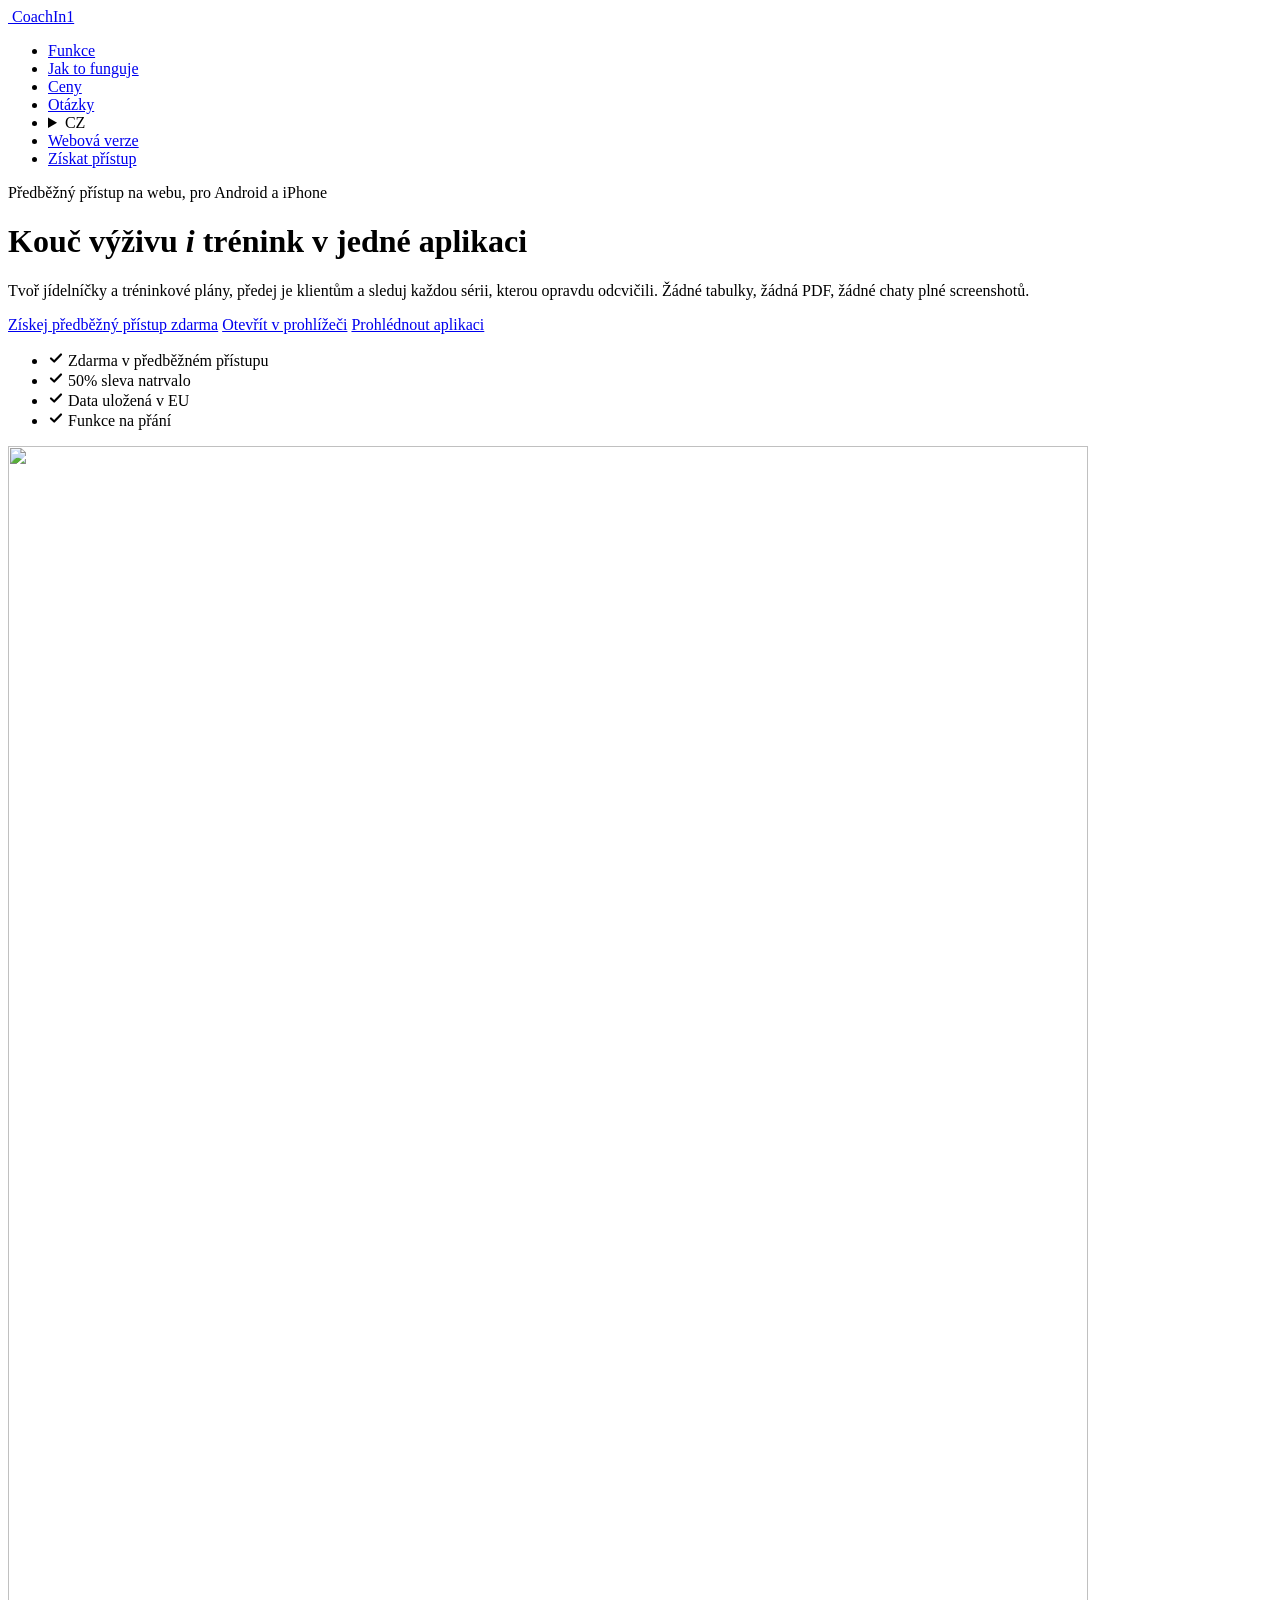
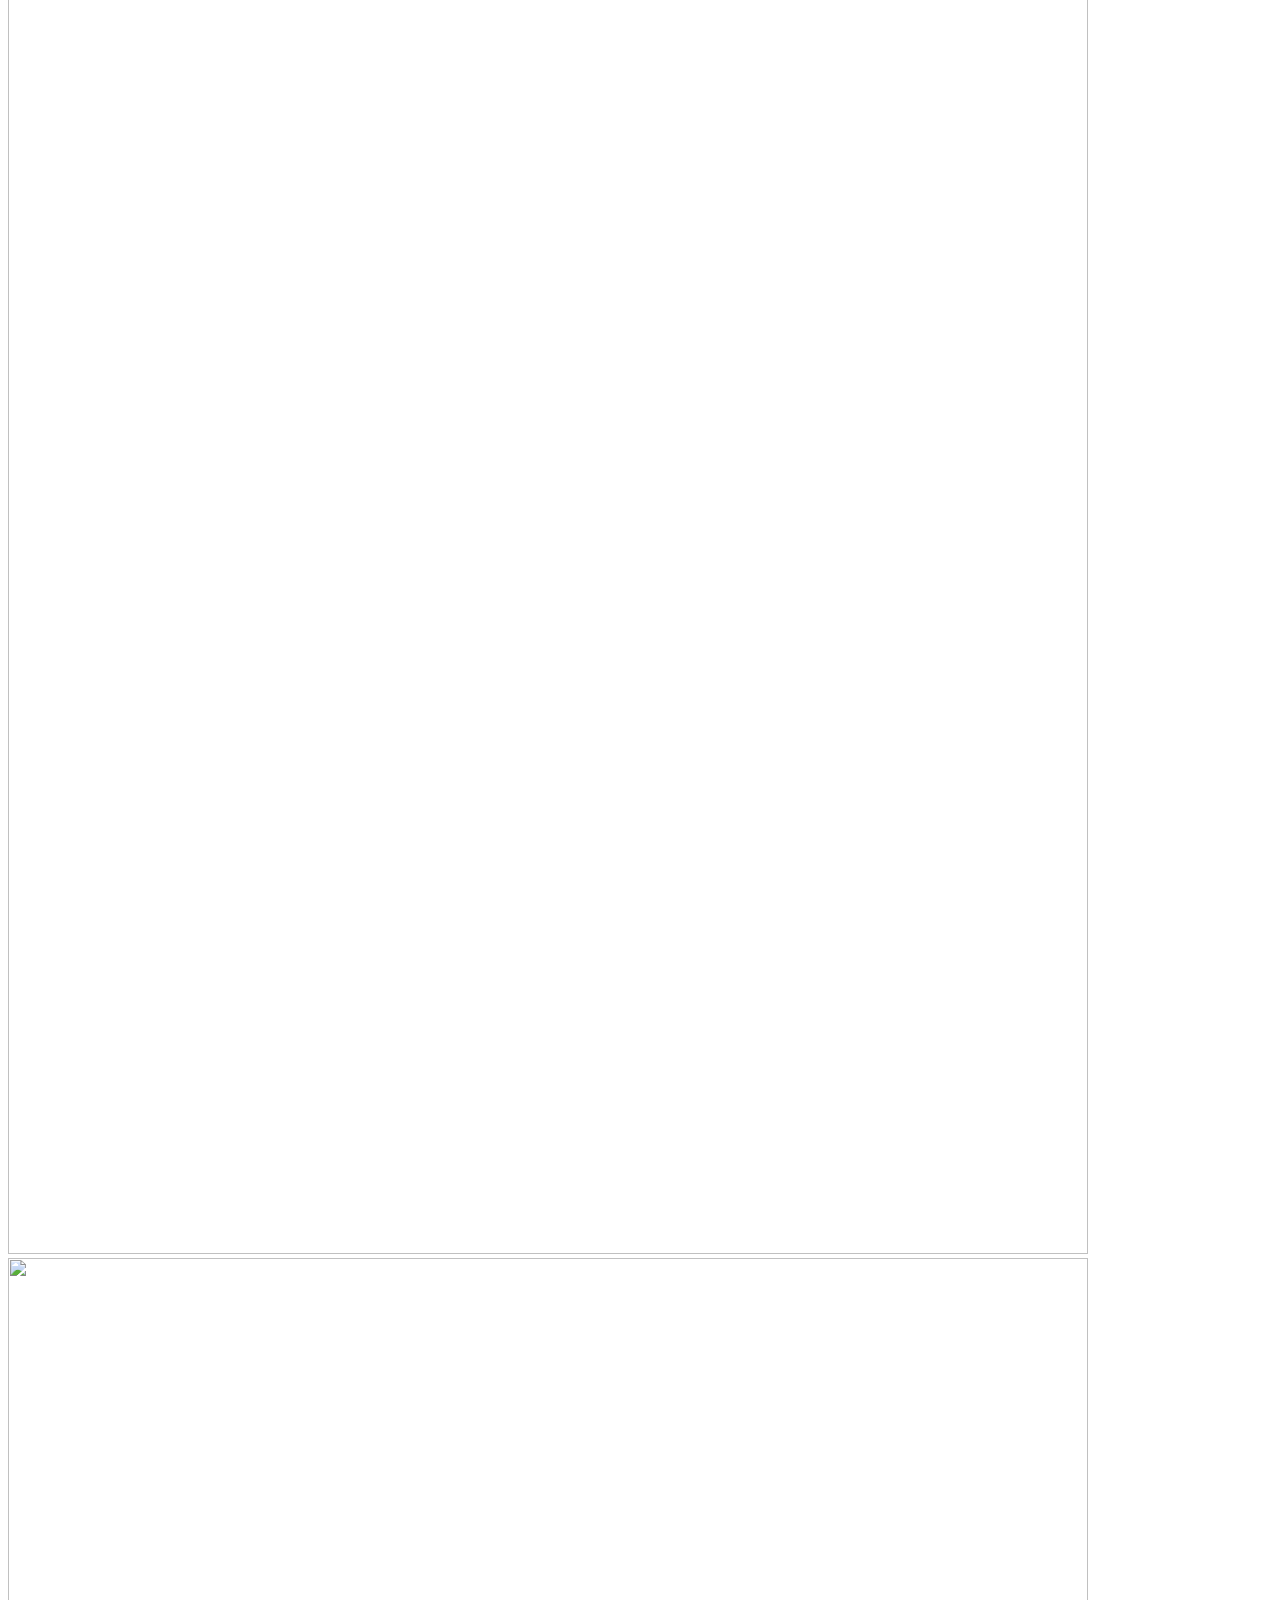
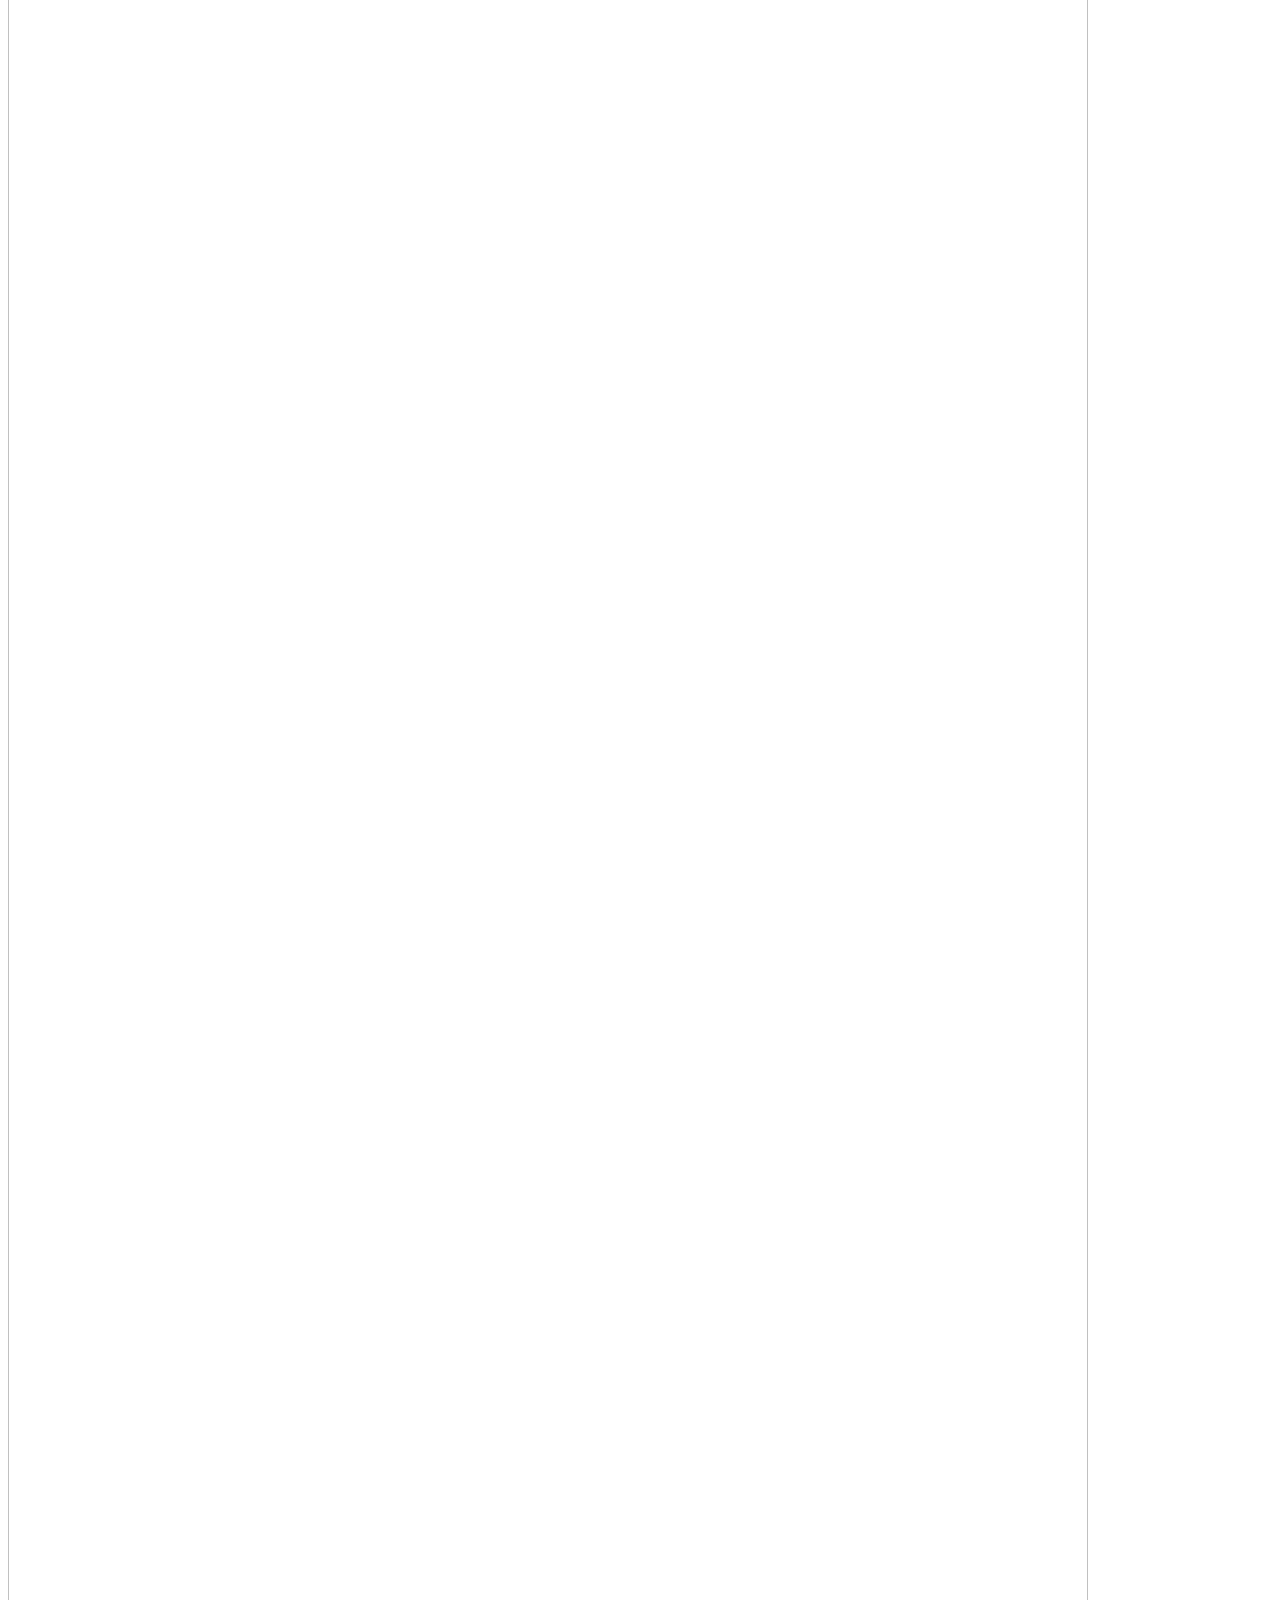
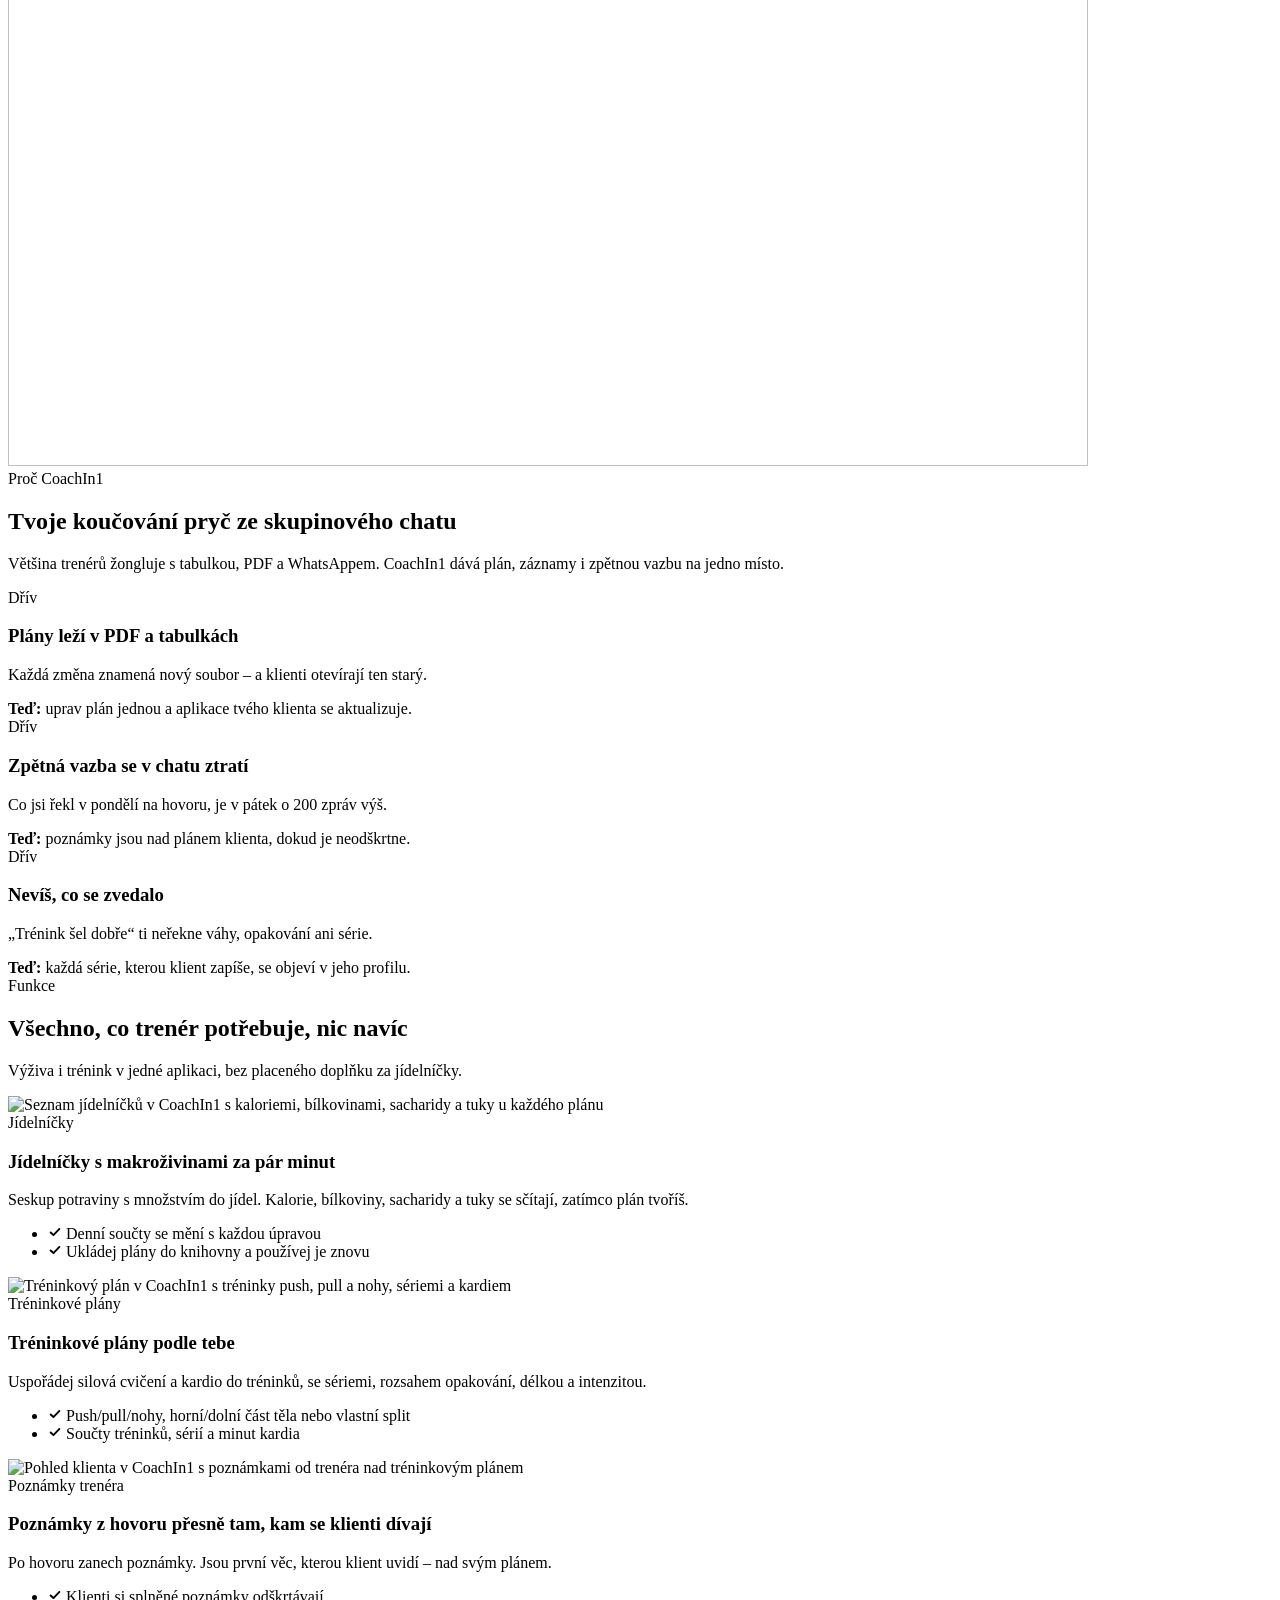
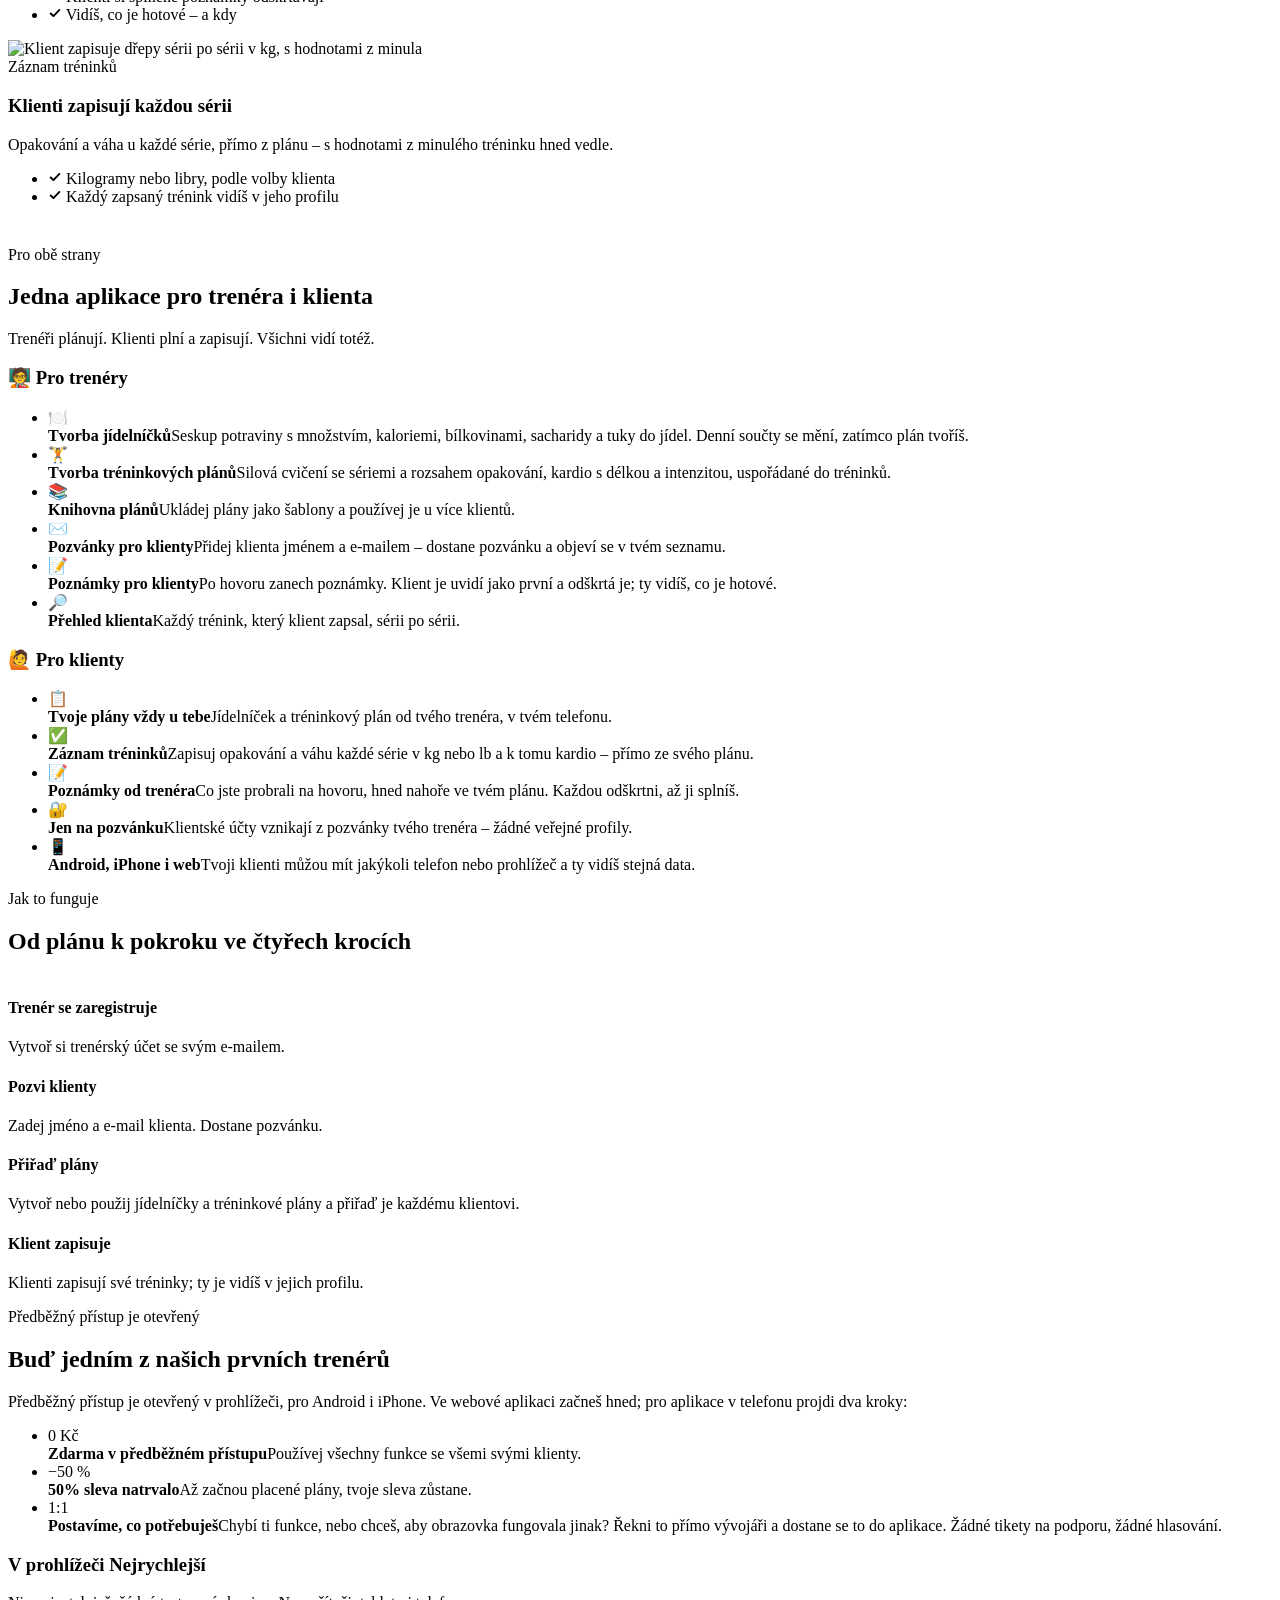
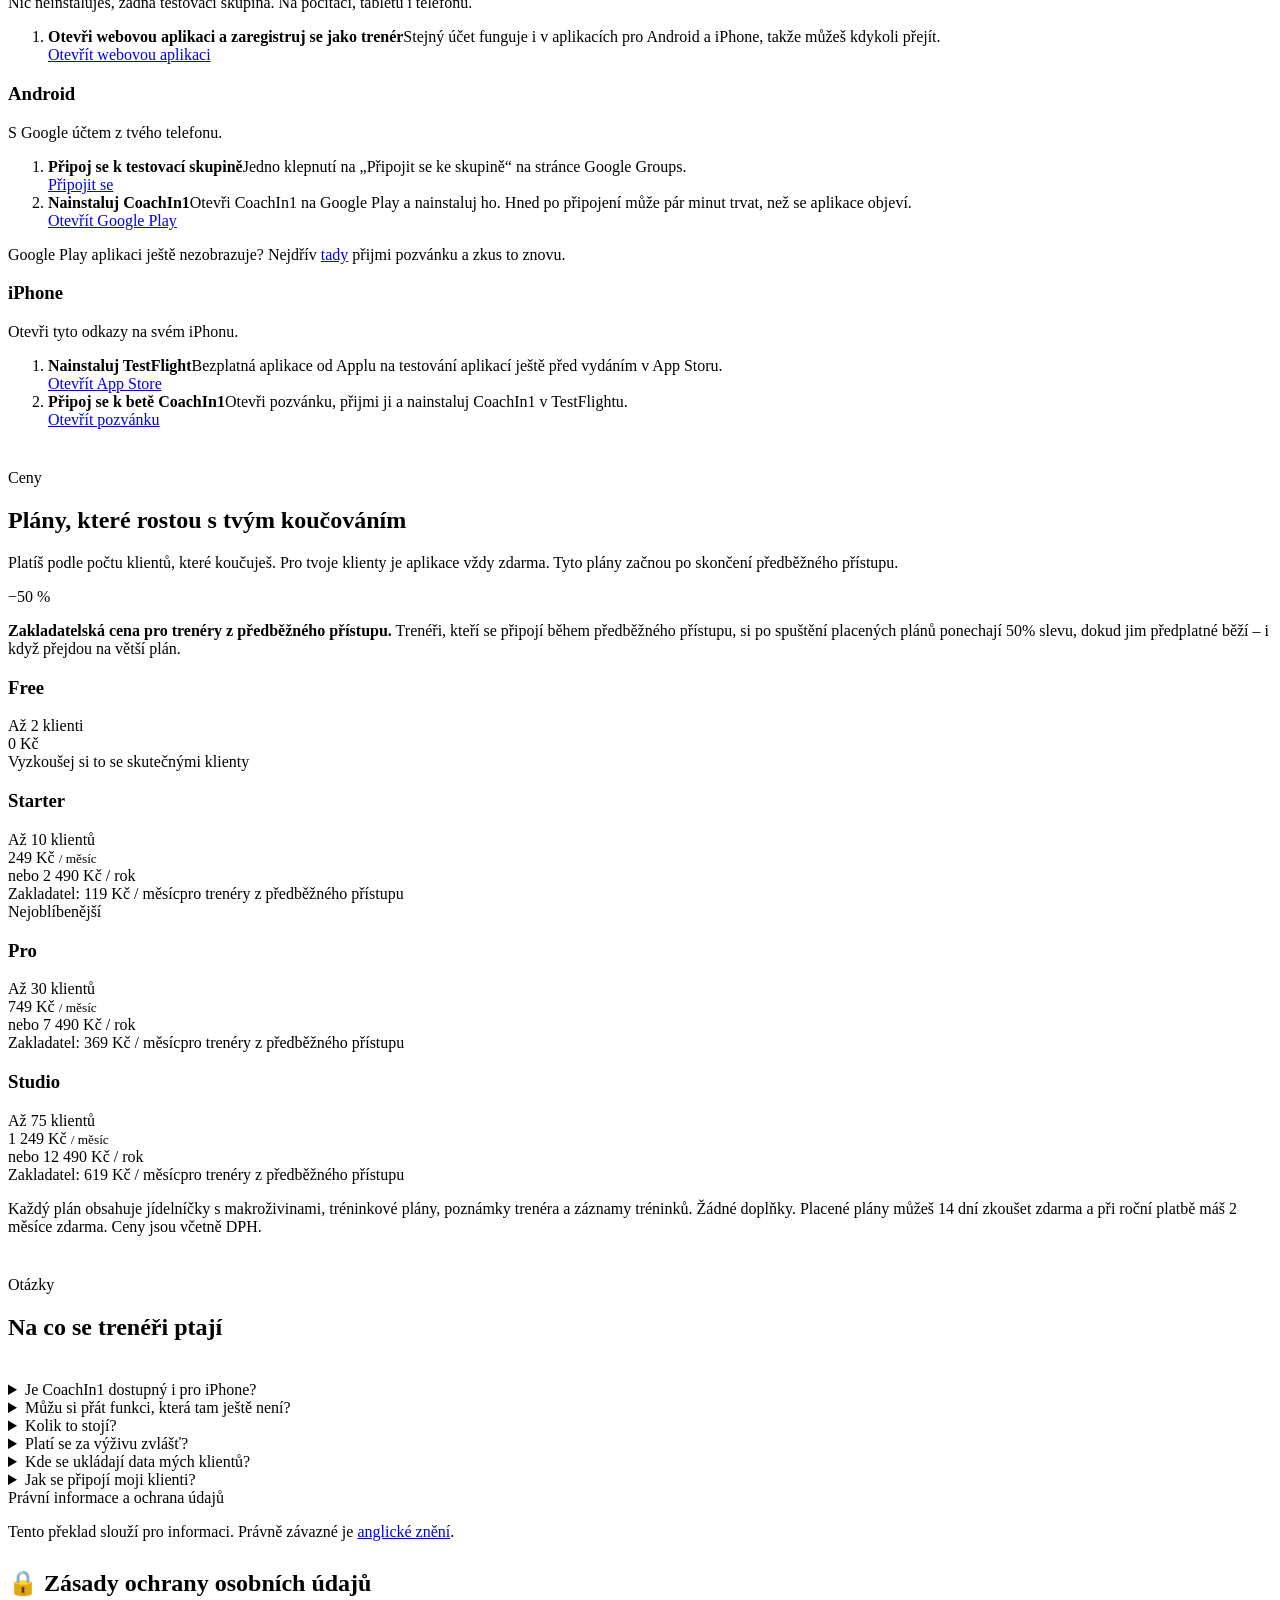
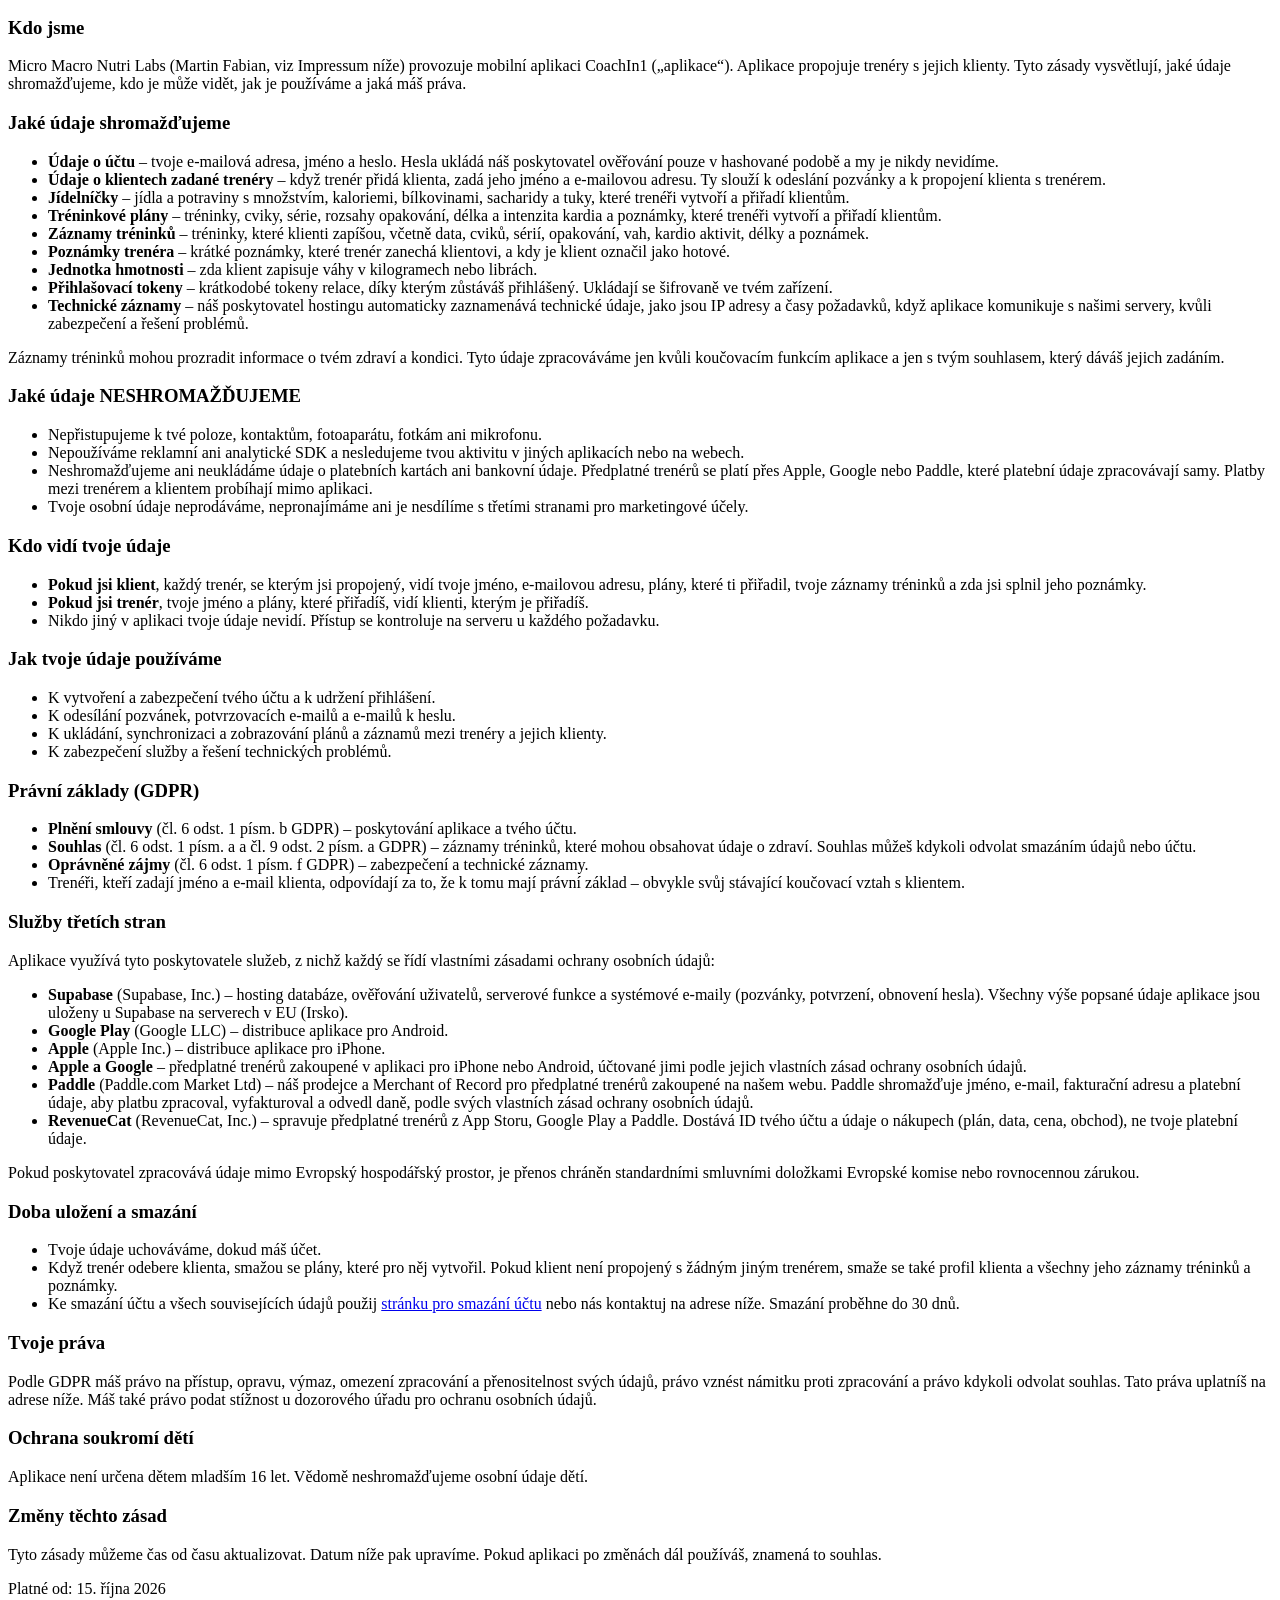
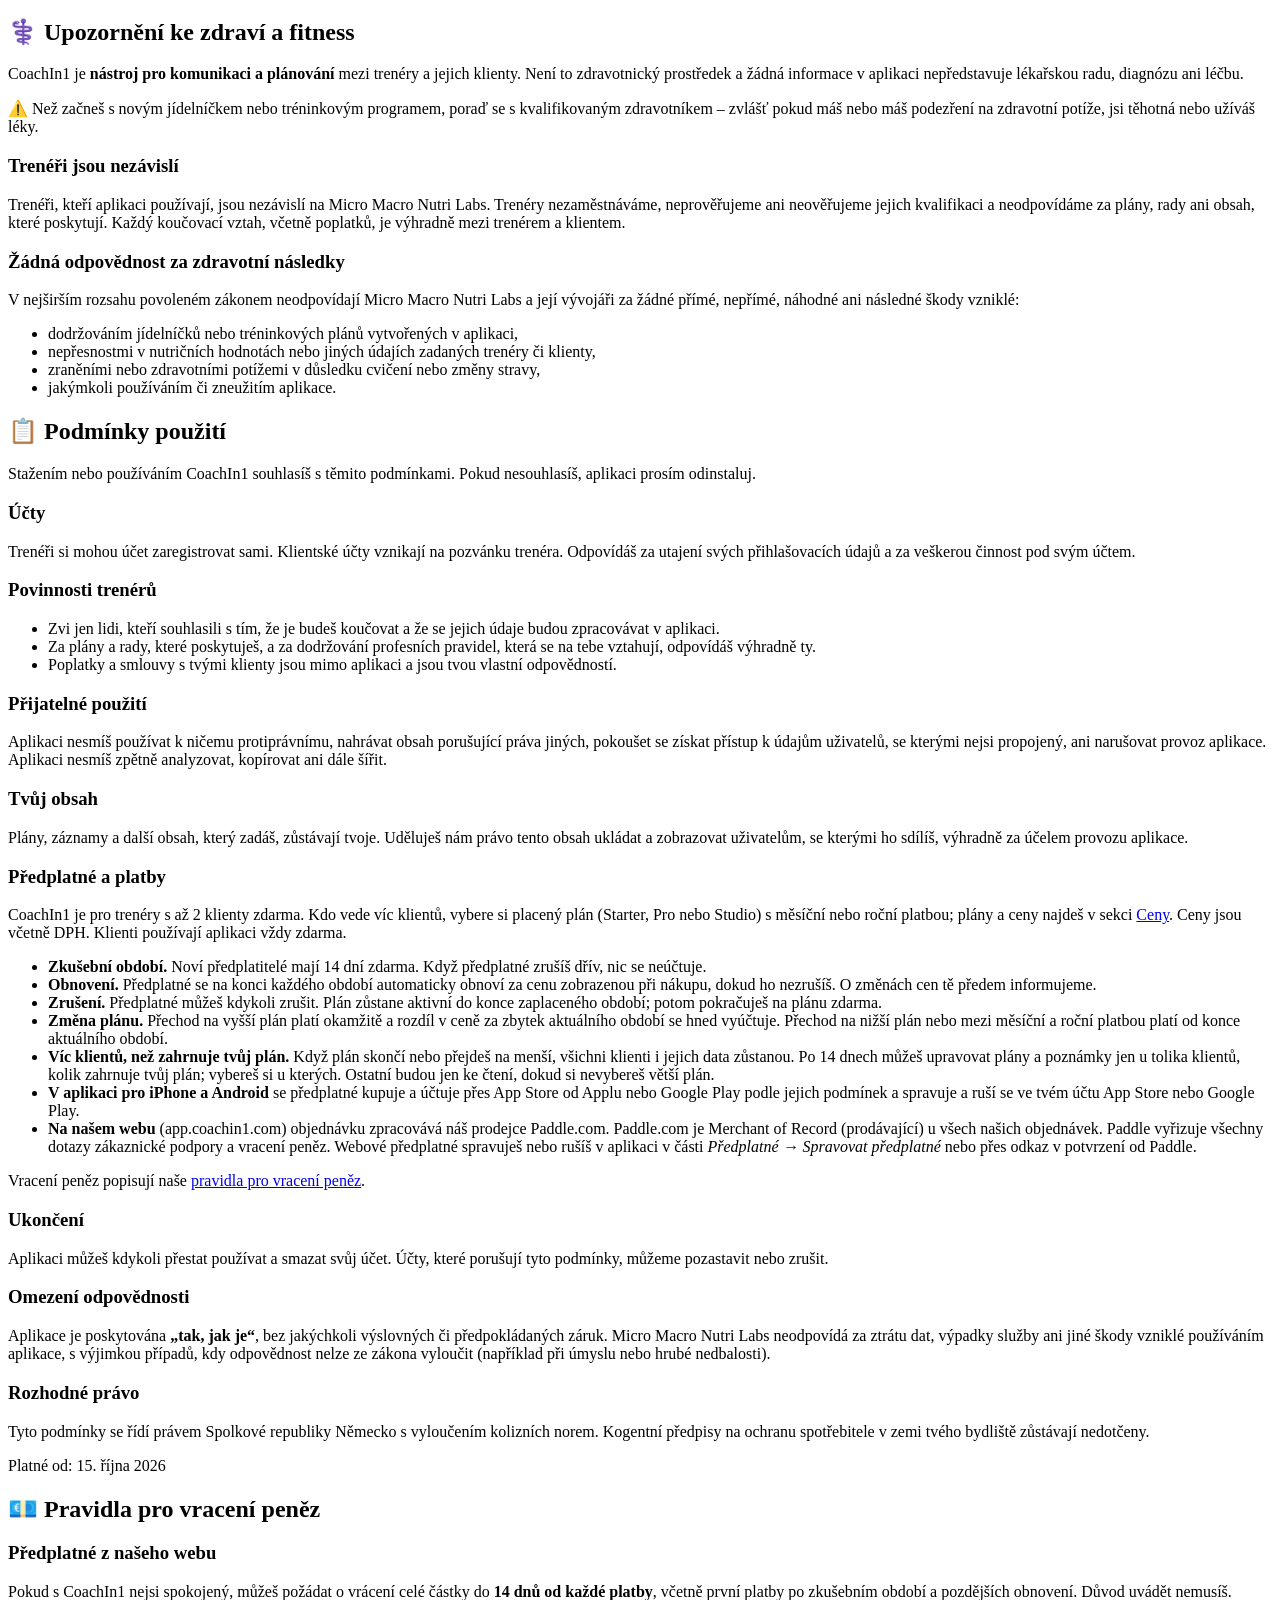
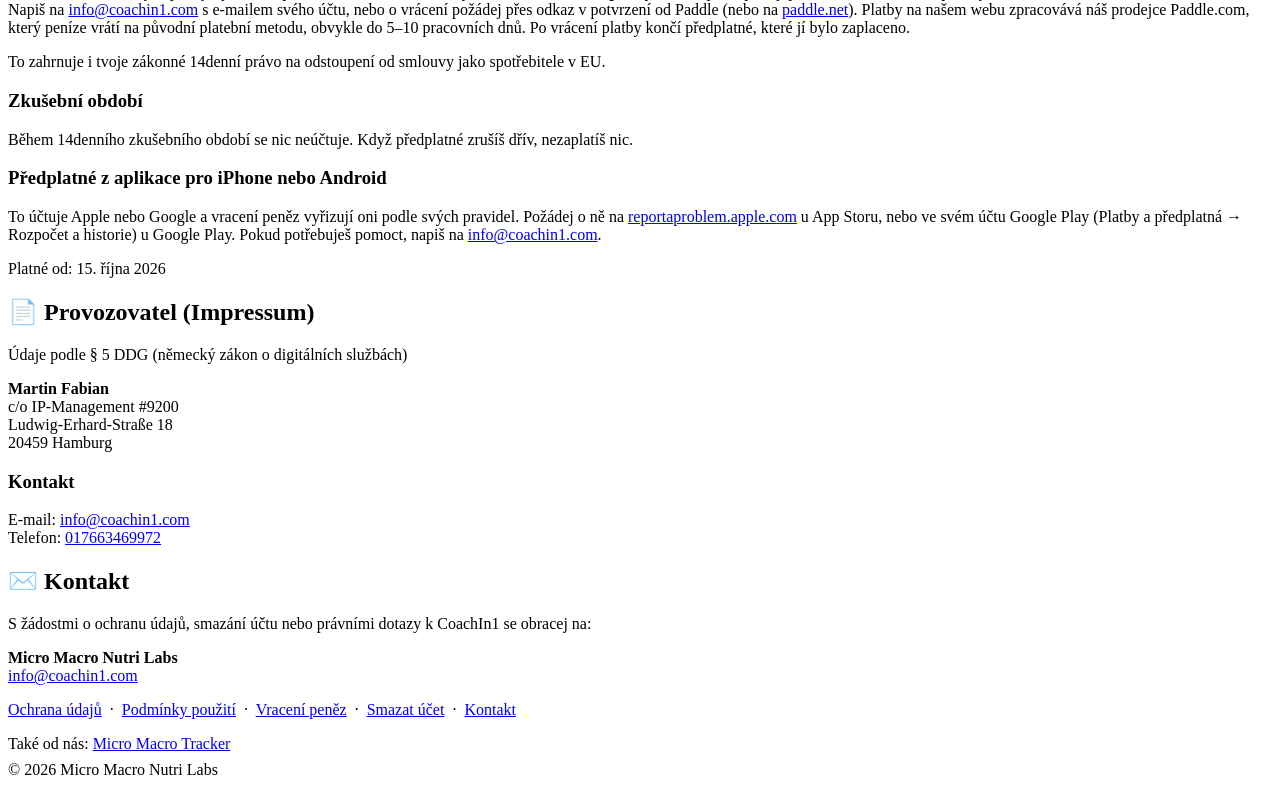
==== public/cs/index.html @ 8df4903b "Translate the subscription terms and refund policy into German, Czech and Slovak Co-Authored-By: Cla" ====
<!DOCTYPE html>
<html lang="cs">
<head>
  <meta charset="UTF-8" />
  <meta name="viewport" content="width=device-width, initial-scale=1.0" />
  <title>CoachIn1 – Aplikace pro trenéry výživy a tréninku</title>
  <meta name="description" content="V CoachIn1 tvoří fitness a výživoví trenéři jídelníčky a tréninkové plány, přiřazují je klientům a vidí každý trénink, který klienti zapíšou. Předběžný přístup na webu, pro Android a iPhone – během něj zdarma." />
  <meta name="theme-color" content="#0b1a16" />

  <link rel="canonical" href="https://coachin1.com/cs/" />
  <link rel="alternate" hreflang="en" href="https://coachin1.com/" />
  <link rel="alternate" hreflang="de" href="https://coachin1.com/de/" />
  <link rel="alternate" hreflang="cs" href="https://coachin1.com/cs/" />
  <link rel="alternate" hreflang="sk" href="https://coachin1.com/sk/" />
  <link rel="alternate" hreflang="x-default" href="https://coachin1.com/" />
  <link rel="icon" href="/icon.png" />
  <link rel="preload" as="image" href="/img/cs/coach-client.webp" imagesrcset="/img/cs/coach-client-300.webp 300w, /img/cs/coach-client-600.webp 600w, /img/cs/coach-client-900.webp 900w, /img/cs/coach-client.webp 1080w" imagesizes="(max-width: 420px) 360px, 540px" />

  <meta property="og:type" content="website" />
  <meta property="og:locale" content="cs_CZ" />
  <meta property="og:site_name" content="CoachIn1" />
  <meta property="og:title" content="CoachIn1 – výživa a trénink tvých klientů v jedné aplikaci" />
  <meta property="og:description" content="Tvoř jídelníčky a tréninkové plány, zvi klienty e-mailem a sleduj každou sérii, kterou zapíšou. Předběžný přístup na webu, pro Android a iPhone." />
  <meta property="og:url" content="https://coachin1.com/cs/" />
  <meta property="og:image" content="https://coachin1.com/icon.png" />
  <meta name="twitter:card" content="summary" />
  <meta name="twitter:title" content="CoachIn1" />
  <meta name="twitter:description" content="Aplikace pro koučování výživy a tréninku – pro trenéry a jejich klienty. Předběžný přístup na webu, pro Android a iPhone." />
  <meta name="twitter:image" content="https://coachin1.com/icon.png" />

  <script type="application/ld+json">
  {
    "@context": "https://schema.org",
    "@type": "MobileApplication",
    "name": "CoachIn1",
    "inLanguage": "cs",
    "operatingSystem": "Web, Android, iOS",
    "applicationCategory": "HealthApplication",
    "url": "https://coachin1.com/cs/",
    "image": "https://coachin1.com/icon.png",
    "screenshot": [
      "https://coachin1.com/img/cs/coach-client.webp",
      "https://coachin1.com/img/cs/meal-plans.webp",
      "https://coachin1.com/img/cs/training-plan.webp",
      "https://coachin1.com/img/cs/workout-log.webp"
    ],
    "description": "CoachIn1 je aplikace pro výživové a fitness trenéry v předběžném přístupu pro Android a iPhone. Trenéři tvoří jídelníčky (potraviny s kaloriemi, bílkovinami, sacharidy a tuky) a tréninkové plány (silové a kardio tréninky), zvou klienty e-mailem a přiřazují jim plány. Klienti se řídí svými plány a zapisují tréninky sérii po sérii v kg nebo lb, takže trenér vidí, co se skutečně odcvičilo. Trenéři mohou klientům nechávat poznámky, které si klienti odškrtávají. Výživa i trénink jsou v jedné aplikaci a data se ukládají v EU.",
    "featureList": [
      "Tvorba jídelníčků s makroživinami",
      "Tvorba tréninkových plánů (síla a kardio)",
      "Knihovna plánů k opakovanému použití",
      "Pozvánky pro klienty e-mailem",
      "Záznam tréninků (série, opakování, váha v kg nebo lb, kardio)",
      "Poznámky trenéra pro klienty",
      "Přehled tréninků klientů pro trenéra",
      "Data uložená v EU"
    ],
    "offers": {
      "@type": "AggregateOffer",
      "lowPrice": "0",
      "highPrice": "1249",
      "priceCurrency": "CZK",
      "offerCount": "4",
      "description": "Zdarma až pro 2 klienty; Starter 249 Kč, Pro 749 Kč a Studio 1 249 Kč měsíčně až pro 10, 30 a 75 klientů. Během předběžného přístupu zdarma; trenéři z předběžného přístupu si ponechají 50% slevu, dokud jim předplatné běží."
    },
    "publisher": {
      "@type": "Organization",
      "name": "Micro Macro Nutri Labs",
      "url": "https://micromacronutrilabs.com/"
    }
  }
  </script>

  <script type="application/ld+json">
  {
    "@context": "https://schema.org",
    "@type": "FAQPage",
    "inLanguage": "cs",
    "mainEntity": [
      {
        "@type": "Question",
        "name": "Je CoachIn1 dostupný i pro iPhone?",
        "acceptedAnswer": { "@type": "Answer", "text": "Ano. Předběžný přístup je otevřený pro Android i iPhone, pro trenéry i jejich klienty. CoachIn1 můžeš používat i v prohlížeči bez instalace: app.coachin1.com." }
      },
      {
        "@type": "Question",
        "name": "Můžu si přát funkci, která tam ještě není?",
        "acceptedAnswer": { "@type": "Answer", "text": "Ano. Mluvíš přímo s vývojářem, ne s podporou. Řekni nám, jakou funkci, obrazovku nebo změnu designu tvůj coaching potřebuje, a zabudujeme ji do CoachIn1. Trenéři v předběžném přístupu rozhodují, co přijde dál." }
      },
      {
        "@type": "Question",
        "name": "Kolik CoachIn1 stojí?",
        "acceptedAnswer": { "@type": "Answer", "text": "Během předběžného přístupu je CoachIn1 zdarma. Potom trenéři platí podle počtu klientů: zdarma až pro 2 klienty, dále 249 Kč, 749 Kč nebo 1 249 Kč měsíčně až pro 10, 30 nebo 75 klientů. Trenéři, kteří se připojí během předběžného přístupu, si ponechají 50% slevu, dokud jim předplatné běží." }
      },
      {
        "@type": "Question",
        "name": "Je koučování výživy placený doplněk?",
        "acceptedAnswer": { "@type": "Answer", "text": "Ne. Jídelníčky s makroživinami i tréninkové plány jsou součástí CoachIn1." }
      },
      {
        "@type": "Question",
        "name": "Kde se ukládají data CoachIn1?",
        "acceptedAnswer": { "@type": "Answer", "text": "Data CoachIn1 se ukládají u Supabase v EU (Irsko) a aplikace je provozována z Německa podle GDPR." }
      },
      {
        "@type": "Question",
        "name": "Jak se klienti připojí k CoachIn1?",
        "acceptedAnswer": { "@type": "Answer", "text": "Trenér přidá klienta jménem a e-mailem. Klient dostane pozvánku, nainstaluje si aplikaci a vidí plány, které mu trenér přiřadil." }
      }
    ]
  }
  </script>

  <link rel="stylesheet" href="/style.css" />
</head>
<body>

<svg width="0" height="0" style="position:absolute" aria-hidden="true">
  <symbol id="tick" viewBox="0 0 16 16"><path d="M3 8.5l3.2 3L13 4.5" fill="none" stroke="currentColor" stroke-width="2.2" stroke-linecap="round" stroke-linejoin="round"/></symbol>
</svg>

<nav>
  <div class="container">
    <a href="#" class="nav-brand"><img src="/icon.png" alt="" /> CoachIn1</a>
    <ul class="nav-links">
      <li class="hide-mobile"><a href="#features">Funkce</a></li>
      <li class="hide-mobile"><a href="#how-it-works">Jak to funguje</a></li>
      <li class="hide-mobile"><a href="#pricing">Ceny</a></li>
      <li class="hide-mobile"><a href="#faq">Otázky</a></li>
      <li>
        <details class="lang">
          <summary aria-label="Jazyk">CZ</summary>
          <div class="lang-menu">
            <a href="/" hreflang="en" lang="en">English</a>
            <a href="/de/" hreflang="de" lang="de">Deutsch</a>
            <a href="/cs/" hreflang="cs" lang="cs" aria-current="page">Čeština</a>
            <a href="/sk/" hreflang="sk" lang="sk">Slovenčina</a>
          </div>
        </details>
      </li>
      <li class="hide-narrow"><a href="https://app.coachin1.com" class="btn btn-web btn-sm">Webová verze</a></li>
      <li><a href="#early-access" class="btn btn-primary btn-sm">Získat přístup</a></li>
    </ul>
  </div>
</nav>


<!-- ══════════════════════════════════════════════════════
     HERO
══════════════════════════════════════════════════════ -->
<header class="hero">
  <div class="container">
    <div class="hero-copy">
      <span class="badge"><span class="dot"></span> Předběžný přístup na webu, pro Android a iPhone</span>
      <h1>Kouč výživu <em>i</em> trénink v jedné aplikaci</h1>
      <p class="lead">Tvoř jídelníčky a tréninkové plány, předej je klientům a sleduj každou sérii, kterou opravdu odcvičili. Žádné tabulky, žádná PDF, žádné chaty plné screenshotů.</p>
      <div class="cta-row">
        <a href="#early-access" class="btn btn-primary">Získej předběžný přístup zdarma</a>
        <a href="https://app.coachin1.com" class="btn btn-web">Otevřít v prohlížeči</a>
        <a href="#features" class="btn btn-ghost">Prohlédnout aplikaci</a>
      </div>
      <ul class="perks">
        <li><svg width="16" height="16"><use href="#tick"/></svg> Zdarma v předběžném přístupu</li>
        <li><svg width="16" height="16"><use href="#tick"/></svg> 50% sleva natrvalo</li>
        <li><svg width="16" height="16"><use href="#tick"/></svg> Data uložená v EU</li>
        <li><svg width="16" height="16"><use href="#tick"/></svg> Funkce na přání</li>
      </ul>
    </div>
    <div class="hero-visual" aria-hidden="true">
      <div class="phone back"><img src="/img/cs/clients.webp" srcset="/img/cs/clients-300.webp 300w, /img/cs/clients-600.webp 600w, /img/cs/clients-900.webp 900w, /img/cs/clients.webp 1080w" sizes="(max-width: 420px) 360px, 540px" alt="" width="1080" height="2408" /></div>
      <div class="phone front"><img src="/img/cs/coach-client.webp" srcset="/img/cs/coach-client-300.webp 300w, /img/cs/coach-client-600.webp 600w, /img/cs/coach-client-900.webp 900w, /img/cs/coach-client.webp 1080w" sizes="(max-width: 420px) 360px, 540px" alt="" width="1080" height="2408" /></div>
    </div>
  </div>
</header>


<!-- ══════════════════════════════════════════════════════
     PROBLEM → SOLUTION
══════════════════════════════════════════════════════ -->
<section class="block">
  <div class="container">
    <div class="section-label">Proč CoachIn1</div>
    <h2 class="section-title">Tvoje koučování pryč ze skupinového chatu</h2>
    <p class="section-sub">Většina trenérů žongluje s tabulkou, PDF a WhatsAppem. CoachIn1 dává plán, záznamy i zpětnou vazbu na jedno místo.</p>
    <div class="pains">
      <div class="pain">
        <div class="before">Dřív</div>
        <h3>Plány leží v PDF a tabulkách</h3>
        <p>Každá změna znamená nový soubor – a klienti otevírají ten starý.</p>
        <div class="after"><strong>Teď:</strong> uprav plán jednou a aplikace tvého klienta se aktualizuje.</div>
      </div>
      <div class="pain">
        <div class="before">Dřív</div>
        <h3>Zpětná vazba se v chatu ztratí</h3>
        <p>Co jsi řekl v pondělí na hovoru, je v pátek o 200 zpráv výš.</p>
        <div class="after"><strong>Teď:</strong> poznámky jsou nad plánem klienta, dokud je neodškrtne.</div>
      </div>
      <div class="pain">
        <div class="before">Dřív</div>
        <h3>Nevíš, co se zvedalo</h3>
        <p>„Trénink šel dobře“ ti neřekne váhy, opakování ani série.</p>
        <div class="after"><strong>Teď:</strong> každá série, kterou klient zapíše, se objeví v jeho profilu.</div>
      </div>
    </div>
  </div>
</section>


<!-- ══════════════════════════════════════════════════════
     FEATURE SHOWCASE
══════════════════════════════════════════════════════ -->
<section class="block showcase" id="features">
  <div class="container">
    <div class="section-label">Funkce</div>
    <h2 class="section-title">Všechno, co trenér potřebuje, nic navíc</h2>
    <p class="section-sub">Výživa i trénink v jedné aplikaci, bez placeného doplňku za jídelníčky.</p>

    <div class="feature-row">
      <div class="feature-media"><div class="phone"><img src="/img/cs/meal-plans.webp" srcset="/img/cs/meal-plans-300.webp 300w, /img/cs/meal-plans-600.webp 600w, /img/cs/meal-plans-900.webp 900w, /img/cs/meal-plans.webp 1080w" sizes="(max-width: 420px) 360px, 540px" alt="Seznam jídelníčků v CoachIn1 s kaloriemi, bílkovinami, sacharidy a tuky u každého plánu" width="1080" height="2408" loading="lazy" /></div></div>
      <div class="feature-copy">
        <div class="kicker">Jídelníčky</div>
        <h3>Jídelníčky s makroživinami za pár minut</h3>
        <p>Seskup potraviny s množstvím do jídel. Kalorie, bílkoviny, sacharidy a tuky se sčítají, zatímco plán tvoříš.</p>
        <ul class="ticks">
          <li><svg width="14" height="14"><use href="#tick"/></svg> Denní součty se mění s každou úpravou</li>
          <li><svg width="14" height="14"><use href="#tick"/></svg> Ukládej plány do knihovny a používej je znovu</li>
        </ul>
      </div>
    </div>

    <div class="feature-row flip">
      <div class="feature-media"><div class="phone"><img src="/img/cs/training-plan.webp" srcset="/img/cs/training-plan-300.webp 300w, /img/cs/training-plan-600.webp 600w, /img/cs/training-plan-900.webp 900w, /img/cs/training-plan.webp 1080w" sizes="(max-width: 420px) 360px, 540px" alt="Tréninkový plán v CoachIn1 s tréninky push, pull a nohy, sériemi a kardiem" width="1080" height="2408" loading="lazy" /></div></div>
      <div class="feature-copy">
        <div class="kicker">Tréninkové plány</div>
        <h3>Tréninkové plány podle tebe</h3>
        <p>Uspořádej silová cvičení a kardio do tréninků, se sériemi, rozsahem opakování, délkou a intenzitou.</p>
        <ul class="ticks">
          <li><svg width="14" height="14"><use href="#tick"/></svg> Push/pull/nohy, horní/dolní část těla nebo vlastní split</li>
          <li><svg width="14" height="14"><use href="#tick"/></svg> Součty tréninků, sérií a minut kardia</li>
        </ul>
      </div>
    </div>

    <div class="feature-row">
      <div class="feature-media"><div class="phone"><img src="/img/cs/client-plan.webp" srcset="/img/cs/client-plan-300.webp 300w, /img/cs/client-plan-600.webp 600w, /img/cs/client-plan-900.webp 900w, /img/cs/client-plan.webp 1080w" sizes="(max-width: 420px) 360px, 540px" alt="Pohled klienta v CoachIn1 s poznámkami od trenéra nad tréninkovým plánem" width="1080" height="2408" loading="lazy" /></div></div>
      <div class="feature-copy">
        <div class="kicker">Poznámky trenéra</div>
        <h3>Poznámky z hovoru přesně tam, kam se klienti dívají</h3>
        <p>Po hovoru zanech poznámky. Jsou první věc, kterou klient uvidí – nad svým plánem.</p>
        <ul class="ticks">
          <li><svg width="14" height="14"><use href="#tick"/></svg> Klienti si splněné poznámky odškrtávají</li>
          <li><svg width="14" height="14"><use href="#tick"/></svg> Vidíš, co je hotové – a kdy</li>
        </ul>
      </div>
    </div>

    <div class="feature-row flip">
      <div class="feature-media"><div class="phone"><img src="/img/cs/workout-log.webp" srcset="/img/cs/workout-log-300.webp 300w, /img/cs/workout-log-600.webp 600w, /img/cs/workout-log-900.webp 900w, /img/cs/workout-log.webp 1080w" sizes="(max-width: 420px) 360px, 540px" alt="Klient zapisuje dřepy sérii po sérii v kg, s hodnotami z minula" width="1080" height="2408" loading="lazy" /></div></div>
      <div class="feature-copy">
        <div class="kicker">Záznam tréninků</div>
        <h3>Klienti zapisují každou sérii</h3>
        <p>Opakování a váha u každé série, přímo z plánu – s hodnotami z minulého tréninku hned vedle.</p>
        <ul class="ticks">
          <li><svg width="14" height="14"><use href="#tick"/></svg> Kilogramy nebo libry, podle volby klienta</li>
          <li><svg width="14" height="14"><use href="#tick"/></svg> Každý zapsaný trénink vidíš v jeho profilu</li>
        </ul>
      </div>
    </div>
  </div>
</section>


<!-- ══════════════════════════════════════════════════════
     ROLES
══════════════════════════════════════════════════════ -->
<section class="block" style="padding-top:24px;">
  <div class="container">
    <div class="section-label">Pro obě strany</div>
    <h2 class="section-title">Jedna aplikace pro trenéra i klienta</h2>
    <p class="section-sub">Trenéři plánují. Klienti plní a zapisují. Všichni vidí totéž.</p>

    <div class="roles">
      <div class="role-card">
        <h3>🧑‍🏫 Pro trenéry</h3>
        <ul class="role-list">
          <li><span class="ic">🍽️</span><div><strong>Tvorba jídelníčků</strong><span class="d">Seskup potraviny s množstvím, kaloriemi, bílkovinami, sacharidy a tuky do jídel. Denní součty se mění, zatímco plán tvoříš.</span></div></li>
          <li><span class="ic">🏋️</span><div><strong>Tvorba tréninkových plánů</strong><span class="d">Silová cvičení se sériemi a rozsahem opakování, kardio s délkou a intenzitou, uspořádané do tréninků.</span></div></li>
          <li><span class="ic">📚</span><div><strong>Knihovna plánů</strong><span class="d">Ukládej plány jako šablony a používej je u více klientů.</span></div></li>
          <li><span class="ic">✉️</span><div><strong>Pozvánky pro klienty</strong><span class="d">Přidej klienta jménem a e-mailem – dostane pozvánku a objeví se v tvém seznamu.</span></div></li>
          <li><span class="ic">📝</span><div><strong>Poznámky pro klienty</strong><span class="d">Po hovoru zanech poznámky. Klient je uvidí jako první a odškrtá je; ty vidíš, co je hotové.</span></div></li>
          <li><span class="ic">🔎</span><div><strong>Přehled klienta</strong><span class="d">Každý trénink, který klient zapsal, sérii po sérii.</span></div></li>
        </ul>
      </div>

      <div class="role-card">
        <h3>🙋 Pro klienty</h3>
        <ul class="role-list">
          <li><span class="ic">📋</span><div><strong>Tvoje plány vždy u tebe</strong><span class="d">Jídelníček a tréninkový plán od tvého trenéra, v tvém telefonu.</span></div></li>
          <li><span class="ic">✅</span><div><strong>Záznam tréninků</strong><span class="d">Zapisuj opakování a váhu každé série v kg nebo lb a k tomu kardio – přímo ze svého plánu.</span></div></li>
          <li><span class="ic">📝</span><div><strong>Poznámky od trenéra</strong><span class="d">Co jste probrali na hovoru, hned nahoře ve tvém plánu. Každou odškrtni, až ji splníš.</span></div></li>
          <li><span class="ic">🔐</span><div><strong>Jen na pozvánku</strong><span class="d">Klientské účty vznikají z pozvánky tvého trenéra – žádné veřejné profily.</span></div></li>
          <li><span class="ic">📱</span><div><strong>Android, iPhone i web</strong><span class="d">Tvoji klienti můžou mít jakýkoli telefon nebo prohlížeč a ty vidíš stejná data.</span></div></li>
        </ul>
      </div>
    </div>
  </div>
</section>


<!-- ══════════════════════════════════════════════════════
     HOW IT WORKS
══════════════════════════════════════════════════════ -->
<section class="block steps-section" id="how-it-works">
  <div class="container">
    <div class="section-label">Jak to funguje</div>
    <h2 class="section-title" style="margin-bottom:44px;">Od plánu k pokroku ve čtyřech krocích</h2>
    <div class="steps">
      <div class="step"><h4>Trenér se zaregistruje</h4><p>Vytvoř si trenérský účet se svým e-mailem.</p></div>
      <div class="step"><h4>Pozvi klienty</h4><p>Zadej jméno a e-mail klienta. Dostane pozvánku.</p></div>
      <div class="step"><h4>Přiřaď plány</h4><p>Vytvoř nebo použij jídelníčky a tréninkové plány a přiřaď je každému klientovi.</p></div>
      <div class="step"><h4>Klient zapisuje</h4><p>Klienti zapisují své tréninky; ty je vidíš v jejich profilu.</p></div>
    </div>
  </div>
</section>


<!-- ══════════════════════════════════════════════════════
     EARLY ACCESS
══════════════════════════════════════════════════════ -->
<section class="block" id="early-access">
  <div class="container">
    <div class="offer">
      <div>
        <span class="badge"><span class="dot"></span> Předběžný přístup je otevřený</span>
        <h2>Buď jedním z našich prvních trenérů</h2>
        <p>Předběžný přístup je otevřený v prohlížeči, pro Android i iPhone. Ve webové aplikaci začneš hned; pro aplikace v telefonu projdi dva kroky:</p>
      </div>
      <ul class="offer-list">
        <li><span class="big">0 Kč</span><div><strong>Zdarma v předběžném přístupu</strong><span>Používej všechny funkce se všemi svými klienty.</span></div></li>
        <li><span class="big">−50 %</span><div><strong>50% sleva natrvalo</strong><span>Až začnou placené plány, tvoje sleva zůstane.</span></div></li>
        <li><span class="big">1:1</span><div><strong>Postavíme, co potřebuješ</strong><span>Chybí ti funkce, nebo chceš, aby obrazovka fungovala jinak? Řekni to přímo vývojáři a dostane se to do aplikace. Žádné tikety na podporu, žádné hlasování.</span></div></li>
      </ul>
      <div class="platforms">
        <div class="platform platform-web">
          <h3>V prohlížeči <span class="platform-tag">Nejrychlejší</span></h3>
          <p class="platform-sub">Nic neinstaluješ, žádná testovací skupina. Na počítači, tabletu i telefonu.</p>
          <ol class="join-steps">
            <li><div><strong>Otevři webovou aplikaci a zaregistruj se jako trenér</strong><span>Stejný účet funguje i v aplikacích pro Android a iPhone, takže můžeš kdykoli přejít.</span></div><a class="btn btn-primary btn-sm" href="https://app.coachin1.com" target="_blank" rel="noopener">Otevřít webovou aplikaci</a></li>
          </ol>
        </div>
        <div class="platform">
          <h3>Android</h3>
          <p class="platform-sub">S Google účtem z tvého telefonu.</p>
          <ol class="join-steps">
            <li><div><strong>Připoj se k testovací skupině</strong><span>Jedno klepnutí na „Připojit se ke skupině“ na stránce Google Groups.</span></div><a class="btn btn-primary btn-sm" href="https://groups.google.com/g/coachin1earlyaccess" target="_blank" rel="noopener">Připojit se</a></li>
            <li><div><strong>Nainstaluj CoachIn1</strong><span>Otevři CoachIn1 na Google Play a nainstaluj ho. Hned po připojení může pár minut trvat, než se aplikace objeví.</span></div><a class="btn btn-primary btn-sm" href="https://play.google.com/store/apps/details?id=com.martin.fabian2005.CoachIn1" target="_blank" rel="noopener">Otevřít Google Play</a></li>
          </ol>
          <p class="fine">Google Play aplikaci ještě nezobrazuje? Nejdřív <a href="https://play.google.com/apps/testing/com.martin.fabian2005.CoachIn1" target="_blank" rel="noopener">tady</a> přijmi pozvánku a zkus to znovu.</p>
        </div>
        <div class="platform">
          <h3>iPhone</h3>
          <p class="platform-sub">Otevři tyto odkazy na svém iPhonu.</p>
          <ol class="join-steps">
            <li><div><strong>Nainstaluj TestFlight</strong><span>Bezplatná aplikace od Applu na testování aplikací ještě před vydáním v App Storu.</span></div><a class="btn btn-primary btn-sm" href="https://apps.apple.com/app/testflight/id899247664" target="_blank" rel="noopener">Otevřít App Store</a></li>
            <li><div><strong>Připoj se k betě CoachIn1</strong><span>Otevři pozvánku, přijmi ji a nainstaluj CoachIn1 v TestFlightu.</span></div><a class="btn btn-primary btn-sm" href="https://testflight.apple.com/join/tNa2wwnq" target="_blank" rel="noopener">Otevřít pozvánku</a></li>
          </ol>
        </div>
      </div>
    </div>
  </div>
</section>


<!-- ══════════════════════════════════════════════════════
     PRICING
══════════════════════════════════════════════════════ -->
<section class="block" id="pricing" style="padding-top:24px;">
  <div class="container">
    <div class="section-label">Ceny</div>
    <h2 class="section-title">Plány, které rostou s tvým koučováním</h2>
    <p class="section-sub">Platíš podle počtu klientů, které koučuješ. Pro tvoje klienty je aplikace vždy zdarma. Tyto plány začnou po skončení předběžného přístupu.</p>

    <div class="founder-banner">
      <span class="big">−50 %</span>
      <p><strong>Zakladatelská cena pro trenéry z předběžného přístupu.</strong> Trenéři, kteří se připojí během předběžného přístupu, si po spuštění placených plánů ponechají 50% slevu, dokud jim předplatné běží – i když přejdou na větší plán.</p>
    </div>

    <div class="plans">
      <div class="plan">
        <h3>Free</h3>
        <div class="clients">Až 2 klienti</div>
        <div class="price">0 Kč</div>
        <div class="yearly">Vyzkoušej si to se skutečnými klienty</div>
      </div>
      <div class="plan">
        <h3>Starter</h3>
        <div class="clients">Až 10 klientů</div>
        <div class="price">249 Kč <small>/ měsíc</small></div>
        <div class="yearly">nebo 2 490 Kč / rok</div>
        <div class="founder">Zakladatel: 119 Kč / měsíc<span>pro trenéry z předběžného přístupu</span></div>
      </div>
      <div class="plan featured">
        <span class="tag">Nejoblíbenější</span>
        <h3>Pro</h3>
        <div class="clients">Až 30 klientů</div>
        <div class="price">749 Kč <small>/ měsíc</small></div>
        <div class="yearly">nebo 7 490 Kč / rok</div>
        <div class="founder">Zakladatel: 369 Kč / měsíc<span>pro trenéry z předběžného přístupu</span></div>
      </div>
      <div class="plan">
        <h3>Studio</h3>
        <div class="clients">Až 75 klientů</div>
        <div class="price">1 249 Kč <small>/ měsíc</small></div>
        <div class="yearly">nebo 12 490 Kč / rok</div>
        <div class="founder">Zakladatel: 619 Kč / měsíc<span>pro trenéry z předběžného přístupu</span></div>
      </div>
    </div>

    <p class="plans-note">Každý plán obsahuje jídelníčky s makroživinami, tréninkové plány, poznámky trenéra a záznamy tréninků. Žádné doplňky. Placené plány můžeš 14 dní zkoušet zdarma a při roční platbě máš 2 měsíce zdarma. Ceny jsou včetně DPH.</p>
  </div>
</section>


<!-- ══════════════════════════════════════════════════════
     FAQ
══════════════════════════════════════════════════════ -->
<section class="block" id="faq" style="padding-top:24px;">
  <div class="container">
    <div class="section-label">Otázky</div>
    <h2 class="section-title" style="margin-bottom:40px;">Na co se trenéři ptají</h2>
    <div class="faq">
      <details>
        <summary>Je CoachIn1 dostupný i pro iPhone?</summary>
        <p>Ano. Předběžný přístup je otevřený pro Android i iPhone, pro trenéry i jejich klienty. CoachIn1 můžeš používat i v prohlížeči bez instalace: app.coachin1.com.</p>
      </details>
      <details>
        <summary>Můžu si přát funkci, která tam ještě není?</summary>
        <p>Ano. Mluvíš přímo s vývojářem, ne s podporou. Řekni nám, jakou funkci, obrazovku nebo změnu designu tvůj coaching potřebuje, a zabudujeme ji do CoachIn1. Trenéři v předběžném přístupu rozhodují, co přijde dál.</p>
      </details>
      <details>
        <summary>Kolik to stojí?</summary>
        <p>Během předběžného přístupu je CoachIn1 zdarma. Potom trenéři platí podle počtu klientů: zdarma až pro 2 klienty, dále 249 Kč, 749 Kč nebo 1 249 Kč měsíčně až pro 10, 30 nebo 75 klientů. Trenéři, kteří se připojí během předběžného přístupu, si ponechají 50% slevu, dokud jim předplatné běží. Viz <a href="#pricing">ceny</a>.</p>
      </details>
      <details>
        <summary>Platí se za výživu zvlášť?</summary>
        <p>Ne. Jídelníčky s makroživinami i tréninkové plány jsou součástí CoachIn1.</p>
      </details>
      <details>
        <summary>Kde se ukládají data mých klientů?</summary>
        <p>U Supabase v EU (Irsko). CoachIn1 je provozován z Německa podle GDPR. Podrobnosti najdeš v <a href="#privacy-policy">zásadách ochrany osobních údajů</a>.</p>
      </details>
      <details>
        <summary>Jak se připojí moji klienti?</summary>
        <p>Přidáš klienta jménem a e-mailem. Dostane pozvánku, nainstaluje si aplikaci a uvidí plány, které jsi mu přiřadil.</p>
      </details>
    </div>
  </div>
</section>


<!-- ══════════════════════════════════════════════════════
     LEGAL
══════════════════════════════════════════════════════ -->
<div class="legal-wrapper" id="legal">
  <div class="legal-title">Právní informace a ochrana údajů</div>
  <p class="section-sub" style="margin-bottom:28px;">Tento překlad slouží pro informaci. Právně závazné je <a href="/#legal" hreflang="en">anglické znění</a>.</p>

  <!-- Privacy Policy -->
  <section class="legal-card" id="privacy-policy">
    <h2>🔒 Zásady ochrany osobních údajů</h2>

    <h3>Kdo jsme</h3>
    <p>Micro Macro Nutri Labs (Martin Fabian, viz Impressum níže) provozuje mobilní aplikaci CoachIn1 („aplikace“). Aplikace propojuje trenéry s jejich klienty. Tyto zásady vysvětlují, jaké údaje shromažďujeme, kdo je může vidět, jak je používáme a jaká máš práva.</p>

    <h3>Jaké údaje shromažďujeme</h3>
    <ul>
      <li><strong>Údaje o účtu</strong> – tvoje e-mailová adresa, jméno a heslo. Hesla ukládá náš poskytovatel ověřování pouze v hashované podobě a my je nikdy nevidíme.</li>
      <li><strong>Údaje o klientech zadané trenéry</strong> – když trenér přidá klienta, zadá jeho jméno a e-mailovou adresu. Ty slouží k odeslání pozvánky a k propojení klienta s trenérem.</li>
      <li><strong>Jídelníčky</strong> – jídla a potraviny s množstvím, kaloriemi, bílkovinami, sacharidy a tuky, které trenéři vytvoří a přiřadí klientům.</li>
      <li><strong>Tréninkové plány</strong> – tréninky, cviky, série, rozsahy opakování, délka a intenzita kardia a poznámky, které trenéři vytvoří a přiřadí klientům.</li>
      <li><strong>Záznamy tréninků</strong> – tréninky, které klienti zapíšou, včetně data, cviků, sérií, opakování, vah, kardio aktivit, délky a poznámek.</li>
      <li><strong>Poznámky trenéra</strong> – krátké poznámky, které trenér zanechá klientovi, a kdy je klient označil jako hotové.</li>
      <li><strong>Jednotka hmotnosti</strong> – zda klient zapisuje váhy v kilogramech nebo librách.</li>
      <li><strong>Přihlašovací tokeny</strong> – krátkodobé tokeny relace, díky kterým zůstáváš přihlášený. Ukládají se šifrovaně ve tvém zařízení.</li>
      <li><strong>Technické záznamy</strong> – náš poskytovatel hostingu automaticky zaznamenává technické údaje, jako jsou IP adresy a časy požadavků, když aplikace komunikuje s našimi servery, kvůli zabezpečení a řešení problémů.</li>
    </ul>
    <p style="margin-top:10px;">Záznamy tréninků mohou prozradit informace o tvém zdraví a kondici. Tyto údaje zpracováváme jen kvůli koučovacím funkcím aplikace a jen s tvým souhlasem, který dáváš jejich zadáním.</p>

    <h3>Jaké údaje NESHROMAŽĎUJEME</h3>
    <ul>
      <li>Nepřistupujeme k tvé poloze, kontaktům, fotoaparátu, fotkám ani mikrofonu.</li>
      <li>Nepoužíváme reklamní ani analytické SDK a nesledujeme tvou aktivitu v jiných aplikacích nebo na webech.</li>
      <li>Neshromažďujeme ani neukládáme údaje o platebních kartách ani bankovní údaje. Předplatné trenérů se platí přes Apple, Google nebo Paddle, které platební údaje zpracovávají samy. Platby mezi trenérem a klientem probíhají mimo aplikaci.</li>
      <li>Tvoje osobní údaje neprodáváme, nepronajímáme ani je nesdílíme s třetími stranami pro marketingové účely.</li>
    </ul>

    <h3>Kdo vidí tvoje údaje</h3>
    <ul>
      <li><strong>Pokud jsi klient</strong>, každý trenér, se kterým jsi propojený, vidí tvoje jméno, e-mailovou adresu, plány, které ti přiřadil, tvoje záznamy tréninků a zda jsi splnil jeho poznámky.</li>
      <li><strong>Pokud jsi trenér</strong>, tvoje jméno a plány, které přiřadíš, vidí klienti, kterým je přiřadíš.</li>
      <li>Nikdo jiný v aplikaci tvoje údaje nevidí. Přístup se kontroluje na serveru u každého požadavku.</li>
    </ul>

    <h3>Jak tvoje údaje používáme</h3>
    <ul>
      <li>K vytvoření a zabezpečení tvého účtu a k udržení přihlášení.</li>
      <li>K odesílání pozvánek, potvrzovacích e-mailů a e-mailů k heslu.</li>
      <li>K ukládání, synchronizaci a zobrazování plánů a záznamů mezi trenéry a jejich klienty.</li>
      <li>K zabezpečení služby a řešení technických problémů.</li>
    </ul>

    <h3>Právní základy (GDPR)</h3>
    <ul>
      <li><strong>Plnění smlouvy</strong> (čl. 6 odst. 1 písm. b GDPR) – poskytování aplikace a tvého účtu.</li>
      <li><strong>Souhlas</strong> (čl. 6 odst. 1 písm. a a čl. 9 odst. 2 písm. a GDPR) – záznamy tréninků, které mohou obsahovat údaje o zdraví. Souhlas můžeš kdykoli odvolat smazáním údajů nebo účtu.</li>
      <li><strong>Oprávněné zájmy</strong> (čl. 6 odst. 1 písm. f GDPR) – zabezpečení a technické záznamy.</li>
      <li>Trenéři, kteří zadají jméno a e-mail klienta, odpovídají za to, že k tomu mají právní základ – obvykle svůj stávající koučovací vztah s klientem.</li>
    </ul>

    <h3>Služby třetích stran</h3>
    <p>Aplikace využívá tyto poskytovatele služeb, z nichž každý se řídí vlastními zásadami ochrany osobních údajů:</p>
    <ul>
      <li><strong>Supabase</strong> (Supabase, Inc.) – hosting databáze, ověřování uživatelů, serverové funkce a systémové e-maily (pozvánky, potvrzení, obnovení hesla). Všechny výše popsané údaje aplikace jsou uloženy u Supabase na serverech v EU (Irsko).</li>
      <li><strong>Google Play</strong> (Google LLC) – distribuce aplikace pro Android.</li>
      <li><strong>Apple</strong> (Apple Inc.) – distribuce aplikace pro iPhone.</li>
      <li><strong>Apple a Google</strong> – předplatné trenérů zakoupené v aplikaci pro iPhone nebo Android, účtované jimi podle jejich vlastních zásad ochrany osobních údajů.</li>
      <li><strong>Paddle</strong> (Paddle.com Market Ltd) – náš prodejce a Merchant of Record pro předplatné trenérů zakoupené na našem webu. Paddle shromažďuje jméno, e-mail, fakturační adresu a platební údaje, aby platbu zpracoval, vyfakturoval a odvedl daně, podle svých vlastních zásad ochrany osobních údajů.</li>
      <li><strong>RevenueCat</strong> (RevenueCat, Inc.) – spravuje předplatné trenérů z App Storu, Google Play a Paddle. Dostává ID tvého účtu a údaje o nákupech (plán, data, cena, obchod), ne tvoje platební údaje.</li>
    </ul>
    <p style="margin-top:10px;">Pokud poskytovatel zpracovává údaje mimo Evropský hospodářský prostor, je přenos chráněn standardními smluvními doložkami Evropské komise nebo rovnocennou zárukou.</p>

    <h3>Doba uložení a smazání</h3>
    <ul>
      <li>Tvoje údaje uchováváme, dokud máš účet.</li>
      <li>Když trenér odebere klienta, smažou se plány, které pro něj vytvořil. Pokud klient není propojený s žádným jiným trenérem, smaže se také profil klienta a všechny jeho záznamy tréninků a poznámky.</li>
      <li>Ke smazání účtu a všech souvisejících údajů použij <a href="/account-deletion.html">stránku pro smazání účtu</a> nebo nás kontaktuj na adrese níže. Smazání proběhne do 30 dnů.</li>
    </ul>

    <h3>Tvoje práva</h3>
    <p>Podle GDPR máš právo na přístup, opravu, výmaz, omezení zpracování a přenositelnost svých údajů, právo vznést námitku proti zpracování a právo kdykoli odvolat souhlas. Tato práva uplatníš na adrese níže. Máš také právo podat stížnost u dozorového úřadu pro ochranu osobních údajů.</p>

    <h3>Ochrana soukromí dětí</h3>
    <p>Aplikace není určena dětem mladším 16 let. Vědomě neshromažďujeme osobní údaje dětí.</p>

    <h3>Změny těchto zásad</h3>
    <p>Tyto zásady můžeme čas od času aktualizovat. Datum níže pak upravíme. Pokud aplikaci po změnách dál používáš, znamená to souhlas.</p>

    <p class="effective-date">Platné od: 15. října 2026</p>
  </section>

  <!-- Health Disclaimer -->
  <section class="legal-card" id="health-disclaimer">
    <h2>⚕️ Upozornění ke zdraví a fitness</h2>

    <p>CoachIn1 je <strong>nástroj pro komunikaci a plánování</strong> mezi trenéry a jejich klienty. Není to zdravotnický prostředek a žádná informace v aplikaci nepředstavuje lékařskou radu, diagnózu ani léčbu.</p>

    <div class="warning-box">
      ⚠️ Než začneš s novým jídelníčkem nebo tréninkovým programem, poraď se s kvalifikovaným zdravotníkem – zvlášť pokud máš nebo máš podezření na zdravotní potíže, jsi těhotná nebo užíváš léky.
    </div>

    <h3>Trenéři jsou nezávislí</h3>
    <p>Trenéři, kteří aplikaci používají, jsou nezávislí na Micro Macro Nutri Labs. Trenéry nezaměstnáváme, neprověřujeme ani neověřujeme jejich kvalifikaci a neodpovídáme za plány, rady ani obsah, které poskytují. Každý koučovací vztah, včetně poplatků, je výhradně mezi trenérem a klientem.</p>

    <h3>Žádná odpovědnost za zdravotní následky</h3>
    <p>V nejširším rozsahu povoleném zákonem neodpovídají Micro Macro Nutri Labs a její vývojáři za žádné přímé, nepřímé, náhodné ani následné škody vzniklé:</p>
    <ul>
      <li>dodržováním jídelníčků nebo tréninkových plánů vytvořených v aplikaci,</li>
      <li>nepřesnostmi v nutričních hodnotách nebo jiných údajích zadaných trenéry či klienty,</li>
      <li>zraněními nebo zdravotními potížemi v důsledku cvičení nebo změny stravy,</li>
      <li>jakýmkoli používáním či zneužitím aplikace.</li>
    </ul>
  </section>

  <!-- Terms of Use -->
  <section class="legal-card" id="terms-of-use">
    <h2>📋 Podmínky použití</h2>

    <p>Stažením nebo používáním CoachIn1 souhlasíš s těmito podmínkami. Pokud nesouhlasíš, aplikaci prosím odinstaluj.</p>

    <h3>Účty</h3>
    <p>Trenéři si mohou účet zaregistrovat sami. Klientské účty vznikají na pozvánku trenéra. Odpovídáš za utajení svých přihlašovacích údajů a za veškerou činnost pod svým účtem.</p>

    <h3>Povinnosti trenérů</h3>
    <ul>
      <li>Zvi jen lidi, kteří souhlasili s tím, že je budeš koučovat a že se jejich údaje budou zpracovávat v aplikaci.</li>
      <li>Za plány a rady, které poskytuješ, a za dodržování profesních pravidel, která se na tebe vztahují, odpovídáš výhradně ty.</li>
      <li>Poplatky a smlouvy s tvými klienty jsou mimo aplikaci a jsou tvou vlastní odpovědností.</li>
    </ul>

    <h3>Přijatelné použití</h3>
    <p>Aplikaci nesmíš používat k ničemu protiprávnímu, nahrávat obsah porušující práva jiných, pokoušet se získat přístup k údajům uživatelů, se kterými nejsi propojený, ani narušovat provoz aplikace. Aplikaci nesmíš zpětně analyzovat, kopírovat ani dále šířit.</p>

    <h3>Tvůj obsah</h3>
    <p>Plány, záznamy a další obsah, který zadáš, zůstávají tvoje. Uděluješ nám právo tento obsah ukládat a zobrazovat uživatelům, se kterými ho sdílíš, výhradně za účelem provozu aplikace.</p>

    <h3>Předplatné a platby</h3>
    <p>CoachIn1 je pro trenéry s až 2 klienty zdarma. Kdo vede víc klientů, vybere si placený plán (Starter, Pro nebo Studio) s měsíční nebo roční platbou; plány a ceny najdeš v sekci <a href="#pricing">Ceny</a>. Ceny jsou včetně DPH. Klienti používají aplikaci vždy zdarma.</p>
    <ul>
      <li><strong>Zkušební období.</strong> Noví předplatitelé mají 14 dní zdarma. Když předplatné zrušíš dřív, nic se neúčtuje.</li>
      <li><strong>Obnovení.</strong> Předplatné se na konci každého období automaticky obnoví za cenu zobrazenou při nákupu, dokud ho nezrušíš. O změnách cen tě předem informujeme.</li>
      <li><strong>Zrušení.</strong> Předplatné můžeš kdykoli zrušit. Plán zůstane aktivní do konce zaplaceného období; potom pokračuješ na plánu zdarma.</li>
      <li><strong>Změna plánu.</strong> Přechod na vyšší plán platí okamžitě a rozdíl v ceně za zbytek aktuálního období se hned vyúčtuje. Přechod na nižší plán nebo mezi měsíční a roční platbou platí od konce aktuálního období.</li>
      <li><strong>Víc klientů, než zahrnuje tvůj plán.</strong> Když plán skončí nebo přejdeš na menší, všichni klienti i jejich data zůstanou. Po 14 dnech můžeš upravovat plány a poznámky jen u tolika klientů, kolik zahrnuje tvůj plán; vybereš si u kterých. Ostatní budou jen ke čtení, dokud si nevybereš větší plán.</li>
      <li><strong>V aplikaci pro iPhone a Android</strong> se předplatné kupuje a účtuje přes App Store od Applu nebo Google Play podle jejich podmínek a spravuje a ruší se ve tvém účtu App Store nebo Google Play.</li>
      <li><strong>Na našem webu</strong> (app.coachin1.com) objednávku zpracovává náš prodejce Paddle.com. Paddle.com je Merchant of Record (prodávající) u všech našich objednávek. Paddle vyřizuje všechny dotazy zákaznické podpory a vracení peněz. Webové předplatné spravuješ nebo rušíš v aplikaci v části <em>Předplatné → Spravovat předplatné</em> nebo přes odkaz v potvrzení od Paddle.</li>
    </ul>
    <p>Vracení peněz popisují naše <a href="#refund-policy">pravidla pro vracení peněz</a>.</p>

    <h3>Ukončení</h3>
    <p>Aplikaci můžeš kdykoli přestat používat a smazat svůj účet. Účty, které porušují tyto podmínky, můžeme pozastavit nebo zrušit.</p>

    <h3>Omezení odpovědnosti</h3>
    <p>Aplikace je poskytována <strong>„tak, jak je“</strong>, bez jakýchkoli výslovných či předpokládaných záruk. Micro Macro Nutri Labs neodpovídá za ztrátu dat, výpadky služby ani jiné škody vzniklé používáním aplikace, s výjimkou případů, kdy odpovědnost nelze ze zákona vyloučit (například při úmyslu nebo hrubé nedbalosti).</p>

    <h3>Rozhodné právo</h3>
    <p>Tyto podmínky se řídí právem Spolkové republiky Německo s vyloučením kolizních norem. Kogentní předpisy na ochranu spotřebitele v zemi tvého bydliště zůstávají nedotčeny.</p>

    <p class="effective-date">Platné od: 15. října 2026</p>
  </section>

  <!-- Refund policy -->
  <section class="legal-card" id="refund-policy">
    <h2>💶 Pravidla pro vracení peněz</h2>

    <h3>Předplatné z našeho webu</h3>
    <p>Pokud s CoachIn1 nejsi spokojený, můžeš požádat o vrácení celé částky do <strong>14 dnů od každé platby</strong>, včetně první platby po zkušebním období a pozdějších obnovení. Důvod uvádět nemusíš. Napiš na <a href="mailto:info@coachin1.com?subject=CoachIn1%20vr%C3%A1cen%C3%AD%20pen%C4%9Bz">info@coachin1.com</a> s e-mailem svého účtu, nebo o vrácení požádej přes odkaz v potvrzení od Paddle (nebo na <a href="https://paddle.net">paddle.net</a>). Platby na našem webu zpracovává náš prodejce Paddle.com, který peníze vrátí na původní platební metodu, obvykle do 5–10 pracovních dnů. Po vrácení platby končí předplatné, které jí bylo zaplaceno.</p>
    <p>To zahrnuje i tvoje zákonné 14denní právo na odstoupení od smlouvy jako spotřebitele v EU.</p>

    <h3>Zkušební období</h3>
    <p>Během 14denního zkušebního období se nic neúčtuje. Když předplatné zrušíš dřív, nezaplatíš nic.</p>

    <h3>Předplatné z aplikace pro iPhone nebo Android</h3>
    <p>To účtuje Apple nebo Google a vracení peněz vyřizují oni podle svých pravidel. Požádej o ně na <a href="https://reportaproblem.apple.com">reportaproblem.apple.com</a> u App Storu, nebo ve svém účtu Google Play (Platby a předplatná → Rozpočet a historie) u Google Play. Pokud potřebuješ pomoct, napiš na <a href="mailto:info@coachin1.com?subject=CoachIn1%20vr%C3%A1cen%C3%AD%20pen%C4%9Bz">info@coachin1.com</a>.</p>

    <p class="effective-date">Platné od: 15. října 2026</p>
  </section>

  <!-- Impressum -->
  <section class="legal-card" id="impressum">
    <h2>📄 Provozovatel (Impressum)</h2>
    <p style="margin-bottom: 10px;">Údaje podle § 5 DDG (německý zákon o digitálních službách)</p>
    <p>
      <strong>Martin Fabian</strong><br />
      c/o IP-Management #9200<br />
      Ludwig-Erhard-Straße 18<br />
      20459 Hamburg
    </p>
    <h3>Kontakt</h3>
    <p>
      E-mail: <a href="mailto:info@coachin1.com">info@coachin1.com</a><br />
      Telefon: <a href="tel:+4917663469972">017663469972</a>
    </p>
  </section>

  <!-- Contact -->
  <section class="legal-card" id="contact">
    <h2>✉️ Kontakt</h2>
    <p>S žádostmi o ochranu údajů, smazání účtu nebo právními dotazy k CoachIn1 se obracej na:</p>
    <p style="margin-top: 12px;">
      <strong>Micro Macro Nutri Labs</strong><br />
      <a href="mailto:info@coachin1.com?subject=CoachIn1">info@coachin1.com</a>
    </p>
  </section>
</div>


<footer>
  <p style="margin-bottom:8px;">
    <a href="#privacy-policy">Ochrana údajů</a> &nbsp;·&nbsp;
    <a href="#terms-of-use">Podmínky použití</a> &nbsp;·&nbsp;
    <a href="#refund-policy">Vracení peněz</a> &nbsp;·&nbsp;
    <a href="/account-deletion.html">Smazat účet</a> &nbsp;·&nbsp;
    <a href="mailto:info@coachin1.com?subject=CoachIn1">Kontakt</a>
  </p>
  <p style="margin-bottom:8px;">Také od nás: <a href="https://micromacronutrilabs.com/">Micro Macro Tracker</a></p>
  &copy; 2026 Micro Macro Nutri Labs
</footer>

<script>
  // Remember a language the visitor picked (menu, or the link to the binding English legal texts), so the English
  // page stops redirecting by browser language.
  document.querySelectorAll('a[hreflang]').forEach(function (a) {
    a.addEventListener('click', function () {
      try { localStorage.setItem('coachin1-lang', a.getAttribute('hreflang')); } catch (e) {}
    });
  });
</script>

</body>
</html>
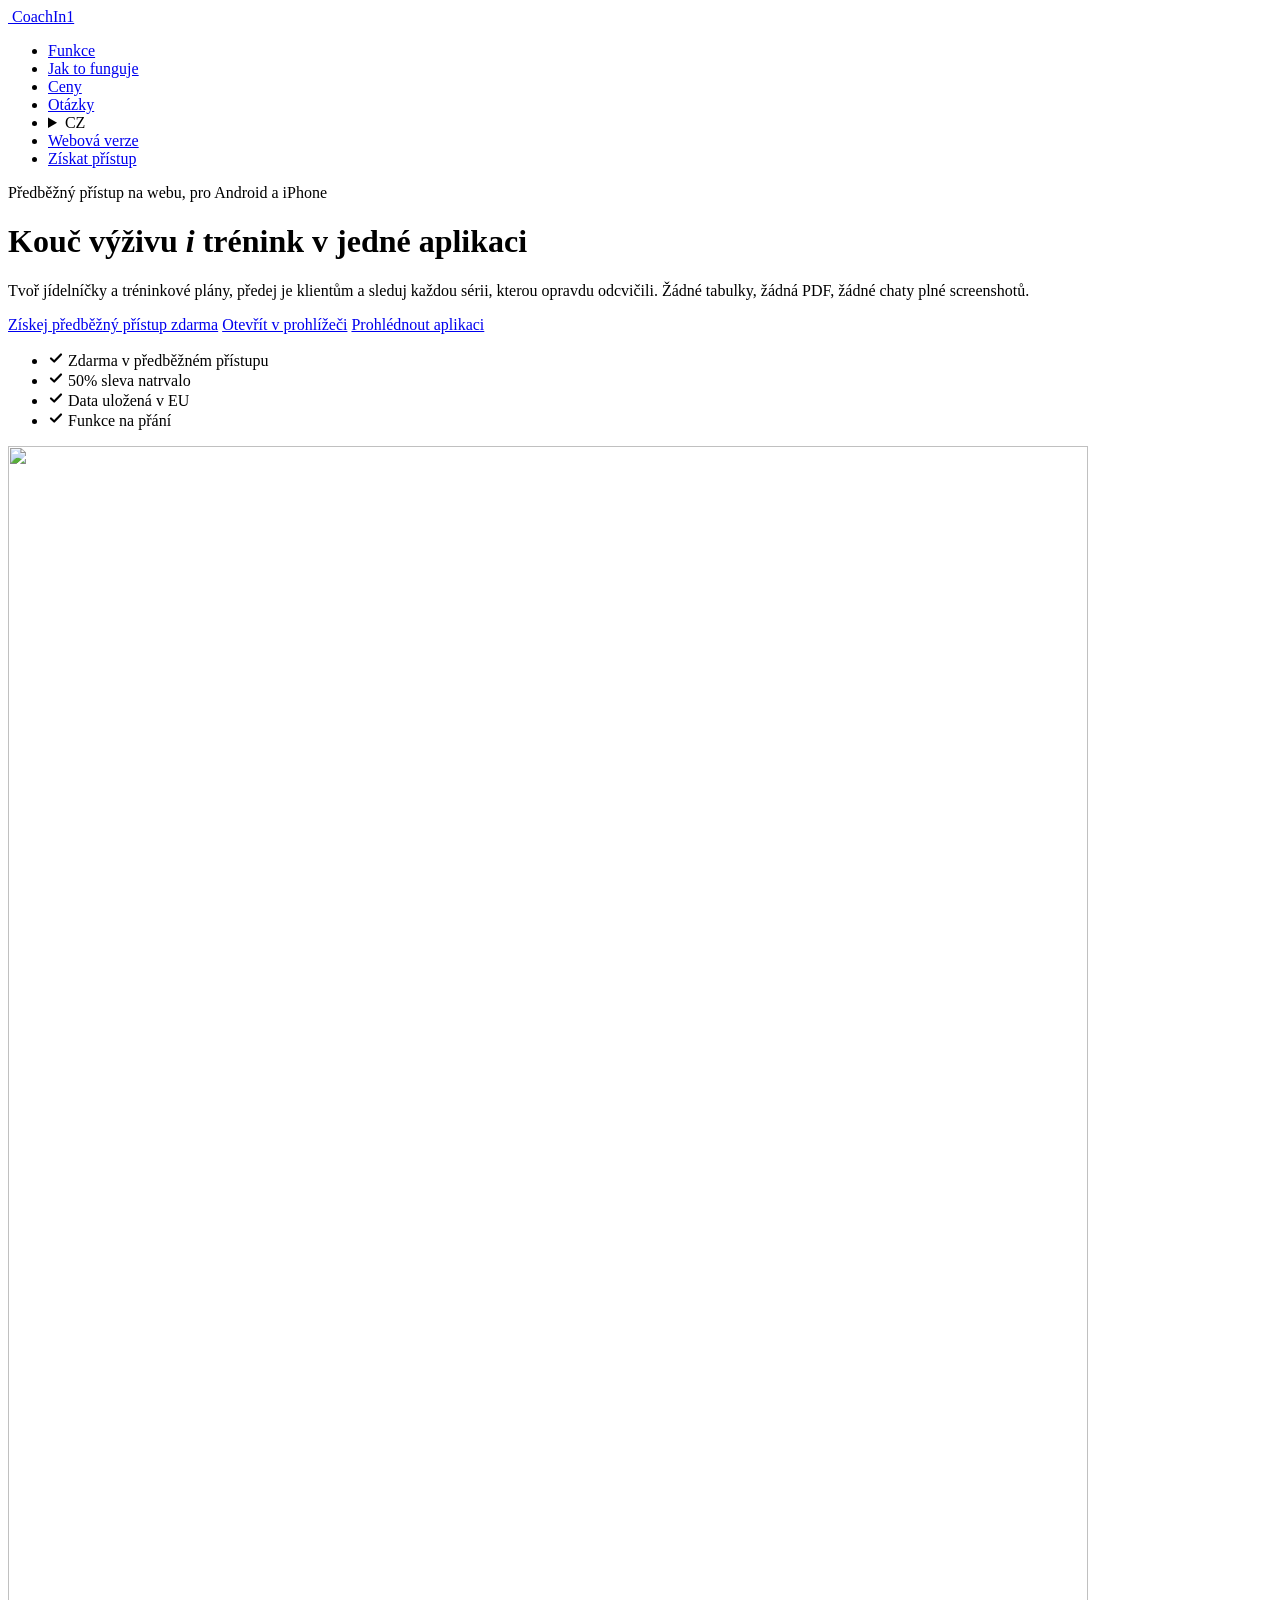
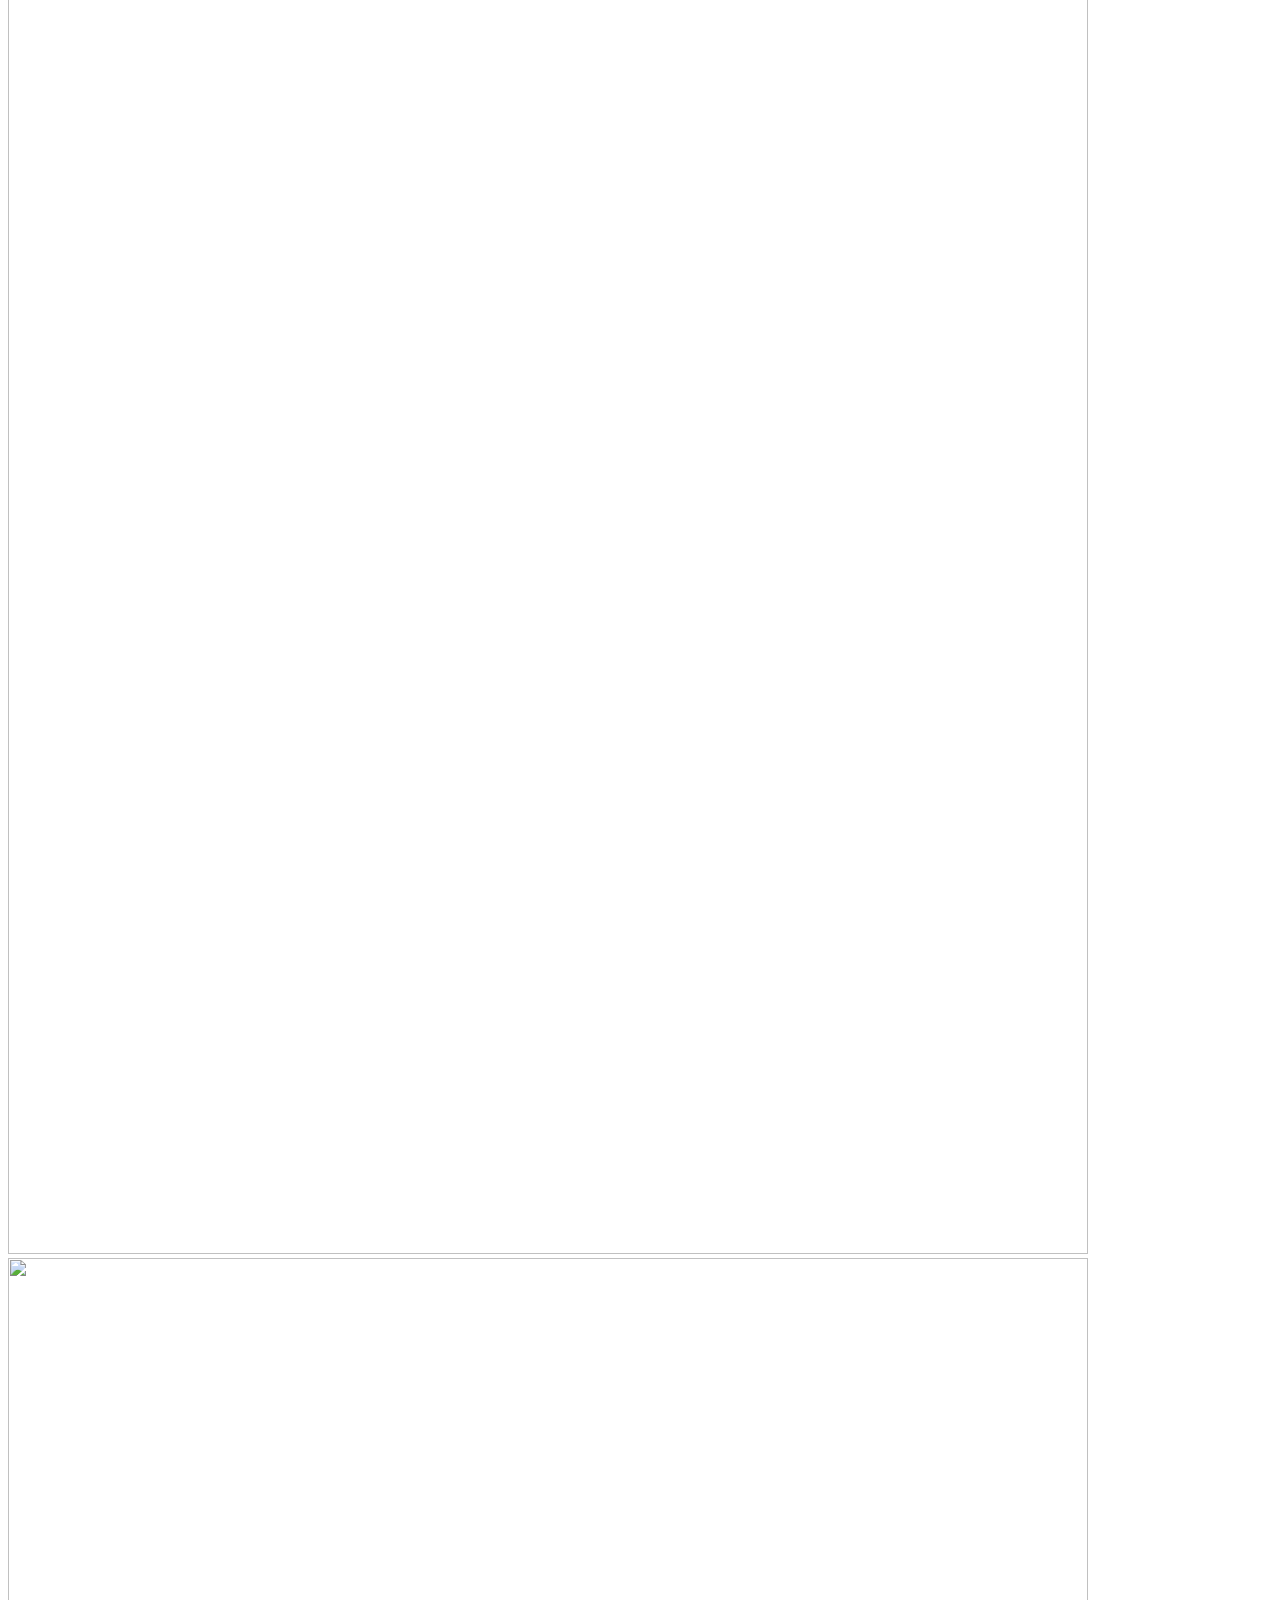
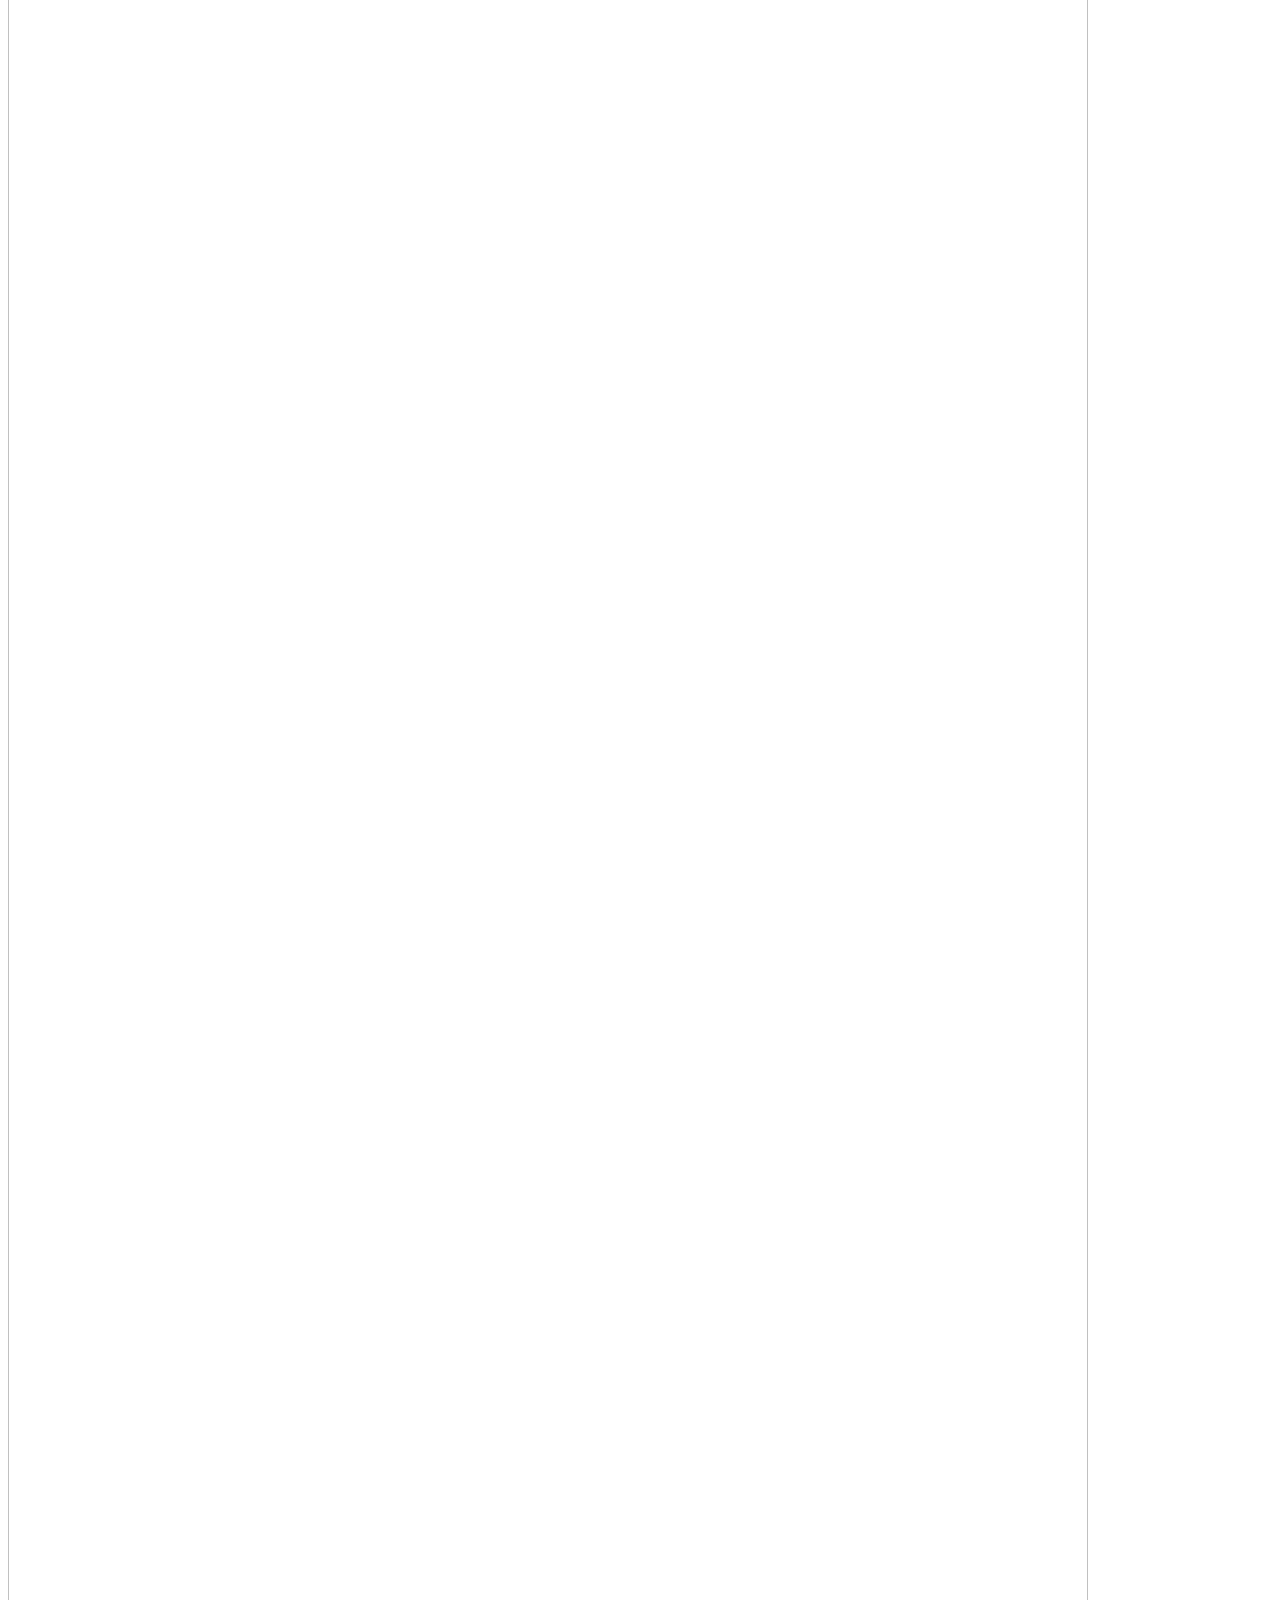
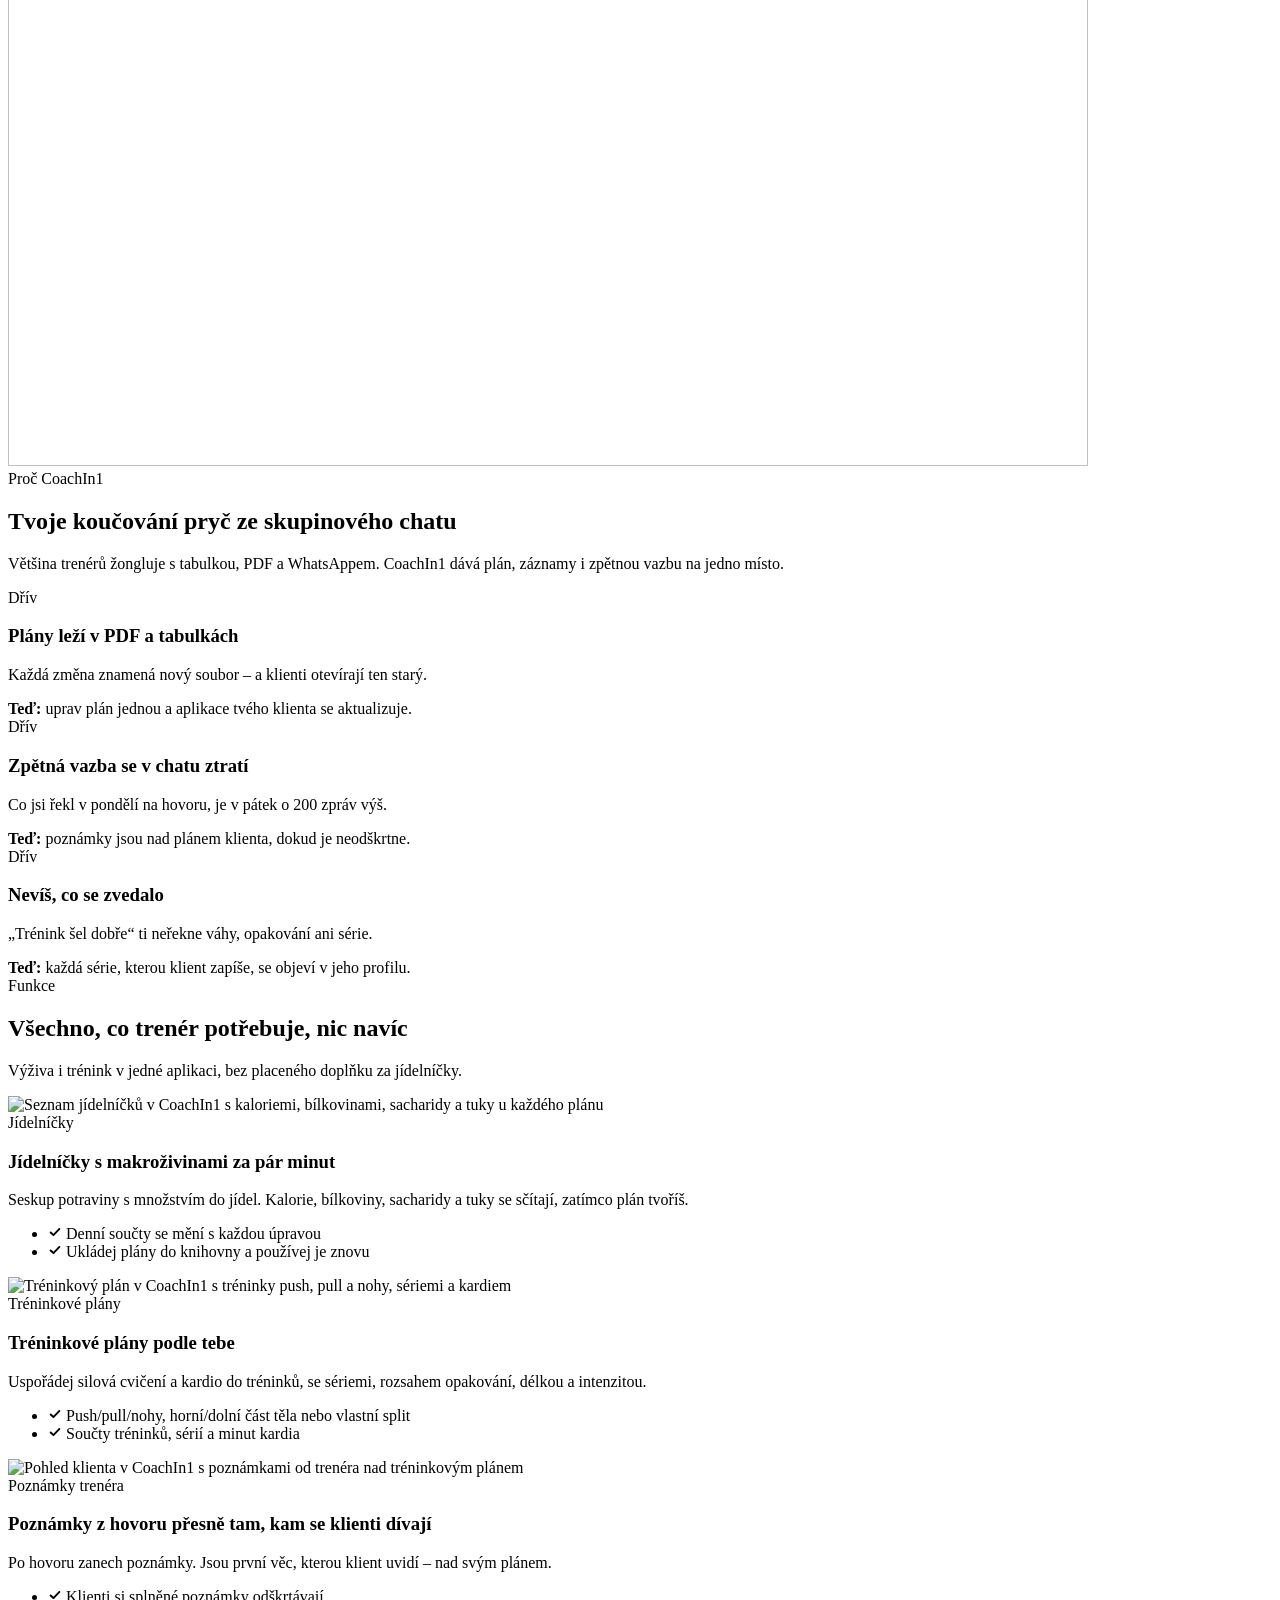
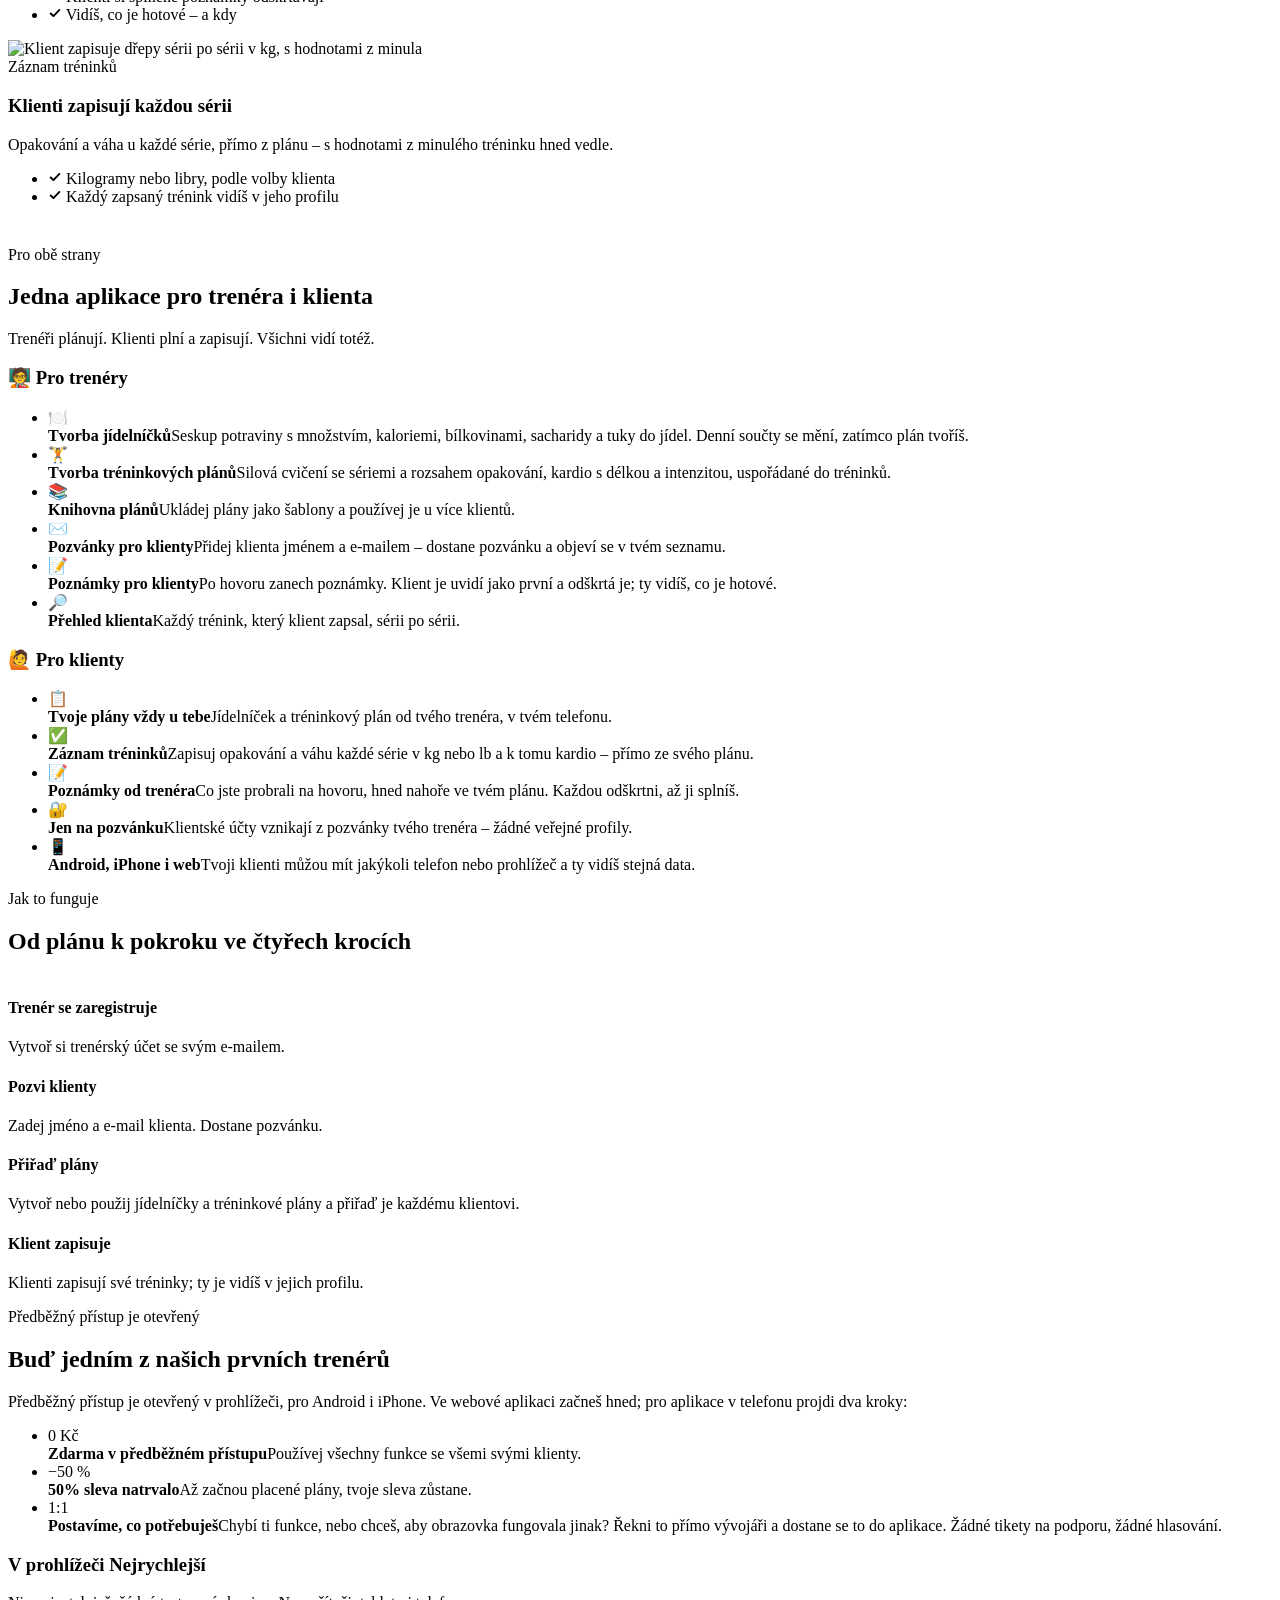
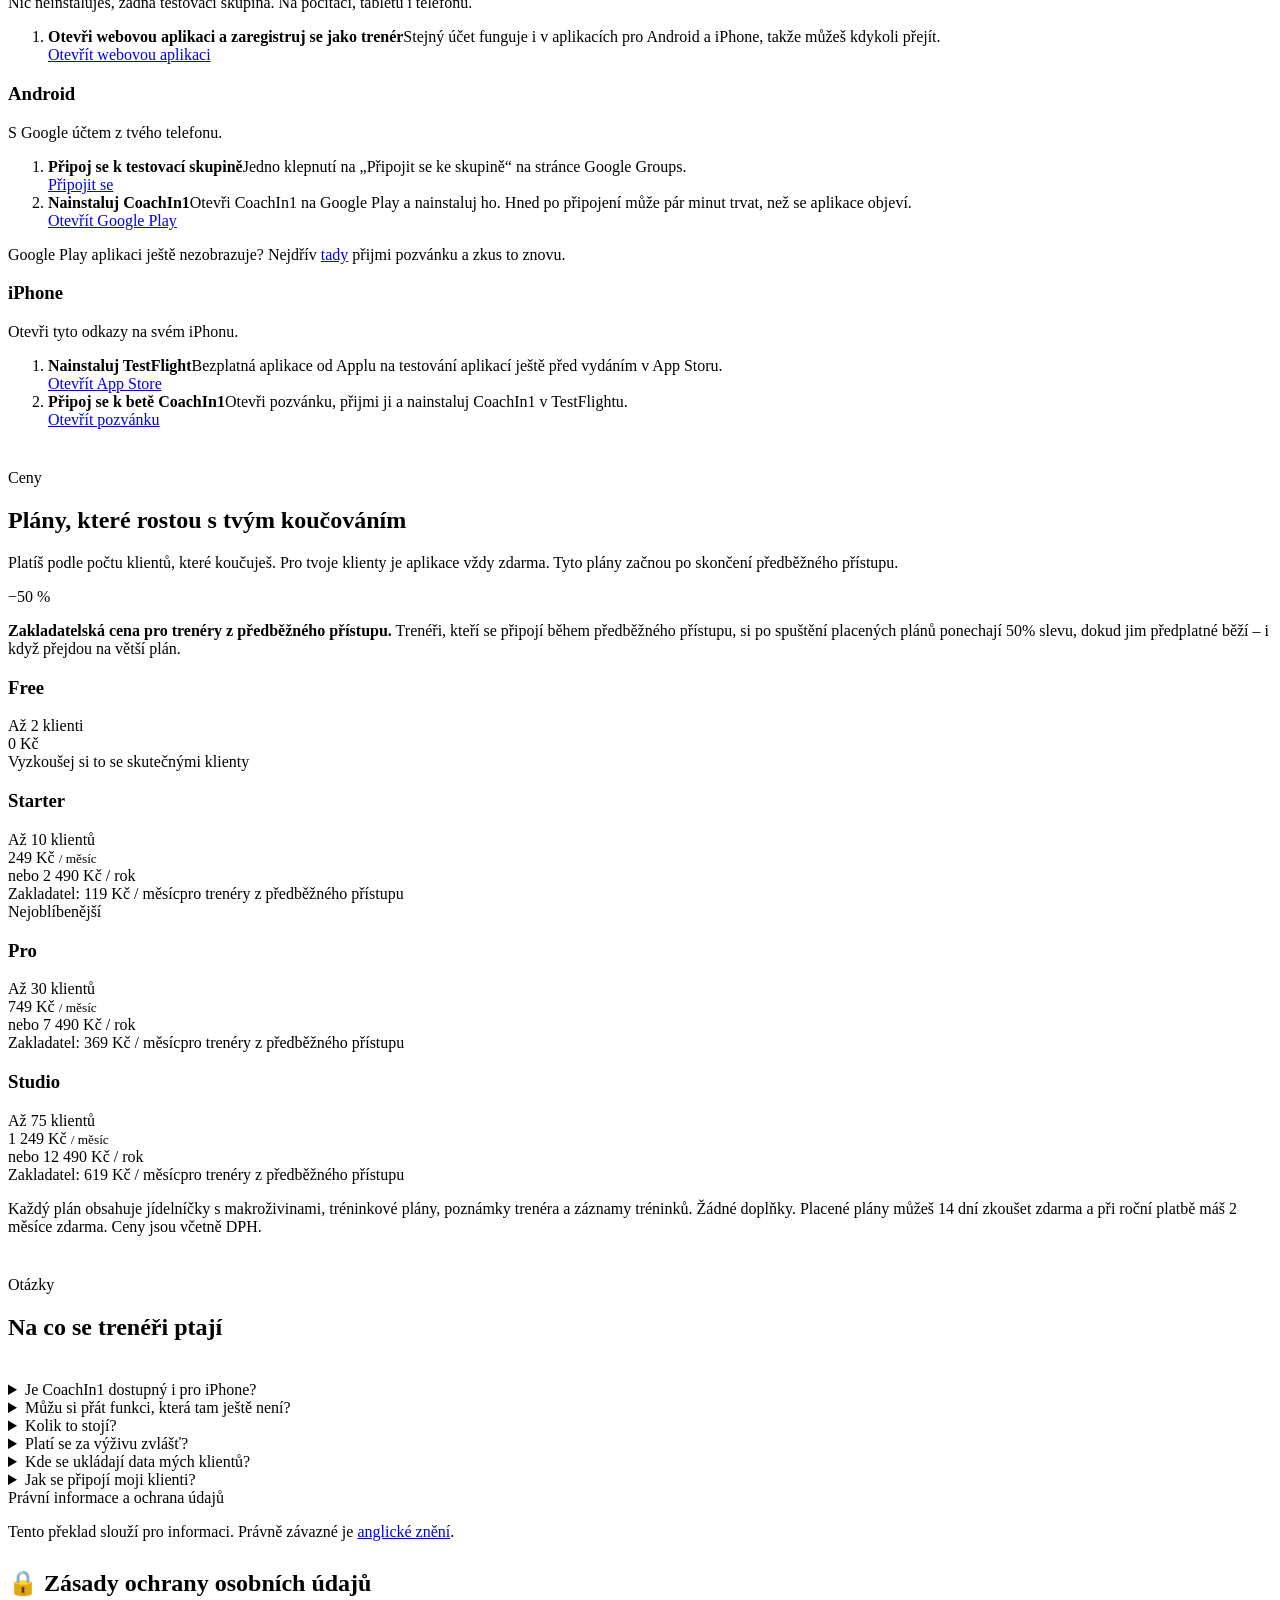
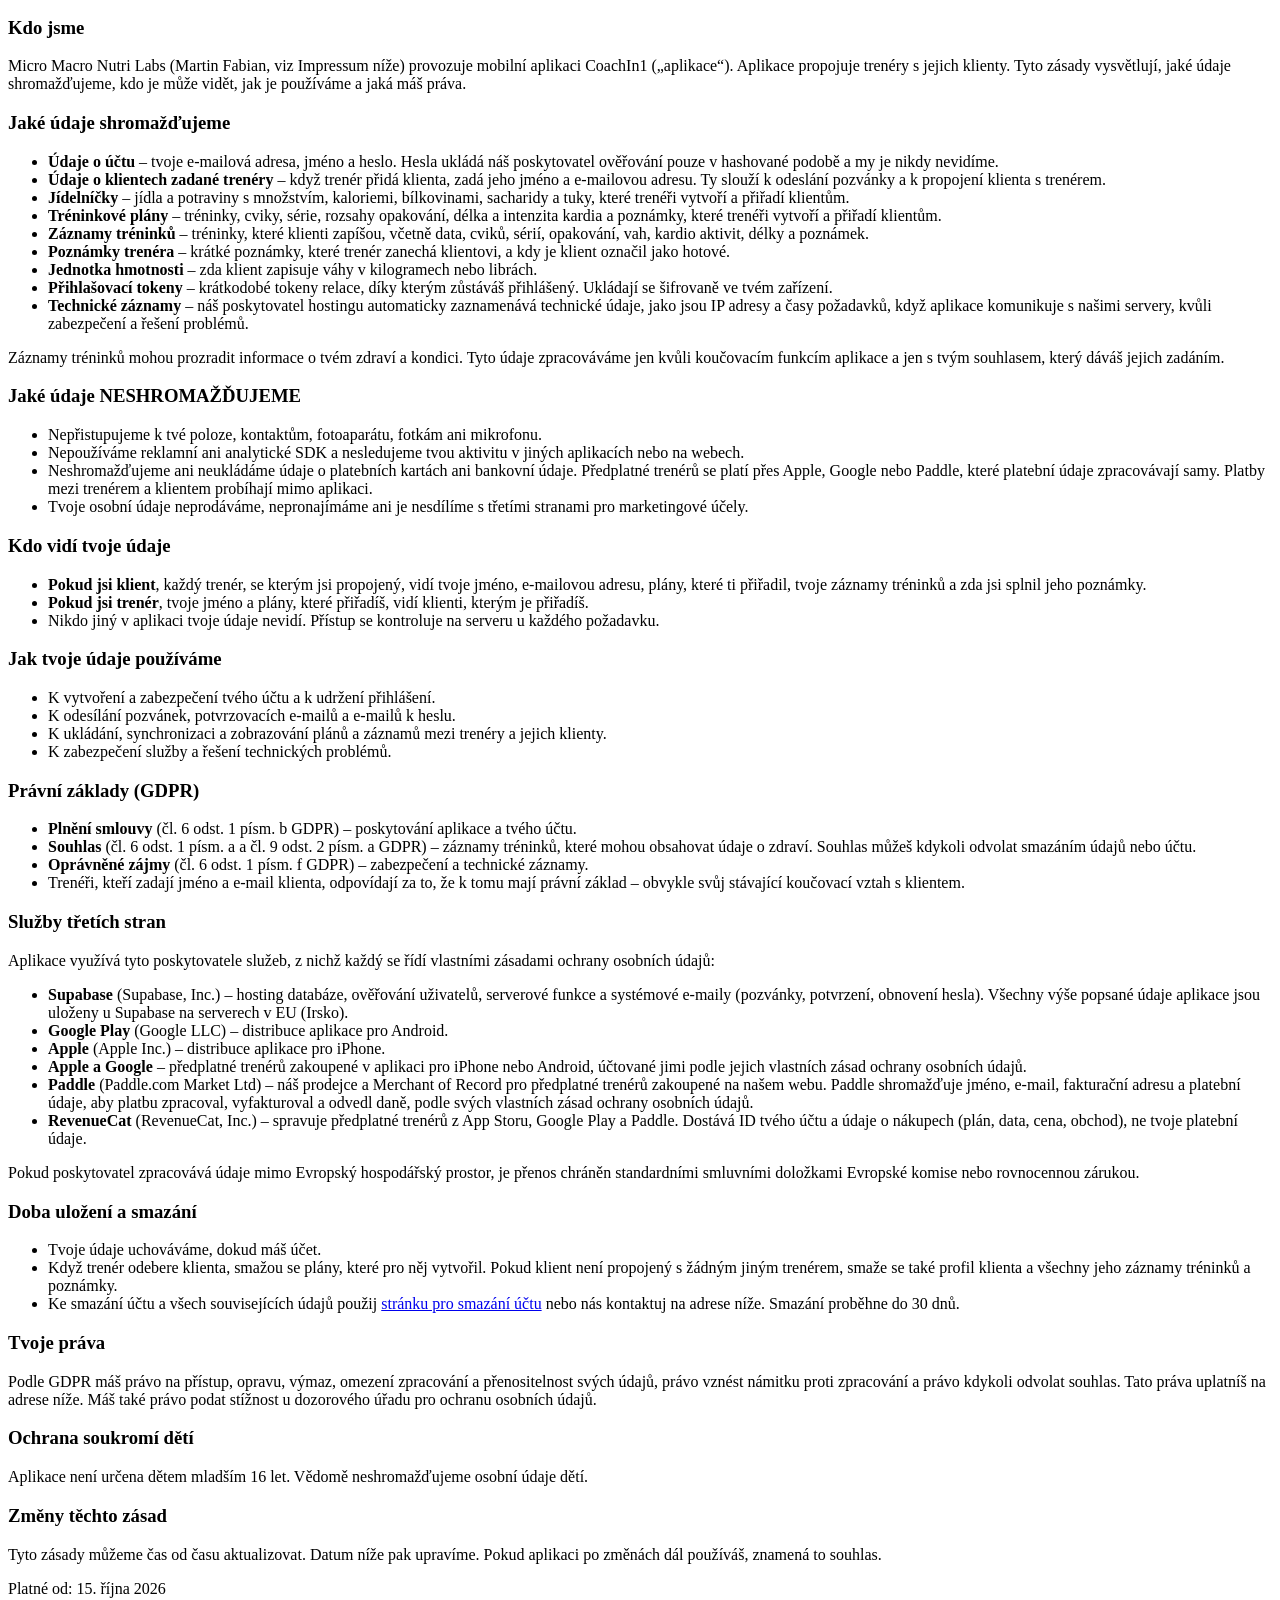
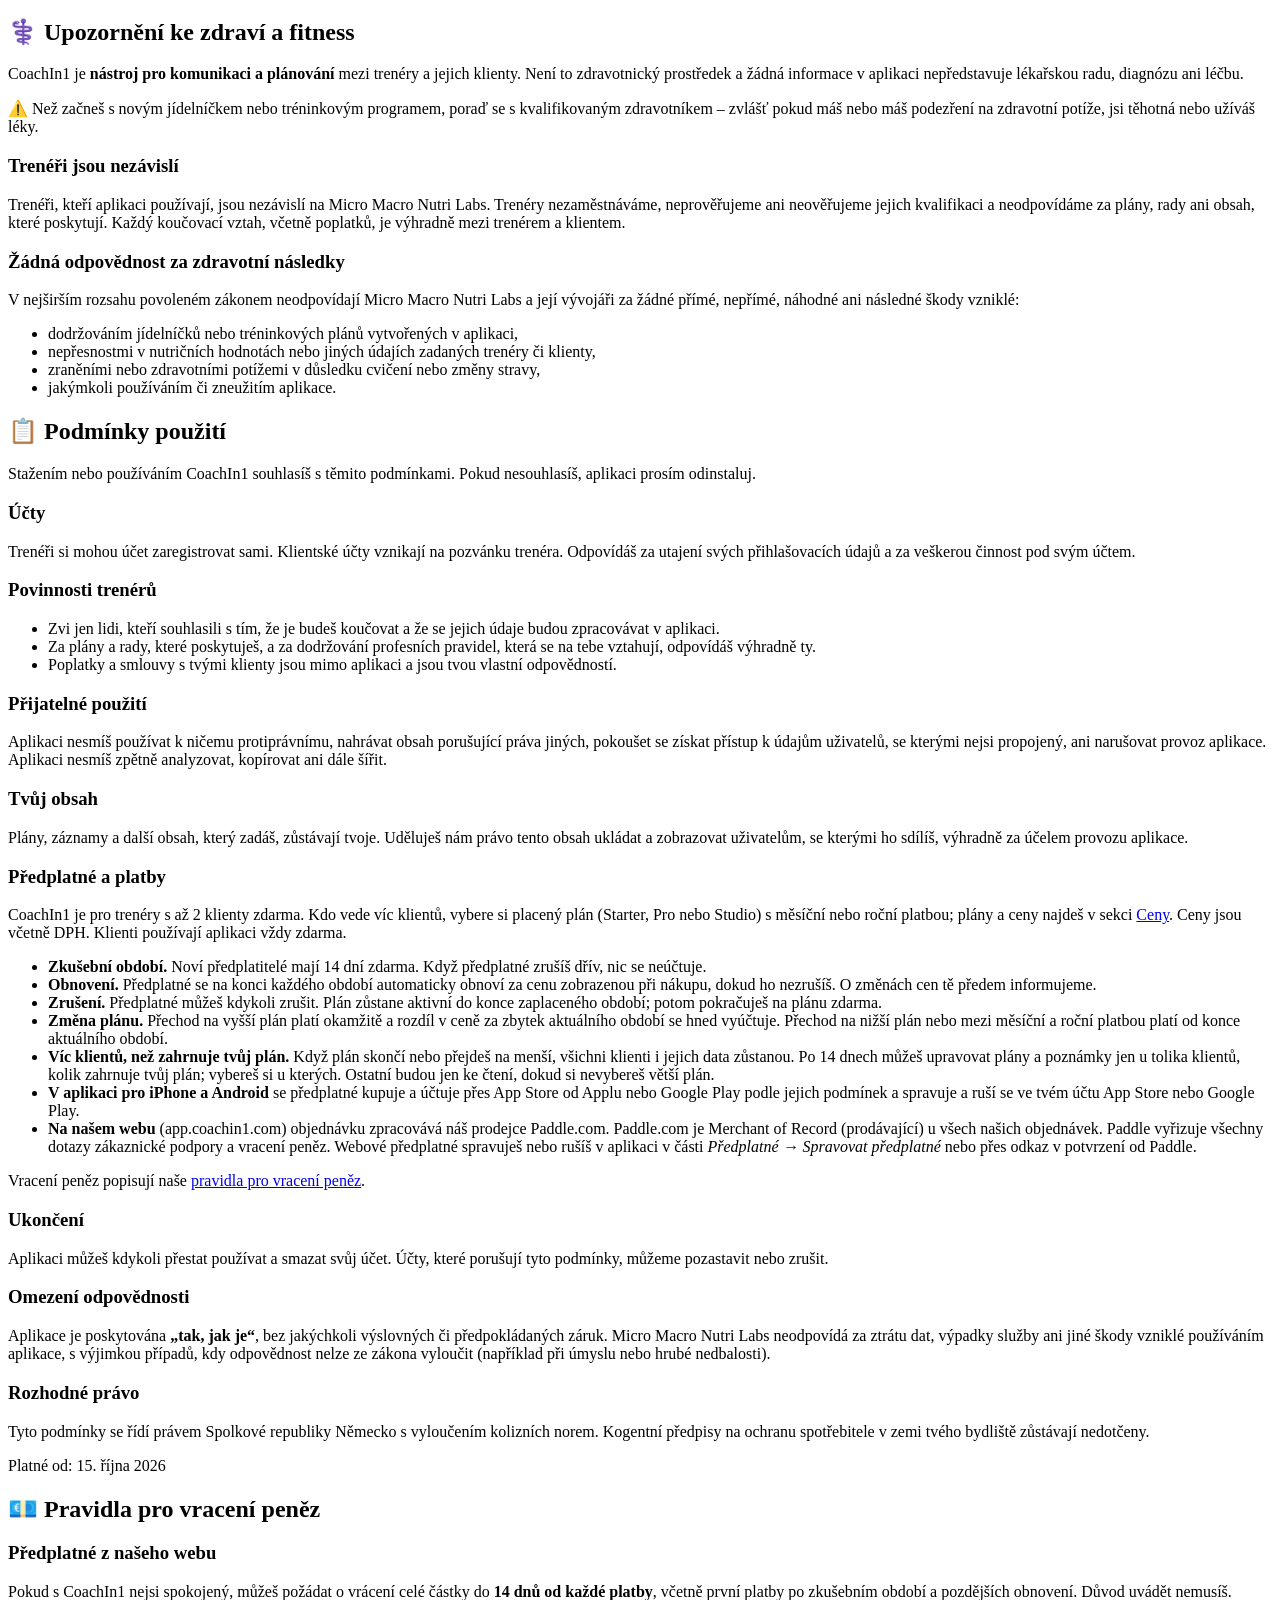
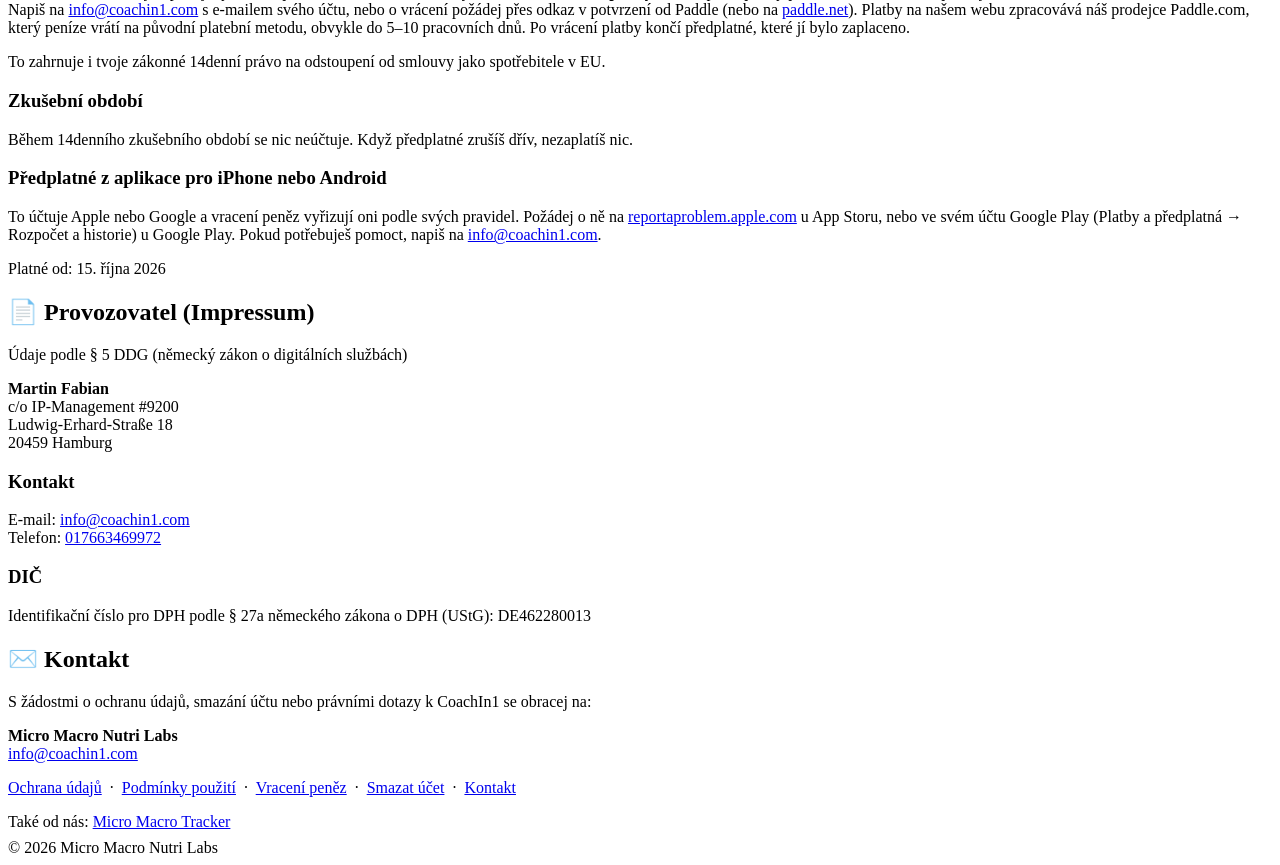
==== commit 14f0ec80: "Add the VAT ID to the legal notice Co-Authored-By: Claude Opus 5.5 <noreply@anthropic.com>" ====
--- a/public/cs/index.html
+++ b/public/cs/index.html
@@ -650,6 +650,8 @@
       E-mail: <a href="mailto:info@coachin1.com">info@coachin1.com</a><br />
       Telefon: <a href="tel:+4917663469972">017663469972</a>
     </p>
+    <h3>DIČ</h3>
+    <p>Identifikační číslo pro DPH podle § 27a německého zákona o DPH (UStG): DE462280013</p>
   </section>
 
   <!-- Contact -->
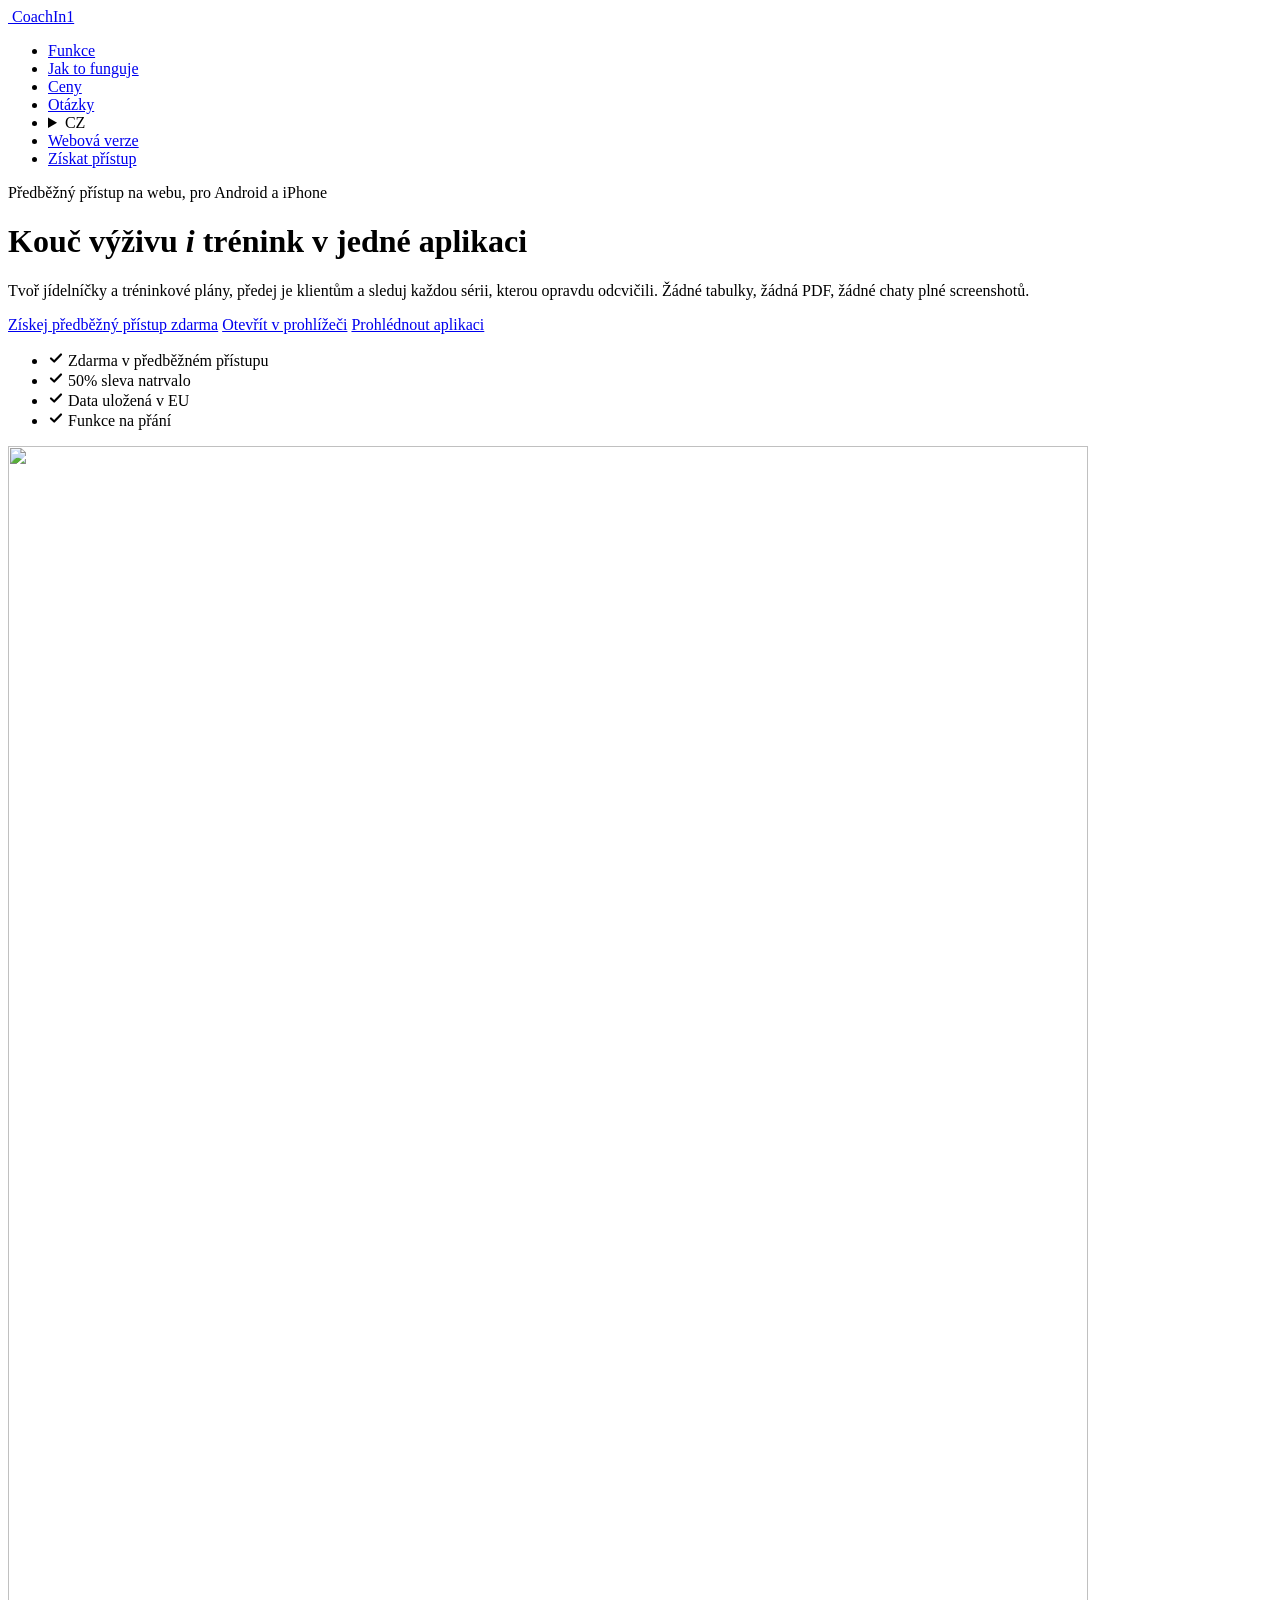
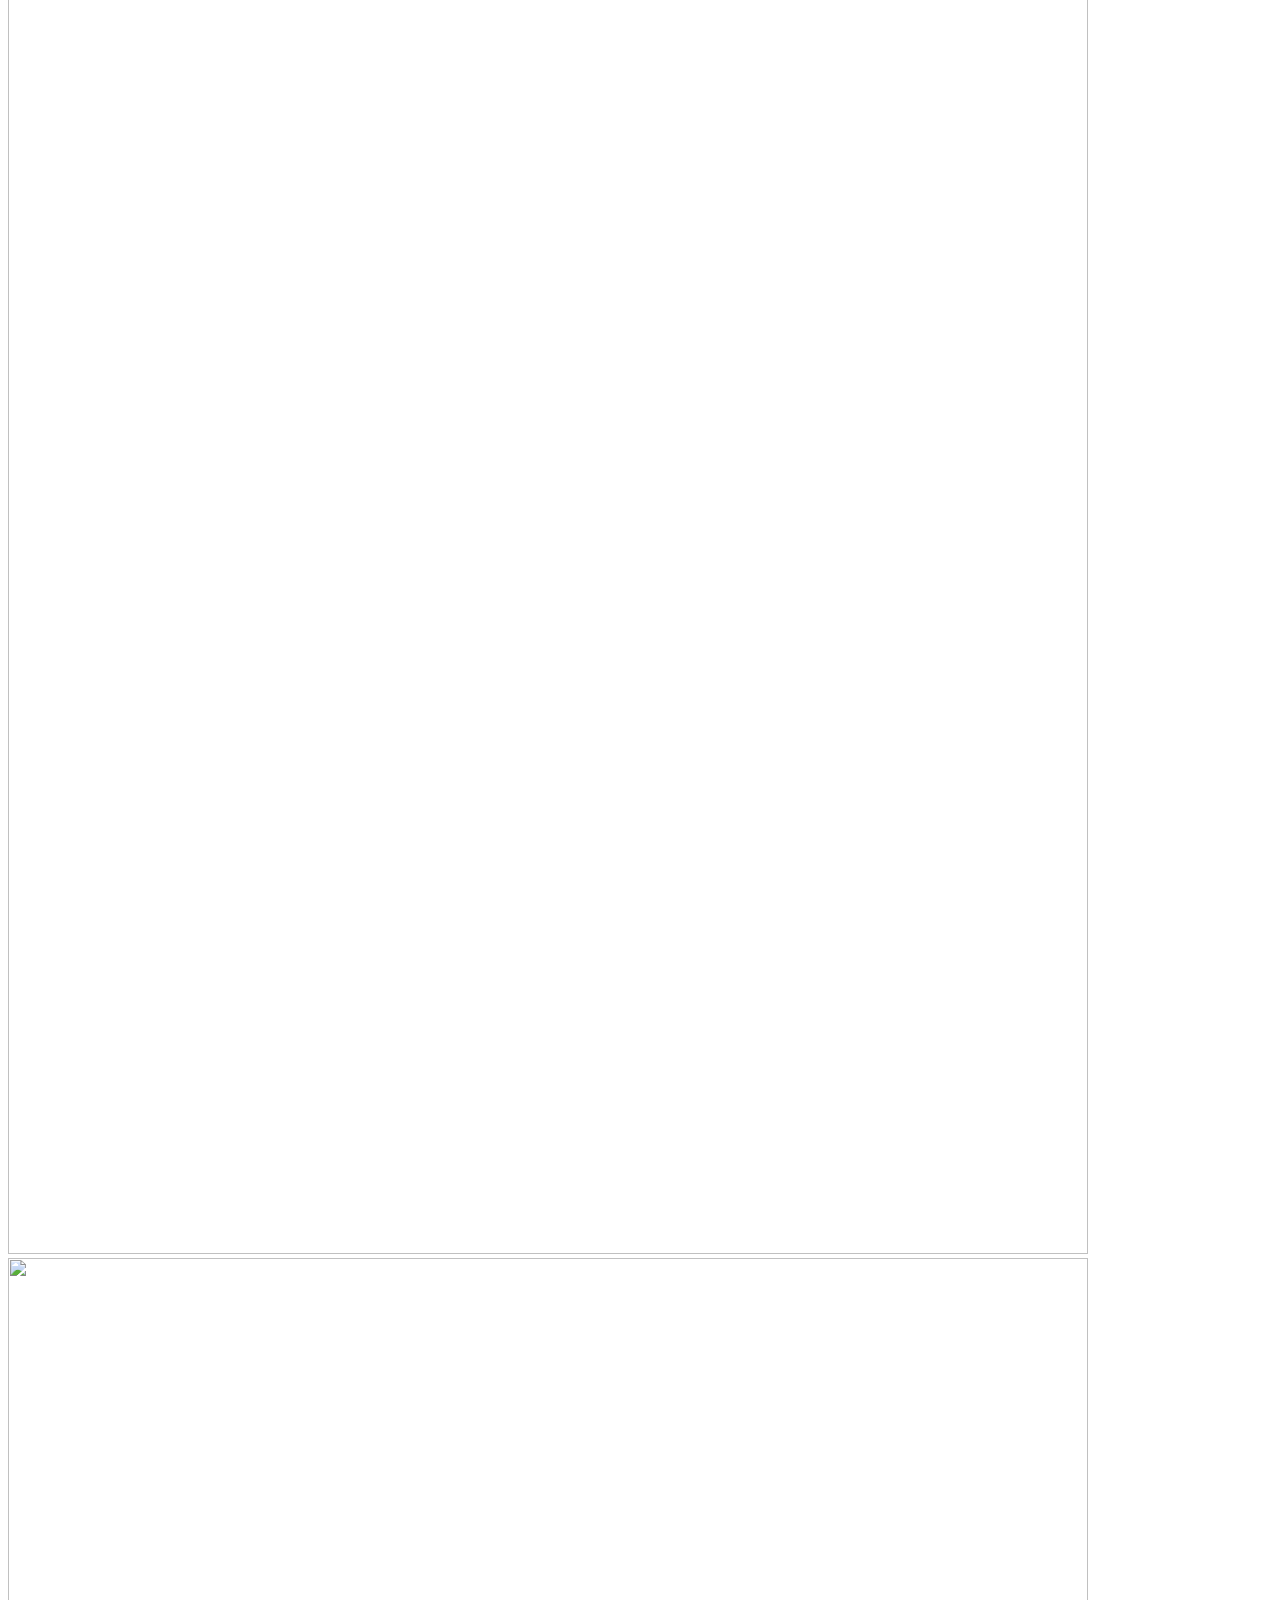
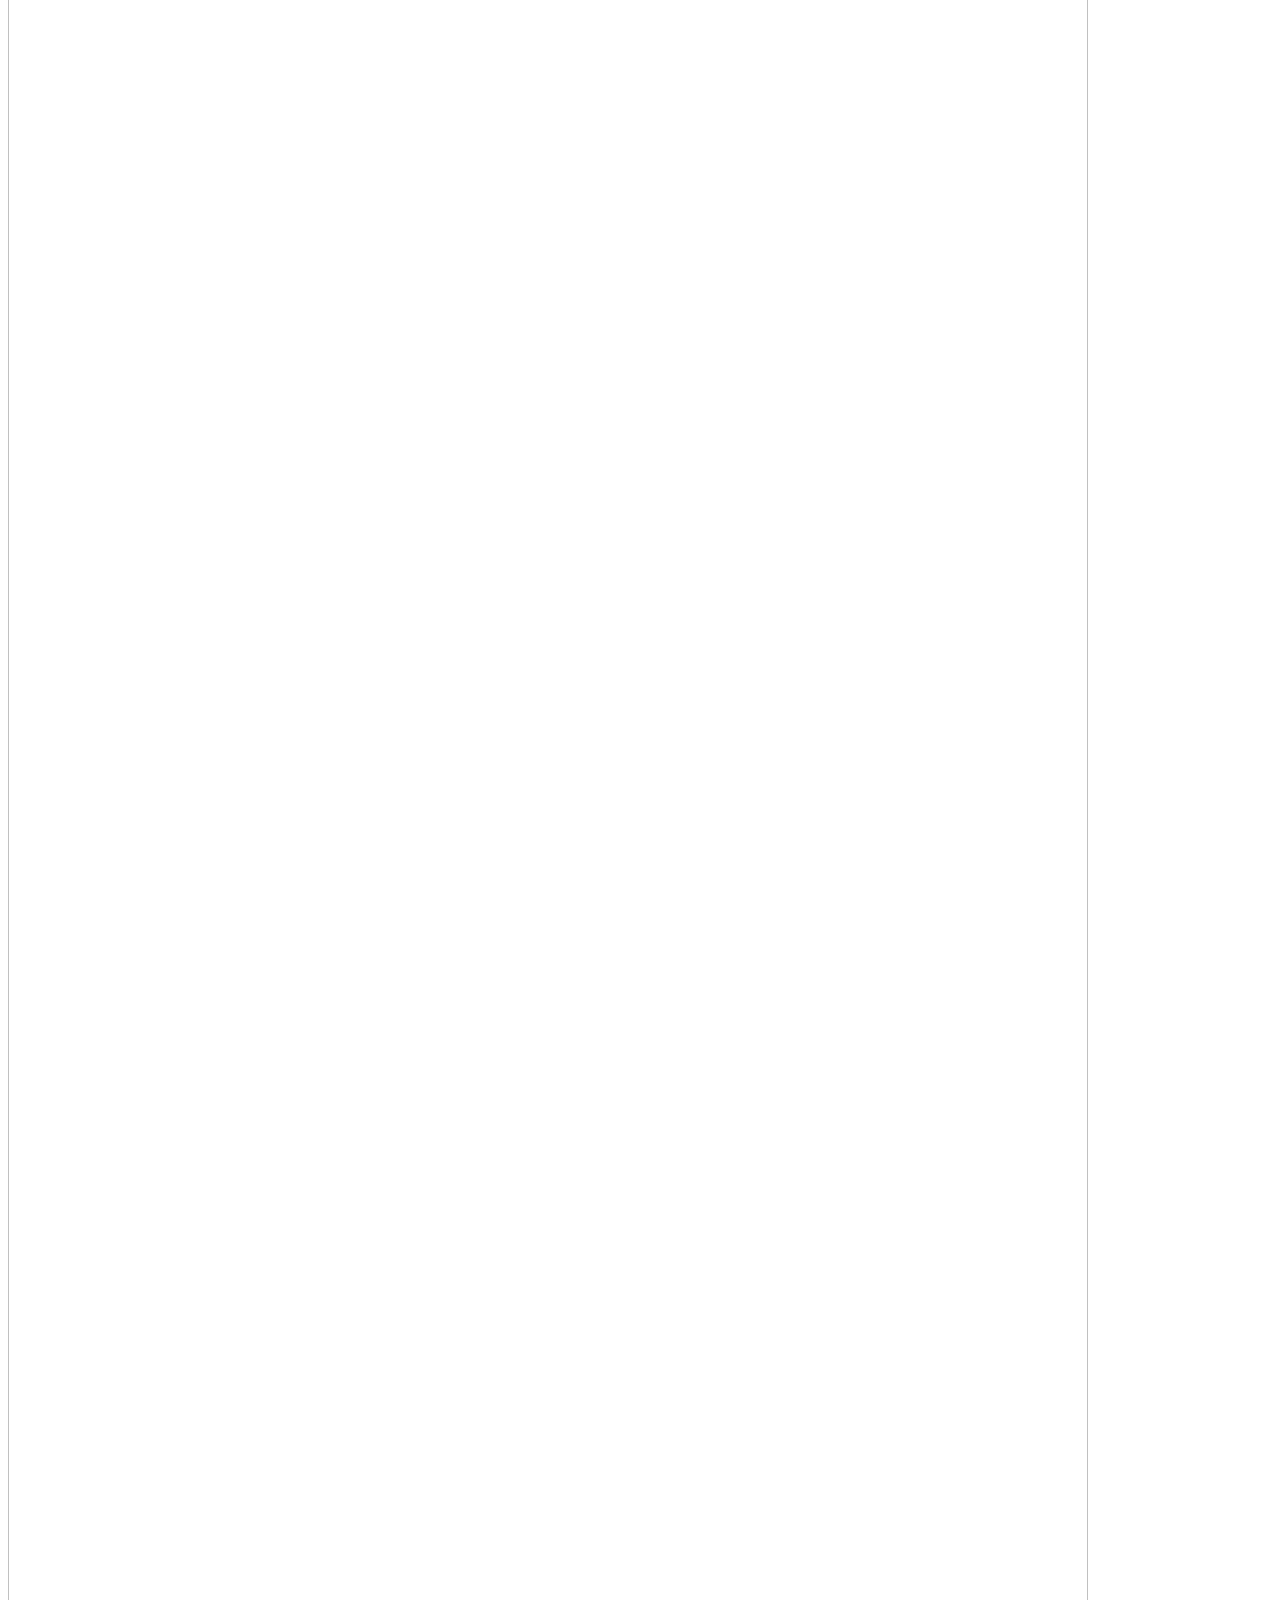
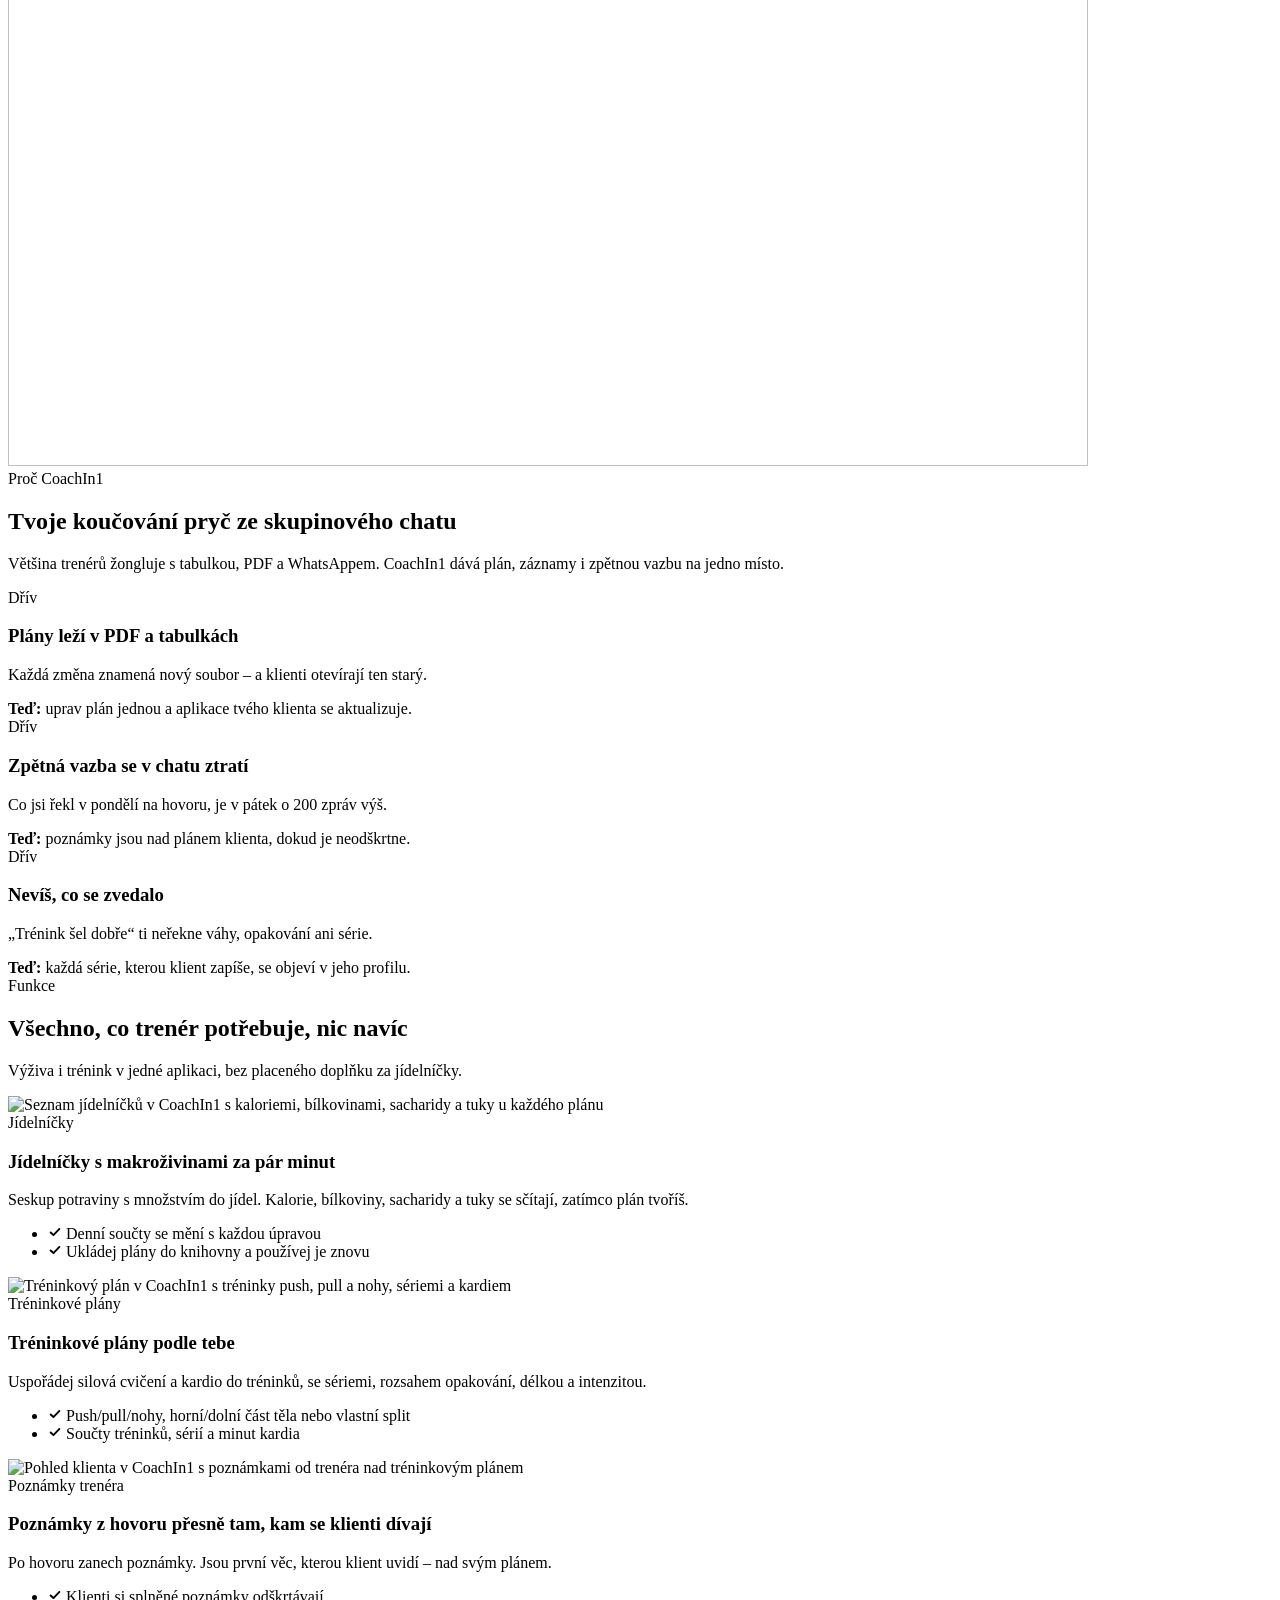
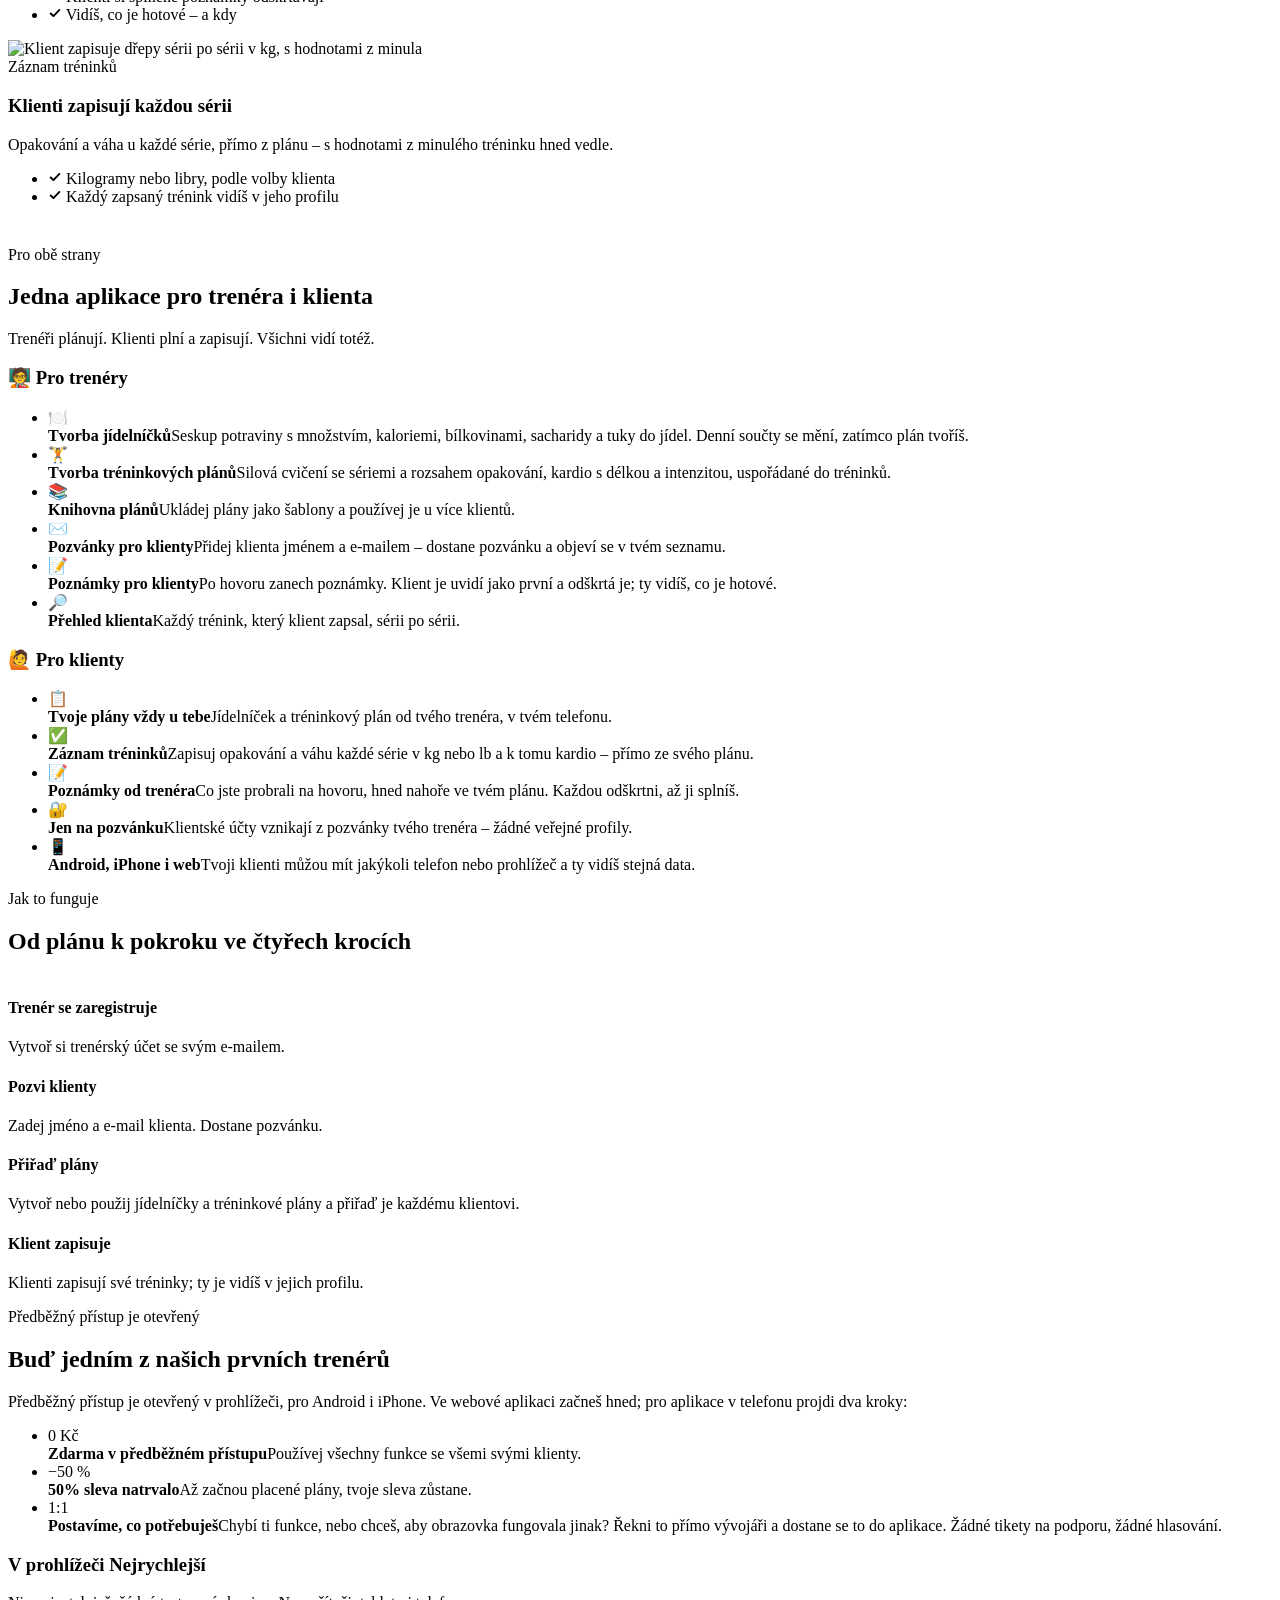
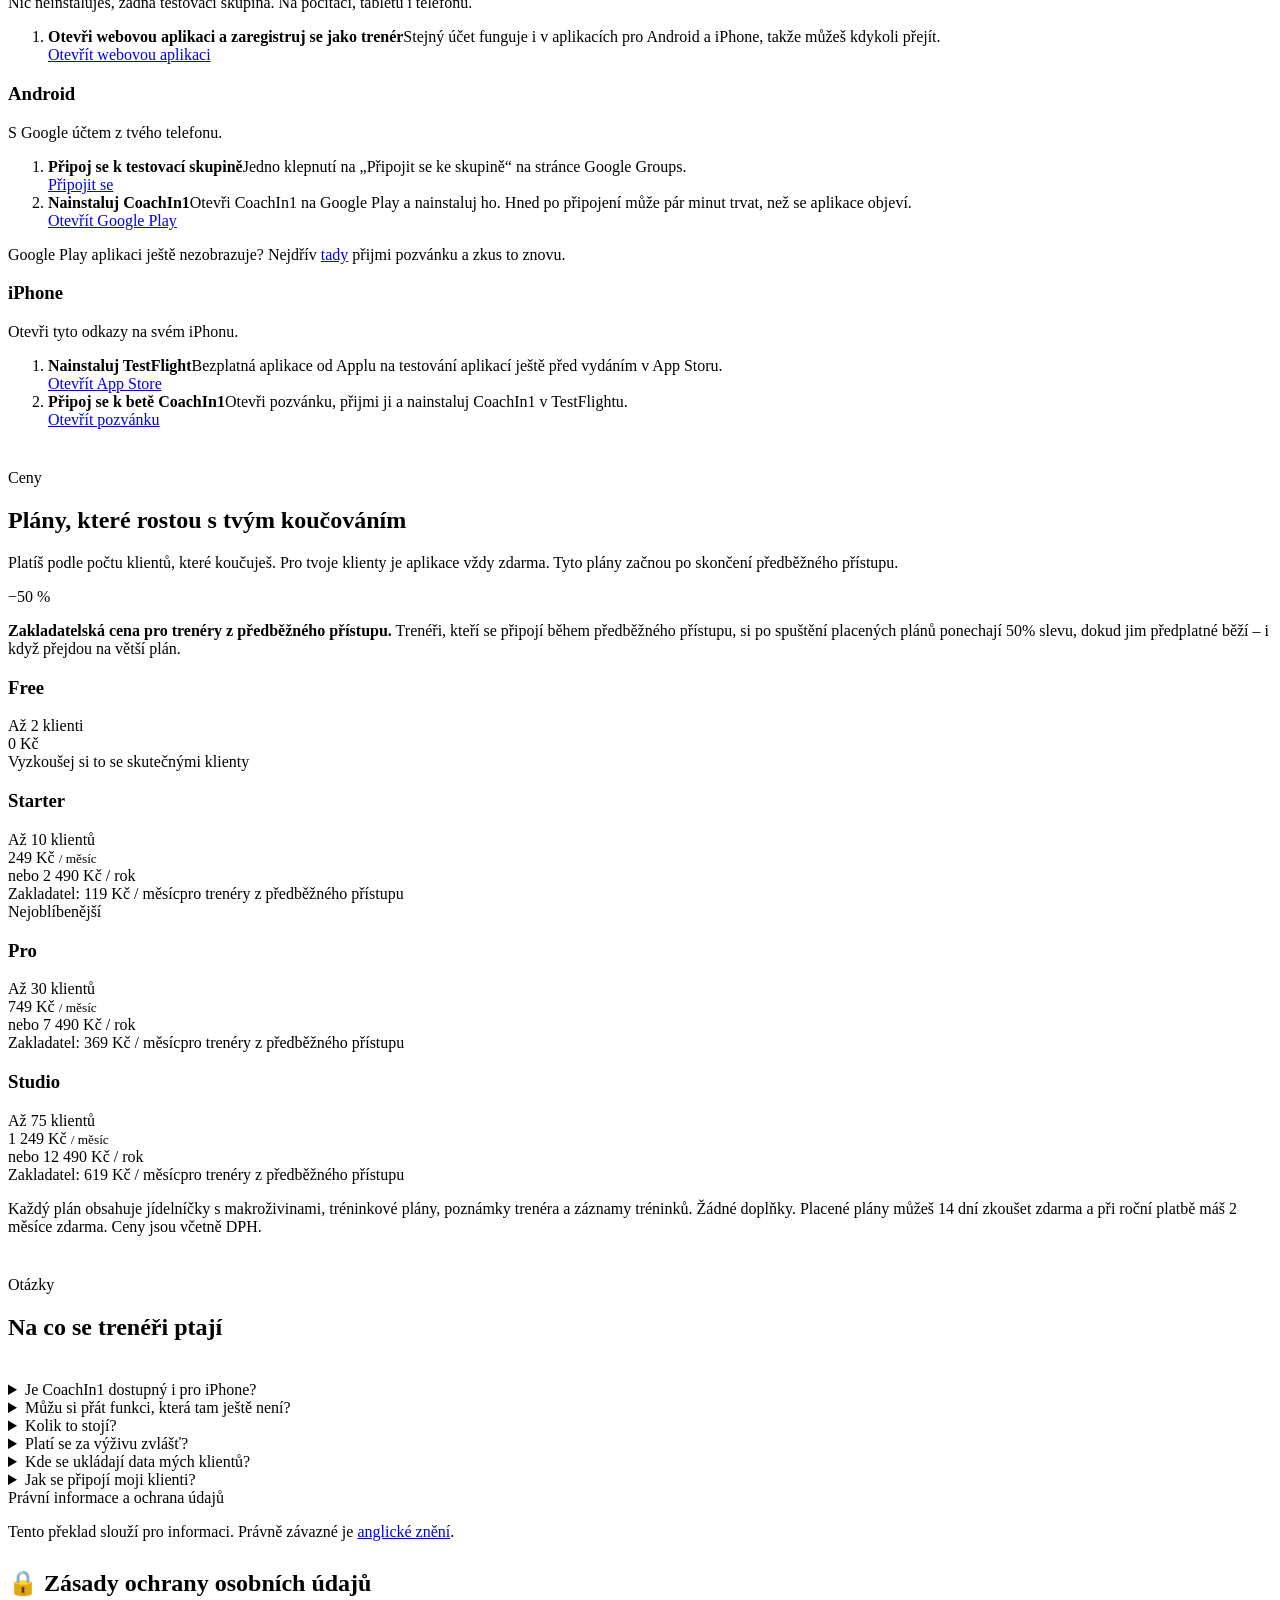
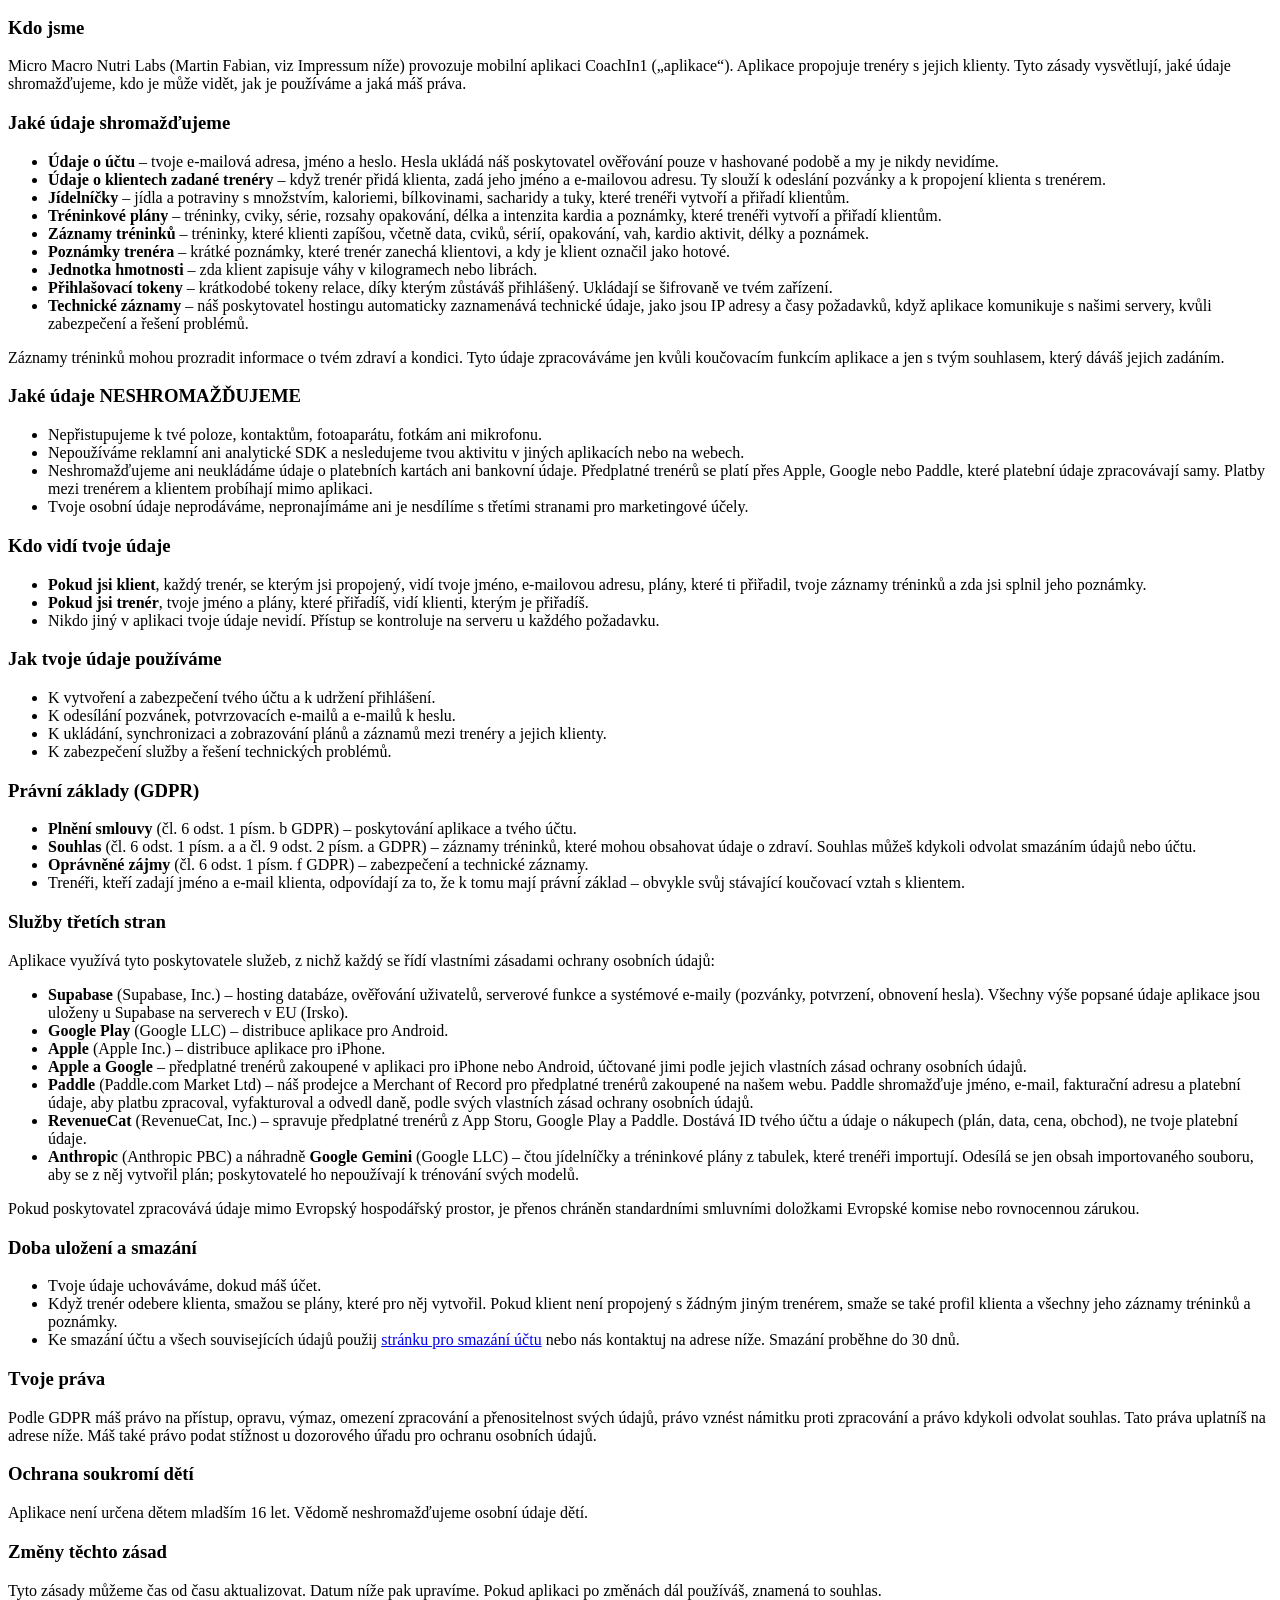
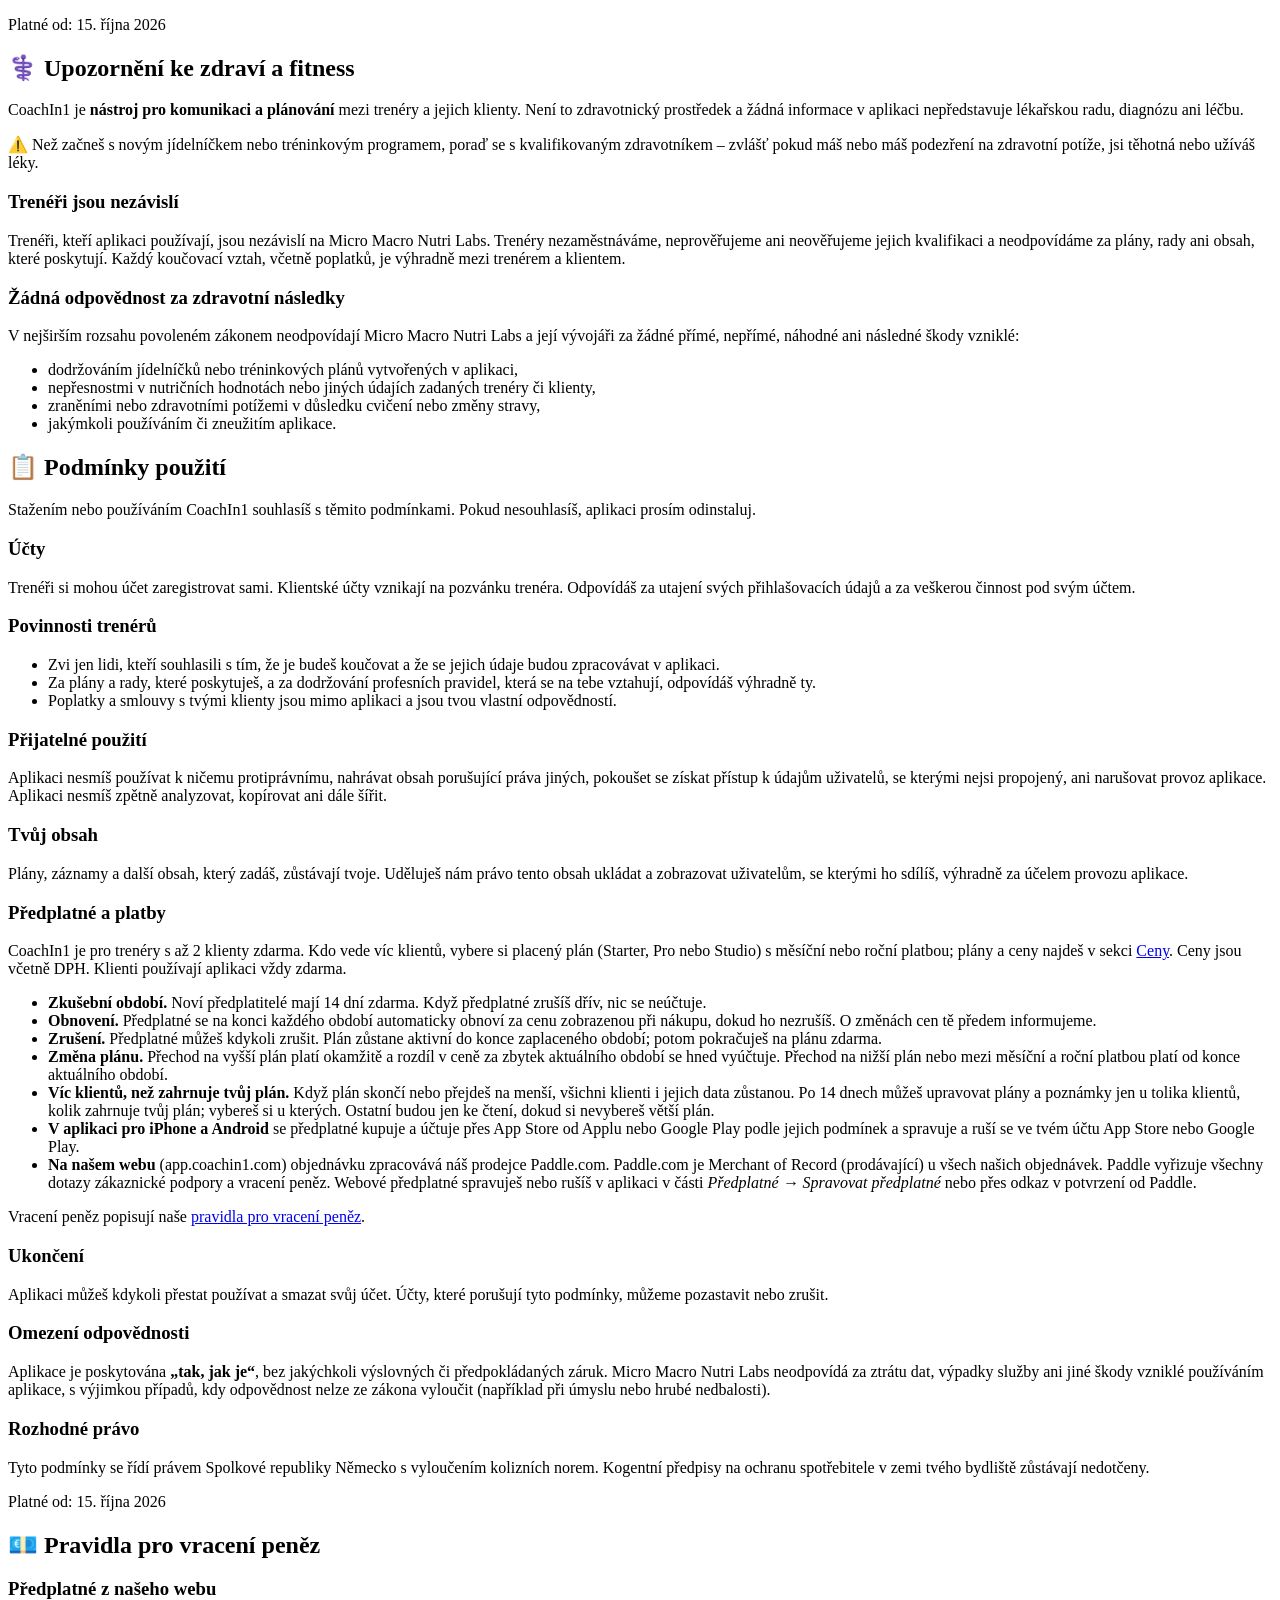
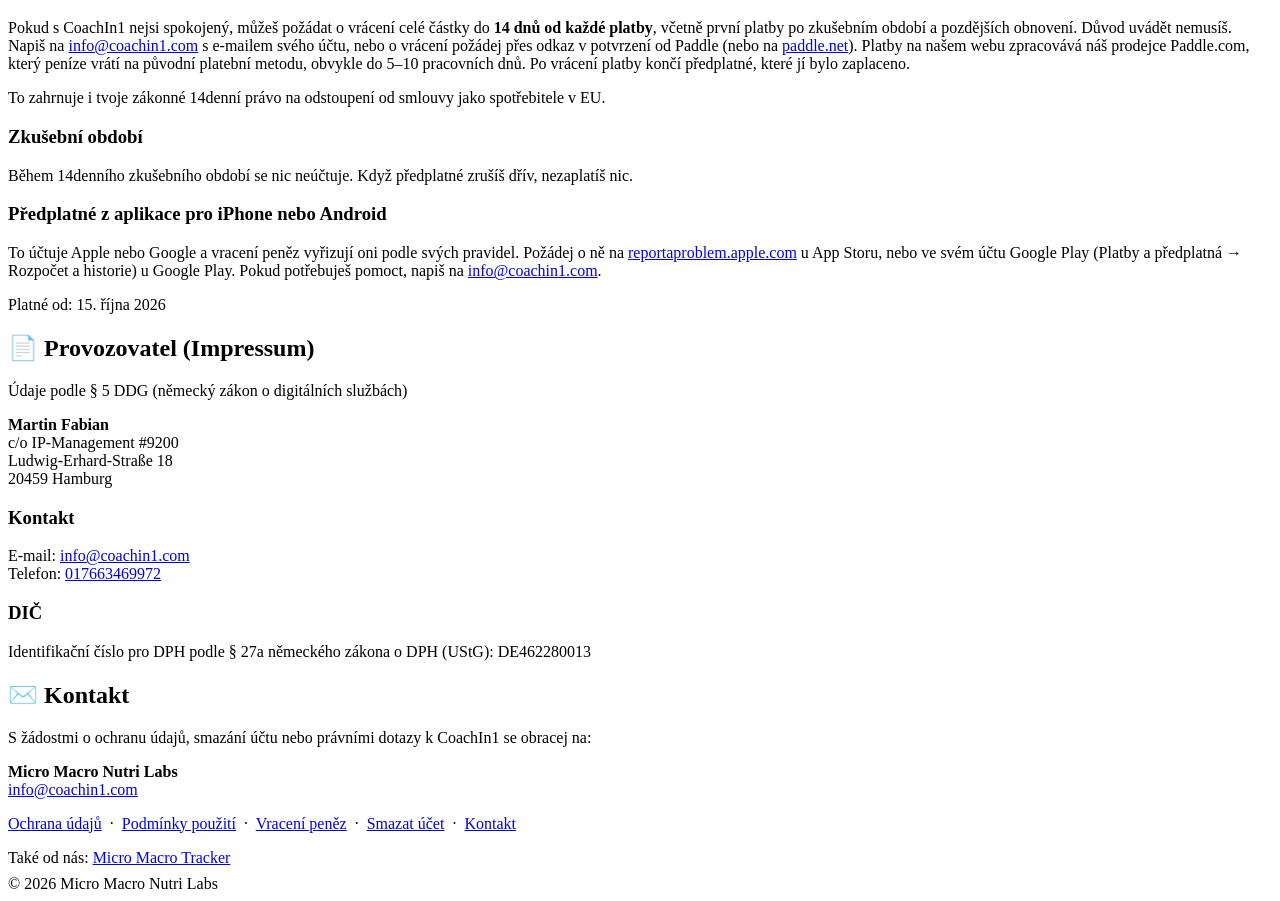
==== commit 12b0efcf: "Name Anthropic and Google Gemini, which read imported plans, in the privacy policy Co-Authored-By: C" ====
--- a/public/cs/index.html
+++ b/public/cs/index.html
@@ -526,6 +526,7 @@
       <li><strong>Apple a Google</strong> – předplatné trenérů zakoupené v aplikaci pro iPhone nebo Android, účtované jimi podle jejich vlastních zásad ochrany osobních údajů.</li>
       <li><strong>Paddle</strong> (Paddle.com Market Ltd) – náš prodejce a Merchant of Record pro předplatné trenérů zakoupené na našem webu. Paddle shromažďuje jméno, e-mail, fakturační adresu a platební údaje, aby platbu zpracoval, vyfakturoval a odvedl daně, podle svých vlastních zásad ochrany osobních údajů.</li>
       <li><strong>RevenueCat</strong> (RevenueCat, Inc.) – spravuje předplatné trenérů z App Storu, Google Play a Paddle. Dostává ID tvého účtu a údaje o nákupech (plán, data, cena, obchod), ne tvoje platební údaje.</li>
+      <li><strong>Anthropic</strong> (Anthropic PBC) a náhradně <strong>Google Gemini</strong> (Google LLC) – čtou jídelníčky a tréninkové plány z tabulek, které trenéři importují. Odesílá se jen obsah importovaného souboru, aby se z něj vytvořil plán; poskytovatelé ho nepoužívají k trénování svých modelů.</li>
     </ul>
     <p style="margin-top:10px;">Pokud poskytovatel zpracovává údaje mimo Evropský hospodářský prostor, je přenos chráněn standardními smluvními doložkami Evropské komise nebo rovnocennou zárukou.</p>
 
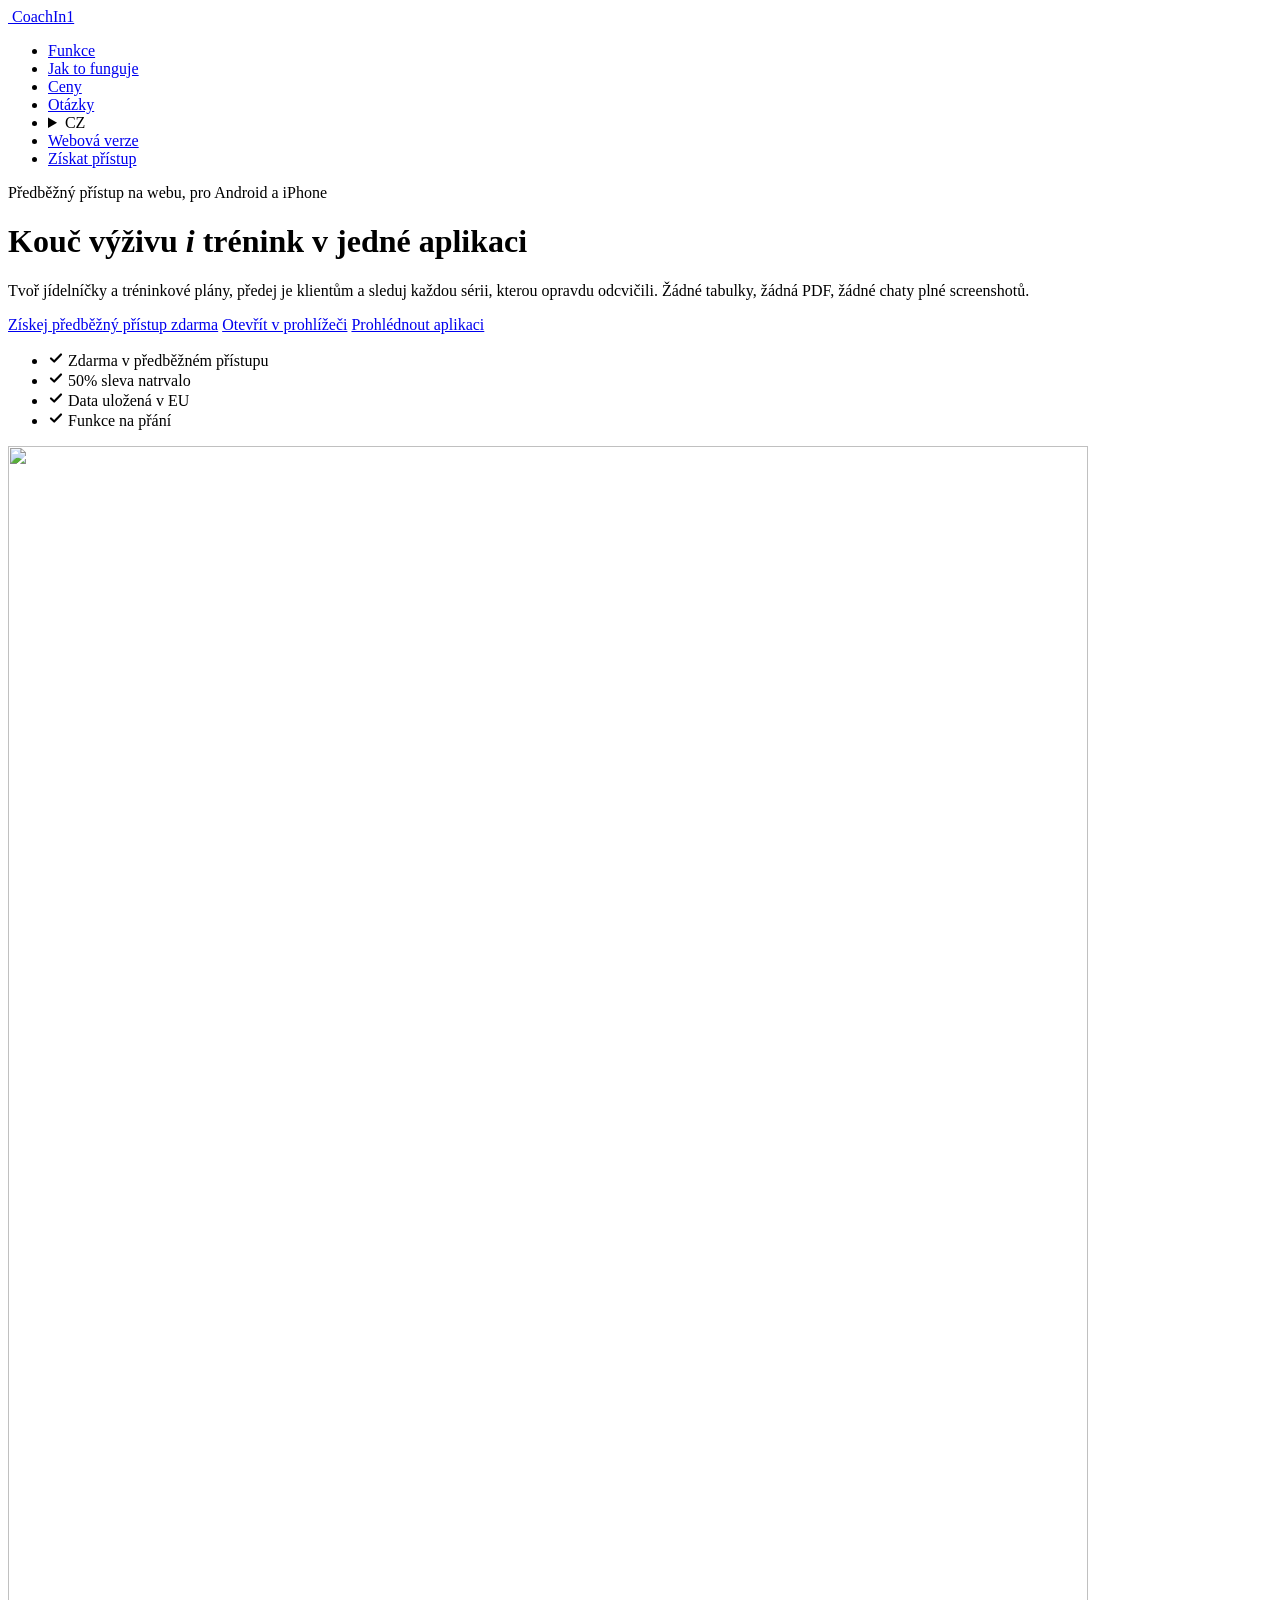
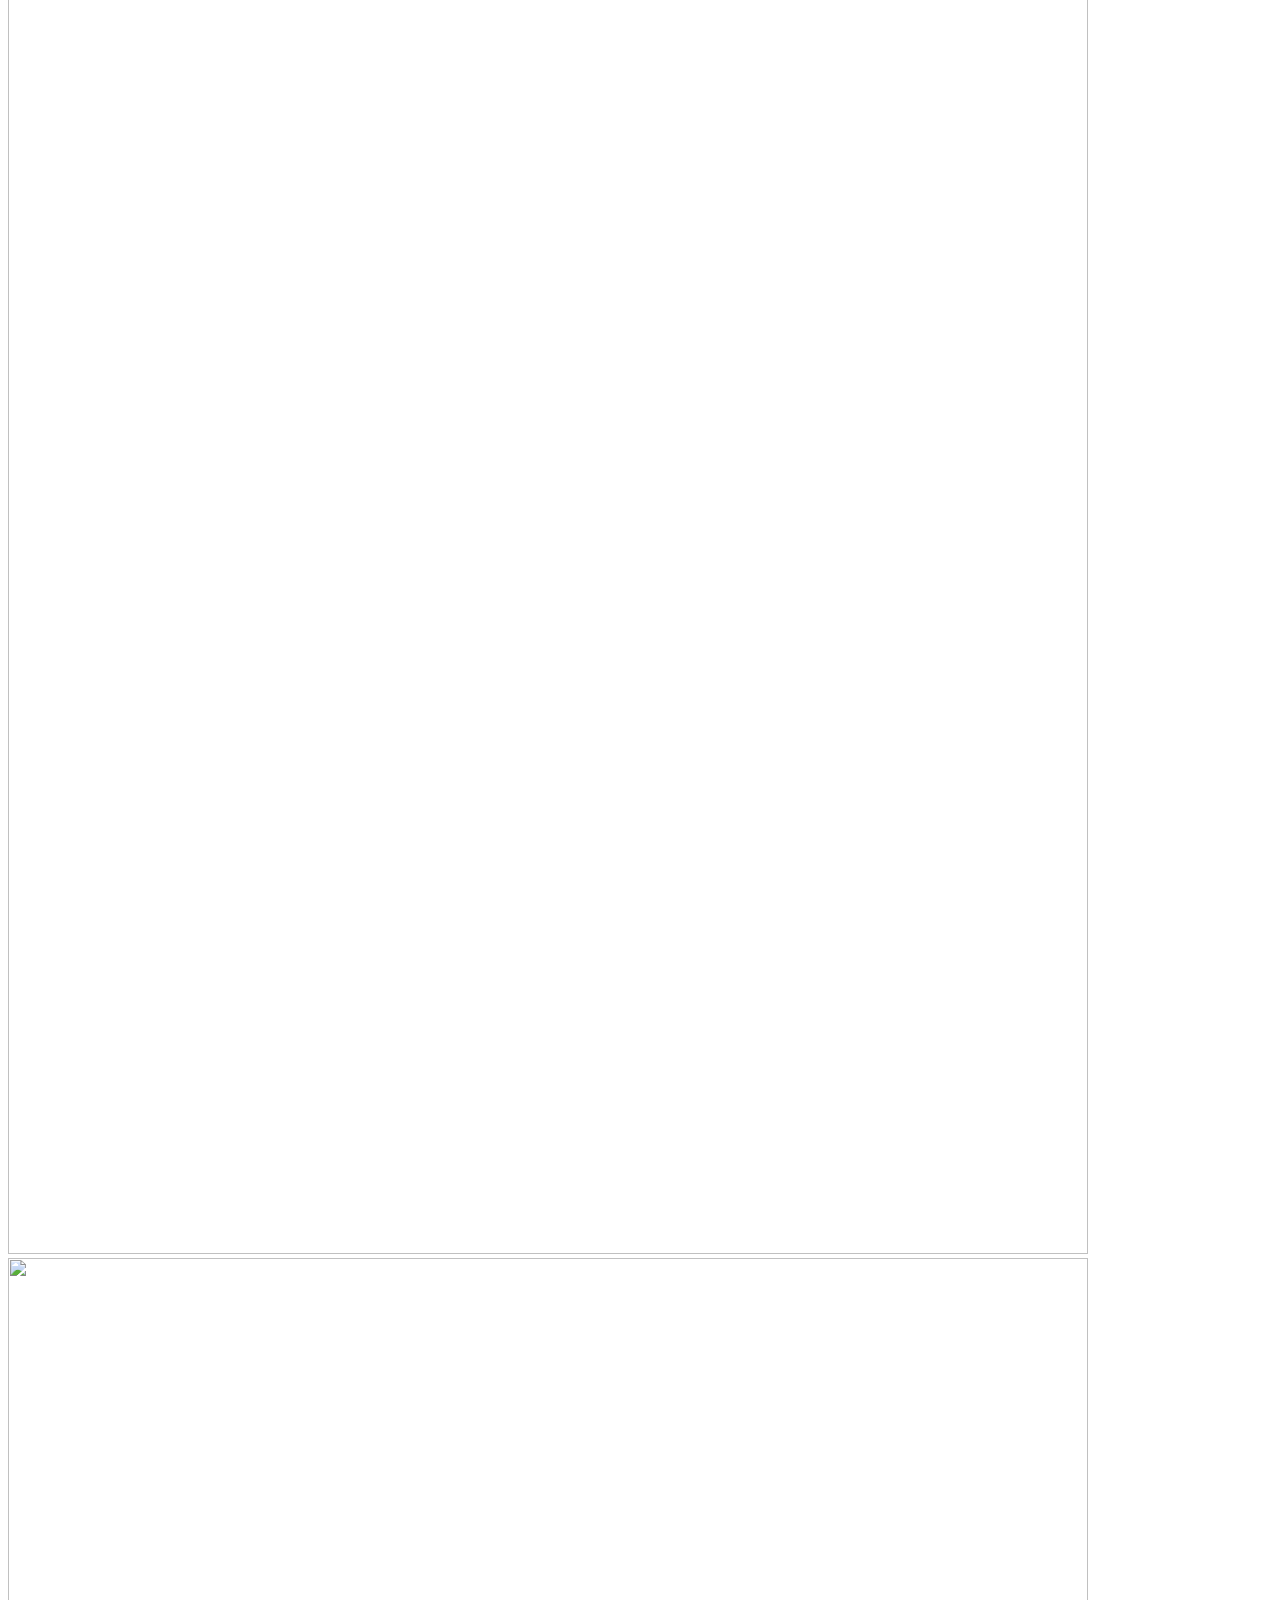
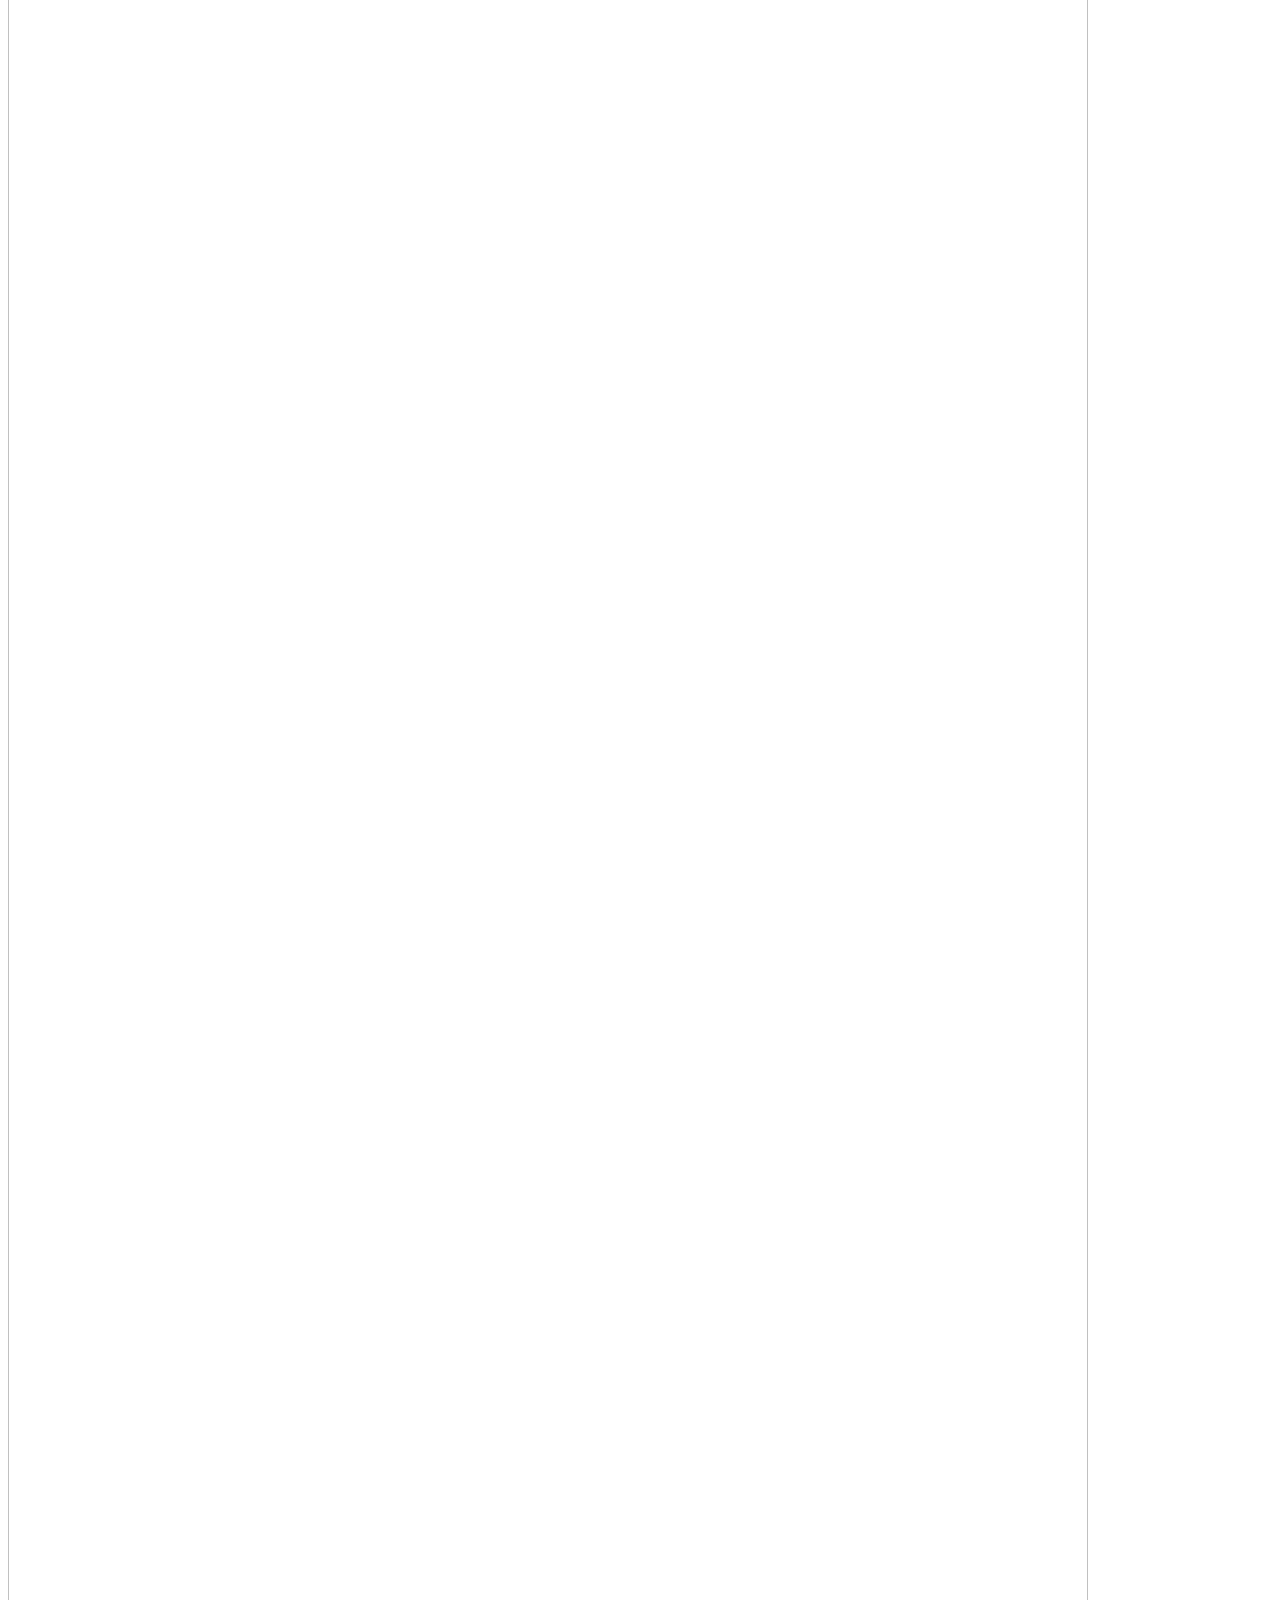
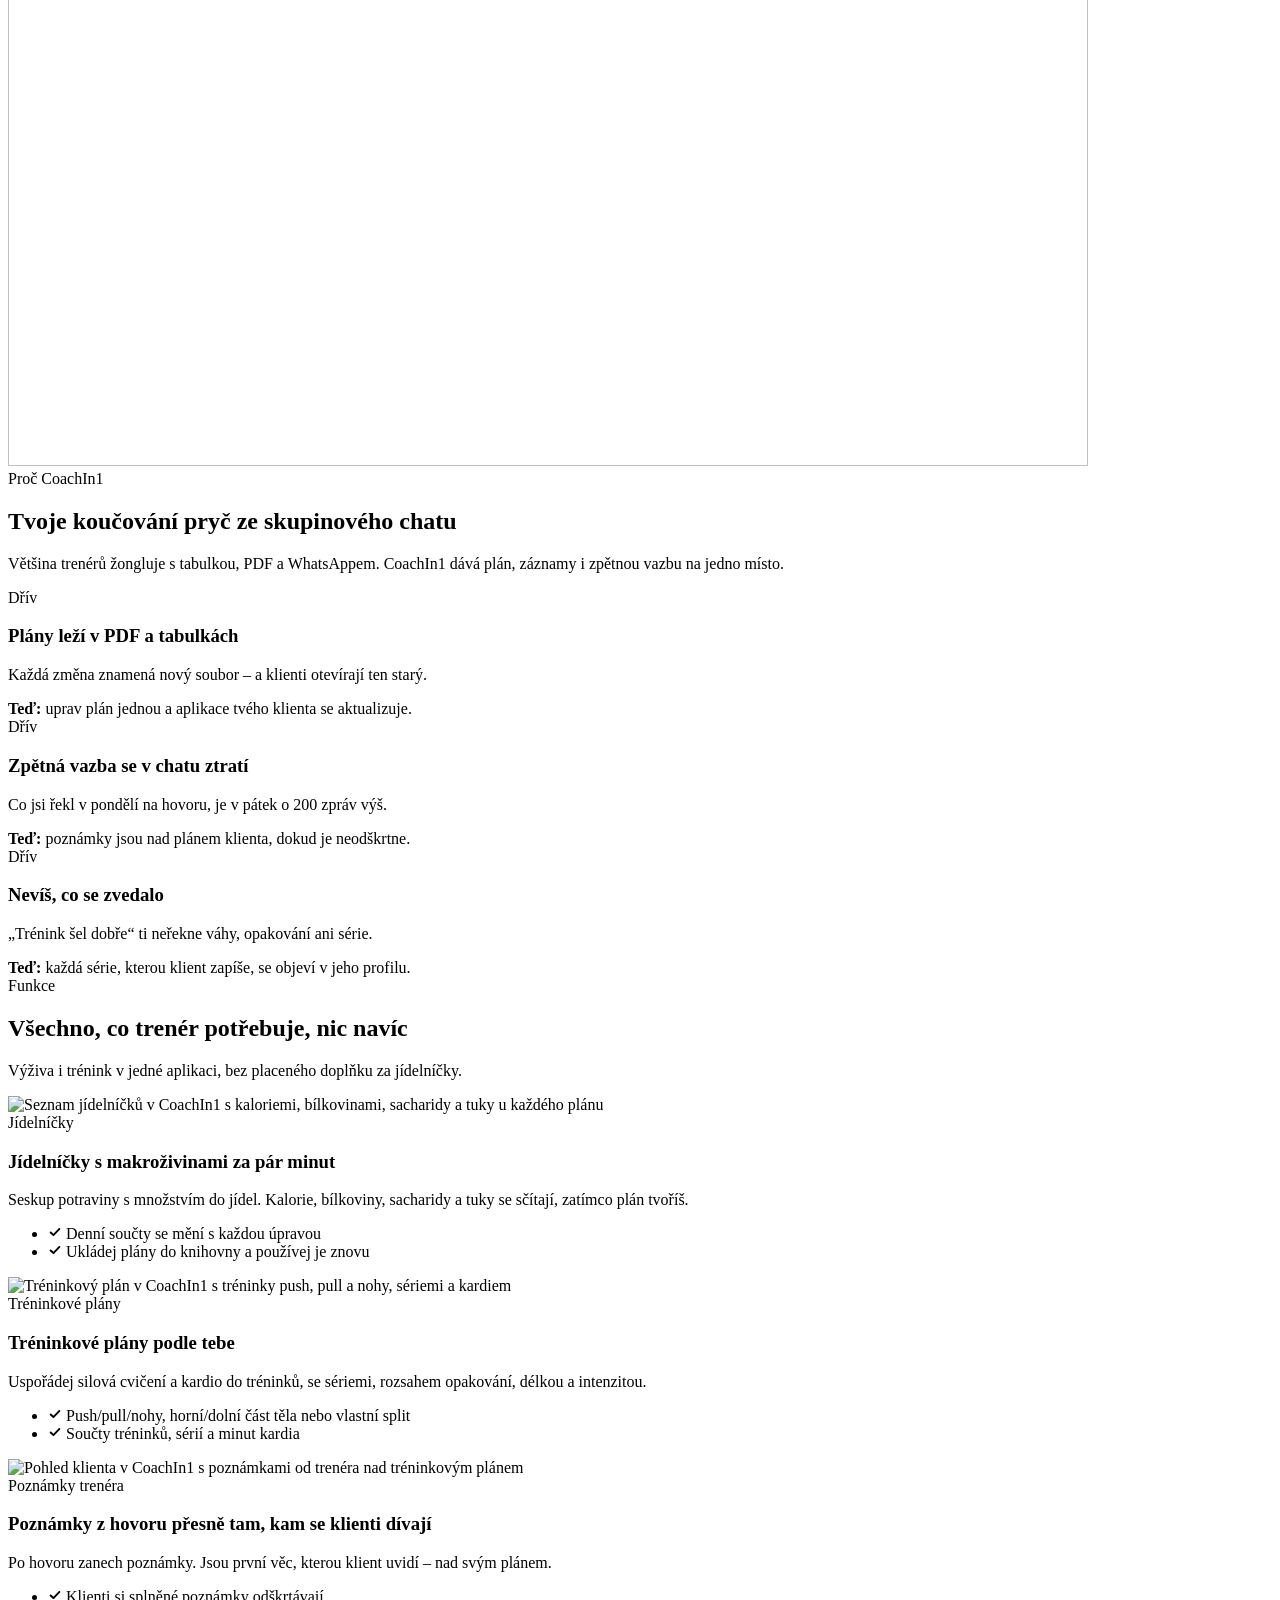
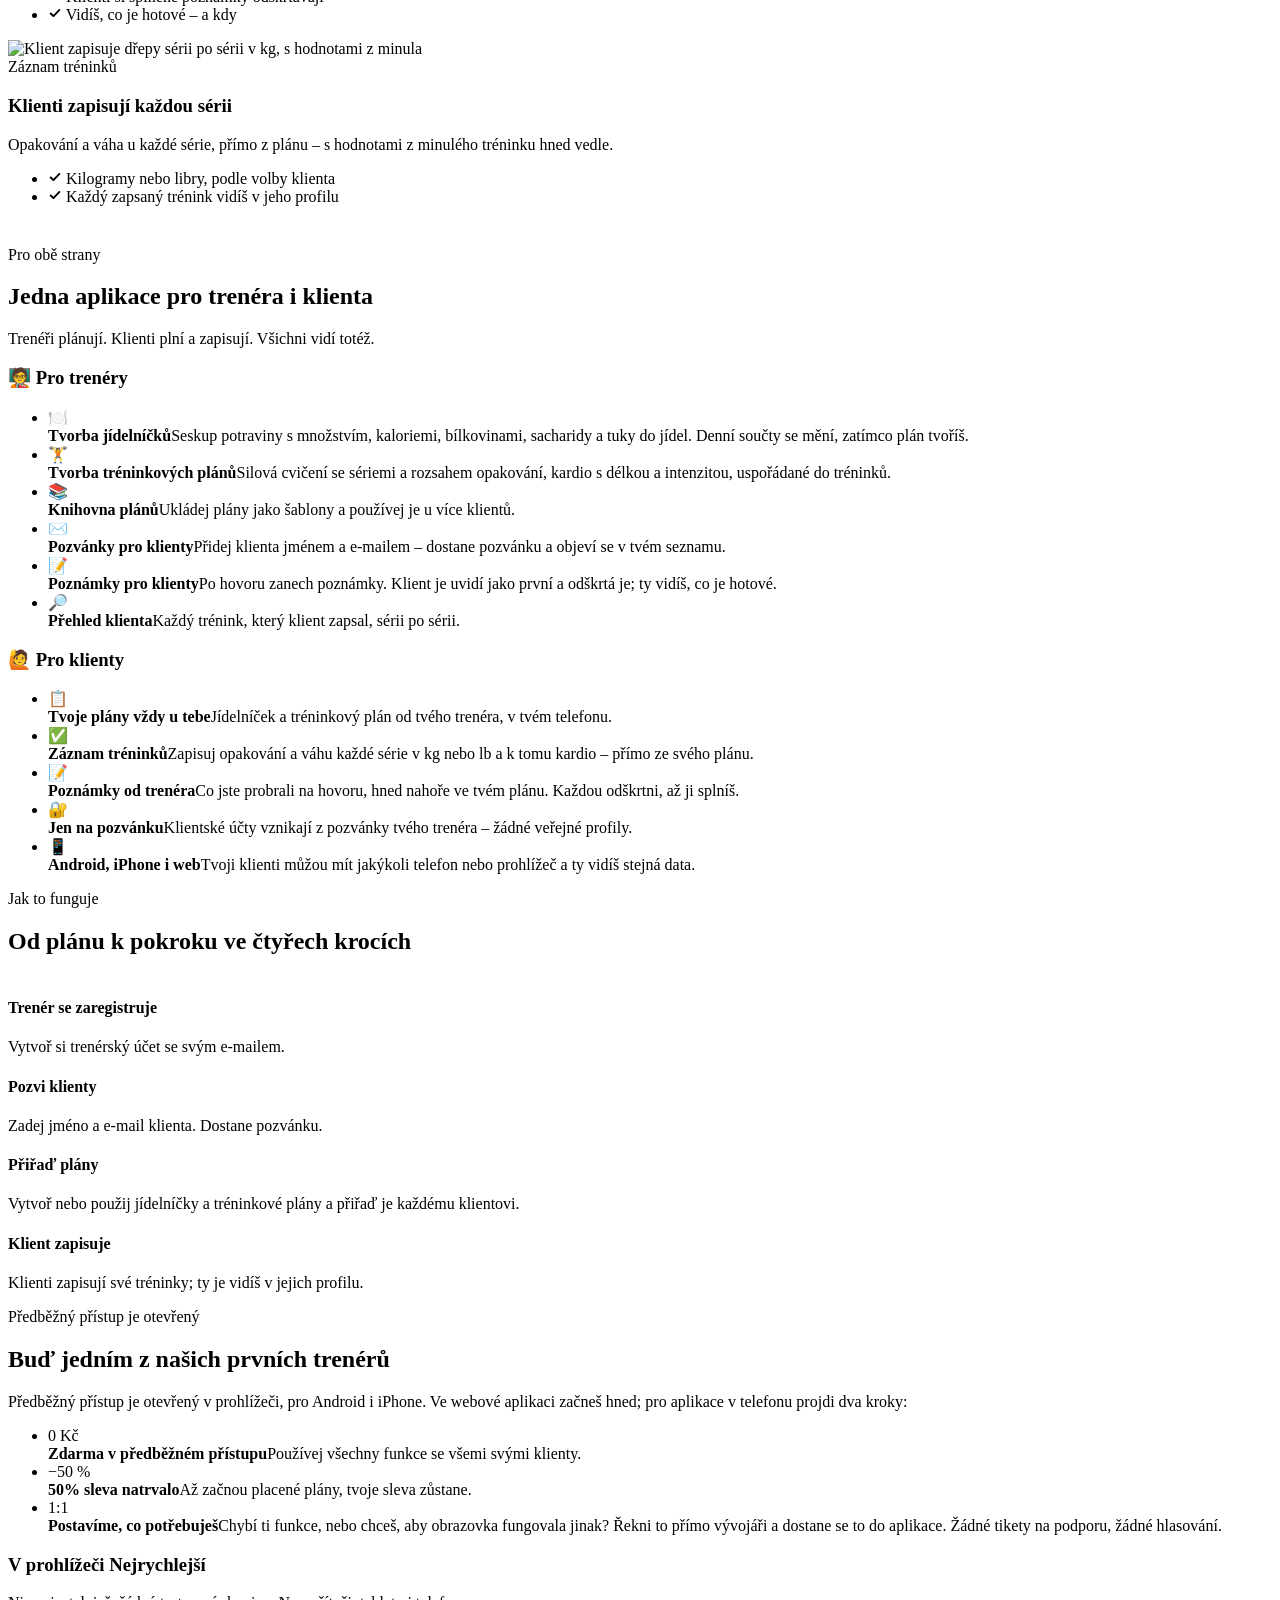
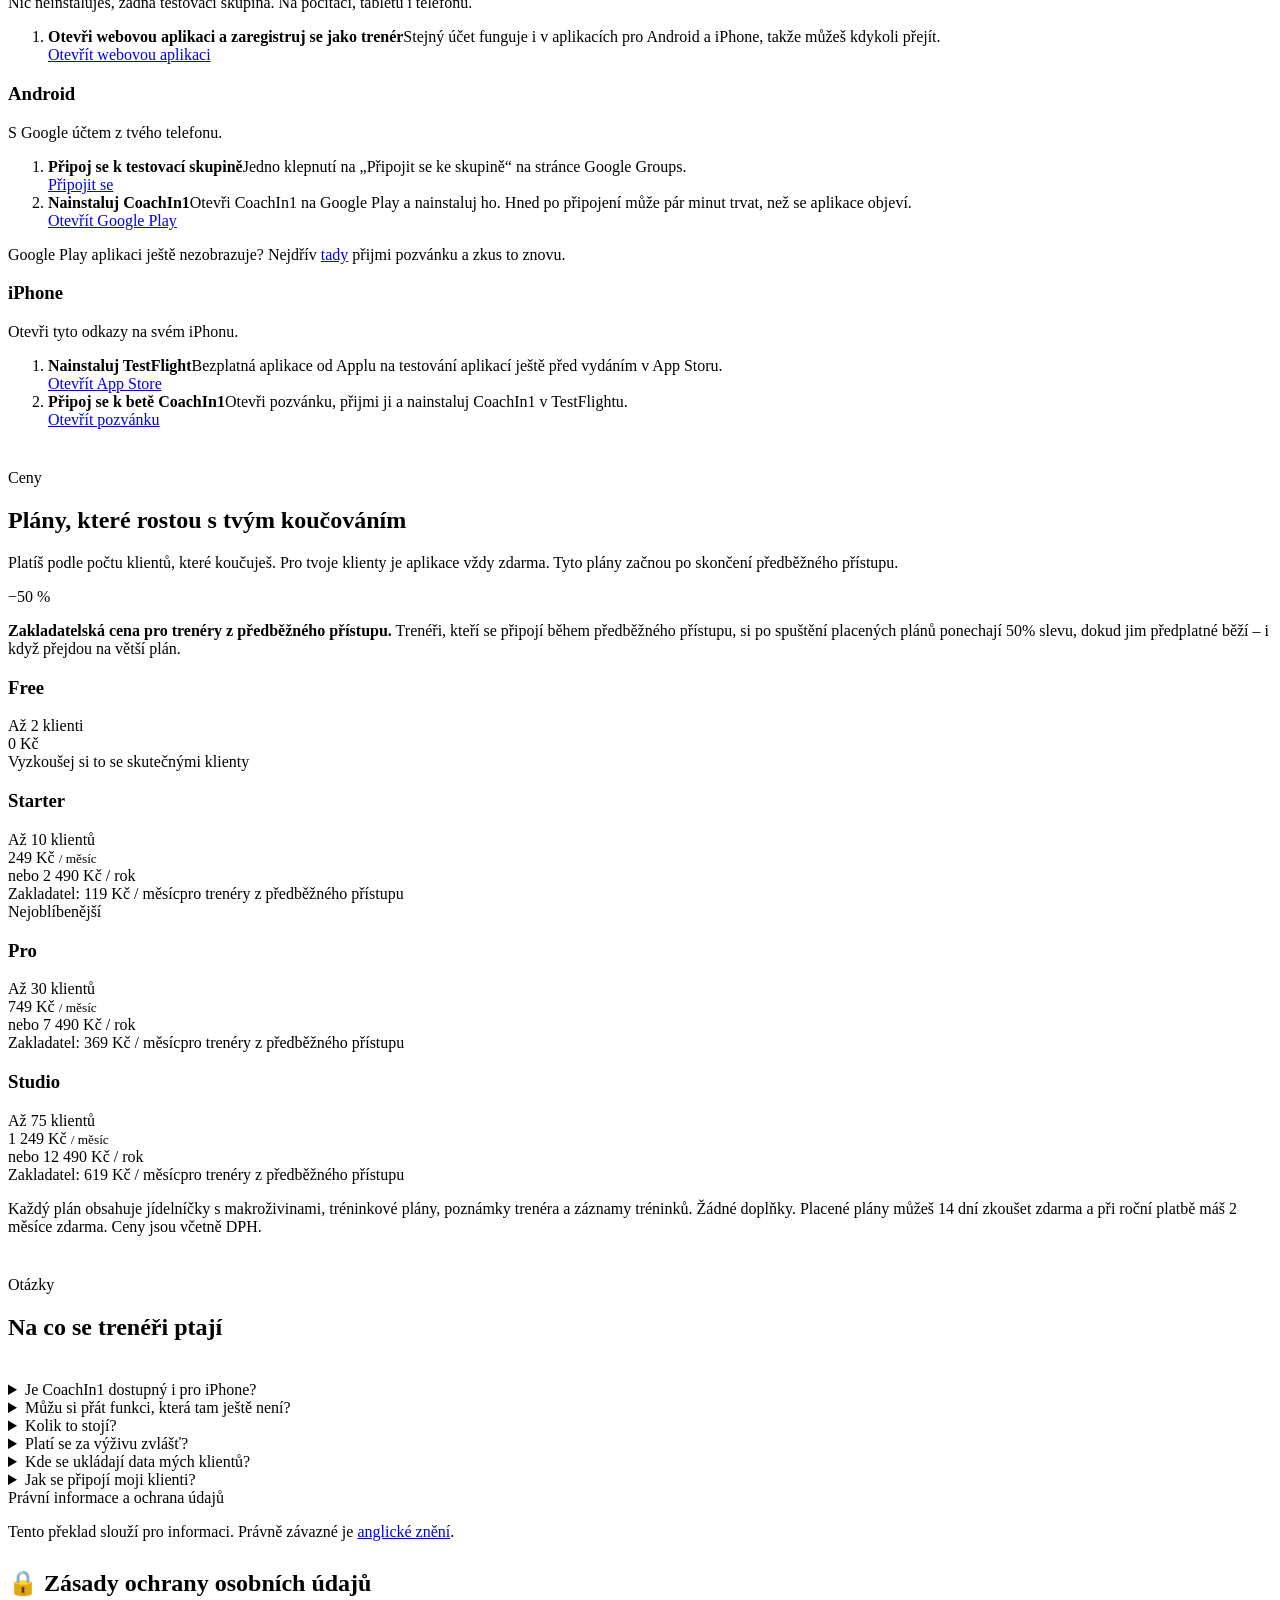
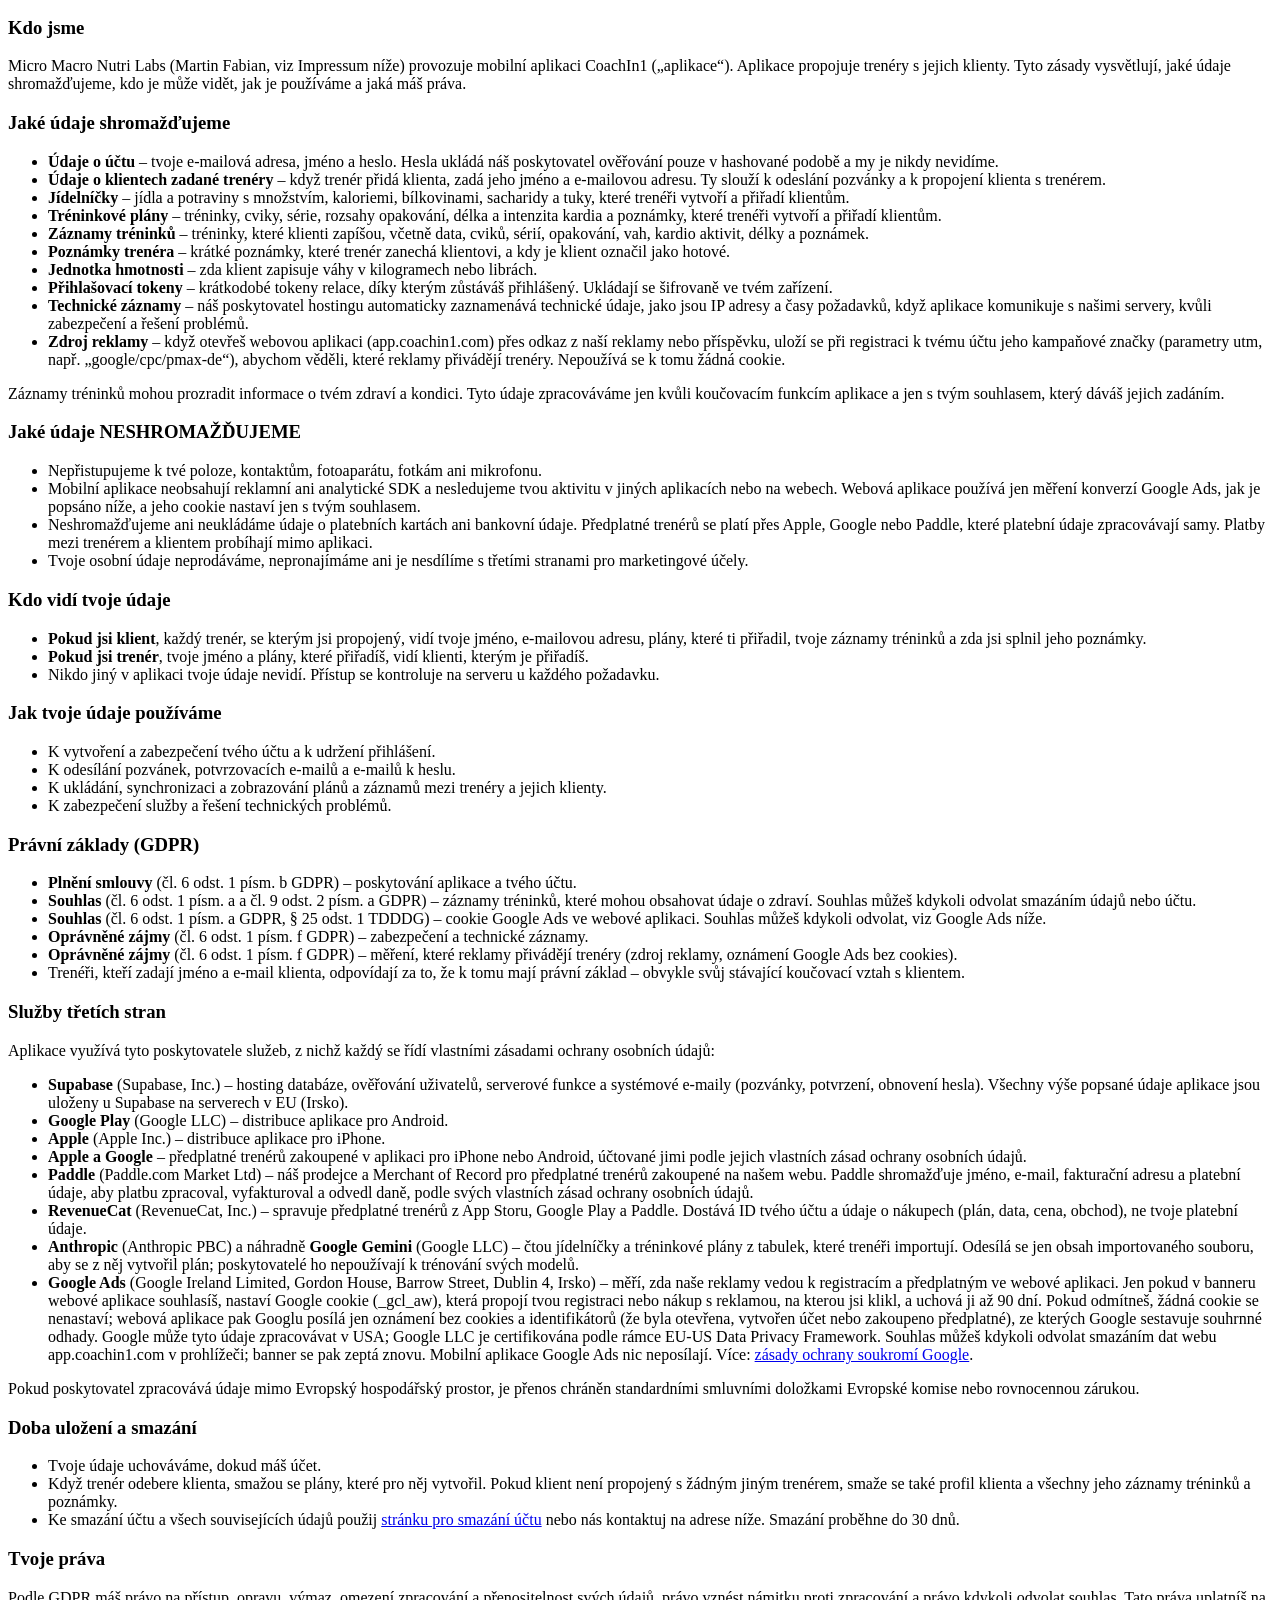
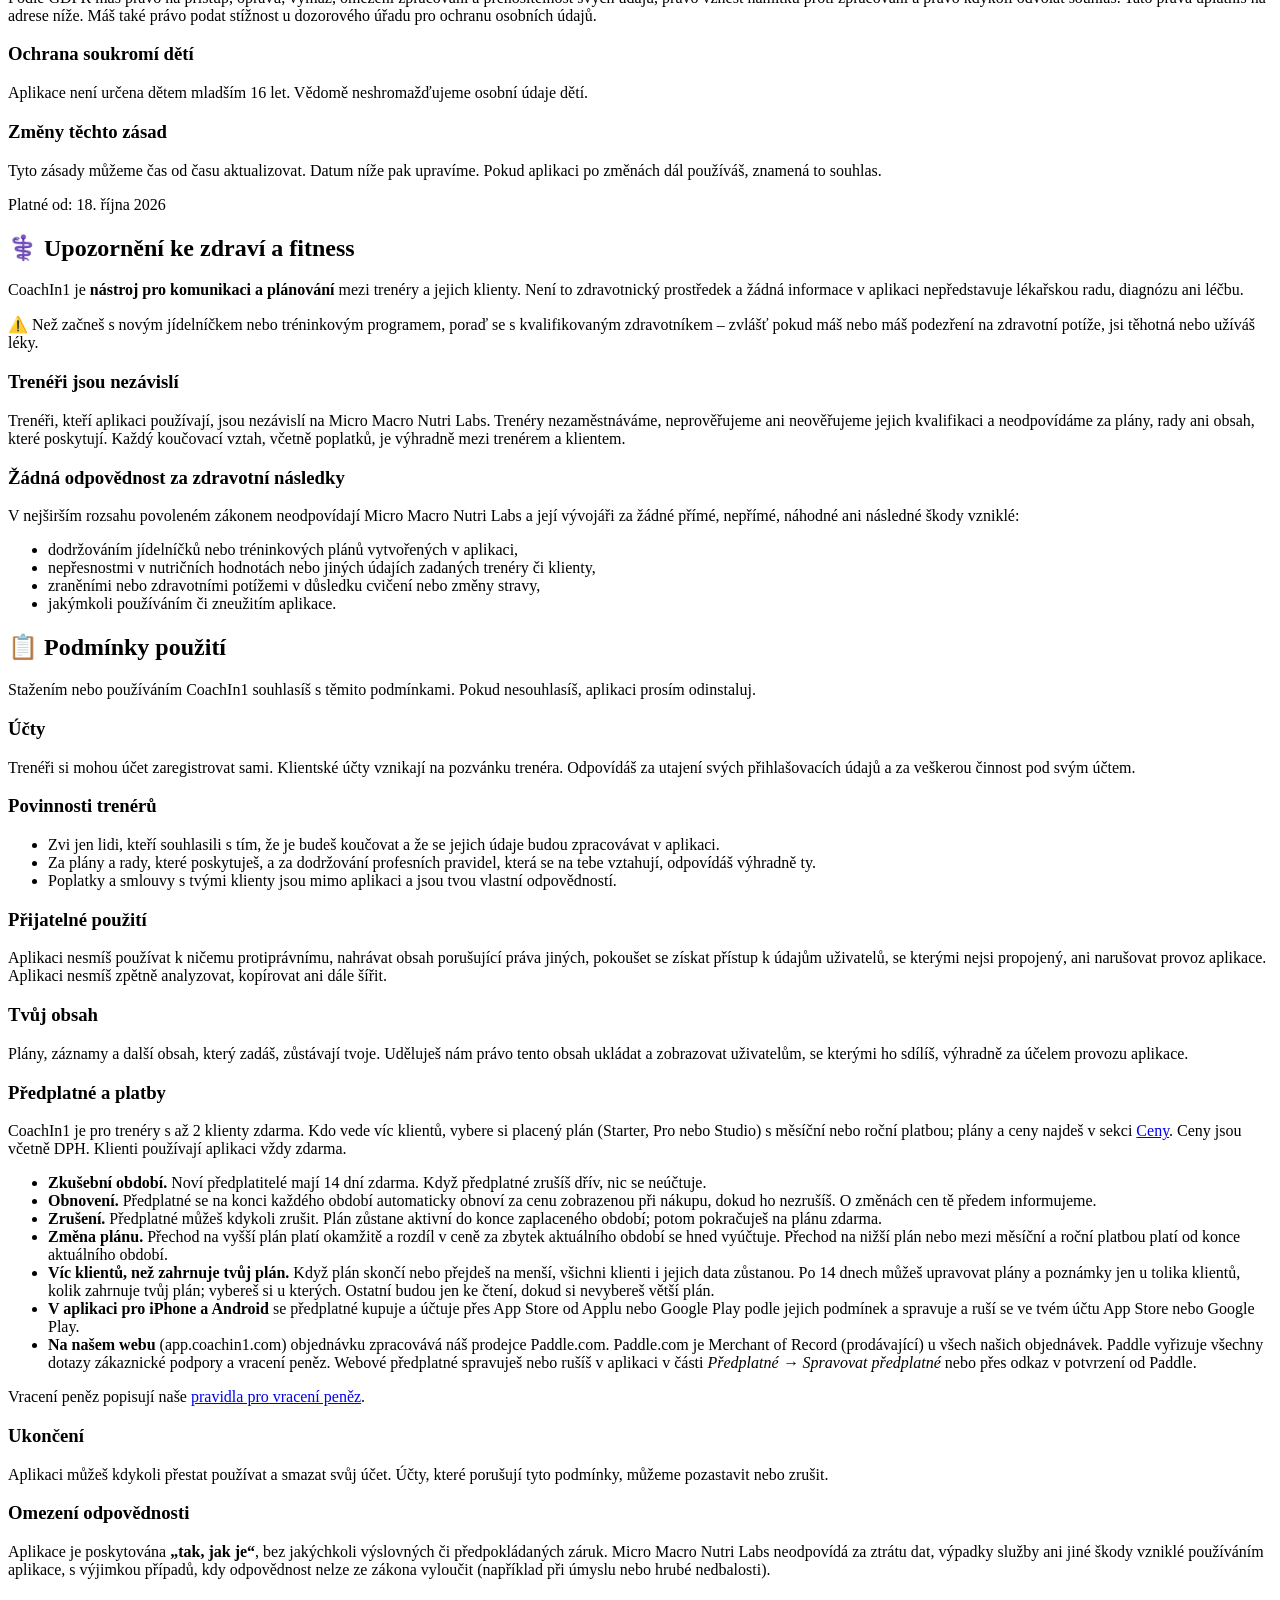
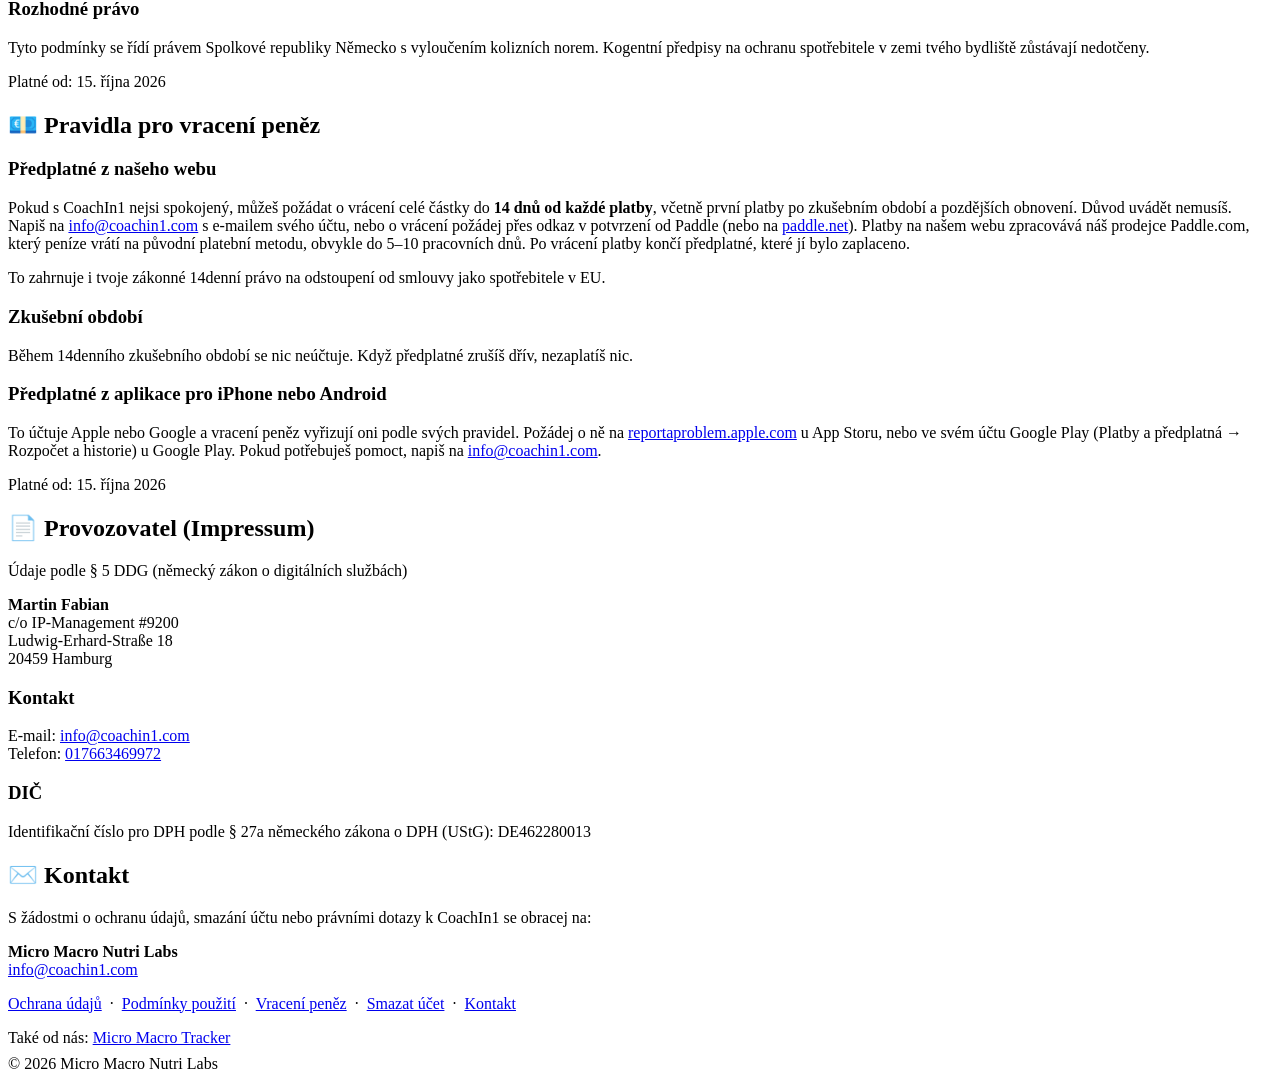
==== commit a33a43f4: "Describe Google Ads measurement and the ad source in the privacy policy The web app now asks for con" ====
--- a/public/cs/index.html
+++ b/public/cs/index.html
@@ -483,13 +483,14 @@
       <li><strong>Jednotka hmotnosti</strong> – zda klient zapisuje váhy v kilogramech nebo librách.</li>
       <li><strong>Přihlašovací tokeny</strong> – krátkodobé tokeny relace, díky kterým zůstáváš přihlášený. Ukládají se šifrovaně ve tvém zařízení.</li>
       <li><strong>Technické záznamy</strong> – náš poskytovatel hostingu automaticky zaznamenává technické údaje, jako jsou IP adresy a časy požadavků, když aplikace komunikuje s našimi servery, kvůli zabezpečení a řešení problémů.</li>
+      <li><strong>Zdroj reklamy</strong> – když otevřeš webovou aplikaci (app.coachin1.com) přes odkaz z naší reklamy nebo příspěvku, uloží se při registraci k tvému účtu jeho kampaňové značky (parametry utm, např. „google/cpc/pmax-de“), abychom věděli, které reklamy přivádějí trenéry. Nepoužívá se k tomu žádná cookie.</li>
     </ul>
     <p style="margin-top:10px;">Záznamy tréninků mohou prozradit informace o tvém zdraví a kondici. Tyto údaje zpracováváme jen kvůli koučovacím funkcím aplikace a jen s tvým souhlasem, který dáváš jejich zadáním.</p>
 
     <h3>Jaké údaje NESHROMAŽĎUJEME</h3>
     <ul>
       <li>Nepřistupujeme k tvé poloze, kontaktům, fotoaparátu, fotkám ani mikrofonu.</li>
-      <li>Nepoužíváme reklamní ani analytické SDK a nesledujeme tvou aktivitu v jiných aplikacích nebo na webech.</li>
+      <li>Mobilní aplikace neobsahují reklamní ani analytické SDK a nesledujeme tvou aktivitu v jiných aplikacích nebo na webech. Webová aplikace používá jen měření konverzí Google Ads, jak je popsáno níže, a jeho cookie nastaví jen s tvým souhlasem.</li>
       <li>Neshromažďujeme ani neukládáme údaje o platebních kartách ani bankovní údaje. Předplatné trenérů se platí přes Apple, Google nebo Paddle, které platební údaje zpracovávají samy. Platby mezi trenérem a klientem probíhají mimo aplikaci.</li>
       <li>Tvoje osobní údaje neprodáváme, nepronajímáme ani je nesdílíme s třetími stranami pro marketingové účely.</li>
     </ul>
@@ -513,7 +514,9 @@
     <ul>
       <li><strong>Plnění smlouvy</strong> (čl. 6 odst. 1 písm. b GDPR) – poskytování aplikace a tvého účtu.</li>
       <li><strong>Souhlas</strong> (čl. 6 odst. 1 písm. a a čl. 9 odst. 2 písm. a GDPR) – záznamy tréninků, které mohou obsahovat údaje o zdraví. Souhlas můžeš kdykoli odvolat smazáním údajů nebo účtu.</li>
+      <li><strong>Souhlas</strong> (čl. 6 odst. 1 písm. a GDPR, § 25 odst. 1 TDDDG) – cookie Google Ads ve webové aplikaci. Souhlas můžeš kdykoli odvolat, viz Google Ads níže.</li>
       <li><strong>Oprávněné zájmy</strong> (čl. 6 odst. 1 písm. f GDPR) – zabezpečení a technické záznamy.</li>
+      <li><strong>Oprávněné zájmy</strong> (čl. 6 odst. 1 písm. f GDPR) – měření, které reklamy přivádějí trenéry (zdroj reklamy, oznámení Google Ads bez cookies).</li>
       <li>Trenéři, kteří zadají jméno a e-mail klienta, odpovídají za to, že k tomu mají právní základ – obvykle svůj stávající koučovací vztah s klientem.</li>
     </ul>
 
@@ -527,6 +530,7 @@
       <li><strong>Paddle</strong> (Paddle.com Market Ltd) – náš prodejce a Merchant of Record pro předplatné trenérů zakoupené na našem webu. Paddle shromažďuje jméno, e-mail, fakturační adresu a platební údaje, aby platbu zpracoval, vyfakturoval a odvedl daně, podle svých vlastních zásad ochrany osobních údajů.</li>
       <li><strong>RevenueCat</strong> (RevenueCat, Inc.) – spravuje předplatné trenérů z App Storu, Google Play a Paddle. Dostává ID tvého účtu a údaje o nákupech (plán, data, cena, obchod), ne tvoje platební údaje.</li>
       <li><strong>Anthropic</strong> (Anthropic PBC) a náhradně <strong>Google Gemini</strong> (Google LLC) – čtou jídelníčky a tréninkové plány z tabulek, které trenéři importují. Odesílá se jen obsah importovaného souboru, aby se z něj vytvořil plán; poskytovatelé ho nepoužívají k trénování svých modelů.</li>
+      <li><strong>Google Ads</strong> (Google Ireland Limited, Gordon House, Barrow Street, Dublin 4, Irsko) – měří, zda naše reklamy vedou k registracím a předplatným ve webové aplikaci. Jen pokud v banneru webové aplikace souhlasíš, nastaví Google cookie (_gcl_aw), která propojí tvou registraci nebo nákup s reklamou, na kterou jsi klikl, a uchová ji až 90 dní. Pokud odmítneš, žádná cookie se nenastaví; webová aplikace pak Googlu posílá jen oznámení bez cookies a identifikátorů (že byla otevřena, vytvořen účet nebo zakoupeno předplatné), ze kterých Google sestavuje souhrnné odhady. Google může tyto údaje zpracovávat v USA; Google LLC je certifikována podle rámce EU-US Data Privacy Framework. Souhlas můžeš kdykoli odvolat smazáním dat webu app.coachin1.com v prohlížeči; banner se pak zeptá znovu. Mobilní aplikace Google Ads nic neposílají. Více: <a href="https://policies.google.com/privacy">zásady ochrany soukromí Google</a>.</li>
     </ul>
     <p style="margin-top:10px;">Pokud poskytovatel zpracovává údaje mimo Evropský hospodářský prostor, je přenos chráněn standardními smluvními doložkami Evropské komise nebo rovnocennou zárukou.</p>
 
@@ -546,7 +550,7 @@
     <h3>Změny těchto zásad</h3>
     <p>Tyto zásady můžeme čas od času aktualizovat. Datum níže pak upravíme. Pokud aplikaci po změnách dál používáš, znamená to souhlas.</p>
 
-    <p class="effective-date">Platné od: 15. října 2026</p>
+    <p class="effective-date">Platné od: 18. října 2026</p>
   </section>
 
   <!-- Health Disclaimer -->
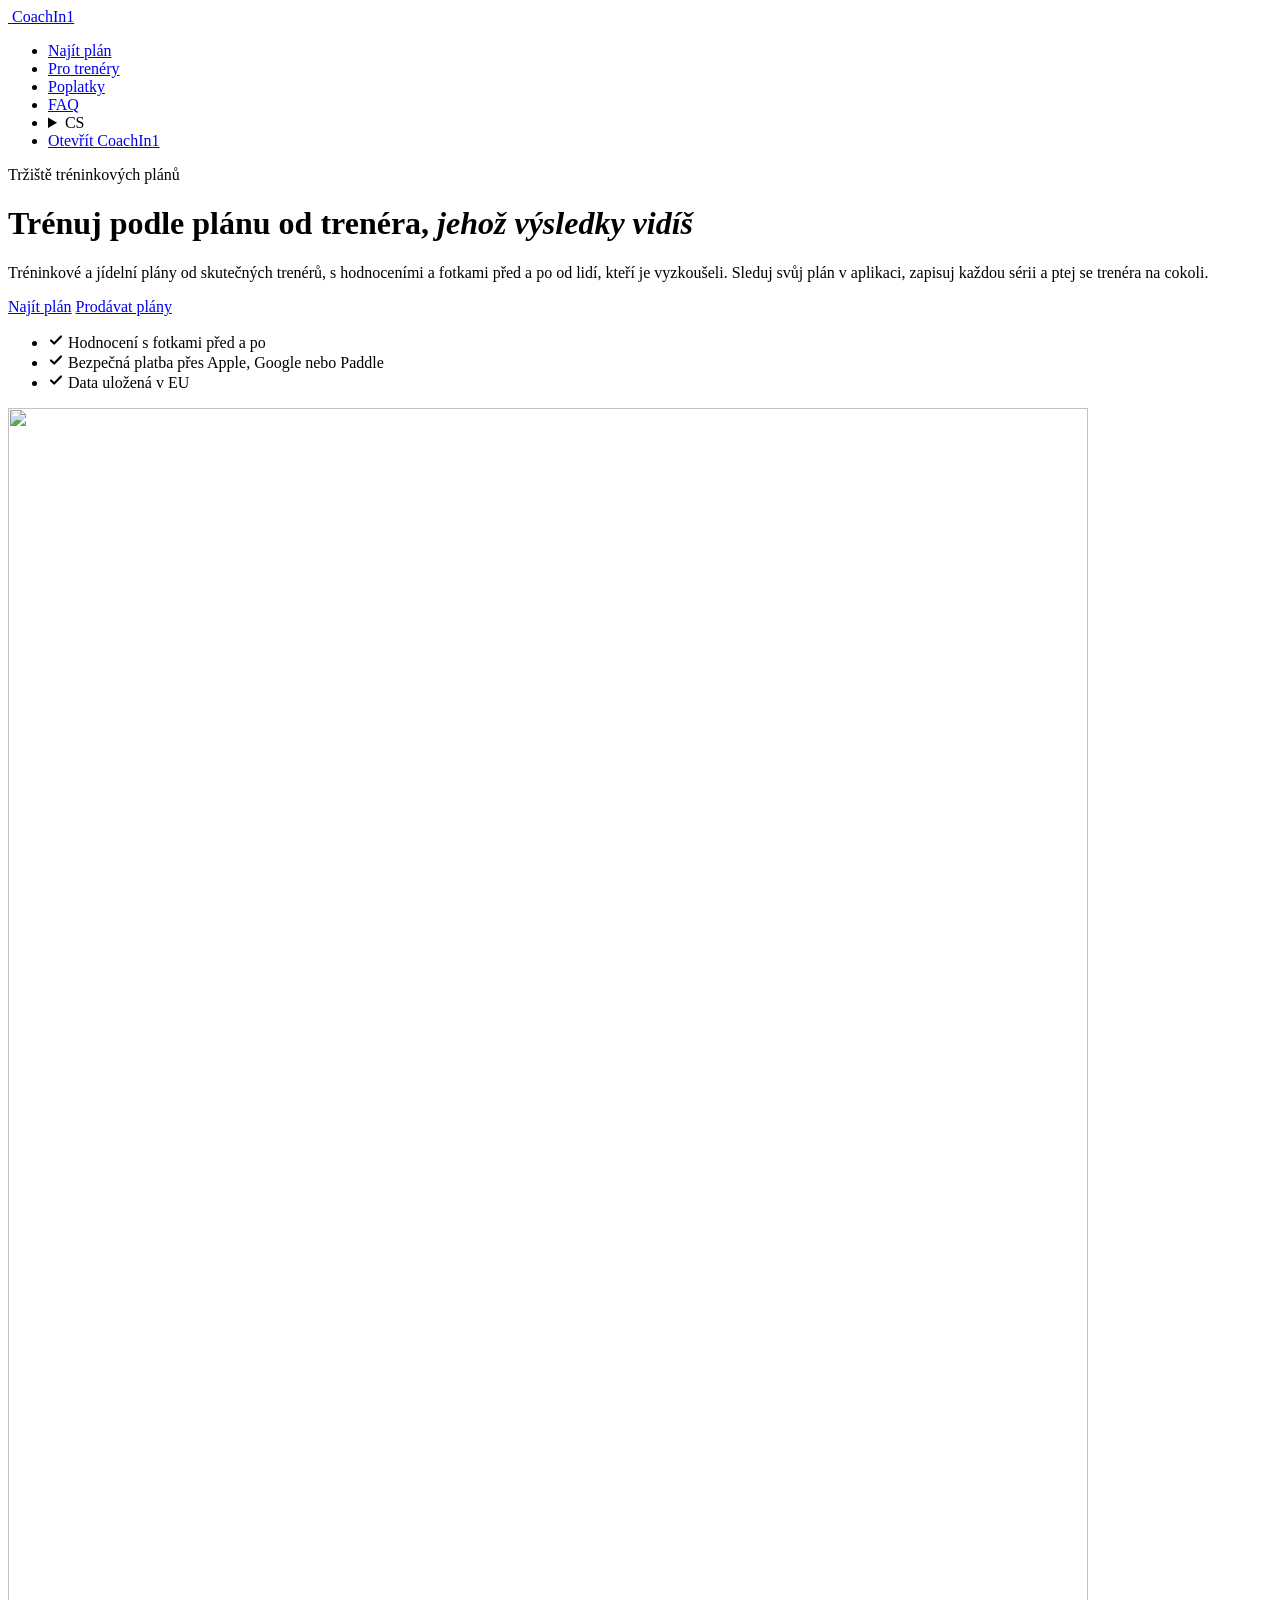
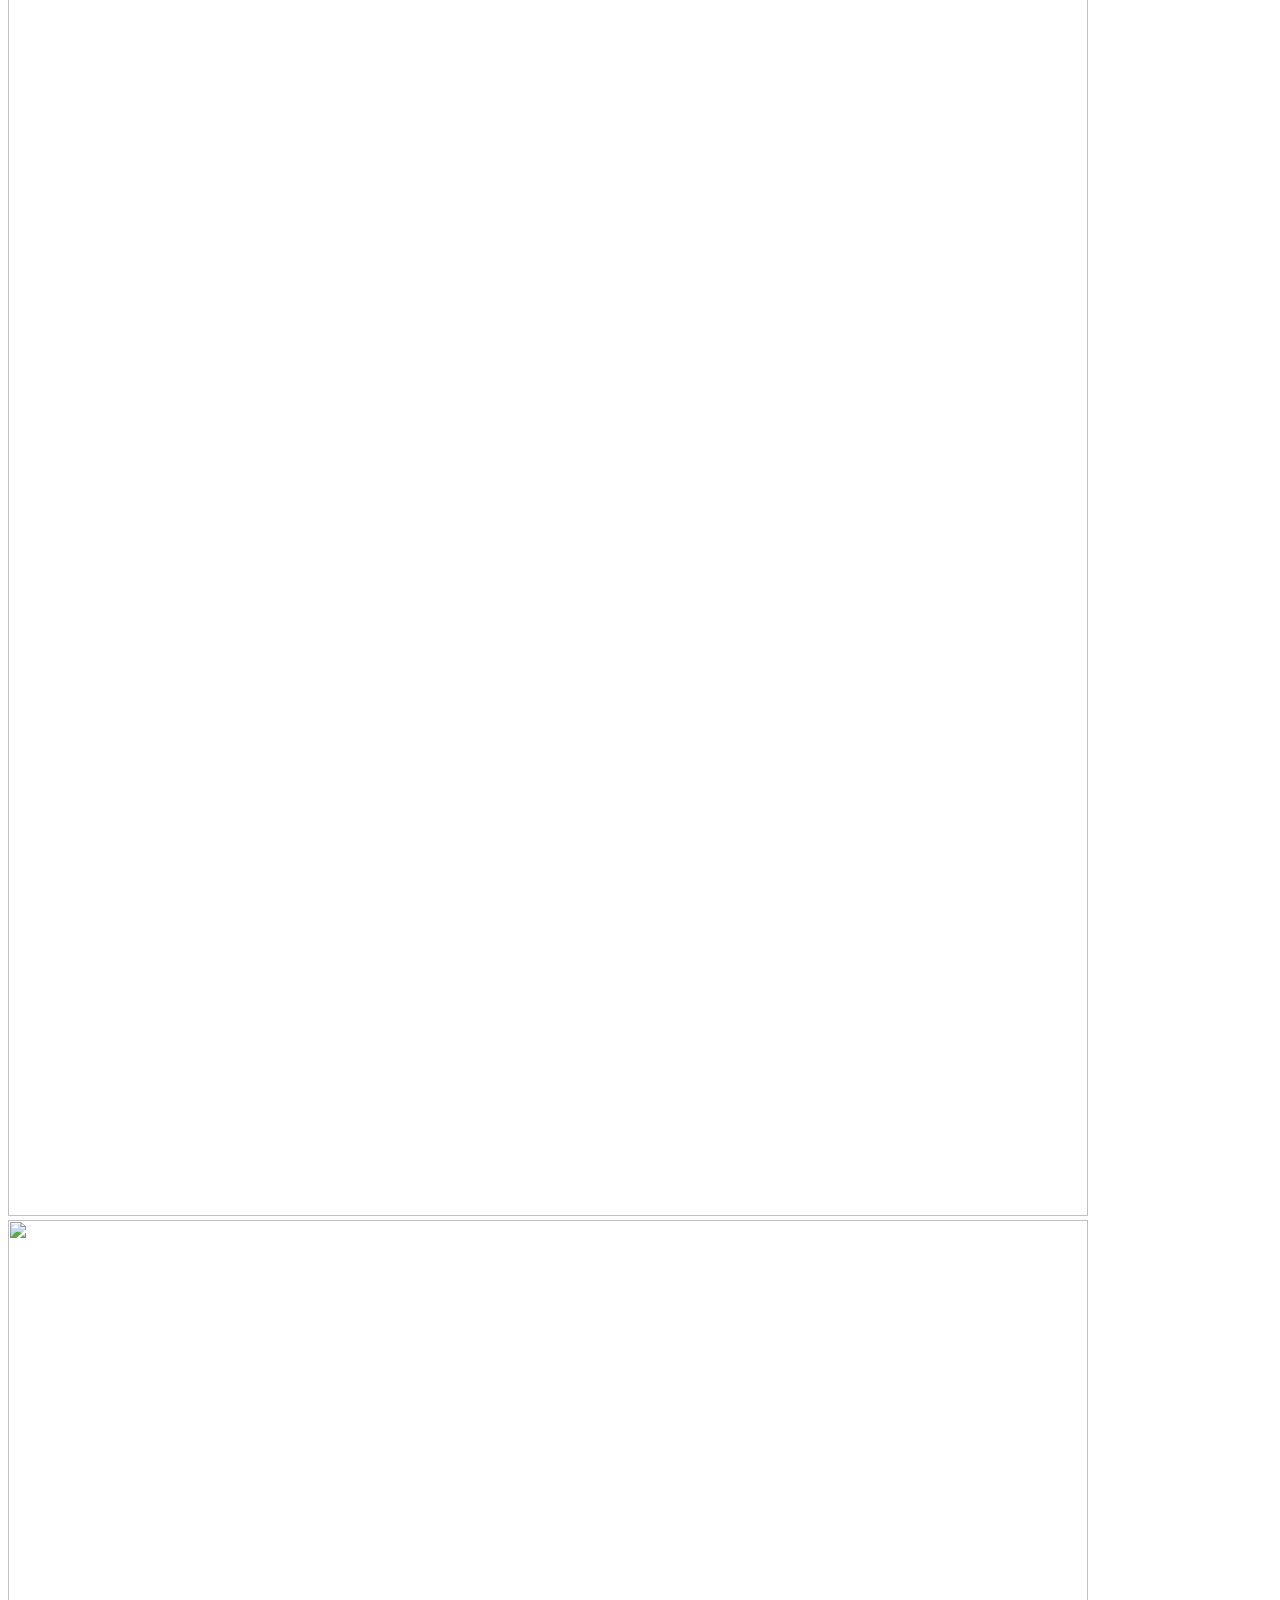
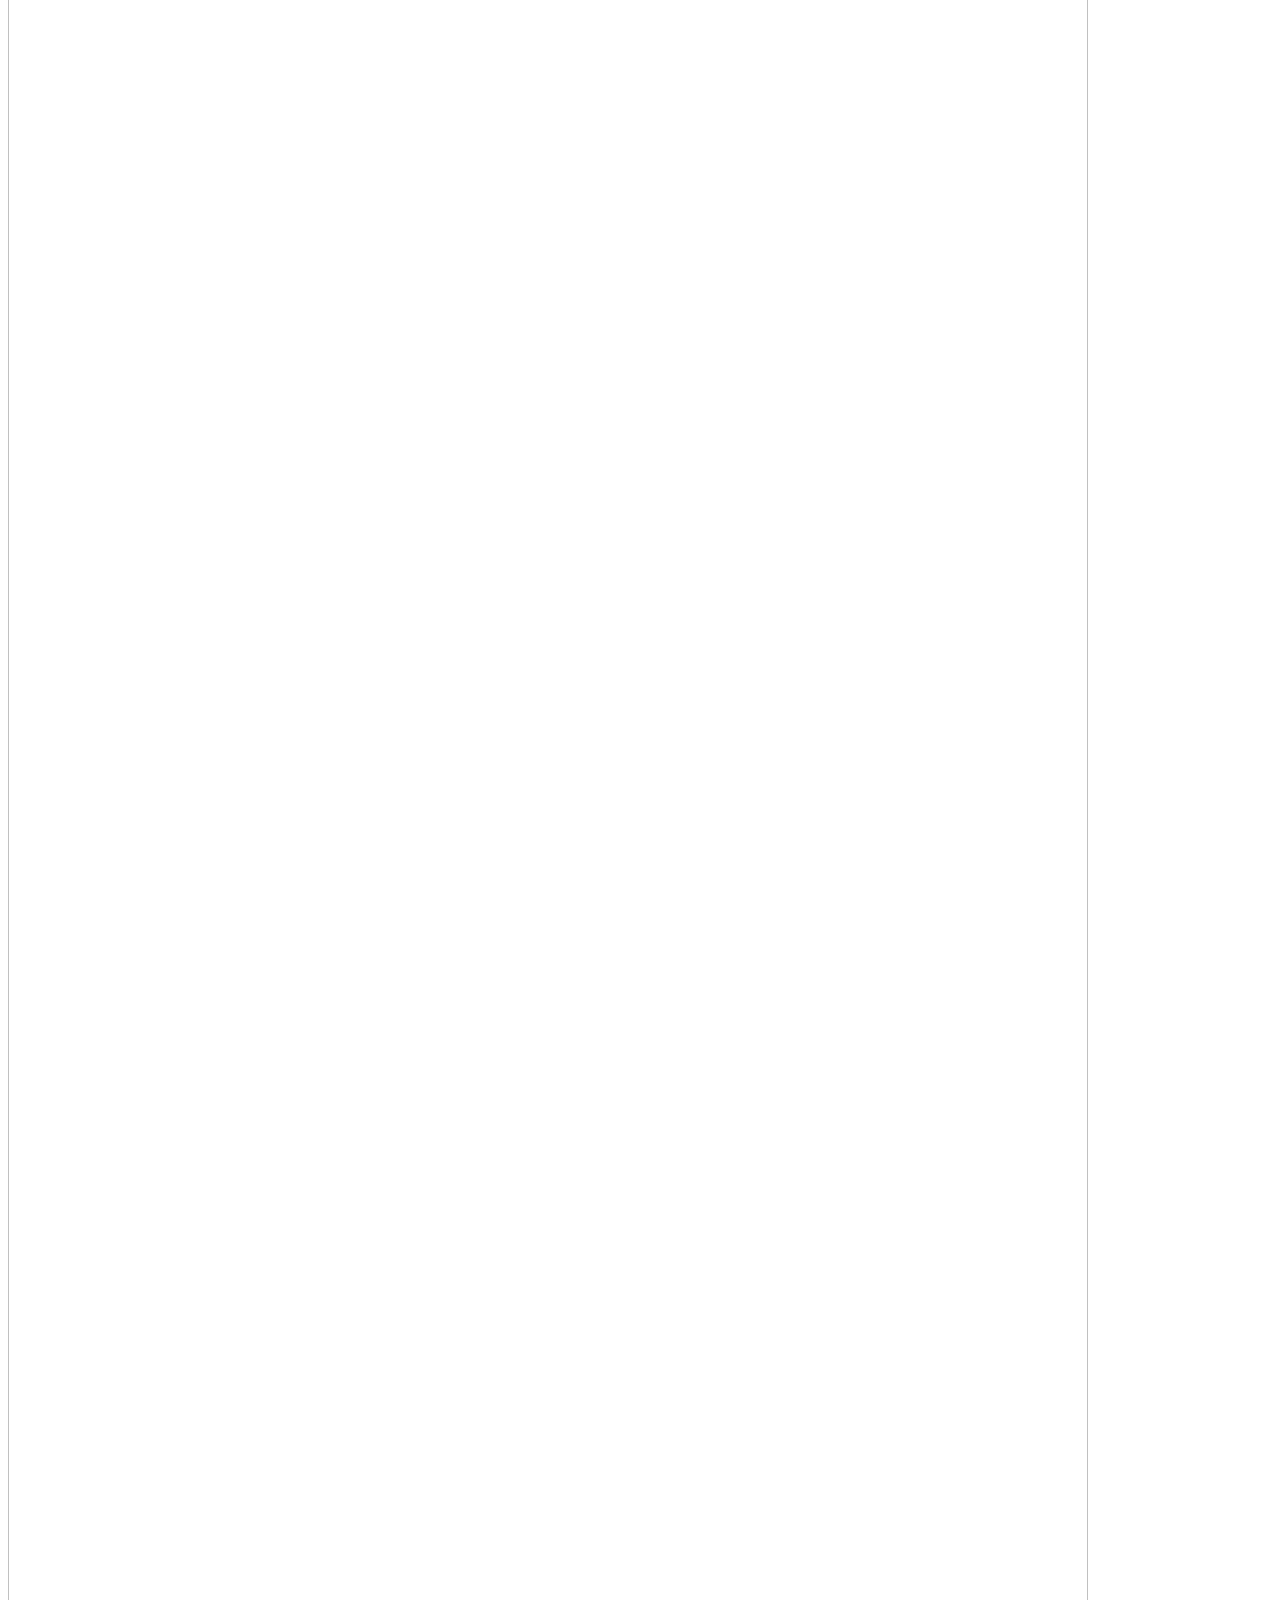
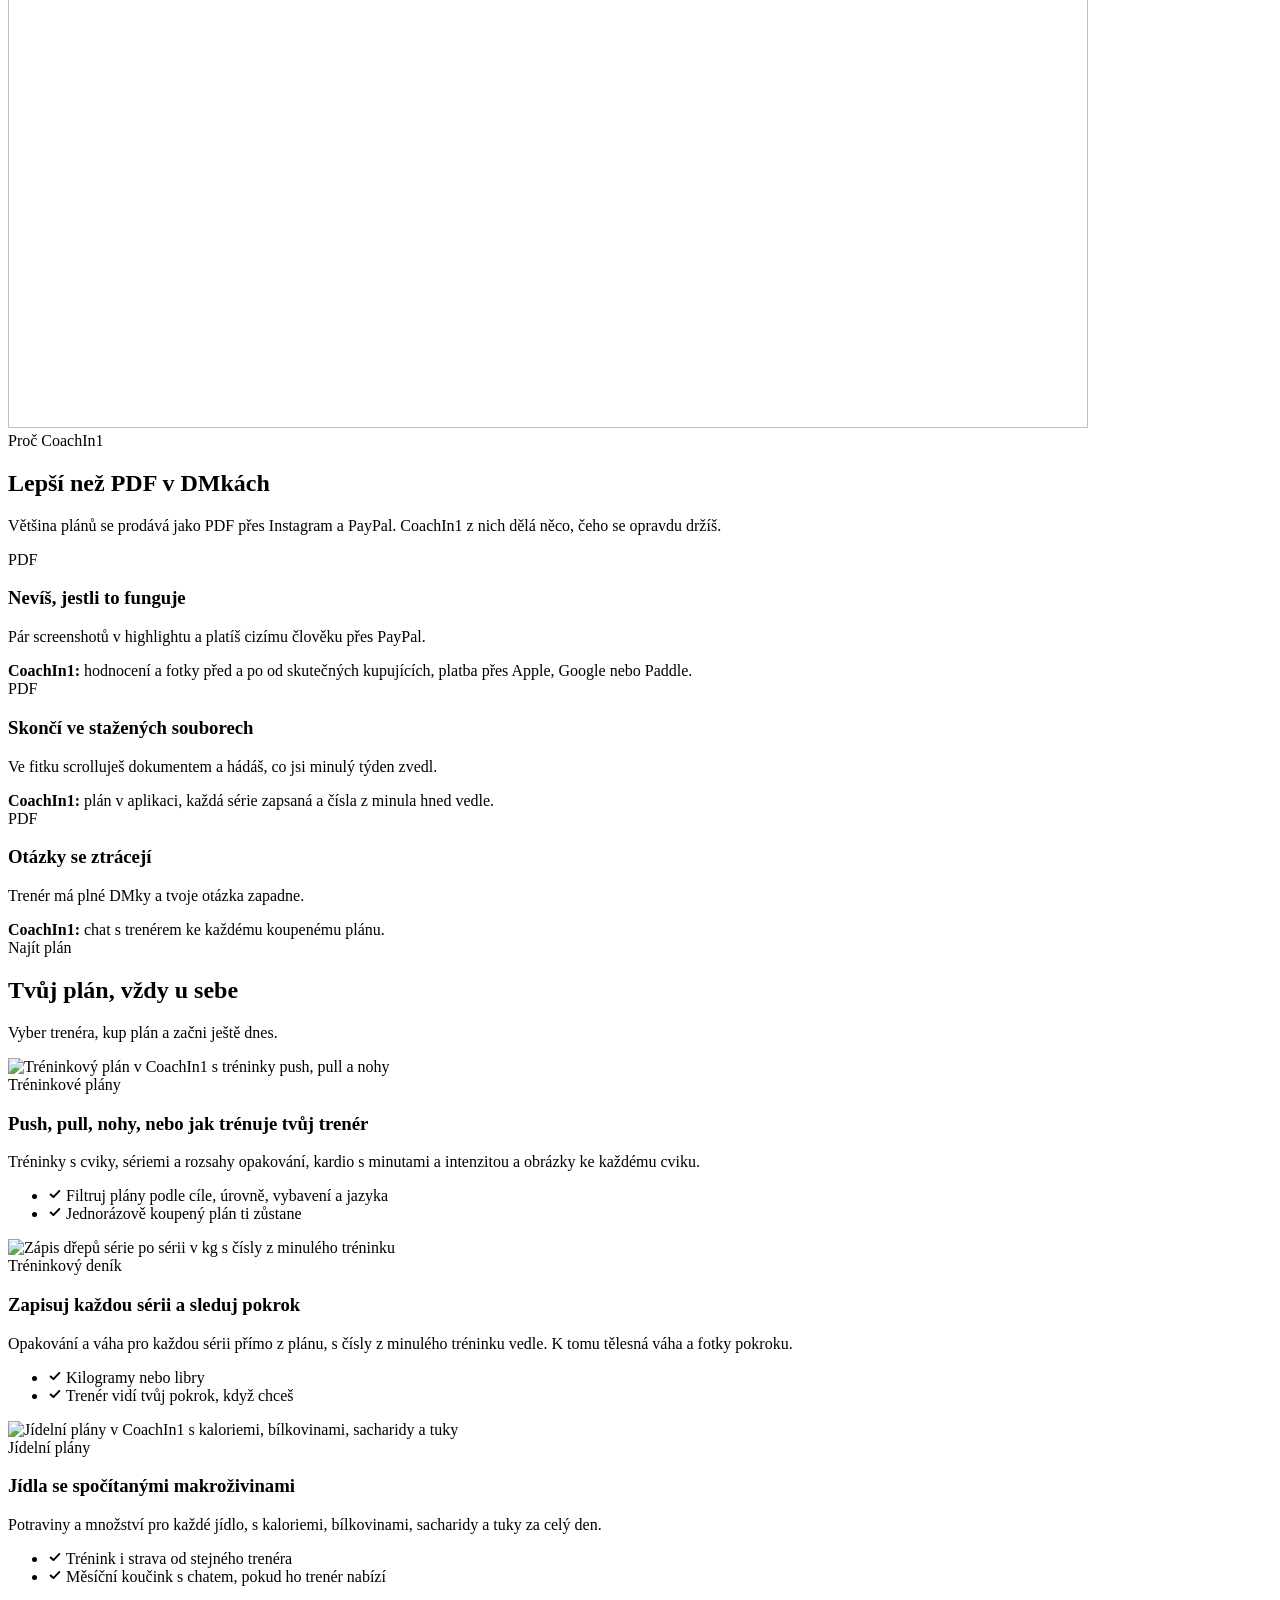
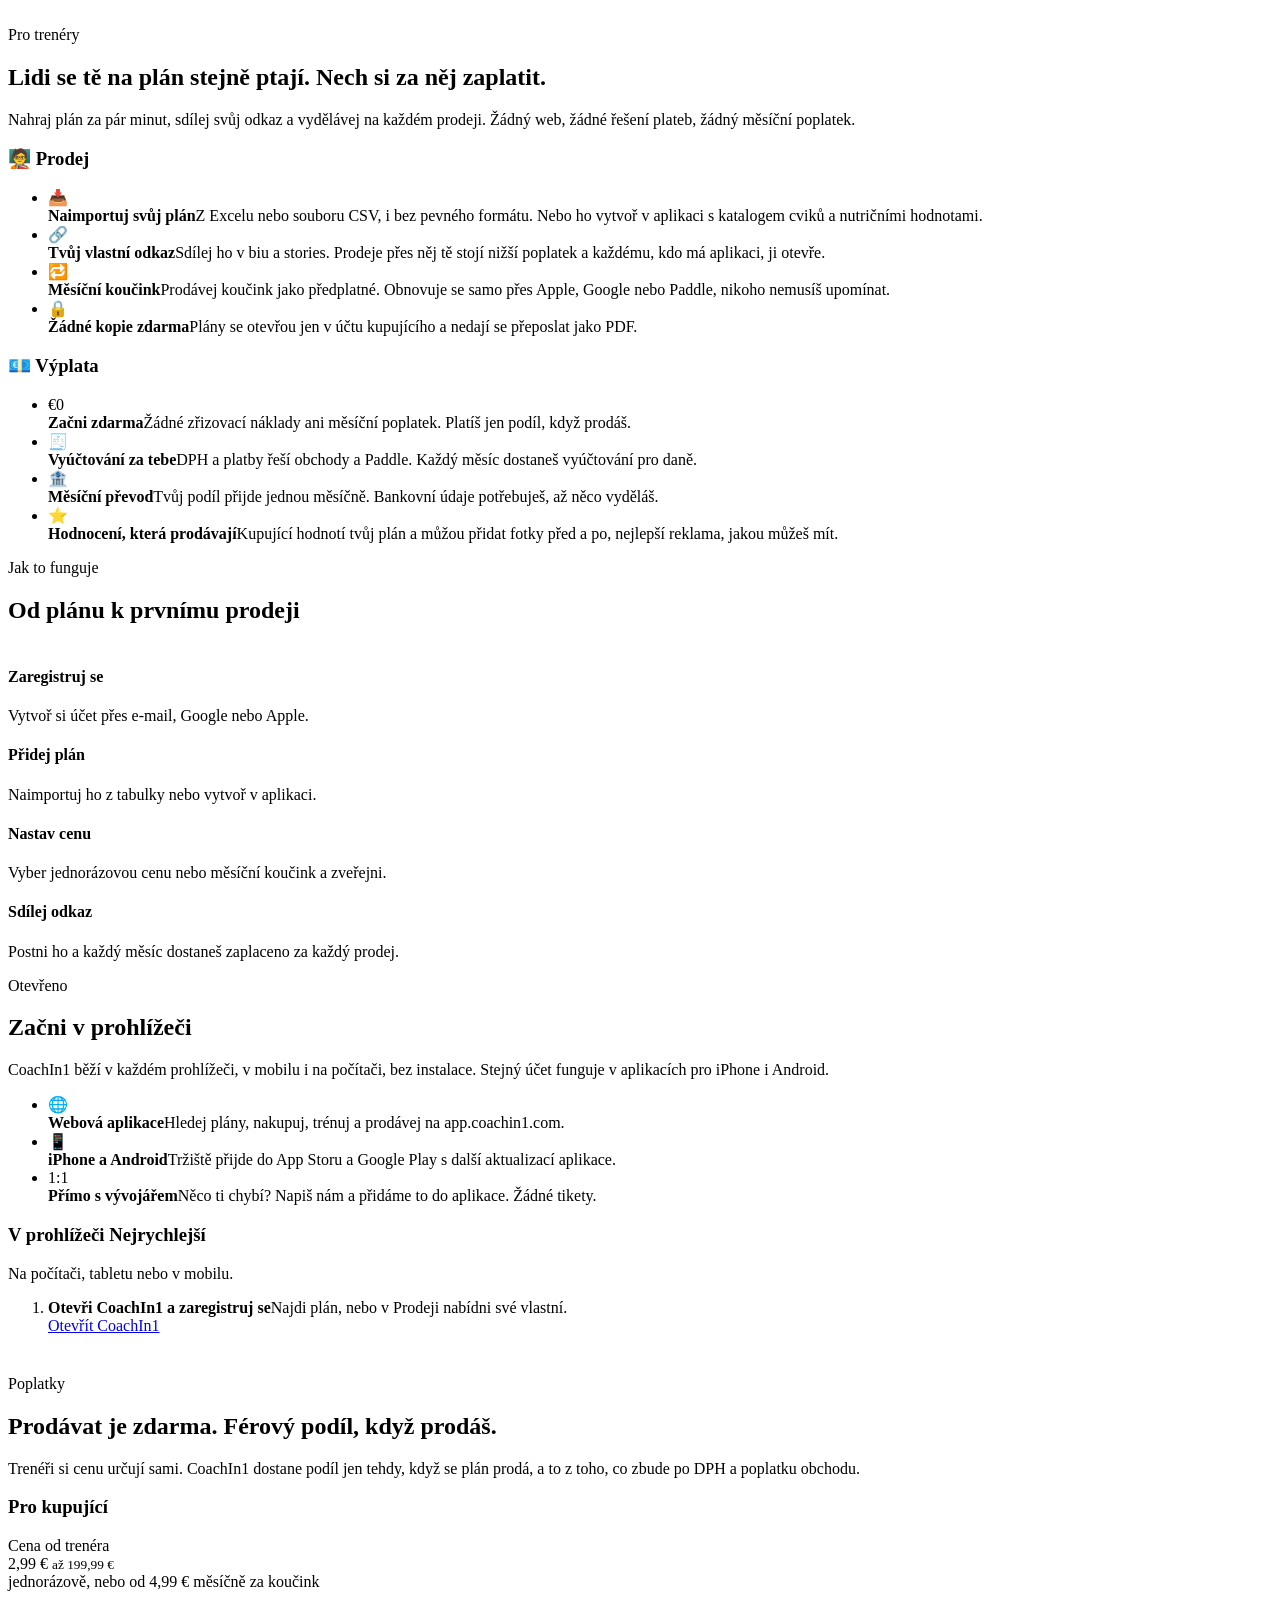
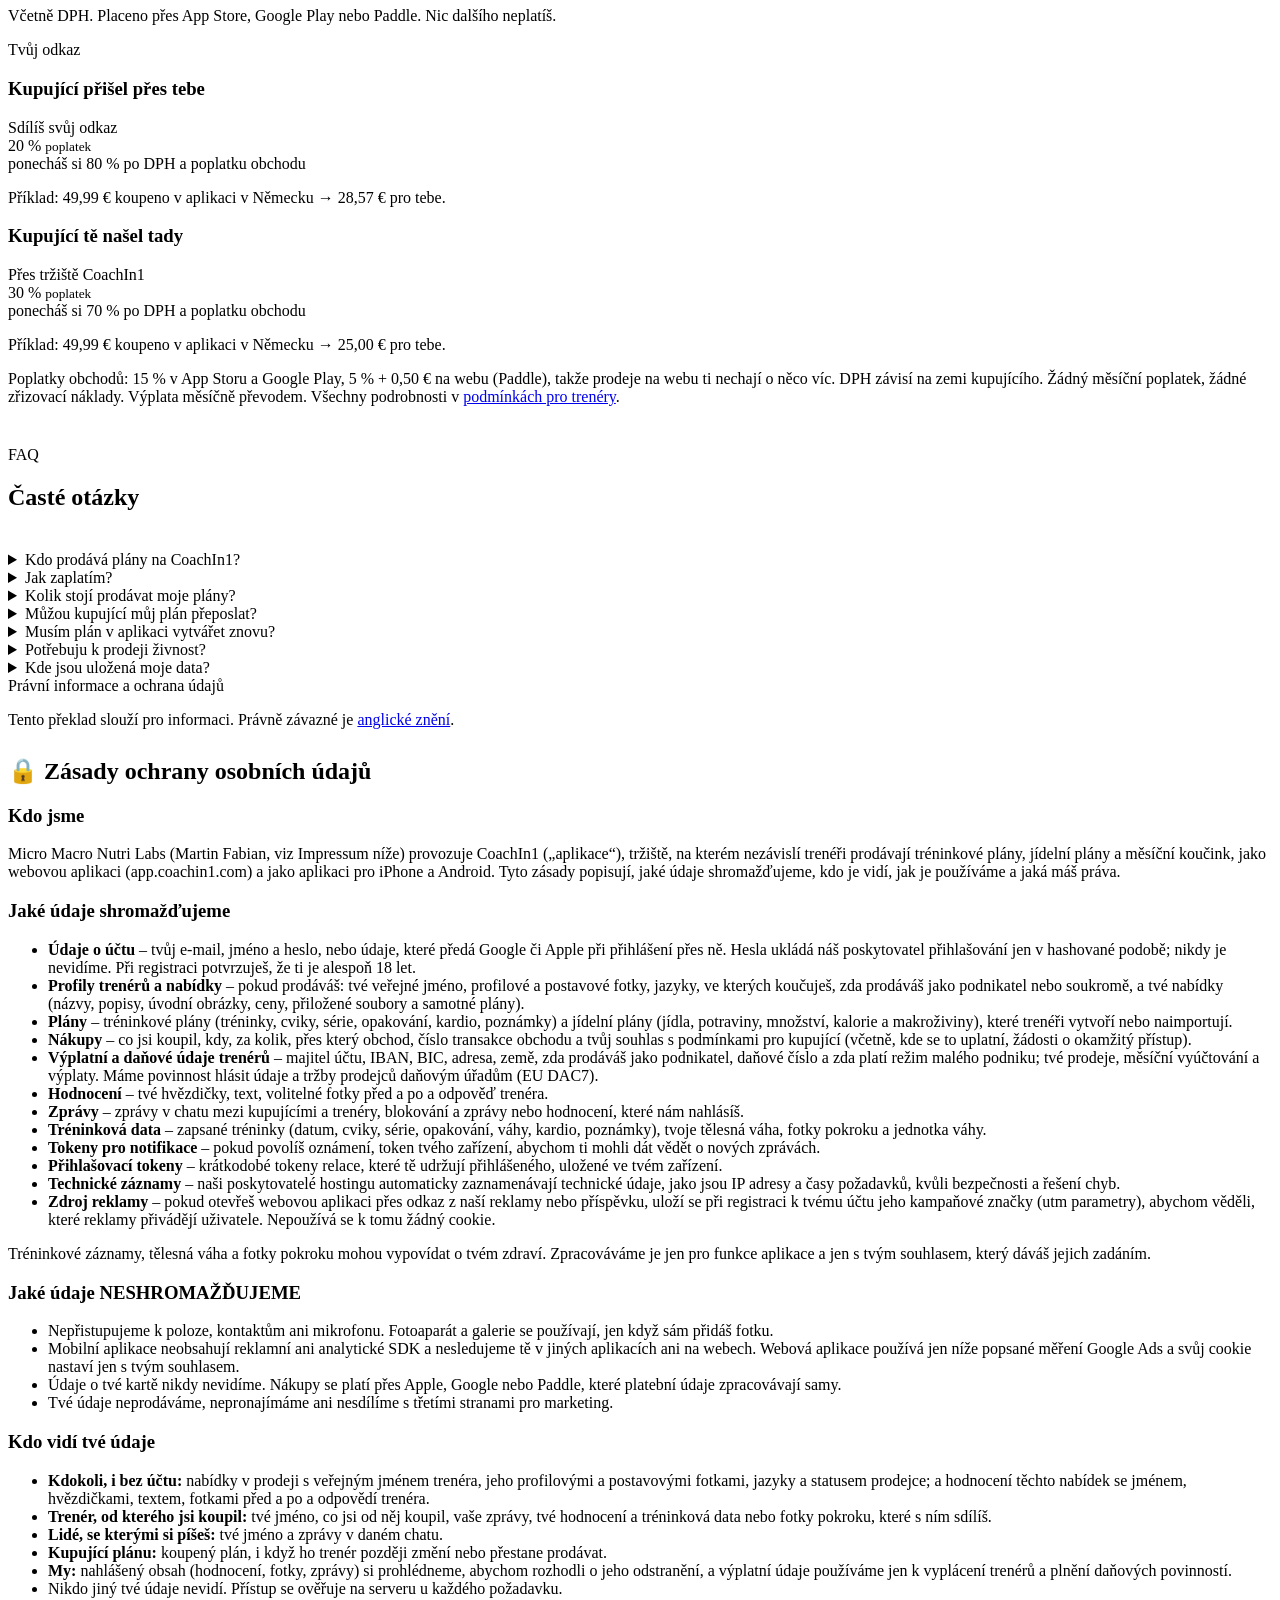
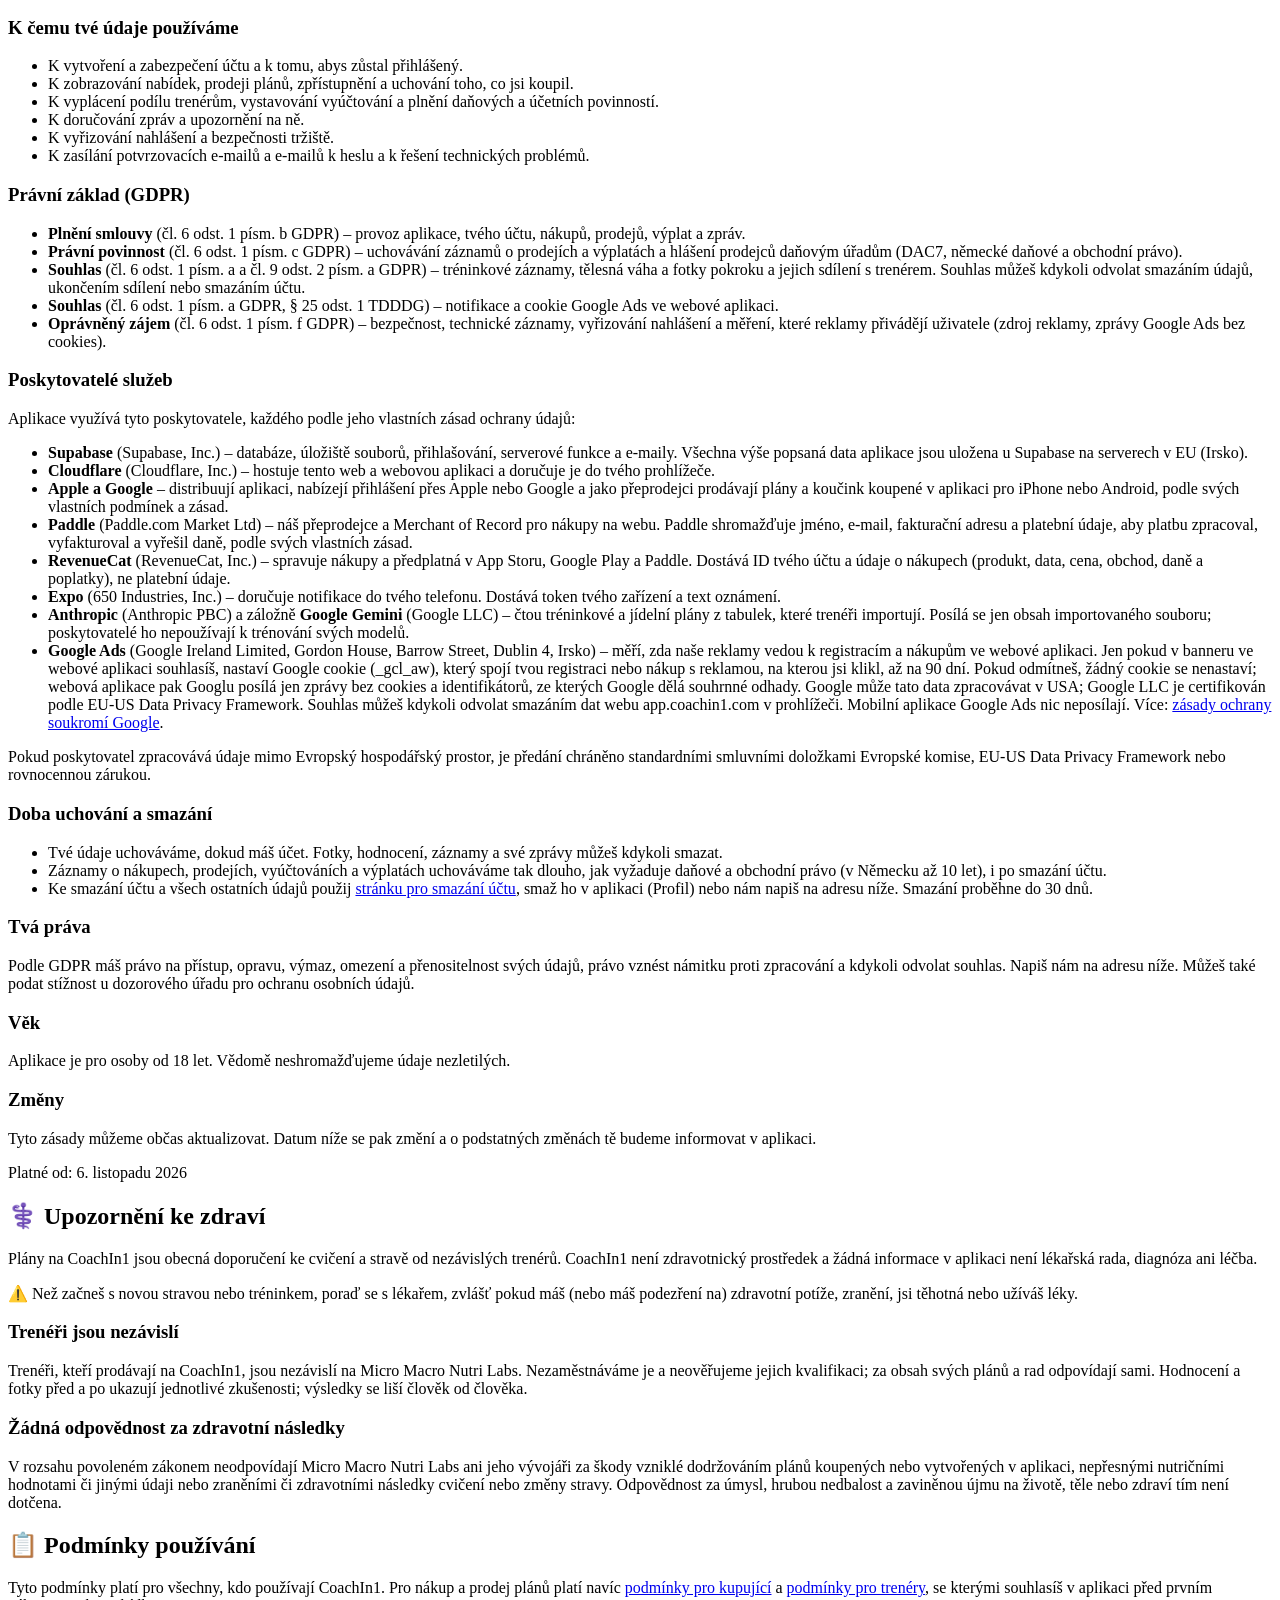
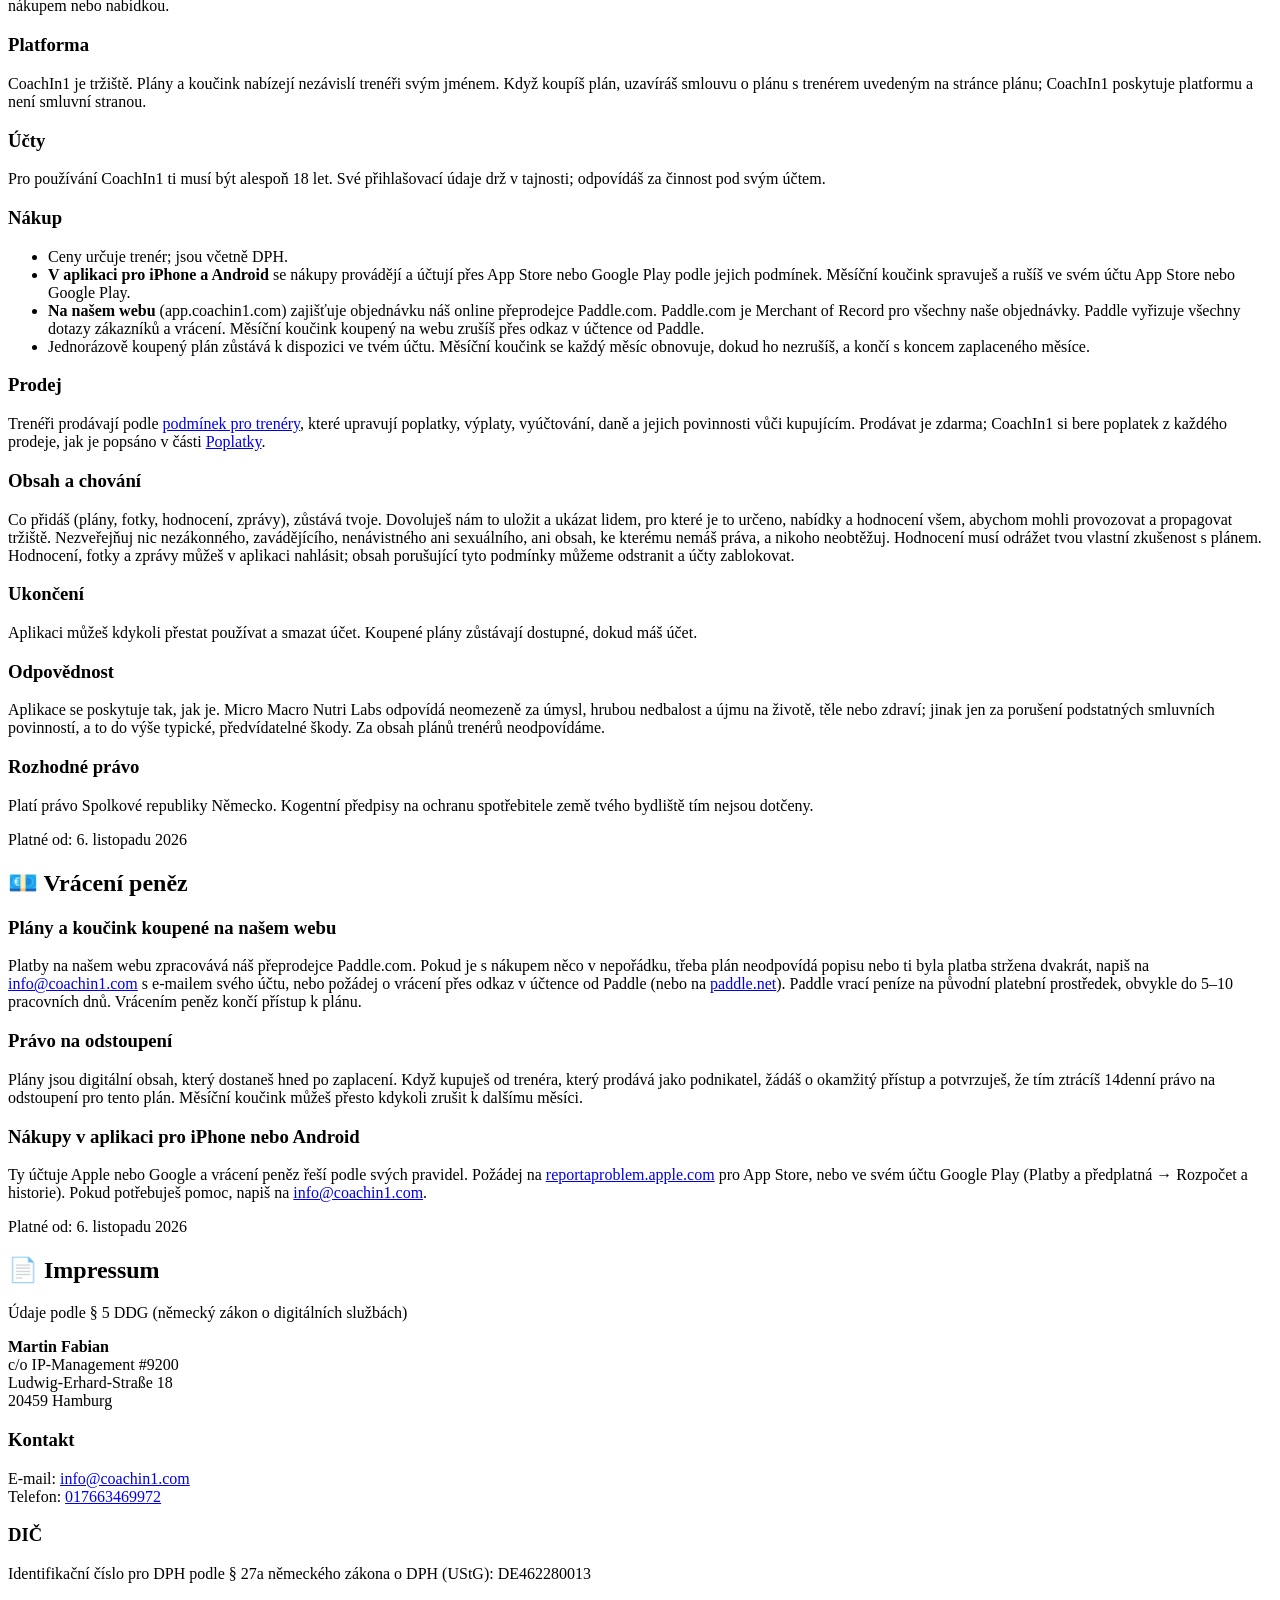
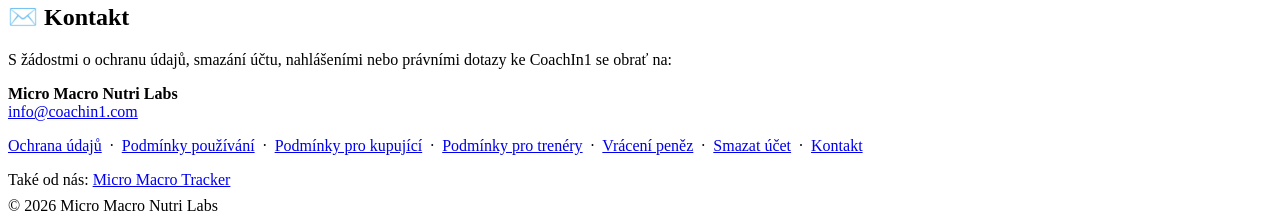
==== commit 14b54dff: "Website for the marketplace: buyers and coaches, fees instead of subscription plans, privacy policy," ====
--- a/public/cs/index.html
+++ b/public/cs/index.html
@@ -3,8 +3,8 @@
 <head>
   <meta charset="UTF-8" />
   <meta name="viewport" content="width=device-width, initial-scale=1.0" />
-  <title>CoachIn1 – Aplikace pro trenéry výživy a tréninku</title>
-  <meta name="description" content="V CoachIn1 tvoří fitness a výživoví trenéři jídelníčky a tréninkové plány, přiřazují je klientům a vidí každý trénink, který klienti zapíšou. Předběžný přístup na webu, pro Android a iPhone – během něj zdarma." />
+  <title>CoachIn1 – Tréninkové a jídelní plány od skutečných trenérů</title>
+  <meta name="description" content="CoachIn1 je tržiště tréninkových a jídelních plánů. Kup si plán od trenéra, jehož výsledky vidíš, sleduj ho v aplikaci a zapisuj každou sérii. Trenéři prodávají své plány bez měsíčního poplatku." />
   <meta name="theme-color" content="#0b1a16" />
 
   <link rel="canonical" href="https://coachin1.com/cs/" />
@@ -14,18 +14,18 @@
   <link rel="alternate" hreflang="sk" href="https://coachin1.com/sk/" />
   <link rel="alternate" hreflang="x-default" href="https://coachin1.com/" />
   <link rel="icon" href="/icon.png" />
-  <link rel="preload" as="image" href="/img/cs/coach-client.webp" imagesrcset="/img/cs/coach-client-300.webp 300w, /img/cs/coach-client-600.webp 600w, /img/cs/coach-client-900.webp 900w, /img/cs/coach-client.webp 1080w" imagesizes="(max-width: 420px) 360px, 540px" />
+  <link rel="preload" as="image" href="/img/cs/training-plan.webp" imagesrcset="/img/cs/training-plan-300.webp 300w, /img/cs/training-plan-600.webp 600w, /img/cs/training-plan-900.webp 900w, /img/cs/training-plan.webp 1080w" imagesizes="(max-width: 420px) 360px, 540px" />
 
   <meta property="og:type" content="website" />
+  <meta property="og:site_name" content="CoachIn1" />
   <meta property="og:locale" content="cs_CZ" />
-  <meta property="og:site_name" content="CoachIn1" />
-  <meta property="og:title" content="CoachIn1 – výživa a trénink tvých klientů v jedné aplikaci" />
-  <meta property="og:description" content="Tvoř jídelníčky a tréninkové plány, zvi klienty e-mailem a sleduj každou sérii, kterou zapíšou. Předběžný přístup na webu, pro Android a iPhone." />
+  <meta property="og:title" content="CoachIn1 – Trénuj podle plánu od skutečného trenéra" />
+  <meta property="og:description" content="Tréninkové a jídelní plány od trenérů, jejichž výsledky vidíš. Trenéři prodávají své plány bez měsíčního poplatku." />
   <meta property="og:url" content="https://coachin1.com/cs/" />
   <meta property="og:image" content="https://coachin1.com/icon.png" />
   <meta name="twitter:card" content="summary" />
   <meta name="twitter:title" content="CoachIn1" />
-  <meta name="twitter:description" content="Aplikace pro koučování výživy a tréninku – pro trenéry a jejich klienty. Předběžný přístup na webu, pro Android a iPhone." />
+  <meta name="twitter:description" content="Tržiště tréninkových a jídelních plánů od skutečných trenérů, na webu, Androidu i iPhonu." />
   <meta name="twitter:image" content="https://coachin1.com/icon.png" />
 
   <script type="application/ld+json">
@@ -38,36 +38,15 @@
     "applicationCategory": "HealthApplication",
     "url": "https://coachin1.com/cs/",
     "image": "https://coachin1.com/icon.png",
-    "screenshot": [
-      "https://coachin1.com/img/cs/coach-client.webp",
-      "https://coachin1.com/img/cs/meal-plans.webp",
-      "https://coachin1.com/img/cs/training-plan.webp",
-      "https://coachin1.com/img/cs/workout-log.webp"
-    ],
-    "description": "CoachIn1 je aplikace pro výživové a fitness trenéry v předběžném přístupu pro Android a iPhone. Trenéři tvoří jídelníčky (potraviny s kaloriemi, bílkovinami, sacharidy a tuky) a tréninkové plány (silové a kardio tréninky), zvou klienty e-mailem a přiřazují jim plány. Klienti se řídí svými plány a zapisují tréninky sérii po sérii v kg nebo lb, takže trenér vidí, co se skutečně odcvičilo. Trenéři mohou klientům nechávat poznámky, které si klienti odškrtávají. Výživa i trénink jsou v jedné aplikaci a data se ukládají v EU.",
-    "featureList": [
-      "Tvorba jídelníčků s makroživinami",
-      "Tvorba tréninkových plánů (síla a kardio)",
-      "Knihovna plánů k opakovanému použití",
-      "Pozvánky pro klienty e-mailem",
-      "Záznam tréninků (série, opakování, váha v kg nebo lb, kardio)",
-      "Poznámky trenéra pro klienty",
-      "Přehled tréninků klientů pro trenéra",
-      "Data uložená v EU"
-    ],
+    "description": "CoachIn1 je tržiště tréninkových a jídelních plánů. Trenéři prodávají tréninkové plány, jídelníčky s makroživinami a měsíční koučink; kupující plán sledují v aplikaci, zapisují každou sérii, píšou si s trenérem a hodnotí s fotkami před a po. Platí se přes App Store, Google Play nebo na webu přes Paddle. Trenéři neplatí měsíční poplatek: CoachIn1 si po DPH a poplatku obchodu ponechá 20 % z prodeje přes vlastní odkaz trenéra a 30 %, když kupující trenéra našel na CoachIn1.",
     "offers": {
       "@type": "AggregateOffer",
-      "lowPrice": "0",
-      "highPrice": "1249",
-      "priceCurrency": "CZK",
-      "offerCount": "4",
-      "description": "Zdarma až pro 2 klienty; Starter 249 Kč, Pro 749 Kč a Studio 1 249 Kč měsíčně až pro 10, 30 a 75 klientů. Během předběžného přístupu zdarma; trenéři z předběžného přístupu si ponechají 50% slevu, dokud jim předplatné běží."
+      "lowPrice": "2.99",
+      "highPrice": "199.99",
+      "priceCurrency": "EUR",
+      "description": "Cenu určuje trenér: jednorázově 2,99 € až 199,99 € nebo 4,99 € až 199,99 € měsíčně za koučink, včetně DPH. Prodej je pro trenéry zdarma; CoachIn1 si bere poplatek z každého prodeje."
     },
-    "publisher": {
-      "@type": "Organization",
-      "name": "Micro Macro Nutri Labs",
-      "url": "https://micromacronutrilabs.com/"
-    }
+    "publisher": { "@type": "Organization", "name": "Micro Macro Nutri Labs", "url": "https://micromacronutrilabs.com/" }
   }
   </script>
 
@@ -77,36 +56,12 @@
     "@type": "FAQPage",
     "inLanguage": "cs",
     "mainEntity": [
-      {
-        "@type": "Question",
-        "name": "Je CoachIn1 dostupný i pro iPhone?",
-        "acceptedAnswer": { "@type": "Answer", "text": "Ano. Předběžný přístup je otevřený pro Android i iPhone, pro trenéry i jejich klienty. CoachIn1 můžeš používat i v prohlížeči bez instalace: app.coachin1.com." }
-      },
-      {
-        "@type": "Question",
-        "name": "Můžu si přát funkci, která tam ještě není?",
-        "acceptedAnswer": { "@type": "Answer", "text": "Ano. Mluvíš přímo s vývojářem, ne s podporou. Řekni nám, jakou funkci, obrazovku nebo změnu designu tvůj coaching potřebuje, a zabudujeme ji do CoachIn1. Trenéři v předběžném přístupu rozhodují, co přijde dál." }
-      },
-      {
-        "@type": "Question",
-        "name": "Kolik CoachIn1 stojí?",
-        "acceptedAnswer": { "@type": "Answer", "text": "Během předběžného přístupu je CoachIn1 zdarma. Potom trenéři platí podle počtu klientů: zdarma až pro 2 klienty, dále 249 Kč, 749 Kč nebo 1 249 Kč měsíčně až pro 10, 30 nebo 75 klientů. Trenéři, kteří se připojí během předběžného přístupu, si ponechají 50% slevu, dokud jim předplatné běží." }
-      },
-      {
-        "@type": "Question",
-        "name": "Je koučování výživy placený doplněk?",
-        "acceptedAnswer": { "@type": "Answer", "text": "Ne. Jídelníčky s makroživinami i tréninkové plány jsou součástí CoachIn1." }
-      },
-      {
-        "@type": "Question",
-        "name": "Kde se ukládají data CoachIn1?",
-        "acceptedAnswer": { "@type": "Answer", "text": "Data CoachIn1 se ukládají u Supabase v EU (Irsko) a aplikace je provozována z Německa podle GDPR." }
-      },
-      {
-        "@type": "Question",
-        "name": "Jak se klienti připojí k CoachIn1?",
-        "acceptedAnswer": { "@type": "Answer", "text": "Trenér přidá klienta jménem a e-mailem. Klient dostane pozvánku, nainstaluje si aplikaci a vidí plány, které mu trenér přiřadil." }
-      }
+      { "@type": "Question", "name": "Kdo prodává plány na CoachIn1?", "acceptedAnswer": { "@type": "Answer", "text": "Nezávislí trenéři. Každá stránka plánu ukazuje trenéra, jeho fotky, zda prodává jako podnikatel nebo soukromě, a hodnocení od kupujících, často s fotkami před a po." } },
+      { "@type": "Question", "name": "Jak zaplatím?", "acceptedAnswer": { "@type": "Answer", "text": "V aplikaci pro iPhone nebo Android přes App Store nebo Google Play, na webu přes Paddle. Ceny jsou včetně DPH. Jednorázově koupený plán ti zůstane; měsíční koučink běží, dokud ho nezrušíš." } },
+      { "@type": "Question", "name": "Kolik stojí prodávat moje plány?", "acceptedAnswer": { "@type": "Answer", "text": "Nic předem a žádný měsíční poplatek. Z každého prodeje si CoachIn1 po DPH a poplatku obchodu ponechá 20 %, když kupující přišel přes tvůj odkaz, a 30 %, když tě našel na CoachIn1. Zbytek dostaneš jednou měsíčně na účet." } },
+      { "@type": "Question", "name": "Můžou kupující můj plán přeposlat?", "acceptedAnswer": { "@type": "Answer", "text": "Ne. Plán koupený na CoachIn1 patří k účtu kupujícího a otevře se jen tam, na rozdíl od PDF, které se přeposílá." } },
+      { "@type": "Question", "name": "Musím plán v aplikaci vytvářet znovu?", "acceptedAnswer": { "@type": "Answer", "text": "Ne. Naimportuj ho z Excelu nebo souboru CSV. CoachIn1 načte tréninky, cviky, jídla a potraviny i bez pevného formátu a ty výsledek před prodejem zkontroluješ." } },
+      { "@type": "Question", "name": "Kde jsou uložená moje data?", "acceptedAnswer": { "@type": "Answer", "text": "U Supabase v EU (Irsko). CoachIn1 je provozován z Německa podle GDPR." } }
     ]
   }
   </script>
@@ -123,13 +78,13 @@
   <div class="container">
     <a href="#" class="nav-brand"><img src="/icon.png" alt="" /> CoachIn1</a>
     <ul class="nav-links">
-      <li class="hide-mobile"><a href="#features">Funkce</a></li>
-      <li class="hide-mobile"><a href="#how-it-works">Jak to funguje</a></li>
-      <li class="hide-mobile"><a href="#pricing">Ceny</a></li>
-      <li class="hide-mobile"><a href="#faq">Otázky</a></li>
+      <li class="hide-mobile"><a href="#buyers">Najít plán</a></li>
+      <li class="hide-mobile"><a href="#coaches">Pro trenéry</a></li>
+      <li class="hide-mobile"><a href="#pricing">Poplatky</a></li>
+      <li class="hide-mobile"><a href="#faq">FAQ</a></li>
       <li>
         <details class="lang">
-          <summary aria-label="Jazyk">CZ</summary>
+          <summary aria-label="Jazyk">CS</summary>
           <div class="lang-menu">
             <a href="/" hreflang="en" lang="en">English</a>
             <a href="/de/" hreflang="de" lang="de">Deutsch</a>
@@ -138,168 +93,137 @@
           </div>
         </details>
       </li>
-      <li class="hide-narrow"><a href="https://app.coachin1.com" class="btn btn-web btn-sm">Webová verze</a></li>
-      <li><a href="#early-access" class="btn btn-primary btn-sm">Získat přístup</a></li>
+      <li><a href="https://app.coachin1.com" class="btn btn-primary btn-sm">Otevřít CoachIn1</a></li>
     </ul>
   </div>
 </nav>
 
 
-<!-- ══════════════════════════════════════════════════════
-     HERO
-══════════════════════════════════════════════════════ -->
 <header class="hero">
   <div class="container">
     <div class="hero-copy">
-      <span class="badge"><span class="dot"></span> Předběžný přístup na webu, pro Android a iPhone</span>
-      <h1>Kouč výživu <em>i</em> trénink v jedné aplikaci</h1>
-      <p class="lead">Tvoř jídelníčky a tréninkové plány, předej je klientům a sleduj každou sérii, kterou opravdu odcvičili. Žádné tabulky, žádná PDF, žádné chaty plné screenshotů.</p>
+      <span class="badge"><span class="dot"></span> Tržiště tréninkových plánů</span>
+      <h1>Trénuj podle plánu od trenéra, <em>jehož výsledky vidíš</em></h1>
+      <p class="lead">Tréninkové a jídelní plány od skutečných trenérů, s hodnoceními a fotkami před a po od lidí, kteří je vyzkoušeli. Sleduj svůj plán v aplikaci, zapisuj každou sérii a ptej se trenéra na cokoli.</p>
       <div class="cta-row">
-        <a href="#early-access" class="btn btn-primary">Získej předběžný přístup zdarma</a>
-        <a href="https://app.coachin1.com" class="btn btn-web">Otevřít v prohlížeči</a>
-        <a href="#features" class="btn btn-ghost">Prohlédnout aplikaci</a>
+        <a href="https://app.coachin1.com" class="btn btn-primary">Najít plán</a>
+        <a href="#coaches" class="btn btn-ghost">Prodávat plány</a>
       </div>
       <ul class="perks">
-        <li><svg width="16" height="16"><use href="#tick"/></svg> Zdarma v předběžném přístupu</li>
-        <li><svg width="16" height="16"><use href="#tick"/></svg> 50% sleva natrvalo</li>
+        <li><svg width="16" height="16"><use href="#tick"/></svg> Hodnocení s fotkami před a po</li>
+        <li><svg width="16" height="16"><use href="#tick"/></svg> Bezpečná platba přes Apple, Google nebo Paddle</li>
         <li><svg width="16" height="16"><use href="#tick"/></svg> Data uložená v EU</li>
-        <li><svg width="16" height="16"><use href="#tick"/></svg> Funkce na přání</li>
       </ul>
     </div>
     <div class="hero-visual" aria-hidden="true">
-      <div class="phone back"><img src="/img/cs/clients.webp" srcset="/img/cs/clients-300.webp 300w, /img/cs/clients-600.webp 600w, /img/cs/clients-900.webp 900w, /img/cs/clients.webp 1080w" sizes="(max-width: 420px) 360px, 540px" alt="" width="1080" height="2408" /></div>
-      <div class="phone front"><img src="/img/cs/coach-client.webp" srcset="/img/cs/coach-client-300.webp 300w, /img/cs/coach-client-600.webp 600w, /img/cs/coach-client-900.webp 900w, /img/cs/coach-client.webp 1080w" sizes="(max-width: 420px) 360px, 540px" alt="" width="1080" height="2408" /></div>
+      <div class="phone back"><img src="/img/cs/meal-plans.webp" srcset="/img/cs/meal-plans-300.webp 300w, /img/cs/meal-plans-600.webp 600w, /img/cs/meal-plans-900.webp 900w, /img/cs/meal-plans.webp 1080w" sizes="(max-width: 420px) 360px, 540px" alt="" width="1080" height="2408" /></div>
+      <div class="phone front"><img src="/img/cs/training-plan.webp" srcset="/img/cs/training-plan-300.webp 300w, /img/cs/training-plan-600.webp 600w, /img/cs/training-plan-900.webp 900w, /img/cs/training-plan.webp 1080w" sizes="(max-width: 420px) 360px, 540px" alt="" width="1080" height="2408" /></div>
     </div>
   </div>
 </header>
 
 
-<!-- ══════════════════════════════════════════════════════
-     PROBLEM → SOLUTION
-══════════════════════════════════════════════════════ -->
 <section class="block">
   <div class="container">
     <div class="section-label">Proč CoachIn1</div>
-    <h2 class="section-title">Tvoje koučování pryč ze skupinového chatu</h2>
-    <p class="section-sub">Většina trenérů žongluje s tabulkou, PDF a WhatsAppem. CoachIn1 dává plán, záznamy i zpětnou vazbu na jedno místo.</p>
+    <h2 class="section-title">Lepší než PDF v DMkách</h2>
+    <p class="section-sub">Většina plánů se prodává jako PDF přes Instagram a PayPal. CoachIn1 z nich dělá něco, čeho se opravdu držíš.</p>
     <div class="pains">
       <div class="pain">
-        <div class="before">Dřív</div>
-        <h3>Plány leží v PDF a tabulkách</h3>
-        <p>Každá změna znamená nový soubor – a klienti otevírají ten starý.</p>
-        <div class="after"><strong>Teď:</strong> uprav plán jednou a aplikace tvého klienta se aktualizuje.</div>
+        <div class="before">PDF</div>
+        <h3>Nevíš, jestli to funguje</h3>
+        <p>Pár screenshotů v highlightu a platíš cizímu člověku přes PayPal.</p>
+        <div class="after"><strong>CoachIn1:</strong> hodnocení a fotky před a po od skutečných kupujících, platba přes Apple, Google nebo Paddle.</div>
       </div>
       <div class="pain">
-        <div class="before">Dřív</div>
-        <h3>Zpětná vazba se v chatu ztratí</h3>
-        <p>Co jsi řekl v pondělí na hovoru, je v pátek o 200 zpráv výš.</p>
-        <div class="after"><strong>Teď:</strong> poznámky jsou nad plánem klienta, dokud je neodškrtne.</div>
+        <div class="before">PDF</div>
+        <h3>Skončí ve stažených souborech</h3>
+        <p>Ve fitku scrolluješ dokumentem a hádáš, co jsi minulý týden zvedl.</p>
+        <div class="after"><strong>CoachIn1:</strong> plán v aplikaci, každá série zapsaná a čísla z minula hned vedle.</div>
       </div>
       <div class="pain">
-        <div class="before">Dřív</div>
-        <h3>Nevíš, co se zvedalo</h3>
-        <p>„Trénink šel dobře“ ti neřekne váhy, opakování ani série.</p>
-        <div class="after"><strong>Teď:</strong> každá série, kterou klient zapíše, se objeví v jeho profilu.</div>
-      </div>
-    </div>
-  </div>
-</section>
-
-
-<!-- ══════════════════════════════════════════════════════
-     FEATURE SHOWCASE
-══════════════════════════════════════════════════════ -->
-<section class="block showcase" id="features">
-  <div class="container">
-    <div class="section-label">Funkce</div>
-    <h2 class="section-title">Všechno, co trenér potřebuje, nic navíc</h2>
-    <p class="section-sub">Výživa i trénink v jedné aplikaci, bez placeného doplňku za jídelníčky.</p>
+        <div class="before">PDF</div>
+        <h3>Otázky se ztrácejí</h3>
+        <p>Trenér má plné DMky a tvoje otázka zapadne.</p>
+        <div class="after"><strong>CoachIn1:</strong> chat s trenérem ke každému koupenému plánu.</div>
+      </div>
+    </div>
+  </div>
+</section>
+
+
+<section class="block showcase" id="buyers">
+  <div class="container">
+    <div class="section-label">Najít plán</div>
+    <h2 class="section-title">Tvůj plán, vždy u sebe</h2>
+    <p class="section-sub">Vyber trenéra, kup plán a začni ještě dnes.</p>
 
     <div class="feature-row">
-      <div class="feature-media"><div class="phone"><img src="/img/cs/meal-plans.webp" srcset="/img/cs/meal-plans-300.webp 300w, /img/cs/meal-plans-600.webp 600w, /img/cs/meal-plans-900.webp 900w, /img/cs/meal-plans.webp 1080w" sizes="(max-width: 420px) 360px, 540px" alt="Seznam jídelníčků v CoachIn1 s kaloriemi, bílkovinami, sacharidy a tuky u každého plánu" width="1080" height="2408" loading="lazy" /></div></div>
-      <div class="feature-copy">
-        <div class="kicker">Jídelníčky</div>
-        <h3>Jídelníčky s makroživinami za pár minut</h3>
-        <p>Seskup potraviny s množstvím do jídel. Kalorie, bílkoviny, sacharidy a tuky se sčítají, zatímco plán tvoříš.</p>
-        <ul class="ticks">
-          <li><svg width="14" height="14"><use href="#tick"/></svg> Denní součty se mění s každou úpravou</li>
-          <li><svg width="14" height="14"><use href="#tick"/></svg> Ukládej plány do knihovny a používej je znovu</li>
-        </ul>
-      </div>
-    </div>
-
-    <div class="feature-row flip">
-      <div class="feature-media"><div class="phone"><img src="/img/cs/training-plan.webp" srcset="/img/cs/training-plan-300.webp 300w, /img/cs/training-plan-600.webp 600w, /img/cs/training-plan-900.webp 900w, /img/cs/training-plan.webp 1080w" sizes="(max-width: 420px) 360px, 540px" alt="Tréninkový plán v CoachIn1 s tréninky push, pull a nohy, sériemi a kardiem" width="1080" height="2408" loading="lazy" /></div></div>
+      <div class="feature-media"><div class="phone"><img src="/img/cs/training-plan.webp" srcset="/img/cs/training-plan-300.webp 300w, /img/cs/training-plan-600.webp 600w, /img/cs/training-plan-900.webp 900w, /img/cs/training-plan.webp 1080w" sizes="(max-width: 420px) 360px, 540px" alt="Tréninkový plán v CoachIn1 s tréninky push, pull a nohy" width="1080" height="2408" loading="lazy" /></div></div>
       <div class="feature-copy">
         <div class="kicker">Tréninkové plány</div>
-        <h3>Tréninkové plány podle tebe</h3>
-        <p>Uspořádej silová cvičení a kardio do tréninků, se sériemi, rozsahem opakování, délkou a intenzitou.</p>
+        <h3>Push, pull, nohy, nebo jak trénuje tvůj trenér</h3>
+        <p>Tréninky s cviky, sériemi a rozsahy opakování, kardio s minutami a intenzitou a obrázky ke každému cviku.</p>
         <ul class="ticks">
-          <li><svg width="14" height="14"><use href="#tick"/></svg> Push/pull/nohy, horní/dolní část těla nebo vlastní split</li>
-          <li><svg width="14" height="14"><use href="#tick"/></svg> Součty tréninků, sérií a minut kardia</li>
+          <li><svg width="14" height="14"><use href="#tick"/></svg> Filtruj plány podle cíle, úrovně, vybavení a jazyka</li>
+          <li><svg width="14" height="14"><use href="#tick"/></svg> Jednorázově koupený plán ti zůstane</li>
         </ul>
       </div>
     </div>
 
+    <div class="feature-row flip">
+      <div class="feature-media"><div class="phone"><img src="/img/cs/workout-log.webp" srcset="/img/cs/workout-log-300.webp 300w, /img/cs/workout-log-600.webp 600w, /img/cs/workout-log-900.webp 900w, /img/cs/workout-log.webp 1080w" sizes="(max-width: 420px) 360px, 540px" alt="Zápis dřepů série po sérii v kg s čísly z minulého tréninku" width="1080" height="2408" loading="lazy" /></div></div>
+      <div class="feature-copy">
+        <div class="kicker">Tréninkový deník</div>
+        <h3>Zapisuj každou sérii a sleduj pokrok</h3>
+        <p>Opakování a váha pro každou sérii přímo z plánu, s čísly z minulého tréninku vedle. K tomu tělesná váha a fotky pokroku.</p>
+        <ul class="ticks">
+          <li><svg width="14" height="14"><use href="#tick"/></svg> Kilogramy nebo libry</li>
+          <li><svg width="14" height="14"><use href="#tick"/></svg> Trenér vidí tvůj pokrok, když chceš</li>
+        </ul>
+      </div>
+    </div>
+
     <div class="feature-row">
-      <div class="feature-media"><div class="phone"><img src="/img/cs/client-plan.webp" srcset="/img/cs/client-plan-300.webp 300w, /img/cs/client-plan-600.webp 600w, /img/cs/client-plan-900.webp 900w, /img/cs/client-plan.webp 1080w" sizes="(max-width: 420px) 360px, 540px" alt="Pohled klienta v CoachIn1 s poznámkami od trenéra nad tréninkovým plánem" width="1080" height="2408" loading="lazy" /></div></div>
+      <div class="feature-media"><div class="phone"><img src="/img/cs/meal-plans.webp" srcset="/img/cs/meal-plans-300.webp 300w, /img/cs/meal-plans-600.webp 600w, /img/cs/meal-plans-900.webp 900w, /img/cs/meal-plans.webp 1080w" sizes="(max-width: 420px) 360px, 540px" alt="Jídelní plány v CoachIn1 s kaloriemi, bílkovinami, sacharidy a tuky" width="1080" height="2408" loading="lazy" /></div></div>
       <div class="feature-copy">
-        <div class="kicker">Poznámky trenéra</div>
-        <h3>Poznámky z hovoru přesně tam, kam se klienti dívají</h3>
-        <p>Po hovoru zanech poznámky. Jsou první věc, kterou klient uvidí – nad svým plánem.</p>
+        <div class="kicker">Jídelní plány</div>
+        <h3>Jídla se spočítanými makroživinami</h3>
+        <p>Potraviny a množství pro každé jídlo, s kaloriemi, bílkovinami, sacharidy a tuky za celý den.</p>
         <ul class="ticks">
-          <li><svg width="14" height="14"><use href="#tick"/></svg> Klienti si splněné poznámky odškrtávají</li>
-          <li><svg width="14" height="14"><use href="#tick"/></svg> Vidíš, co je hotové – a kdy</li>
+          <li><svg width="14" height="14"><use href="#tick"/></svg> Trénink i strava od stejného trenéra</li>
+          <li><svg width="14" height="14"><use href="#tick"/></svg> Měsíční koučink s chatem, pokud ho trenér nabízí</li>
         </ul>
       </div>
     </div>
-
-    <div class="feature-row flip">
-      <div class="feature-media"><div class="phone"><img src="/img/cs/workout-log.webp" srcset="/img/cs/workout-log-300.webp 300w, /img/cs/workout-log-600.webp 600w, /img/cs/workout-log-900.webp 900w, /img/cs/workout-log.webp 1080w" sizes="(max-width: 420px) 360px, 540px" alt="Klient zapisuje dřepy sérii po sérii v kg, s hodnotami z minula" width="1080" height="2408" loading="lazy" /></div></div>
-      <div class="feature-copy">
-        <div class="kicker">Záznam tréninků</div>
-        <h3>Klienti zapisují každou sérii</h3>
-        <p>Opakování a váha u každé série, přímo z plánu – s hodnotami z minulého tréninku hned vedle.</p>
-        <ul class="ticks">
-          <li><svg width="14" height="14"><use href="#tick"/></svg> Kilogramy nebo libry, podle volby klienta</li>
-          <li><svg width="14" height="14"><use href="#tick"/></svg> Každý zapsaný trénink vidíš v jeho profilu</li>
-        </ul>
-      </div>
-    </div>
-  </div>
-</section>
-
-
-<!-- ══════════════════════════════════════════════════════
-     ROLES
-══════════════════════════════════════════════════════ -->
-<section class="block" style="padding-top:24px;">
-  <div class="container">
-    <div class="section-label">Pro obě strany</div>
-    <h2 class="section-title">Jedna aplikace pro trenéra i klienta</h2>
-    <p class="section-sub">Trenéři plánují. Klienti plní a zapisují. Všichni vidí totéž.</p>
+  </div>
+</section>
+
+
+<section class="block" id="coaches" style="padding-top:24px;">
+  <div class="container">
+    <div class="section-label">Pro trenéry</div>
+    <h2 class="section-title">Lidi se tě na plán stejně ptají. Nech si za něj zaplatit.</h2>
+    <p class="section-sub">Nahraj plán za pár minut, sdílej svůj odkaz a vydělávej na každém prodeji. Žádný web, žádné řešení plateb, žádný měsíční poplatek.</p>
 
     <div class="roles">
       <div class="role-card">
-        <h3>🧑‍🏫 Pro trenéry</h3>
+        <h3>🧑‍🏫 Prodej</h3>
         <ul class="role-list">
-          <li><span class="ic">🍽️</span><div><strong>Tvorba jídelníčků</strong><span class="d">Seskup potraviny s množstvím, kaloriemi, bílkovinami, sacharidy a tuky do jídel. Denní součty se mění, zatímco plán tvoříš.</span></div></li>
-          <li><span class="ic">🏋️</span><div><strong>Tvorba tréninkových plánů</strong><span class="d">Silová cvičení se sériemi a rozsahem opakování, kardio s délkou a intenzitou, uspořádané do tréninků.</span></div></li>
-          <li><span class="ic">📚</span><div><strong>Knihovna plánů</strong><span class="d">Ukládej plány jako šablony a používej je u více klientů.</span></div></li>
-          <li><span class="ic">✉️</span><div><strong>Pozvánky pro klienty</strong><span class="d">Přidej klienta jménem a e-mailem – dostane pozvánku a objeví se v tvém seznamu.</span></div></li>
-          <li><span class="ic">📝</span><div><strong>Poznámky pro klienty</strong><span class="d">Po hovoru zanech poznámky. Klient je uvidí jako první a odškrtá je; ty vidíš, co je hotové.</span></div></li>
-          <li><span class="ic">🔎</span><div><strong>Přehled klienta</strong><span class="d">Každý trénink, který klient zapsal, sérii po sérii.</span></div></li>
+          <li><span class="ic">📥</span><div><strong>Naimportuj svůj plán</strong><span class="d">Z Excelu nebo souboru CSV, i bez pevného formátu. Nebo ho vytvoř v aplikaci s katalogem cviků a nutričními hodnotami.</span></div></li>
+          <li><span class="ic">🔗</span><div><strong>Tvůj vlastní odkaz</strong><span class="d">Sdílej ho v biu a stories. Prodeje přes něj tě stojí nižší poplatek a každému, kdo má aplikaci, ji otevře.</span></div></li>
+          <li><span class="ic">🔁</span><div><strong>Měsíční koučink</strong><span class="d">Prodávej koučink jako předplatné. Obnovuje se samo přes Apple, Google nebo Paddle, nikoho nemusíš upomínat.</span></div></li>
+          <li><span class="ic">🔒</span><div><strong>Žádné kopie zdarma</strong><span class="d">Plány se otevřou jen v účtu kupujícího a nedají se přeposlat jako PDF.</span></div></li>
         </ul>
       </div>
 
       <div class="role-card">
-        <h3>🙋 Pro klienty</h3>
+        <h3>💶 Výplata</h3>
         <ul class="role-list">
-          <li><span class="ic">📋</span><div><strong>Tvoje plány vždy u tebe</strong><span class="d">Jídelníček a tréninkový plán od tvého trenéra, v tvém telefonu.</span></div></li>
-          <li><span class="ic">✅</span><div><strong>Záznam tréninků</strong><span class="d">Zapisuj opakování a váhu každé série v kg nebo lb a k tomu kardio – přímo ze svého plánu.</span></div></li>
-          <li><span class="ic">📝</span><div><strong>Poznámky od trenéra</strong><span class="d">Co jste probrali na hovoru, hned nahoře ve tvém plánu. Každou odškrtni, až ji splníš.</span></div></li>
-          <li><span class="ic">🔐</span><div><strong>Jen na pozvánku</strong><span class="d">Klientské účty vznikají z pozvánky tvého trenéra – žádné veřejné profily.</span></div></li>
-          <li><span class="ic">📱</span><div><strong>Android, iPhone i web</strong><span class="d">Tvoji klienti můžou mít jakýkoli telefon nebo prohlížeč a ty vidíš stejná data.</span></div></li>
+          <li><span class="ic">€0</span><div><strong>Začni zdarma</strong><span class="d">Žádné zřizovací náklady ani měsíční poplatek. Platíš jen podíl, když prodáš.</span></div></li>
+          <li><span class="ic">🧾</span><div><strong>Vyúčtování za tebe</strong><span class="d">DPH a platby řeší obchody a Paddle. Každý měsíc dostaneš vyúčtování pro daně.</span></div></li>
+          <li><span class="ic">🏦</span><div><strong>Měsíční převod</strong><span class="d">Tvůj podíl přijde jednou měsíčně. Bankovní údaje potřebuješ, až něco vyděláš.</span></div></li>
+          <li><span class="ic">⭐</span><div><strong>Hodnocení, která prodávají</strong><span class="d">Kupující hodnotí tvůj plán a můžou přidat fotky před a po, nejlepší reklama, jakou můžeš mít.</span></div></li>
         </ul>
       </div>
     </div>
@@ -307,342 +231,283 @@
 </section>
 
 
-<!-- ══════════════════════════════════════════════════════
-     HOW IT WORKS
-══════════════════════════════════════════════════════ -->
 <section class="block steps-section" id="how-it-works">
   <div class="container">
     <div class="section-label">Jak to funguje</div>
-    <h2 class="section-title" style="margin-bottom:44px;">Od plánu k pokroku ve čtyřech krocích</h2>
+    <h2 class="section-title" style="margin-bottom:44px;">Od plánu k prvnímu prodeji</h2>
     <div class="steps">
-      <div class="step"><h4>Trenér se zaregistruje</h4><p>Vytvoř si trenérský účet se svým e-mailem.</p></div>
-      <div class="step"><h4>Pozvi klienty</h4><p>Zadej jméno a e-mail klienta. Dostane pozvánku.</p></div>
-      <div class="step"><h4>Přiřaď plány</h4><p>Vytvoř nebo použij jídelníčky a tréninkové plány a přiřaď je každému klientovi.</p></div>
-      <div class="step"><h4>Klient zapisuje</h4><p>Klienti zapisují své tréninky; ty je vidíš v jejich profilu.</p></div>
-    </div>
-  </div>
-</section>
-
-
-<!-- ══════════════════════════════════════════════════════
-     EARLY ACCESS
-══════════════════════════════════════════════════════ -->
-<section class="block" id="early-access">
+      <div class="step"><h4>Zaregistruj se</h4><p>Vytvoř si účet přes e-mail, Google nebo Apple.</p></div>
+      <div class="step"><h4>Přidej plán</h4><p>Naimportuj ho z tabulky nebo vytvoř v aplikaci.</p></div>
+      <div class="step"><h4>Nastav cenu</h4><p>Vyber jednorázovou cenu nebo měsíční koučink a zveřejni.</p></div>
+      <div class="step"><h4>Sdílej odkaz</h4><p>Postni ho a každý měsíc dostaneš zaplaceno za každý prodej.</p></div>
+    </div>
+  </div>
+</section>
+
+
+<section class="block" id="get-the-app">
   <div class="container">
     <div class="offer">
       <div>
-        <span class="badge"><span class="dot"></span> Předběžný přístup je otevřený</span>
-        <h2>Buď jedním z našich prvních trenérů</h2>
-        <p>Předběžný přístup je otevřený v prohlížeči, pro Android i iPhone. Ve webové aplikaci začneš hned; pro aplikace v telefonu projdi dva kroky:</p>
+        <span class="badge"><span class="dot"></span> Otevřeno</span>
+        <h2>Začni v prohlížeči</h2>
+        <p>CoachIn1 běží v každém prohlížeči, v mobilu i na počítači, bez instalace. Stejný účet funguje v aplikacích pro iPhone i Android.</p>
       </div>
       <ul class="offer-list">
-        <li><span class="big">0 Kč</span><div><strong>Zdarma v předběžném přístupu</strong><span>Používej všechny funkce se všemi svými klienty.</span></div></li>
-        <li><span class="big">−50 %</span><div><strong>50% sleva natrvalo</strong><span>Až začnou placené plány, tvoje sleva zůstane.</span></div></li>
-        <li><span class="big">1:1</span><div><strong>Postavíme, co potřebuješ</strong><span>Chybí ti funkce, nebo chceš, aby obrazovka fungovala jinak? Řekni to přímo vývojáři a dostane se to do aplikace. Žádné tikety na podporu, žádné hlasování.</span></div></li>
+        <li><span class="big">🌐</span><div><strong>Webová aplikace</strong><span>Hledej plány, nakupuj, trénuj a prodávej na app.coachin1.com.</span></div></li>
+        <li><span class="big">📱</span><div><strong>iPhone a Android</strong><span>Tržiště přijde do App Storu a Google Play s další aktualizací aplikace.</span></div></li>
+        <li><span class="big">1:1</span><div><strong>Přímo s vývojářem</strong><span>Něco ti chybí? Napiš nám a přidáme to do aplikace. Žádné tikety.</span></div></li>
       </ul>
       <div class="platforms">
         <div class="platform platform-web">
           <h3>V prohlížeči <span class="platform-tag">Nejrychlejší</span></h3>
-          <p class="platform-sub">Nic neinstaluješ, žádná testovací skupina. Na počítači, tabletu i telefonu.</p>
+          <p class="platform-sub">Na počítači, tabletu nebo v mobilu.</p>
           <ol class="join-steps">
-            <li><div><strong>Otevři webovou aplikaci a zaregistruj se jako trenér</strong><span>Stejný účet funguje i v aplikacích pro Android a iPhone, takže můžeš kdykoli přejít.</span></div><a class="btn btn-primary btn-sm" href="https://app.coachin1.com" target="_blank" rel="noopener">Otevřít webovou aplikaci</a></li>
+            <li><div><strong>Otevři CoachIn1 a zaregistruj se</strong><span>Najdi plán, nebo v Prodeji nabídni své vlastní.</span></div><a class="btn btn-primary btn-sm" href="https://app.coachin1.com" target="_blank" rel="noopener">Otevřít CoachIn1</a></li>
           </ol>
         </div>
-        <div class="platform">
-          <h3>Android</h3>
-          <p class="platform-sub">S Google účtem z tvého telefonu.</p>
-          <ol class="join-steps">
-            <li><div><strong>Připoj se k testovací skupině</strong><span>Jedno klepnutí na „Připojit se ke skupině“ na stránce Google Groups.</span></div><a class="btn btn-primary btn-sm" href="https://groups.google.com/g/coachin1earlyaccess" target="_blank" rel="noopener">Připojit se</a></li>
-            <li><div><strong>Nainstaluj CoachIn1</strong><span>Otevři CoachIn1 na Google Play a nainstaluj ho. Hned po připojení může pár minut trvat, než se aplikace objeví.</span></div><a class="btn btn-primary btn-sm" href="https://play.google.com/store/apps/details?id=com.martin.fabian2005.CoachIn1" target="_blank" rel="noopener">Otevřít Google Play</a></li>
-          </ol>
-          <p class="fine">Google Play aplikaci ještě nezobrazuje? Nejdřív <a href="https://play.google.com/apps/testing/com.martin.fabian2005.CoachIn1" target="_blank" rel="noopener">tady</a> přijmi pozvánku a zkus to znovu.</p>
-        </div>
-        <div class="platform">
-          <h3>iPhone</h3>
-          <p class="platform-sub">Otevři tyto odkazy na svém iPhonu.</p>
-          <ol class="join-steps">
-            <li><div><strong>Nainstaluj TestFlight</strong><span>Bezplatná aplikace od Applu na testování aplikací ještě před vydáním v App Storu.</span></div><a class="btn btn-primary btn-sm" href="https://apps.apple.com/app/testflight/id899247664" target="_blank" rel="noopener">Otevřít App Store</a></li>
-            <li><div><strong>Připoj se k betě CoachIn1</strong><span>Otevři pozvánku, přijmi ji a nainstaluj CoachIn1 v TestFlightu.</span></div><a class="btn btn-primary btn-sm" href="https://testflight.apple.com/join/tNa2wwnq" target="_blank" rel="noopener">Otevřít pozvánku</a></li>
-          </ol>
-        </div>
-      </div>
-    </div>
-  </div>
-</section>
-
-
-<!-- ══════════════════════════════════════════════════════
-     PRICING
-══════════════════════════════════════════════════════ -->
+      </div>
+    </div>
+  </div>
+</section>
+
+
 <section class="block" id="pricing" style="padding-top:24px;">
   <div class="container">
-    <div class="section-label">Ceny</div>
-    <h2 class="section-title">Plány, které rostou s tvým koučováním</h2>
-    <p class="section-sub">Platíš podle počtu klientů, které koučuješ. Pro tvoje klienty je aplikace vždy zdarma. Tyto plány začnou po skončení předběžného přístupu.</p>
-
-    <div class="founder-banner">
-      <span class="big">−50 %</span>
-      <p><strong>Zakladatelská cena pro trenéry z předběžného přístupu.</strong> Trenéři, kteří se připojí během předběžného přístupu, si po spuštění placených plánů ponechají 50% slevu, dokud jim předplatné běží – i když přejdou na větší plán.</p>
-    </div>
-
-    <div class="plans">
+    <div class="section-label">Poplatky</div>
+    <h2 class="section-title">Prodávat je zdarma. Férový podíl, když prodáš.</h2>
+    <p class="section-sub">Trenéři si cenu určují sami. CoachIn1 dostane podíl jen tehdy, když se plán prodá, a to z toho, co zbude po DPH a poplatku obchodu.</p>
+
+    <div class="plans three">
       <div class="plan">
-        <h3>Free</h3>
-        <div class="clients">Až 2 klienti</div>
-        <div class="price">0 Kč</div>
-        <div class="yearly">Vyzkoušej si to se skutečnými klienty</div>
+        <h3>Pro kupující</h3>
+        <div class="clients">Cena od trenéra</div>
+        <div class="price">2,99 € <small>až 199,99 €</small></div>
+        <div class="yearly">jednorázově, nebo od 4,99 € měsíčně za koučink</div>
+        <p class="d">Včetně DPH. Placeno přes App Store, Google Play nebo Paddle. Nic dalšího neplatíš.</p>
+      </div>
+      <div class="plan featured">
+        <span class="tag">Tvůj odkaz</span>
+        <h3>Kupující přišel přes tebe</h3>
+        <div class="clients">Sdílíš svůj odkaz</div>
+        <div class="price">20 % <small>poplatek</small></div>
+        <div class="yearly">ponecháš si 80 % po DPH a poplatku obchodu</div>
+        <p class="d">Příklad: 49,99 € koupeno v aplikaci v Německu → 28,57 € pro tebe.</p>
       </div>
       <div class="plan">
-        <h3>Starter</h3>
-        <div class="clients">Až 10 klientů</div>
-        <div class="price">249 Kč <small>/ měsíc</small></div>
-        <div class="yearly">nebo 2 490 Kč / rok</div>
-        <div class="founder">Zakladatel: 119 Kč / měsíc<span>pro trenéry z předběžného přístupu</span></div>
-      </div>
-      <div class="plan featured">
-        <span class="tag">Nejoblíbenější</span>
-        <h3>Pro</h3>
-        <div class="clients">Až 30 klientů</div>
-        <div class="price">749 Kč <small>/ měsíc</small></div>
-        <div class="yearly">nebo 7 490 Kč / rok</div>
-        <div class="founder">Zakladatel: 369 Kč / měsíc<span>pro trenéry z předběžného přístupu</span></div>
-      </div>
-      <div class="plan">
-        <h3>Studio</h3>
-        <div class="clients">Až 75 klientů</div>
-        <div class="price">1 249 Kč <small>/ měsíc</small></div>
-        <div class="yearly">nebo 12 490 Kč / rok</div>
-        <div class="founder">Zakladatel: 619 Kč / měsíc<span>pro trenéry z předběžného přístupu</span></div>
-      </div>
-    </div>
-
-    <p class="plans-note">Každý plán obsahuje jídelníčky s makroživinami, tréninkové plány, poznámky trenéra a záznamy tréninků. Žádné doplňky. Placené plány můžeš 14 dní zkoušet zdarma a při roční platbě máš 2 měsíce zdarma. Ceny jsou včetně DPH.</p>
-  </div>
-</section>
-
-
-<!-- ══════════════════════════════════════════════════════
-     FAQ
-══════════════════════════════════════════════════════ -->
+        <h3>Kupující tě našel tady</h3>
+        <div class="clients">Přes tržiště CoachIn1</div>
+        <div class="price">30 % <small>poplatek</small></div>
+        <div class="yearly">ponecháš si 70 % po DPH a poplatku obchodu</div>
+        <p class="d">Příklad: 49,99 € koupeno v aplikaci v Německu → 25,00 € pro tebe.</p>
+      </div>
+    </div>
+
+    <p class="plans-note">Poplatky obchodů: 15 % v App Storu a Google Play, 5 % + 0,50 € na webu (Paddle), takže prodeje na webu ti nechají o něco víc. DPH závisí na zemi kupujícího. Žádný měsíční poplatek, žádné zřizovací náklady. Výplata měsíčně převodem. Všechny podrobnosti v <a href="https://app.coachin1.com/legal/seller-terms">podmínkách pro trenéry</a>.</p>
+  </div>
+</section>
+
+
 <section class="block" id="faq" style="padding-top:24px;">
   <div class="container">
-    <div class="section-label">Otázky</div>
-    <h2 class="section-title" style="margin-bottom:40px;">Na co se trenéři ptají</h2>
+    <div class="section-label">FAQ</div>
+    <h2 class="section-title" style="margin-bottom:40px;">Časté otázky</h2>
     <div class="faq">
       <details>
-        <summary>Je CoachIn1 dostupný i pro iPhone?</summary>
-        <p>Ano. Předběžný přístup je otevřený pro Android i iPhone, pro trenéry i jejich klienty. CoachIn1 můžeš používat i v prohlížeči bez instalace: app.coachin1.com.</p>
-      </details>
-      <details>
-        <summary>Můžu si přát funkci, která tam ještě není?</summary>
-        <p>Ano. Mluvíš přímo s vývojářem, ne s podporou. Řekni nám, jakou funkci, obrazovku nebo změnu designu tvůj coaching potřebuje, a zabudujeme ji do CoachIn1. Trenéři v předběžném přístupu rozhodují, co přijde dál.</p>
-      </details>
-      <details>
-        <summary>Kolik to stojí?</summary>
-        <p>Během předběžného přístupu je CoachIn1 zdarma. Potom trenéři platí podle počtu klientů: zdarma až pro 2 klienty, dále 249 Kč, 749 Kč nebo 1 249 Kč měsíčně až pro 10, 30 nebo 75 klientů. Trenéři, kteří se připojí během předběžného přístupu, si ponechají 50% slevu, dokud jim předplatné běží. Viz <a href="#pricing">ceny</a>.</p>
-      </details>
-      <details>
-        <summary>Platí se za výživu zvlášť?</summary>
-        <p>Ne. Jídelníčky s makroživinami i tréninkové plány jsou součástí CoachIn1.</p>
-      </details>
-      <details>
-        <summary>Kde se ukládají data mých klientů?</summary>
-        <p>U Supabase v EU (Irsko). CoachIn1 je provozován z Německa podle GDPR. Podrobnosti najdeš v <a href="#privacy-policy">zásadách ochrany osobních údajů</a>.</p>
-      </details>
-      <details>
-        <summary>Jak se připojí moji klienti?</summary>
-        <p>Přidáš klienta jménem a e-mailem. Dostane pozvánku, nainstaluje si aplikaci a uvidí plány, které jsi mu přiřadil.</p>
-      </details>
-    </div>
-  </div>
-</section>
-
-
-<!-- ══════════════════════════════════════════════════════
-     LEGAL
-══════════════════════════════════════════════════════ -->
+        <summary>Kdo prodává plány na CoachIn1?</summary>
+        <p>Nezávislí trenéři. Každá stránka plánu ukazuje trenéra, jeho fotky, zda prodává jako podnikatel nebo soukromě, a hodnocení od kupujících, často s fotkami před a po.</p>
+      </details>
+      <details>
+        <summary>Jak zaplatím?</summary>
+        <p>V aplikaci pro iPhone nebo Android přes App Store nebo Google Play, na webu přes Paddle. Ceny jsou včetně DPH. Jednorázově koupený plán ti zůstane; měsíční koučink běží, dokud ho nezrušíš. Viz <a href="#refund-policy">vrácení peněz</a>.</p>
+      </details>
+      <details>
+        <summary>Kolik stojí prodávat moje plány?</summary>
+        <p>Nic předem a žádný měsíční poplatek. Z každého prodeje si CoachIn1 po DPH a poplatku obchodu ponechá 20 %, když kupující přišel přes tvůj odkaz, a 30 %, když tě našel na CoachIn1. Zbytek dostaneš jednou měsíčně na účet. Viz <a href="#pricing">poplatky</a>.</p>
+      </details>
+      <details>
+        <summary>Můžou kupující můj plán přeposlat?</summary>
+        <p>Ne. Plán koupený na CoachIn1 patří k účtu kupujícího a otevře se jen tam, na rozdíl od PDF, které se přeposílá.</p>
+      </details>
+      <details>
+        <summary>Musím plán v aplikaci vytvářet znovu?</summary>
+        <p>Ne. Naimportuj ho z Excelu nebo souboru CSV. CoachIn1 načte tréninky, cviky, jídla a potraviny i bez pevného formátu a ty výsledek před prodejem zkontroluješ.</p>
+      </details>
+      <details>
+        <summary>Potřebuju k prodeji živnost?</summary>
+        <p>Ne. Můžeš prodávat jako podnikatel nebo soukromě; uvedeš to na začátku a kupující to uvidí na stránce tvého plánu. Své příjmy si daníš sám.</p>
+      </details>
+      <details>
+        <summary>Kde jsou uložená moje data?</summary>
+        <p>U Supabase v EU (Irsko). CoachIn1 je provozován z Německa podle GDPR. Podrobnosti v <a href="#privacy-policy">zásadách ochrany osobních údajů</a>.</p>
+      </details>
+    </div>
+  </div>
+</section>
+
+
 <div class="legal-wrapper" id="legal">
   <div class="legal-title">Právní informace a ochrana údajů</div>
   <p class="section-sub" style="margin-bottom:28px;">Tento překlad slouží pro informaci. Právně závazné je <a href="/#legal" hreflang="en">anglické znění</a>.</p>
 
-  <!-- Privacy Policy -->
   <section class="legal-card" id="privacy-policy">
     <h2>🔒 Zásady ochrany osobních údajů</h2>
 
     <h3>Kdo jsme</h3>
-    <p>Micro Macro Nutri Labs (Martin Fabian, viz Impressum níže) provozuje mobilní aplikaci CoachIn1 („aplikace“). Aplikace propojuje trenéry s jejich klienty. Tyto zásady vysvětlují, jaké údaje shromažďujeme, kdo je může vidět, jak je používáme a jaká máš práva.</p>
+    <p>Micro Macro Nutri Labs (Martin Fabian, viz Impressum níže) provozuje CoachIn1 („aplikace“), tržiště, na kterém nezávislí trenéři prodávají tréninkové plány, jídelní plány a měsíční koučink, jako webovou aplikaci (app.coachin1.com) a jako aplikaci pro iPhone a Android. Tyto zásady popisují, jaké údaje shromažďujeme, kdo je vidí, jak je používáme a jaká máš práva.</p>
 
     <h3>Jaké údaje shromažďujeme</h3>
     <ul>
-      <li><strong>Údaje o účtu</strong> – tvoje e-mailová adresa, jméno a heslo. Hesla ukládá náš poskytovatel ověřování pouze v hashované podobě a my je nikdy nevidíme.</li>
-      <li><strong>Údaje o klientech zadané trenéry</strong> – když trenér přidá klienta, zadá jeho jméno a e-mailovou adresu. Ty slouží k odeslání pozvánky a k propojení klienta s trenérem.</li>
-      <li><strong>Jídelníčky</strong> – jídla a potraviny s množstvím, kaloriemi, bílkovinami, sacharidy a tuky, které trenéři vytvoří a přiřadí klientům.</li>
-      <li><strong>Tréninkové plány</strong> – tréninky, cviky, série, rozsahy opakování, délka a intenzita kardia a poznámky, které trenéři vytvoří a přiřadí klientům.</li>
-      <li><strong>Záznamy tréninků</strong> – tréninky, které klienti zapíšou, včetně data, cviků, sérií, opakování, vah, kardio aktivit, délky a poznámek.</li>
-      <li><strong>Poznámky trenéra</strong> – krátké poznámky, které trenér zanechá klientovi, a kdy je klient označil jako hotové.</li>
-      <li><strong>Jednotka hmotnosti</strong> – zda klient zapisuje váhy v kilogramech nebo librách.</li>
-      <li><strong>Přihlašovací tokeny</strong> – krátkodobé tokeny relace, díky kterým zůstáváš přihlášený. Ukládají se šifrovaně ve tvém zařízení.</li>
-      <li><strong>Technické záznamy</strong> – náš poskytovatel hostingu automaticky zaznamenává technické údaje, jako jsou IP adresy a časy požadavků, když aplikace komunikuje s našimi servery, kvůli zabezpečení a řešení problémů.</li>
-      <li><strong>Zdroj reklamy</strong> – když otevřeš webovou aplikaci (app.coachin1.com) přes odkaz z naší reklamy nebo příspěvku, uloží se při registraci k tvému účtu jeho kampaňové značky (parametry utm, např. „google/cpc/pmax-de“), abychom věděli, které reklamy přivádějí trenéry. Nepoužívá se k tomu žádná cookie.</li>
-    </ul>
-    <p style="margin-top:10px;">Záznamy tréninků mohou prozradit informace o tvém zdraví a kondici. Tyto údaje zpracováváme jen kvůli koučovacím funkcím aplikace a jen s tvým souhlasem, který dáváš jejich zadáním.</p>
+      <li><strong>Údaje o účtu</strong> – tvůj e-mail, jméno a heslo, nebo údaje, které předá Google či Apple při přihlášení přes ně. Hesla ukládá náš poskytovatel přihlašování jen v hashované podobě; nikdy je nevidíme. Při registraci potvrzuješ, že ti je alespoň 18 let.</li>
+      <li><strong>Profily trenérů a nabídky</strong> – pokud prodáváš: tvé veřejné jméno, profilové a postavové fotky, jazyky, ve kterých koučuješ, zda prodáváš jako podnikatel nebo soukromě, a tvé nabídky (názvy, popisy, úvodní obrázky, ceny, přiložené soubory a samotné plány).</li>
+      <li><strong>Plány</strong> – tréninkové plány (tréninky, cviky, série, opakování, kardio, poznámky) a jídelní plány (jídla, potraviny, množství, kalorie a makroživiny), které trenéři vytvoří nebo naimportují.</li>
+      <li><strong>Nákupy</strong> – co jsi koupil, kdy, za kolik, přes který obchod, číslo transakce obchodu a tvůj souhlas s podmínkami pro kupující (včetně, kde se to uplatní, žádosti o okamžitý přístup).</li>
+      <li><strong>Výplatní a daňové údaje trenérů</strong> – majitel účtu, IBAN, BIC, adresa, země, zda prodáváš jako podnikatel, daňové číslo a zda platí režim malého podniku; tvé prodeje, měsíční vyúčtování a výplaty. Máme povinnost hlásit údaje a tržby prodejců daňovým úřadům (EU DAC7).</li>
+      <li><strong>Hodnocení</strong> – tvé hvězdičky, text, volitelné fotky před a po a odpověď trenéra.</li>
+      <li><strong>Zprávy</strong> – zprávy v chatu mezi kupujícími a trenéry, blokování a zprávy nebo hodnocení, které nám nahlásíš.</li>
+      <li><strong>Tréninková data</strong> – zapsané tréninky (datum, cviky, série, opakování, váhy, kardio, poznámky), tvoje tělesná váha, fotky pokroku a jednotka váhy.</li>
+      <li><strong>Tokeny pro notifikace</strong> – pokud povolíš oznámení, token tvého zařízení, abychom ti mohli dát vědět o nových zprávách.</li>
+      <li><strong>Přihlašovací tokeny</strong> – krátkodobé tokeny relace, které tě udržují přihlášeného, uložené ve tvém zařízení.</li>
+      <li><strong>Technické záznamy</strong> – naši poskytovatelé hostingu automaticky zaznamenávají technické údaje, jako jsou IP adresy a časy požadavků, kvůli bezpečnosti a řešení chyb.</li>
+      <li><strong>Zdroj reklamy</strong> – pokud otevřeš webovou aplikaci přes odkaz z naší reklamy nebo příspěvku, uloží se při registraci k tvému účtu jeho kampaňové značky (utm parametry), abychom věděli, které reklamy přivádějí uživatele. Nepoužívá se k tomu žádný cookie.</li>
+    </ul>
+    <p style="margin-top:10px;">Tréninkové záznamy, tělesná váha a fotky pokroku mohou vypovídat o tvém zdraví. Zpracováváme je jen pro funkce aplikace a jen s tvým souhlasem, který dáváš jejich zadáním.</p>
 
     <h3>Jaké údaje NESHROMAŽĎUJEME</h3>
     <ul>
-      <li>Nepřistupujeme k tvé poloze, kontaktům, fotoaparátu, fotkám ani mikrofonu.</li>
-      <li>Mobilní aplikace neobsahují reklamní ani analytické SDK a nesledujeme tvou aktivitu v jiných aplikacích nebo na webech. Webová aplikace používá jen měření konverzí Google Ads, jak je popsáno níže, a jeho cookie nastaví jen s tvým souhlasem.</li>
-      <li>Neshromažďujeme ani neukládáme údaje o platebních kartách ani bankovní údaje. Předplatné trenérů se platí přes Apple, Google nebo Paddle, které platební údaje zpracovávají samy. Platby mezi trenérem a klientem probíhají mimo aplikaci.</li>
-      <li>Tvoje osobní údaje neprodáváme, nepronajímáme ani je nesdílíme s třetími stranami pro marketingové účely.</li>
-    </ul>
-
-    <h3>Kdo vidí tvoje údaje</h3>
-    <ul>
-      <li><strong>Pokud jsi klient</strong>, každý trenér, se kterým jsi propojený, vidí tvoje jméno, e-mailovou adresu, plány, které ti přiřadil, tvoje záznamy tréninků a zda jsi splnil jeho poznámky.</li>
-      <li><strong>Pokud jsi trenér</strong>, tvoje jméno a plány, které přiřadíš, vidí klienti, kterým je přiřadíš.</li>
-      <li>Nikdo jiný v aplikaci tvoje údaje nevidí. Přístup se kontroluje na serveru u každého požadavku.</li>
-    </ul>
-
-    <h3>Jak tvoje údaje používáme</h3>
-    <ul>
-      <li>K vytvoření a zabezpečení tvého účtu a k udržení přihlášení.</li>
-      <li>K odesílání pozvánek, potvrzovacích e-mailů a e-mailů k heslu.</li>
-      <li>K ukládání, synchronizaci a zobrazování plánů a záznamů mezi trenéry a jejich klienty.</li>
-      <li>K zabezpečení služby a řešení technických problémů.</li>
-    </ul>
-
-    <h3>Právní základy (GDPR)</h3>
-    <ul>
-      <li><strong>Plnění smlouvy</strong> (čl. 6 odst. 1 písm. b GDPR) – poskytování aplikace a tvého účtu.</li>
-      <li><strong>Souhlas</strong> (čl. 6 odst. 1 písm. a a čl. 9 odst. 2 písm. a GDPR) – záznamy tréninků, které mohou obsahovat údaje o zdraví. Souhlas můžeš kdykoli odvolat smazáním údajů nebo účtu.</li>
-      <li><strong>Souhlas</strong> (čl. 6 odst. 1 písm. a GDPR, § 25 odst. 1 TDDDG) – cookie Google Ads ve webové aplikaci. Souhlas můžeš kdykoli odvolat, viz Google Ads níže.</li>
-      <li><strong>Oprávněné zájmy</strong> (čl. 6 odst. 1 písm. f GDPR) – zabezpečení a technické záznamy.</li>
-      <li><strong>Oprávněné zájmy</strong> (čl. 6 odst. 1 písm. f GDPR) – měření, které reklamy přivádějí trenéry (zdroj reklamy, oznámení Google Ads bez cookies).</li>
-      <li>Trenéři, kteří zadají jméno a e-mail klienta, odpovídají za to, že k tomu mají právní základ – obvykle svůj stávající koučovací vztah s klientem.</li>
-    </ul>
-
-    <h3>Služby třetích stran</h3>
-    <p>Aplikace využívá tyto poskytovatele služeb, z nichž každý se řídí vlastními zásadami ochrany osobních údajů:</p>
-    <ul>
-      <li><strong>Supabase</strong> (Supabase, Inc.) – hosting databáze, ověřování uživatelů, serverové funkce a systémové e-maily (pozvánky, potvrzení, obnovení hesla). Všechny výše popsané údaje aplikace jsou uloženy u Supabase na serverech v EU (Irsko).</li>
-      <li><strong>Google Play</strong> (Google LLC) – distribuce aplikace pro Android.</li>
-      <li><strong>Apple</strong> (Apple Inc.) – distribuce aplikace pro iPhone.</li>
-      <li><strong>Apple a Google</strong> – předplatné trenérů zakoupené v aplikaci pro iPhone nebo Android, účtované jimi podle jejich vlastních zásad ochrany osobních údajů.</li>
-      <li><strong>Paddle</strong> (Paddle.com Market Ltd) – náš prodejce a Merchant of Record pro předplatné trenérů zakoupené na našem webu. Paddle shromažďuje jméno, e-mail, fakturační adresu a platební údaje, aby platbu zpracoval, vyfakturoval a odvedl daně, podle svých vlastních zásad ochrany osobních údajů.</li>
-      <li><strong>RevenueCat</strong> (RevenueCat, Inc.) – spravuje předplatné trenérů z App Storu, Google Play a Paddle. Dostává ID tvého účtu a údaje o nákupech (plán, data, cena, obchod), ne tvoje platební údaje.</li>
-      <li><strong>Anthropic</strong> (Anthropic PBC) a náhradně <strong>Google Gemini</strong> (Google LLC) – čtou jídelníčky a tréninkové plány z tabulek, které trenéři importují. Odesílá se jen obsah importovaného souboru, aby se z něj vytvořil plán; poskytovatelé ho nepoužívají k trénování svých modelů.</li>
-      <li><strong>Google Ads</strong> (Google Ireland Limited, Gordon House, Barrow Street, Dublin 4, Irsko) – měří, zda naše reklamy vedou k registracím a předplatným ve webové aplikaci. Jen pokud v banneru webové aplikace souhlasíš, nastaví Google cookie (_gcl_aw), která propojí tvou registraci nebo nákup s reklamou, na kterou jsi klikl, a uchová ji až 90 dní. Pokud odmítneš, žádná cookie se nenastaví; webová aplikace pak Googlu posílá jen oznámení bez cookies a identifikátorů (že byla otevřena, vytvořen účet nebo zakoupeno předplatné), ze kterých Google sestavuje souhrnné odhady. Google může tyto údaje zpracovávat v USA; Google LLC je certifikována podle rámce EU-US Data Privacy Framework. Souhlas můžeš kdykoli odvolat smazáním dat webu app.coachin1.com v prohlížeči; banner se pak zeptá znovu. Mobilní aplikace Google Ads nic neposílají. Více: <a href="https://policies.google.com/privacy">zásady ochrany soukromí Google</a>.</li>
-    </ul>
-    <p style="margin-top:10px;">Pokud poskytovatel zpracovává údaje mimo Evropský hospodářský prostor, je přenos chráněn standardními smluvními doložkami Evropské komise nebo rovnocennou zárukou.</p>
-
-    <h3>Doba uložení a smazání</h3>
-    <ul>
-      <li>Tvoje údaje uchováváme, dokud máš účet.</li>
-      <li>Když trenér odebere klienta, smažou se plány, které pro něj vytvořil. Pokud klient není propojený s žádným jiným trenérem, smaže se také profil klienta a všechny jeho záznamy tréninků a poznámky.</li>
-      <li>Ke smazání účtu a všech souvisejících údajů použij <a href="/account-deletion.html">stránku pro smazání účtu</a> nebo nás kontaktuj na adrese níže. Smazání proběhne do 30 dnů.</li>
-    </ul>
-
-    <h3>Tvoje práva</h3>
-    <p>Podle GDPR máš právo na přístup, opravu, výmaz, omezení zpracování a přenositelnost svých údajů, právo vznést námitku proti zpracování a právo kdykoli odvolat souhlas. Tato práva uplatníš na adrese níže. Máš také právo podat stížnost u dozorového úřadu pro ochranu osobních údajů.</p>
-
-    <h3>Ochrana soukromí dětí</h3>
-    <p>Aplikace není určena dětem mladším 16 let. Vědomě neshromažďujeme osobní údaje dětí.</p>
-
-    <h3>Změny těchto zásad</h3>
-    <p>Tyto zásady můžeme čas od času aktualizovat. Datum níže pak upravíme. Pokud aplikaci po změnách dál používáš, znamená to souhlas.</p>
-
-    <p class="effective-date">Platné od: 18. října 2026</p>
+      <li>Nepřistupujeme k poloze, kontaktům ani mikrofonu. Fotoaparát a galerie se používají, jen když sám přidáš fotku.</li>
+      <li>Mobilní aplikace neobsahují reklamní ani analytické SDK a nesledujeme tě v jiných aplikacích ani na webech. Webová aplikace používá jen níže popsané měření Google Ads a svůj cookie nastaví jen s tvým souhlasem.</li>
+      <li>Údaje o tvé kartě nikdy nevidíme. Nákupy se platí přes Apple, Google nebo Paddle, které platební údaje zpracovávají samy.</li>
+      <li>Tvé údaje neprodáváme, nepronajímáme ani nesdílíme s třetími stranami pro marketing.</li>
+    </ul>
+
+    <h3>Kdo vidí tvé údaje</h3>
+    <ul>
+      <li><strong>Kdokoli, i bez účtu:</strong> nabídky v prodeji s veřejným jménem trenéra, jeho profilovými a postavovými fotkami, jazyky a statusem prodejce; a hodnocení těchto nabídek se jménem, hvězdičkami, textem, fotkami před a po a odpovědí trenéra.</li>
+      <li><strong>Trenér, od kterého jsi koupil:</strong> tvé jméno, co jsi od něj koupil, vaše zprávy, tvé hodnocení a tréninková data nebo fotky pokroku, které s ním sdílíš.</li>
+      <li><strong>Lidé, se kterými si píšeš:</strong> tvé jméno a zprávy v daném chatu.</li>
+      <li><strong>Kupující plánu:</strong> koupený plán, i když ho trenér později změní nebo přestane prodávat.</li>
+      <li><strong>My:</strong> nahlášený obsah (hodnocení, fotky, zprávy) si prohlédneme, abychom rozhodli o jeho odstranění, a výplatní údaje používáme jen k vyplácení trenérů a plnění daňových povinností.</li>
+      <li>Nikdo jiný tvé údaje nevidí. Přístup se ověřuje na serveru u každého požadavku.</li>
+    </ul>
+
+    <h3>K čemu tvé údaje používáme</h3>
+    <ul>
+      <li>K vytvoření a zabezpečení účtu a k tomu, abys zůstal přihlášený.</li>
+      <li>K zobrazování nabídek, prodeji plánů, zpřístupnění a uchování toho, co jsi koupil.</li>
+      <li>K vyplácení podílu trenérům, vystavování vyúčtování a plnění daňových a účetních povinností.</li>
+      <li>K doručování zpráv a upozornění na ně.</li>
+      <li>K vyřizování nahlášení a bezpečnosti tržiště.</li>
+      <li>K zasílání potvrzovacích e-mailů a e-mailů k heslu a k řešení technických problémů.</li>
+    </ul>
+
+    <h3>Právní základ (GDPR)</h3>
+    <ul>
+      <li><strong>Plnění smlouvy</strong> (čl. 6 odst. 1 písm. b GDPR) – provoz aplikace, tvého účtu, nákupů, prodejů, výplat a zpráv.</li>
+      <li><strong>Právní povinnost</strong> (čl. 6 odst. 1 písm. c GDPR) – uchovávání záznamů o prodejích a výplatách a hlášení prodejců daňovým úřadům (DAC7, německé daňové a obchodní právo).</li>
+      <li><strong>Souhlas</strong> (čl. 6 odst. 1 písm. a a čl. 9 odst. 2 písm. a GDPR) – tréninkové záznamy, tělesná váha a fotky pokroku a jejich sdílení s trenérem. Souhlas můžeš kdykoli odvolat smazáním údajů, ukončením sdílení nebo smazáním účtu.</li>
+      <li><strong>Souhlas</strong> (čl. 6 odst. 1 písm. a GDPR, § 25 odst. 1 TDDDG) – notifikace a cookie Google Ads ve webové aplikaci.</li>
+      <li><strong>Oprávněný zájem</strong> (čl. 6 odst. 1 písm. f GDPR) – bezpečnost, technické záznamy, vyřizování nahlášení a měření, které reklamy přivádějí uživatele (zdroj reklamy, zprávy Google Ads bez cookies).</li>
+    </ul>
+
+    <h3>Poskytovatelé služeb</h3>
+    <p>Aplikace využívá tyto poskytovatele, každého podle jeho vlastních zásad ochrany údajů:</p>
+    <ul>
+      <li><strong>Supabase</strong> (Supabase, Inc.) – databáze, úložiště souborů, přihlašování, serverové funkce a e-maily. Všechna výše popsaná data aplikace jsou uložena u Supabase na serverech v EU (Irsko).</li>
+      <li><strong>Cloudflare</strong> (Cloudflare, Inc.) – hostuje tento web a webovou aplikaci a doručuje je do tvého prohlížeče.</li>
+      <li><strong>Apple a Google</strong> – distribuují aplikaci, nabízejí přihlášení přes Apple nebo Google a jako přeprodejci prodávají plány a koučink koupené v aplikaci pro iPhone nebo Android, podle svých vlastních podmínek a zásad.</li>
+      <li><strong>Paddle</strong> (Paddle.com Market Ltd) – náš přeprodejce a Merchant of Record pro nákupy na webu. Paddle shromažďuje jméno, e-mail, fakturační adresu a platební údaje, aby platbu zpracoval, vyfakturoval a vyřešil daně, podle svých vlastních zásad.</li>
+      <li><strong>RevenueCat</strong> (RevenueCat, Inc.) – spravuje nákupy a předplatná v App Storu, Google Play a Paddle. Dostává ID tvého účtu a údaje o nákupech (produkt, data, cena, obchod, daně a poplatky), ne platební údaje.</li>
+      <li><strong>Expo</strong> (650 Industries, Inc.) – doručuje notifikace do tvého telefonu. Dostává token tvého zařízení a text oznámení.</li>
+      <li><strong>Anthropic</strong> (Anthropic PBC) a záložně <strong>Google Gemini</strong> (Google LLC) – čtou tréninkové a jídelní plány z tabulek, které trenéři importují. Posílá se jen obsah importovaného souboru; poskytovatelé ho nepoužívají k trénování svých modelů.</li>
+      <li><strong>Google Ads</strong> (Google Ireland Limited, Gordon House, Barrow Street, Dublin 4, Irsko) – měří, zda naše reklamy vedou k registracím a nákupům ve webové aplikaci. Jen pokud v banneru ve webové aplikaci souhlasíš, nastaví Google cookie (_gcl_aw), který spojí tvou registraci nebo nákup s reklamou, na kterou jsi klikl, až na 90 dní. Pokud odmítneš, žádný cookie se nenastaví; webová aplikace pak Googlu posílá jen zprávy bez cookies a identifikátorů, ze kterých Google dělá souhrnné odhady. Google může tato data zpracovávat v USA; Google LLC je certifikován podle EU-US Data Privacy Framework. Souhlas můžeš kdykoli odvolat smazáním dat webu app.coachin1.com v prohlížeči. Mobilní aplikace Google Ads nic neposílají. Více: <a href="https://policies.google.com/privacy">zásady ochrany soukromí Google</a>.</li>
+    </ul>
+    <p style="margin-top:10px;">Pokud poskytovatel zpracovává údaje mimo Evropský hospodářský prostor, je předání chráněno standardními smluvními doložkami Evropské komise, EU-US Data Privacy Framework nebo rovnocennou zárukou.</p>
+
+    <h3>Doba uchování a smazání</h3>
+    <ul>
+      <li>Tvé údaje uchováváme, dokud máš účet. Fotky, hodnocení, záznamy a své zprávy můžeš kdykoli smazat.</li>
+      <li>Záznamy o nákupech, prodejích, vyúčtováních a výplatách uchováváme tak dlouho, jak vyžaduje daňové a obchodní právo (v Německu až 10 let), i po smazání účtu.</li>
+      <li>Ke smazání účtu a všech ostatních údajů použij <a href="/account-deletion.html">stránku pro smazání účtu</a>, smaž ho v aplikaci (Profil) nebo nám napiš na adresu níže. Smazání proběhne do 30 dnů.</li>
+    </ul>
+
+    <h3>Tvá práva</h3>
+    <p>Podle GDPR máš právo na přístup, opravu, výmaz, omezení a přenositelnost svých údajů, právo vznést námitku proti zpracování a kdykoli odvolat souhlas. Napiš nám na adresu níže. Můžeš také podat stížnost u dozorového úřadu pro ochranu osobních údajů.</p>
+
+    <h3>Věk</h3>
+    <p>Aplikace je pro osoby od 18 let. Vědomě neshromažďujeme údaje nezletilých.</p>
+
+    <h3>Změny</h3>
+    <p>Tyto zásady můžeme občas aktualizovat. Datum níže se pak změní a o podstatných změnách tě budeme informovat v aplikaci.</p>
+
+    <p class="effective-date">Platné od: 6. listopadu 2026</p>
   </section>
 
-  <!-- Health Disclaimer -->
   <section class="legal-card" id="health-disclaimer">
-    <h2>⚕️ Upozornění ke zdraví a fitness</h2>
-
-    <p>CoachIn1 je <strong>nástroj pro komunikaci a plánování</strong> mezi trenéry a jejich klienty. Není to zdravotnický prostředek a žádná informace v aplikaci nepředstavuje lékařskou radu, diagnózu ani léčbu.</p>
-
+    <h2>⚕️ Upozornění ke zdraví</h2>
+    <p>Plány na CoachIn1 jsou obecná doporučení ke cvičení a stravě od nezávislých trenérů. CoachIn1 není zdravotnický prostředek a žádná informace v aplikaci není lékařská rada, diagnóza ani léčba.</p>
     <div class="warning-box">
-      ⚠️ Než začneš s novým jídelníčkem nebo tréninkovým programem, poraď se s kvalifikovaným zdravotníkem – zvlášť pokud máš nebo máš podezření na zdravotní potíže, jsi těhotná nebo užíváš léky.
-    </div>
-
+      ⚠️ Než začneš s novou stravou nebo tréninkem, poraď se s lékařem, zvlášť pokud máš (nebo máš podezření na) zdravotní potíže, zranění, jsi těhotná nebo užíváš léky.
+    </div>
     <h3>Trenéři jsou nezávislí</h3>
-    <p>Trenéři, kteří aplikaci používají, jsou nezávislí na Micro Macro Nutri Labs. Trenéry nezaměstnáváme, neprověřujeme ani neověřujeme jejich kvalifikaci a neodpovídáme za plány, rady ani obsah, které poskytují. Každý koučovací vztah, včetně poplatků, je výhradně mezi trenérem a klientem.</p>
-
+    <p>Trenéři, kteří prodávají na CoachIn1, jsou nezávislí na Micro Macro Nutri Labs. Nezaměstnáváme je a neověřujeme jejich kvalifikaci; za obsah svých plánů a rad odpovídají sami. Hodnocení a fotky před a po ukazují jednotlivé zkušenosti; výsledky se liší člověk od člověka.</p>
     <h3>Žádná odpovědnost za zdravotní následky</h3>
-    <p>V nejširším rozsahu povoleném zákonem neodpovídají Micro Macro Nutri Labs a její vývojáři za žádné přímé, nepřímé, náhodné ani následné škody vzniklé:</p>
-    <ul>
-      <li>dodržováním jídelníčků nebo tréninkových plánů vytvořených v aplikaci,</li>
-      <li>nepřesnostmi v nutričních hodnotách nebo jiných údajích zadaných trenéry či klienty,</li>
-      <li>zraněními nebo zdravotními potížemi v důsledku cvičení nebo změny stravy,</li>
-      <li>jakýmkoli používáním či zneužitím aplikace.</li>
-    </ul>
+    <p>V rozsahu povoleném zákonem neodpovídají Micro Macro Nutri Labs ani jeho vývojáři za škody vzniklé dodržováním plánů koupených nebo vytvořených v aplikaci, nepřesnými nutričními hodnotami či jinými údaji nebo zraněními či zdravotními následky cvičení nebo změny stravy. Odpovědnost za úmysl, hrubou nedbalost a zaviněnou újmu na životě, těle nebo zdraví tím není dotčena.</p>
   </section>
 
-  <!-- Terms of Use -->
   <section class="legal-card" id="terms-of-use">
-    <h2>📋 Podmínky použití</h2>
-
-    <p>Stažením nebo používáním CoachIn1 souhlasíš s těmito podmínkami. Pokud nesouhlasíš, aplikaci prosím odinstaluj.</p>
+    <h2>📋 Podmínky používání</h2>
+    <p>Tyto podmínky platí pro všechny, kdo používají CoachIn1. Pro nákup a prodej plánů platí navíc <a href="https://app.coachin1.com/legal/buyer-terms">podmínky pro kupující</a> a <a href="https://app.coachin1.com/legal/seller-terms">podmínky pro trenéry</a>, se kterými souhlasíš v aplikaci před prvním nákupem nebo nabídkou.</p>
+
+    <h3>Platforma</h3>
+    <p>CoachIn1 je tržiště. Plány a koučink nabízejí nezávislí trenéři svým jménem. Když koupíš plán, uzavíráš smlouvu o plánu s trenérem uvedeným na stránce plánu; CoachIn1 poskytuje platformu a není smluvní stranou.</p>
 
     <h3>Účty</h3>
-    <p>Trenéři si mohou účet zaregistrovat sami. Klientské účty vznikají na pozvánku trenéra. Odpovídáš za utajení svých přihlašovacích údajů a za veškerou činnost pod svým účtem.</p>
-
-    <h3>Povinnosti trenérů</h3>
-    <ul>
-      <li>Zvi jen lidi, kteří souhlasili s tím, že je budeš koučovat a že se jejich údaje budou zpracovávat v aplikaci.</li>
-      <li>Za plány a rady, které poskytuješ, a za dodržování profesních pravidel, která se na tebe vztahují, odpovídáš výhradně ty.</li>
-      <li>Poplatky a smlouvy s tvými klienty jsou mimo aplikaci a jsou tvou vlastní odpovědností.</li>
-    </ul>
-
-    <h3>Přijatelné použití</h3>
-    <p>Aplikaci nesmíš používat k ničemu protiprávnímu, nahrávat obsah porušující práva jiných, pokoušet se získat přístup k údajům uživatelů, se kterými nejsi propojený, ani narušovat provoz aplikace. Aplikaci nesmíš zpětně analyzovat, kopírovat ani dále šířit.</p>
-
-    <h3>Tvůj obsah</h3>
-    <p>Plány, záznamy a další obsah, který zadáš, zůstávají tvoje. Uděluješ nám právo tento obsah ukládat a zobrazovat uživatelům, se kterými ho sdílíš, výhradně za účelem provozu aplikace.</p>
-
-    <h3>Předplatné a platby</h3>
-    <p>CoachIn1 je pro trenéry s až 2 klienty zdarma. Kdo vede víc klientů, vybere si placený plán (Starter, Pro nebo Studio) s měsíční nebo roční platbou; plány a ceny najdeš v sekci <a href="#pricing">Ceny</a>. Ceny jsou včetně DPH. Klienti používají aplikaci vždy zdarma.</p>
-    <ul>
-      <li><strong>Zkušební období.</strong> Noví předplatitelé mají 14 dní zdarma. Když předplatné zrušíš dřív, nic se neúčtuje.</li>
-      <li><strong>Obnovení.</strong> Předplatné se na konci každého období automaticky obnoví za cenu zobrazenou při nákupu, dokud ho nezrušíš. O změnách cen tě předem informujeme.</li>
-      <li><strong>Zrušení.</strong> Předplatné můžeš kdykoli zrušit. Plán zůstane aktivní do konce zaplaceného období; potom pokračuješ na plánu zdarma.</li>
-      <li><strong>Změna plánu.</strong> Přechod na vyšší plán platí okamžitě a rozdíl v ceně za zbytek aktuálního období se hned vyúčtuje. Přechod na nižší plán nebo mezi měsíční a roční platbou platí od konce aktuálního období.</li>
-      <li><strong>Víc klientů, než zahrnuje tvůj plán.</strong> Když plán skončí nebo přejdeš na menší, všichni klienti i jejich data zůstanou. Po 14 dnech můžeš upravovat plány a poznámky jen u tolika klientů, kolik zahrnuje tvůj plán; vybereš si u kterých. Ostatní budou jen ke čtení, dokud si nevybereš větší plán.</li>
-      <li><strong>V aplikaci pro iPhone a Android</strong> se předplatné kupuje a účtuje přes App Store od Applu nebo Google Play podle jejich podmínek a spravuje a ruší se ve tvém účtu App Store nebo Google Play.</li>
-      <li><strong>Na našem webu</strong> (app.coachin1.com) objednávku zpracovává náš prodejce Paddle.com. Paddle.com je Merchant of Record (prodávající) u všech našich objednávek. Paddle vyřizuje všechny dotazy zákaznické podpory a vracení peněz. Webové předplatné spravuješ nebo rušíš v aplikaci v části <em>Předplatné → Spravovat předplatné</em> nebo přes odkaz v potvrzení od Paddle.</li>
-    </ul>
-    <p>Vracení peněz popisují naše <a href="#refund-policy">pravidla pro vracení peněz</a>.</p>
+    <p>Pro používání CoachIn1 ti musí být alespoň 18 let. Své přihlašovací údaje drž v tajnosti; odpovídáš za činnost pod svým účtem.</p>
+
+    <h3>Nákup</h3>
+    <ul>
+      <li>Ceny určuje trenér; jsou včetně DPH.</li>
+      <li><strong>V aplikaci pro iPhone a Android</strong> se nákupy provádějí a účtují přes App Store nebo Google Play podle jejich podmínek. Měsíční koučink spravuješ a rušíš ve svém účtu App Store nebo Google Play.</li>
+      <li><strong>Na našem webu</strong> (app.coachin1.com) zajišťuje objednávku náš online přeprodejce Paddle.com. Paddle.com je Merchant of Record pro všechny naše objednávky. Paddle vyřizuje všechny dotazy zákazníků a vrácení. Měsíční koučink koupený na webu zrušíš přes odkaz v účtence od Paddle.</li>
+      <li>Jednorázově koupený plán zůstává k dispozici ve tvém účtu. Měsíční koučink se každý měsíc obnovuje, dokud ho nezrušíš, a končí s koncem zaplaceného měsíce.</li>
+    </ul>
+
+    <h3>Prodej</h3>
+    <p>Trenéři prodávají podle <a href="https://app.coachin1.com/legal/seller-terms">podmínek pro trenéry</a>, které upravují poplatky, výplaty, vyúčtování, daně a jejich povinnosti vůči kupujícím. Prodávat je zdarma; CoachIn1 si bere poplatek z každého prodeje, jak je popsáno v části <a href="#pricing">Poplatky</a>.</p>
+
+    <h3>Obsah a chování</h3>
+    <p>Co přidáš (plány, fotky, hodnocení, zprávy), zůstává tvoje. Dovoluješ nám to uložit a ukázat lidem, pro které je to určeno, nabídky a hodnocení všem, abychom mohli provozovat a propagovat tržiště. Nezveřejňuj nic nezákonného, zavádějícího, nenávistného ani sexuálního, ani obsah, ke kterému nemáš práva, a nikoho neobtěžuj. Hodnocení musí odrážet tvou vlastní zkušenost s plánem. Hodnocení, fotky a zprávy můžeš v aplikaci nahlásit; obsah porušující tyto podmínky můžeme odstranit a účty zablokovat.</p>
 
     <h3>Ukončení</h3>
-    <p>Aplikaci můžeš kdykoli přestat používat a smazat svůj účet. Účty, které porušují tyto podmínky, můžeme pozastavit nebo zrušit.</p>
-
-    <h3>Omezení odpovědnosti</h3>
-    <p>Aplikace je poskytována <strong>„tak, jak je“</strong>, bez jakýchkoli výslovných či předpokládaných záruk. Micro Macro Nutri Labs neodpovídá za ztrátu dat, výpadky služby ani jiné škody vzniklé používáním aplikace, s výjimkou případů, kdy odpovědnost nelze ze zákona vyloučit (například při úmyslu nebo hrubé nedbalosti).</p>
+    <p>Aplikaci můžeš kdykoli přestat používat a smazat účet. Koupené plány zůstávají dostupné, dokud máš účet.</p>
+
+    <h3>Odpovědnost</h3>
+    <p>Aplikace se poskytuje tak, jak je. Micro Macro Nutri Labs odpovídá neomezeně za úmysl, hrubou nedbalost a újmu na životě, těle nebo zdraví; jinak jen za porušení podstatných smluvních povinností, a to do výše typické, předvídatelné škody. Za obsah plánů trenérů neodpovídáme.</p>
 
     <h3>Rozhodné právo</h3>
-    <p>Tyto podmínky se řídí právem Spolkové republiky Německo s vyloučením kolizních norem. Kogentní předpisy na ochranu spotřebitele v zemi tvého bydliště zůstávají nedotčeny.</p>
-
-    <p class="effective-date">Platné od: 15. října 2026</p>
+    <p>Platí právo Spolkové republiky Německo. Kogentní předpisy na ochranu spotřebitele země tvého bydliště tím nejsou dotčeny.</p>
+
+    <p class="effective-date">Platné od: 6. listopadu 2026</p>
   </section>
 
-  <!-- Refund policy -->
   <section class="legal-card" id="refund-policy">
-    <h2>💶 Pravidla pro vracení peněz</h2>
-
-    <h3>Předplatné z našeho webu</h3>
-    <p>Pokud s CoachIn1 nejsi spokojený, můžeš požádat o vrácení celé částky do <strong>14 dnů od každé platby</strong>, včetně první platby po zkušebním období a pozdějších obnovení. Důvod uvádět nemusíš. Napiš na <a href="mailto:info@coachin1.com?subject=CoachIn1%20vr%C3%A1cen%C3%AD%20pen%C4%9Bz">info@coachin1.com</a> s e-mailem svého účtu, nebo o vrácení požádej přes odkaz v potvrzení od Paddle (nebo na <a href="https://paddle.net">paddle.net</a>). Platby na našem webu zpracovává náš prodejce Paddle.com, který peníze vrátí na původní platební metodu, obvykle do 5–10 pracovních dnů. Po vrácení platby končí předplatné, které jí bylo zaplaceno.</p>
-    <p>To zahrnuje i tvoje zákonné 14denní právo na odstoupení od smlouvy jako spotřebitele v EU.</p>
-
-    <h3>Zkušební období</h3>
-    <p>Během 14denního zkušebního období se nic neúčtuje. Když předplatné zrušíš dřív, nezaplatíš nic.</p>
-
-    <h3>Předplatné z aplikace pro iPhone nebo Android</h3>
-    <p>To účtuje Apple nebo Google a vracení peněz vyřizují oni podle svých pravidel. Požádej o ně na <a href="https://reportaproblem.apple.com">reportaproblem.apple.com</a> u App Storu, nebo ve svém účtu Google Play (Platby a předplatná → Rozpočet a historie) u Google Play. Pokud potřebuješ pomoct, napiš na <a href="mailto:info@coachin1.com?subject=CoachIn1%20vr%C3%A1cen%C3%AD%20pen%C4%9Bz">info@coachin1.com</a>.</p>
-
-    <p class="effective-date">Platné od: 15. října 2026</p>
+    <h2>💶 Vrácení peněz</h2>
+
+    <h3>Plány a koučink koupené na našem webu</h3>
+    <p>Platby na našem webu zpracovává náš přeprodejce Paddle.com. Pokud je s nákupem něco v nepořádku, třeba plán neodpovídá popisu nebo ti byla platba stržena dvakrát, napiš na <a href="mailto:info@coachin1.com?subject=CoachIn1%20vr%C3%A1cen%C3%AD">info@coachin1.com</a> s e-mailem svého účtu, nebo požádej o vrácení přes odkaz v účtence od Paddle (nebo na <a href="https://paddle.net">paddle.net</a>). Paddle vrací peníze na původní platební prostředek, obvykle do 5–10 pracovních dnů. Vrácením peněz končí přístup k plánu.</p>
+
+    <h3>Právo na odstoupení</h3>
+    <p>Plány jsou digitální obsah, který dostaneš hned po zaplacení. Když kupuješ od trenéra, který prodává jako podnikatel, žádáš o okamžitý přístup a potvrzuješ, že tím ztrácíš 14denní právo na odstoupení pro tento plán. Měsíční koučink můžeš přesto kdykoli zrušit k dalšímu měsíci.</p>
+
+    <h3>Nákupy v aplikaci pro iPhone nebo Android</h3>
+    <p>Ty účtuje Apple nebo Google a vrácení peněz řeší podle svých pravidel. Požádej na <a href="https://reportaproblem.apple.com">reportaproblem.apple.com</a> pro App Store, nebo ve svém účtu Google Play (Platby a předplatná → Rozpočet a historie). Pokud potřebuješ pomoc, napiš na <a href="mailto:info@coachin1.com?subject=CoachIn1%20vr%C3%A1cen%C3%AD">info@coachin1.com</a>.</p>
+
+    <p class="effective-date">Platné od: 6. listopadu 2026</p>
   </section>
 
-  <!-- Impressum -->
   <section class="legal-card" id="impressum">
-    <h2>📄 Provozovatel (Impressum)</h2>
+    <h2>📄 Impressum</h2>
     <p style="margin-bottom: 10px;">Údaje podle § 5 DDG (německý zákon o digitálních službách)</p>
     <p>
       <strong>Martin Fabian</strong><br />
@@ -659,10 +524,9 @@
     <p>Identifikační číslo pro DPH podle § 27a německého zákona o DPH (UStG): DE462280013</p>
   </section>
 
-  <!-- Contact -->
   <section class="legal-card" id="contact">
     <h2>✉️ Kontakt</h2>
-    <p>S žádostmi o ochranu údajů, smazání účtu nebo právními dotazy k CoachIn1 se obracej na:</p>
+    <p>S žádostmi o ochranu údajů, smazání účtu, nahlášeními nebo právními dotazy ke CoachIn1 se obrať na:</p>
     <p style="margin-top: 12px;">
       <strong>Micro Macro Nutri Labs</strong><br />
       <a href="mailto:info@coachin1.com?subject=CoachIn1">info@coachin1.com</a>
@@ -674,8 +538,10 @@
 <footer>
   <p style="margin-bottom:8px;">
     <a href="#privacy-policy">Ochrana údajů</a> &nbsp;·&nbsp;
-    <a href="#terms-of-use">Podmínky použití</a> &nbsp;·&nbsp;
-    <a href="#refund-policy">Vracení peněz</a> &nbsp;·&nbsp;
+    <a href="#terms-of-use">Podmínky používání</a> &nbsp;·&nbsp;
+    <a href="https://app.coachin1.com/legal/buyer-terms">Podmínky pro kupující</a> &nbsp;·&nbsp;
+    <a href="https://app.coachin1.com/legal/seller-terms">Podmínky pro trenéry</a> &nbsp;·&nbsp;
+    <a href="#refund-policy">Vrácení peněz</a> &nbsp;·&nbsp;
     <a href="/account-deletion.html">Smazat účet</a> &nbsp;·&nbsp;
     <a href="mailto:info@coachin1.com?subject=CoachIn1">Kontakt</a>
   </p>
@@ -693,5 +559,24 @@
   });
 </script>
 
+<script>
+  // A visitor from an ad (gclid, gbraid, wbraid) or a post (utm_*) keeps those parameters on the links into the web
+  // app, so a sign-up there is still tied to the ad (the app's index.html reads them). Only the links change;
+  // nothing is stored on the device.
+  (function () {
+    var hash = location.hash.replace(/^#[^?&]*[?&]?/, '');
+    var params = new URLSearchParams(location.search.slice(1) + '&' + hash), keep = [];
+    ['gclid', 'gbraid', 'wbraid', 'utm_source', 'utm_medium', 'utm_campaign'].forEach(function (key) {
+      if (params.get(key)) keep.push([key, params.get(key)]);
+    });
+    if (!keep.length) return;
+    document.querySelectorAll('a[href^="https://app.coachin1.com"]').forEach(function (a) {
+      var url = new URL(a.href);
+      keep.forEach(function (pair) { url.searchParams.set(pair[0], pair[1]); });
+      a.href = url.toString();
+    });
+  })();
+</script>
+
 </body>
 </html>
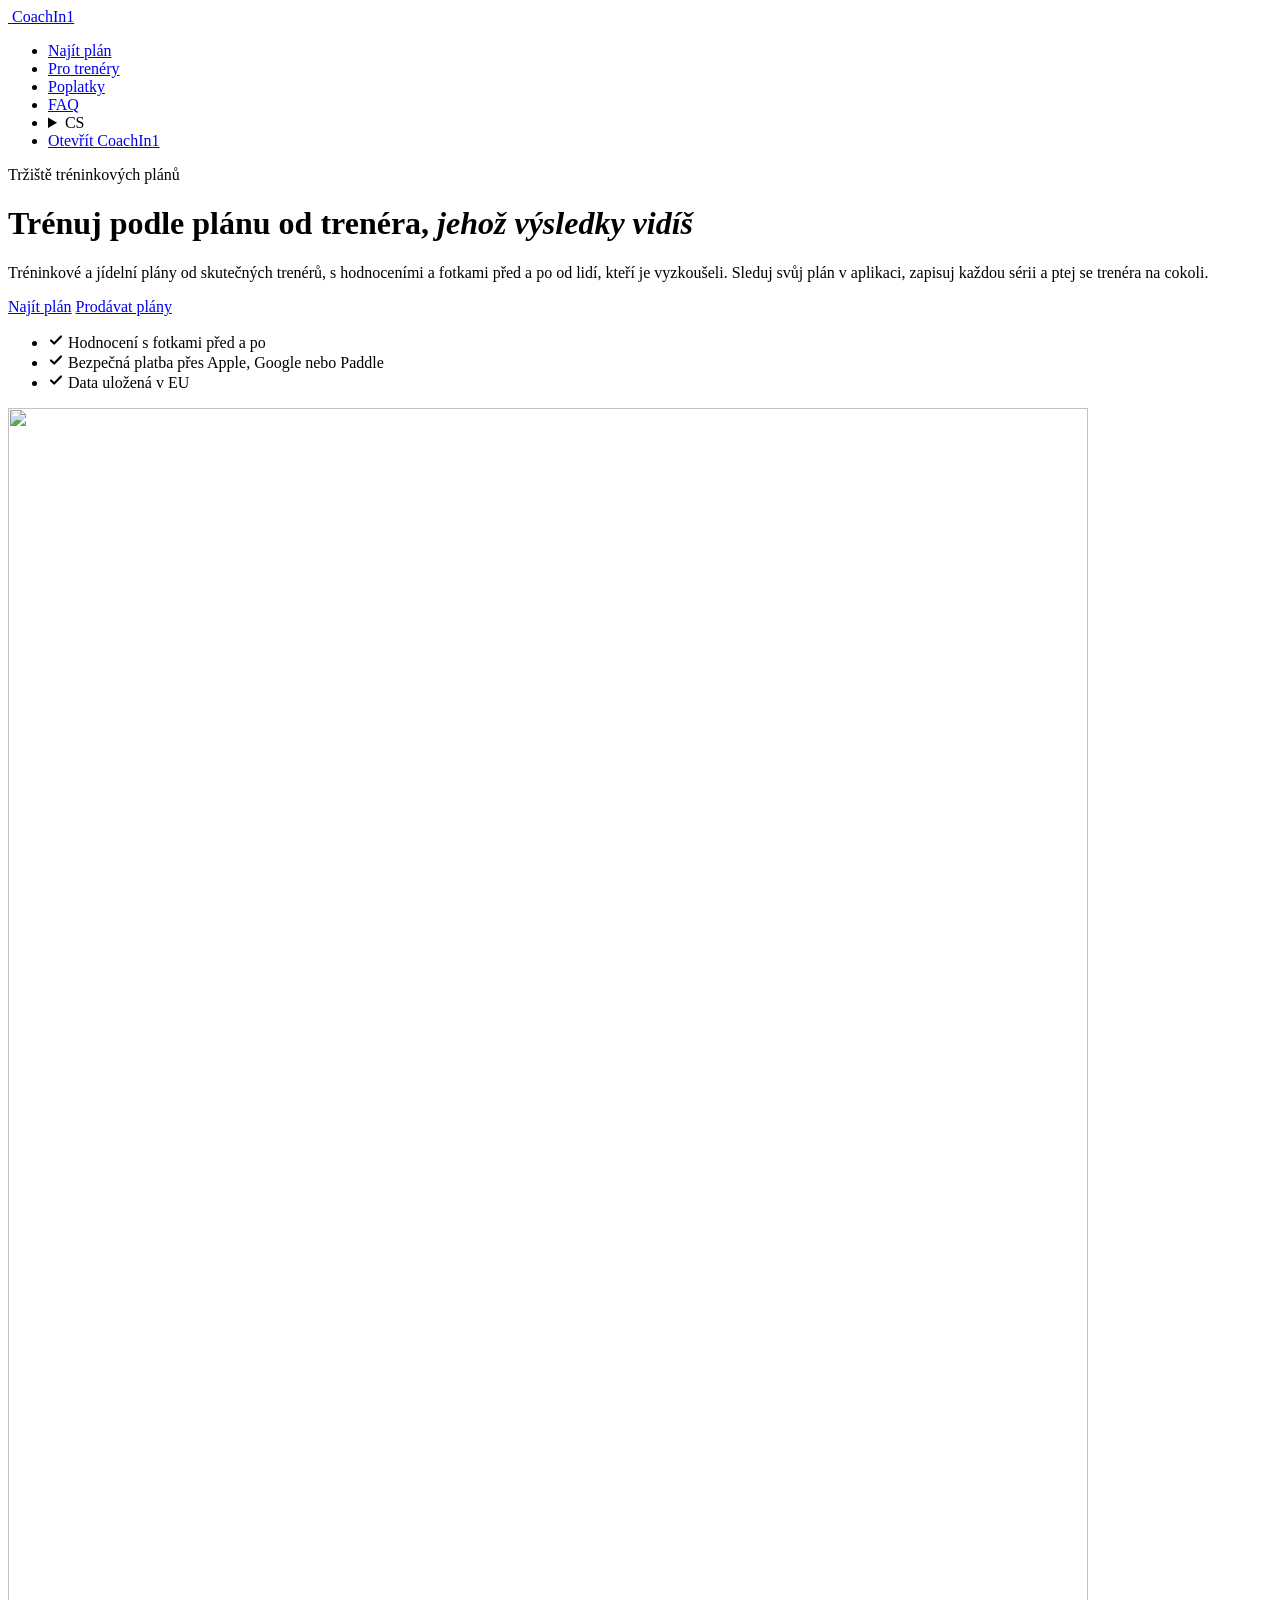
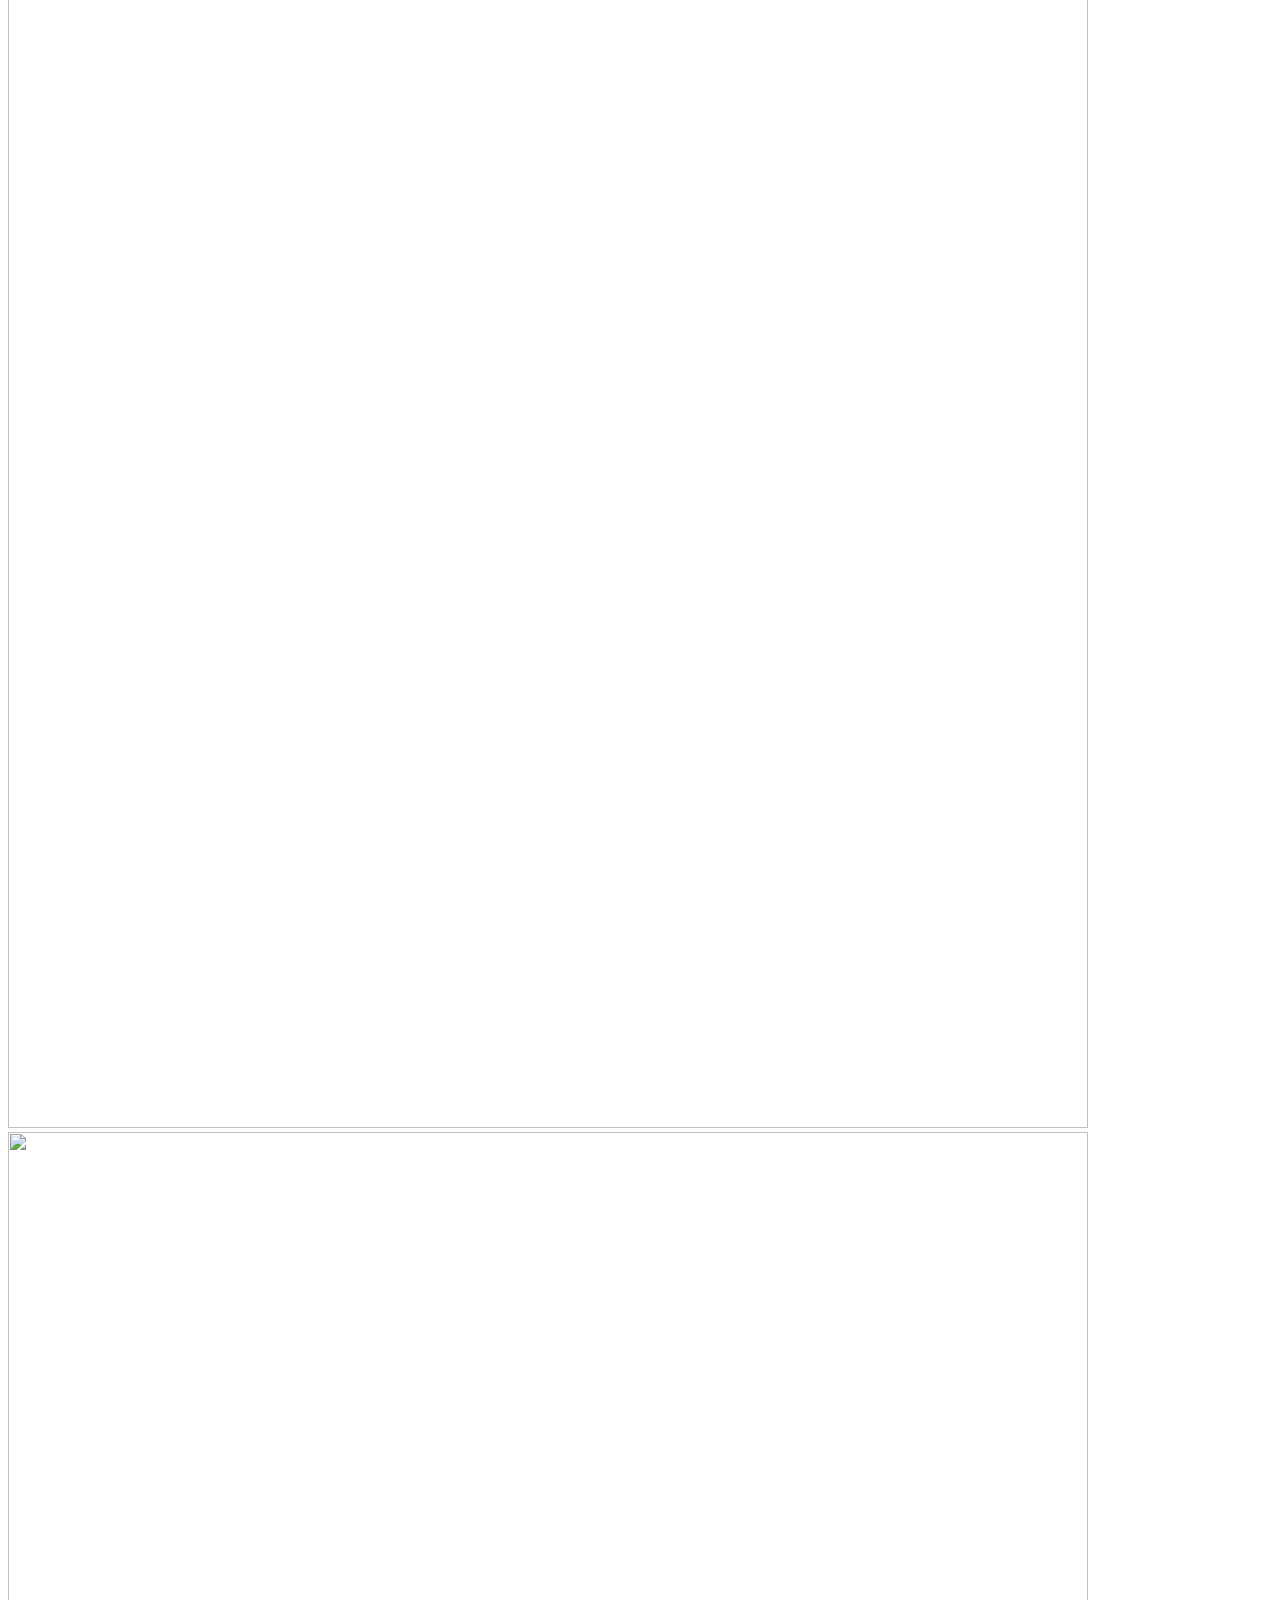
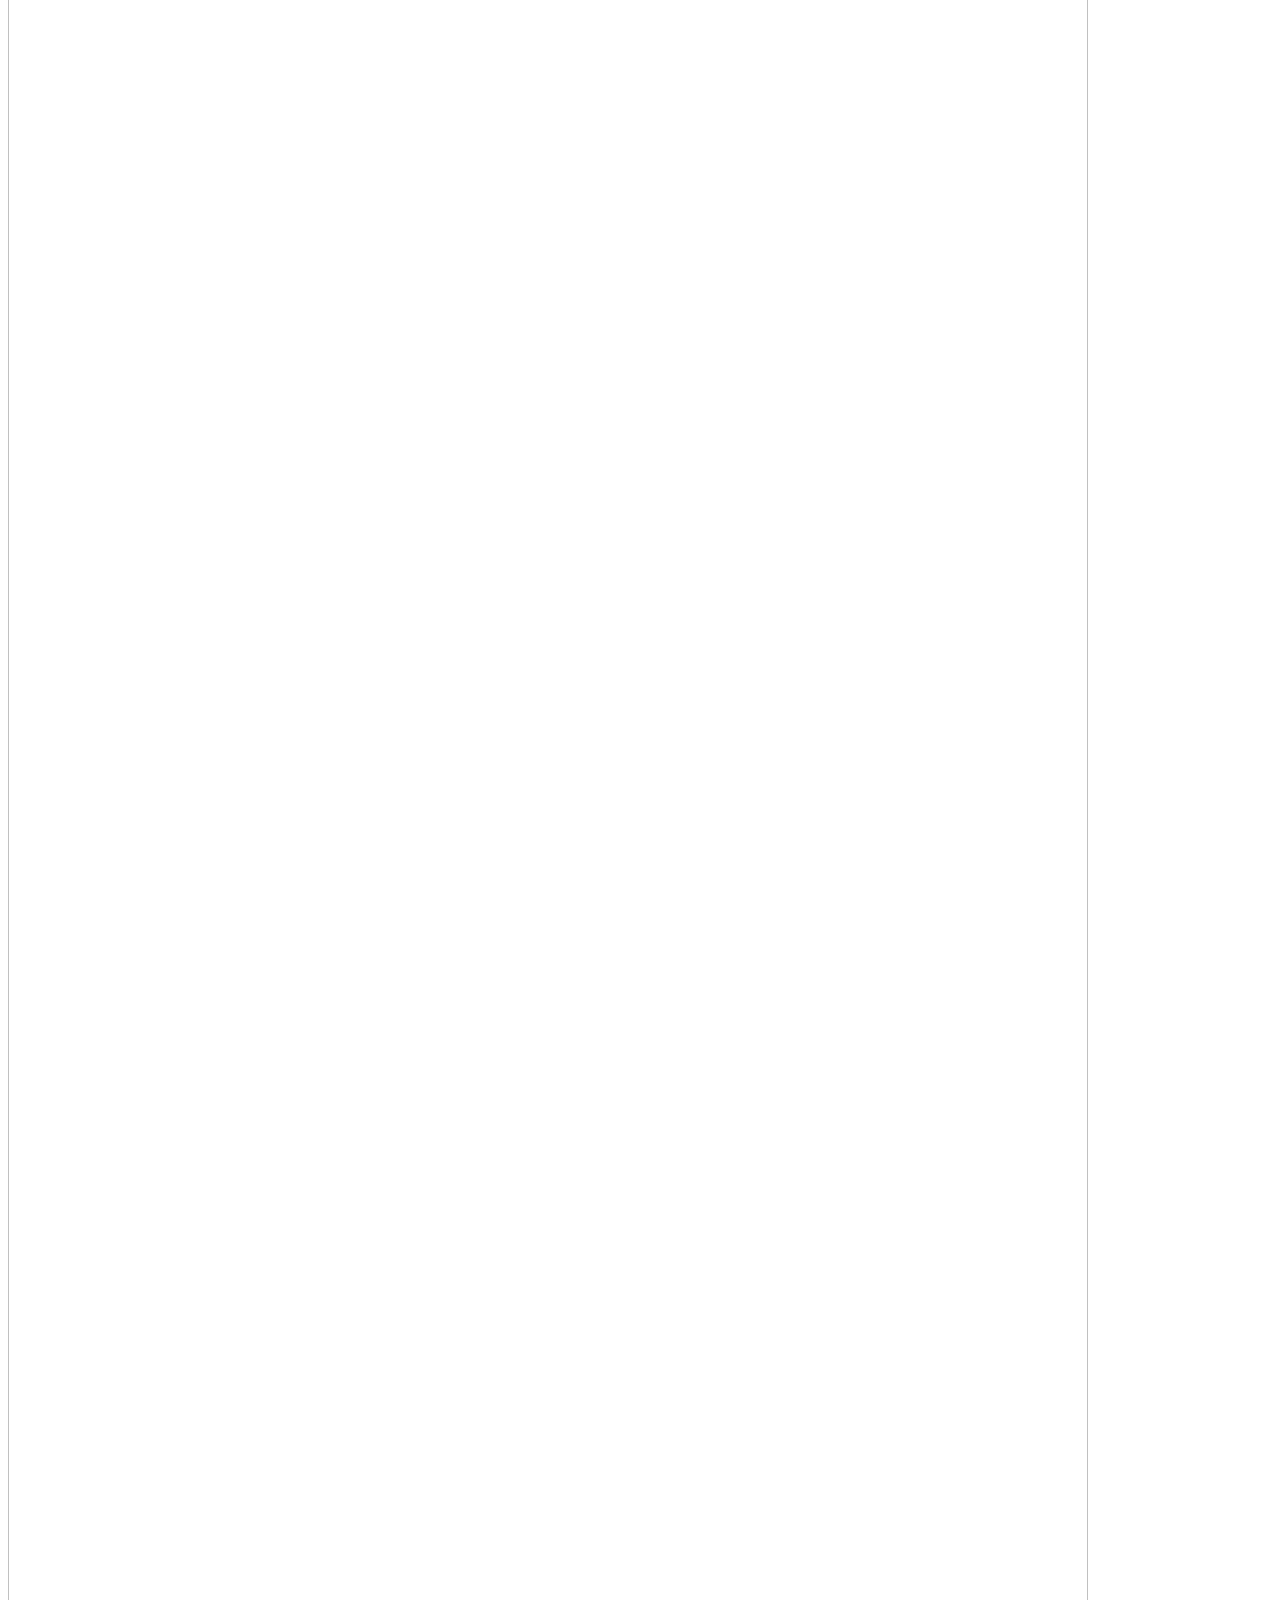
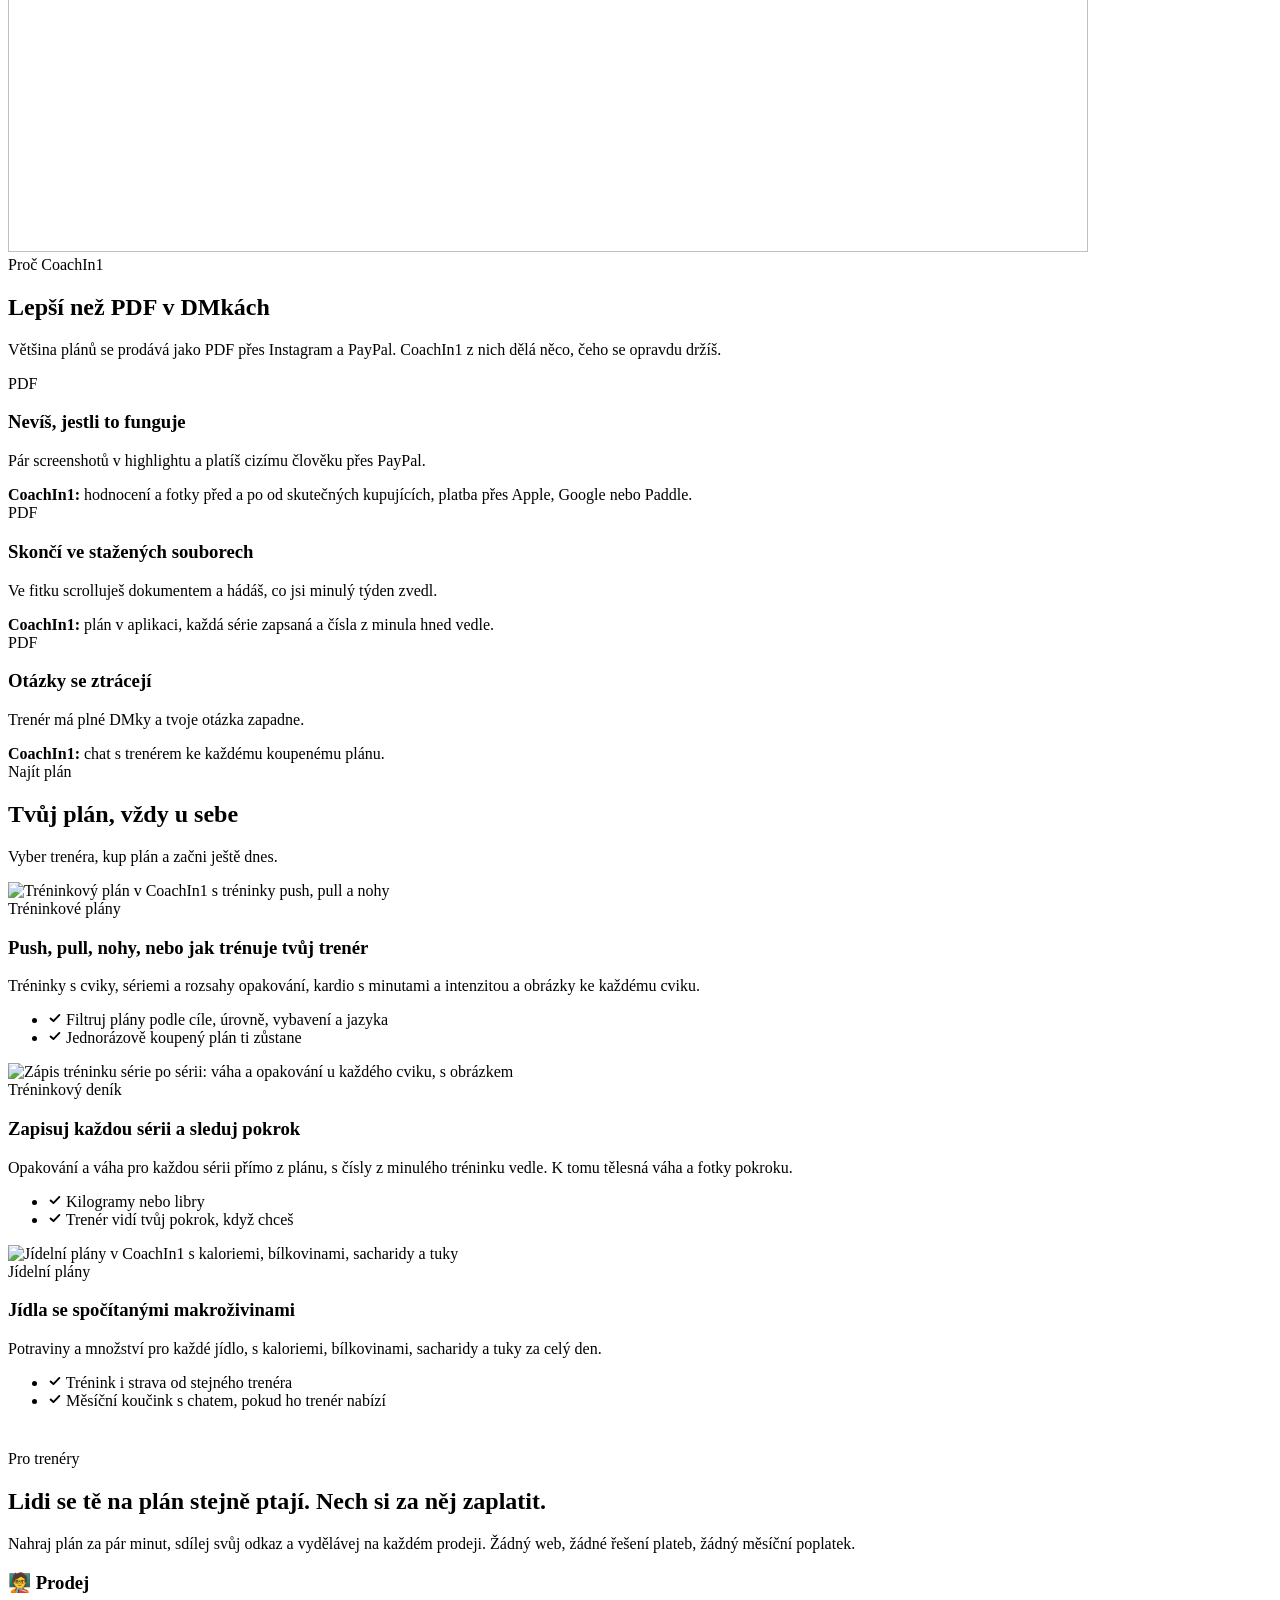
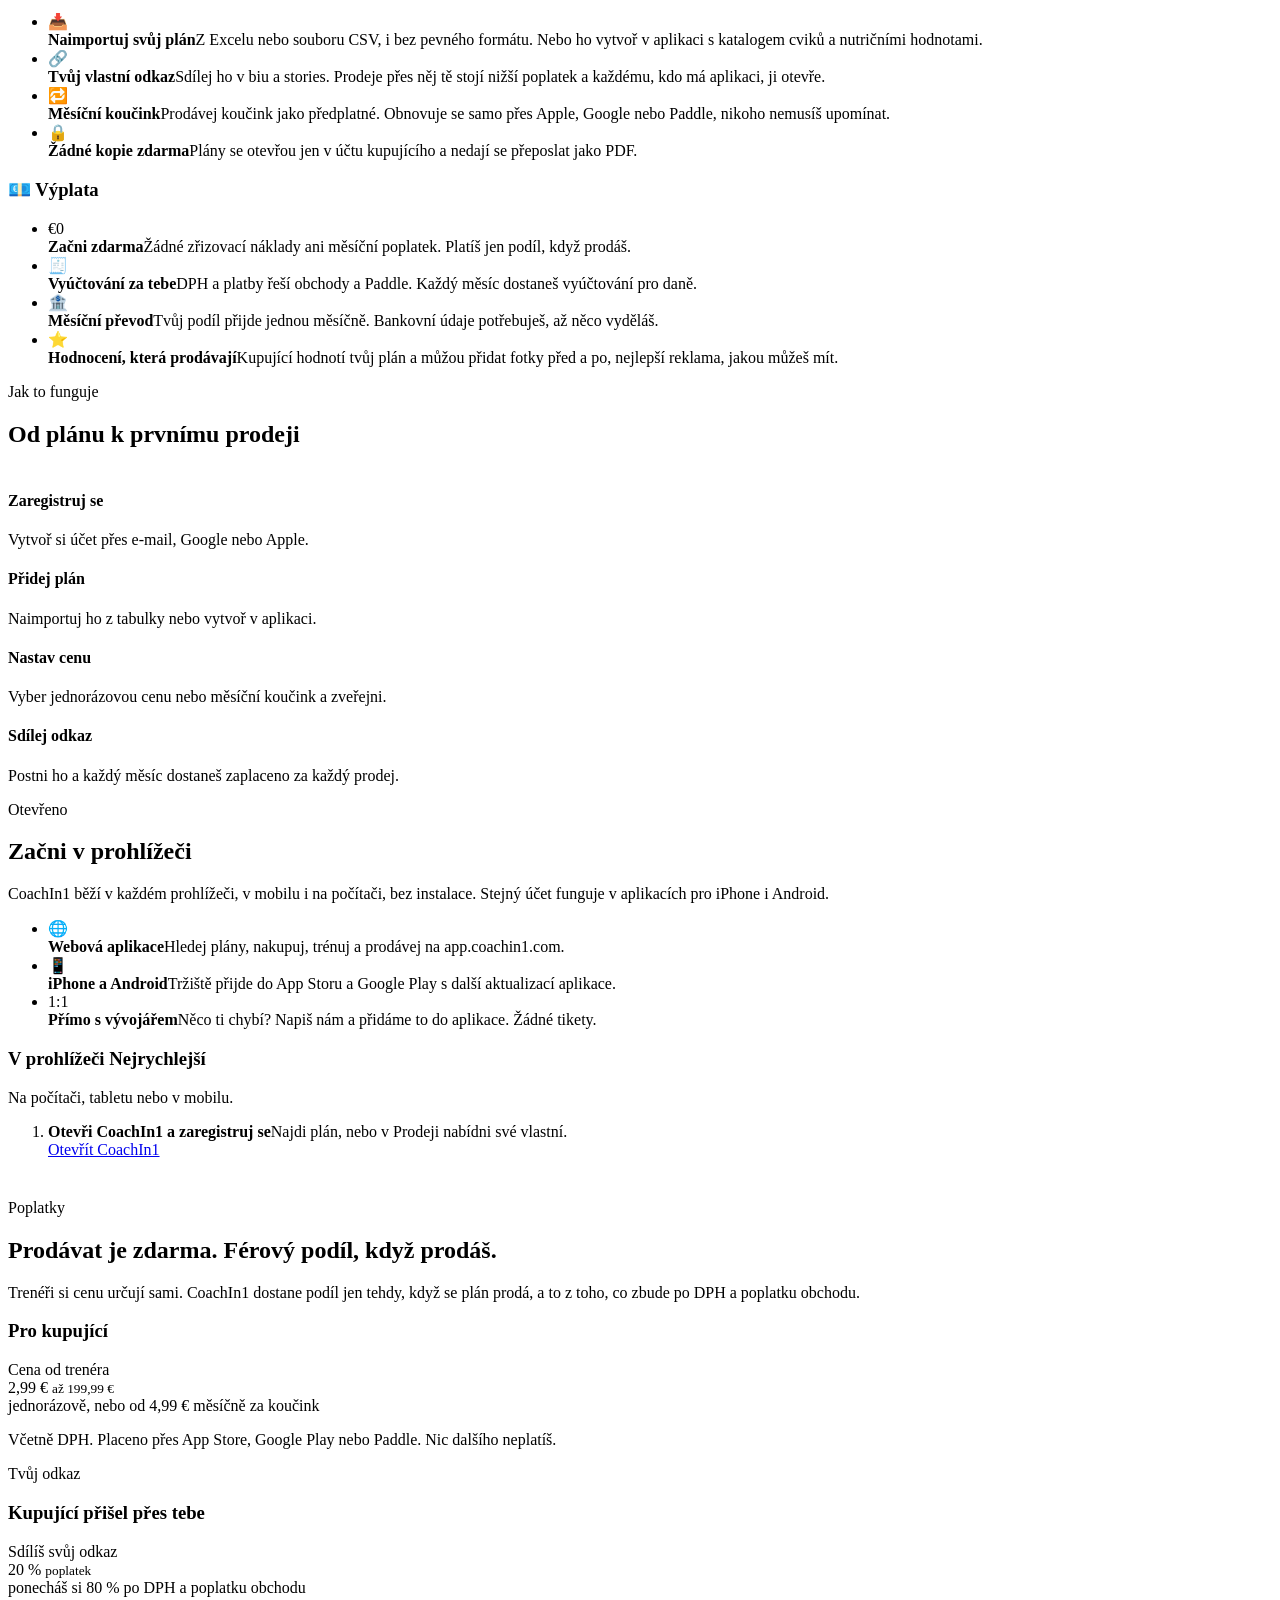
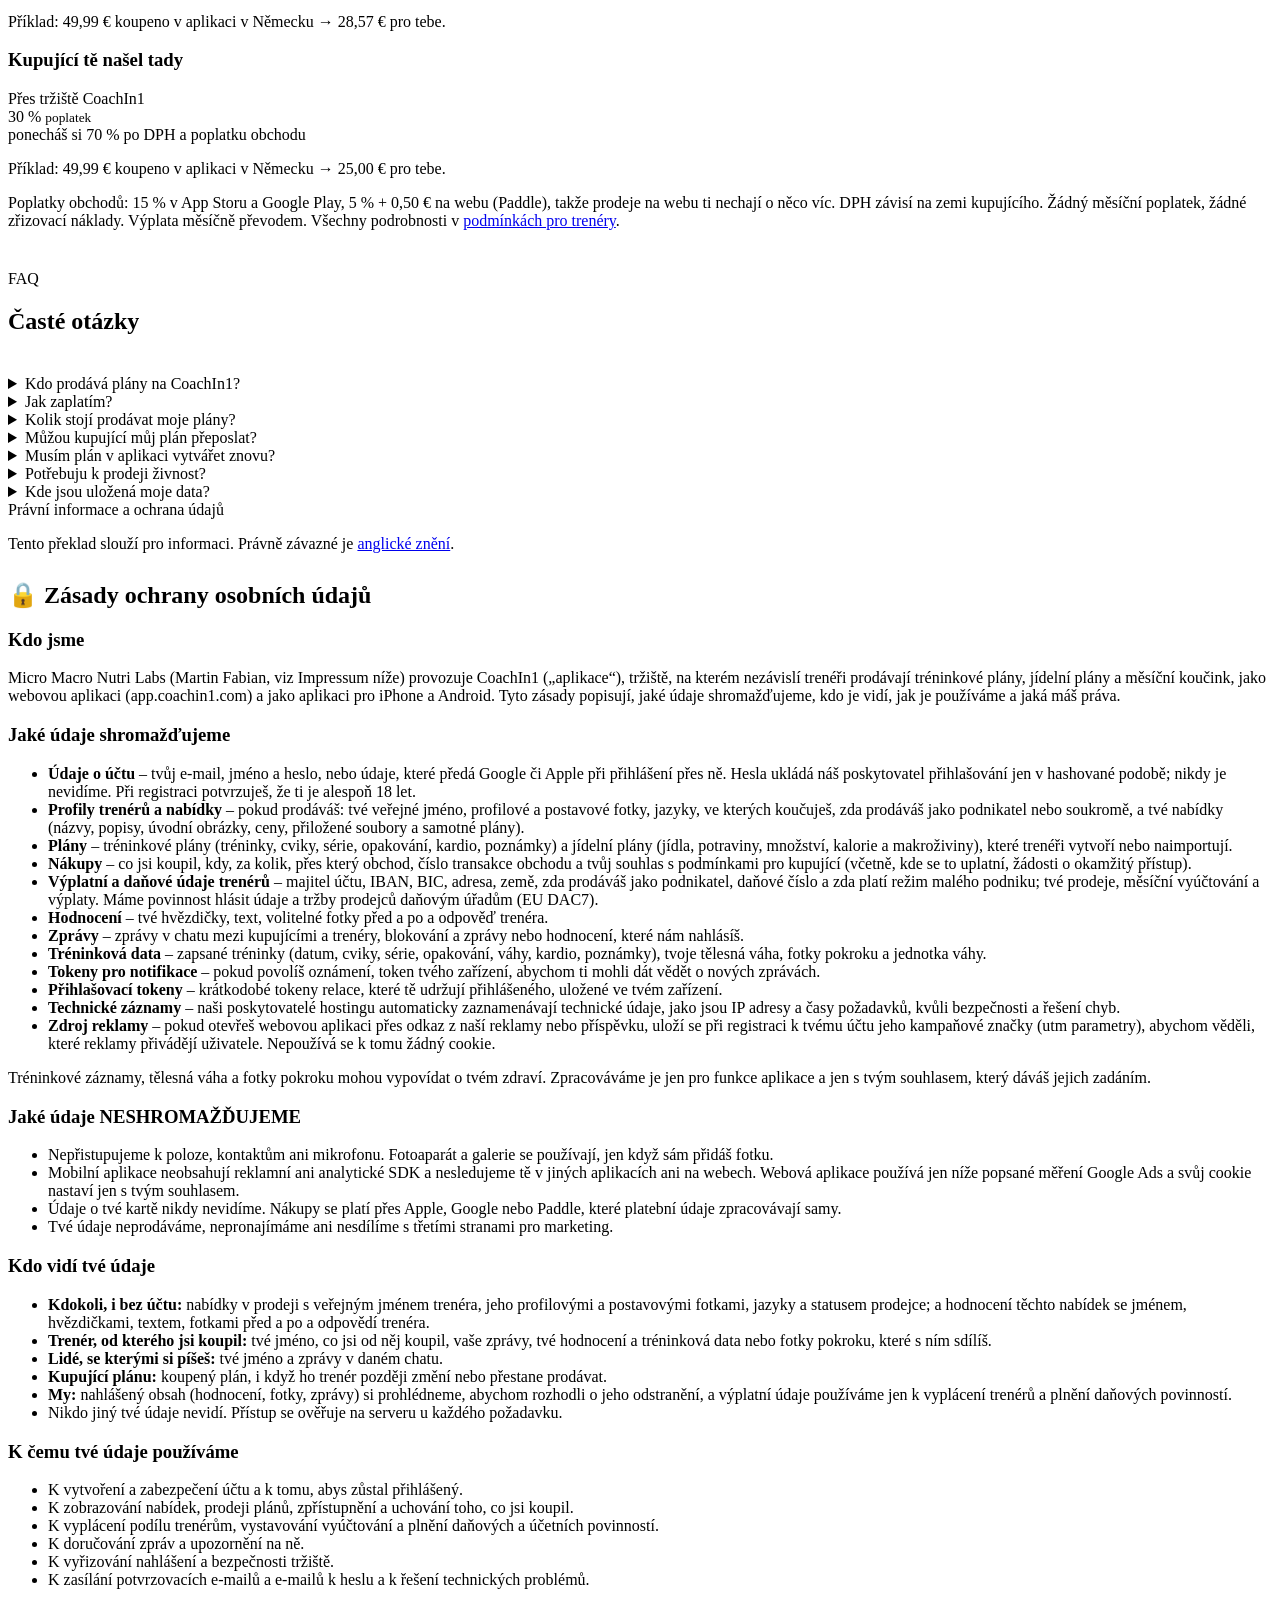
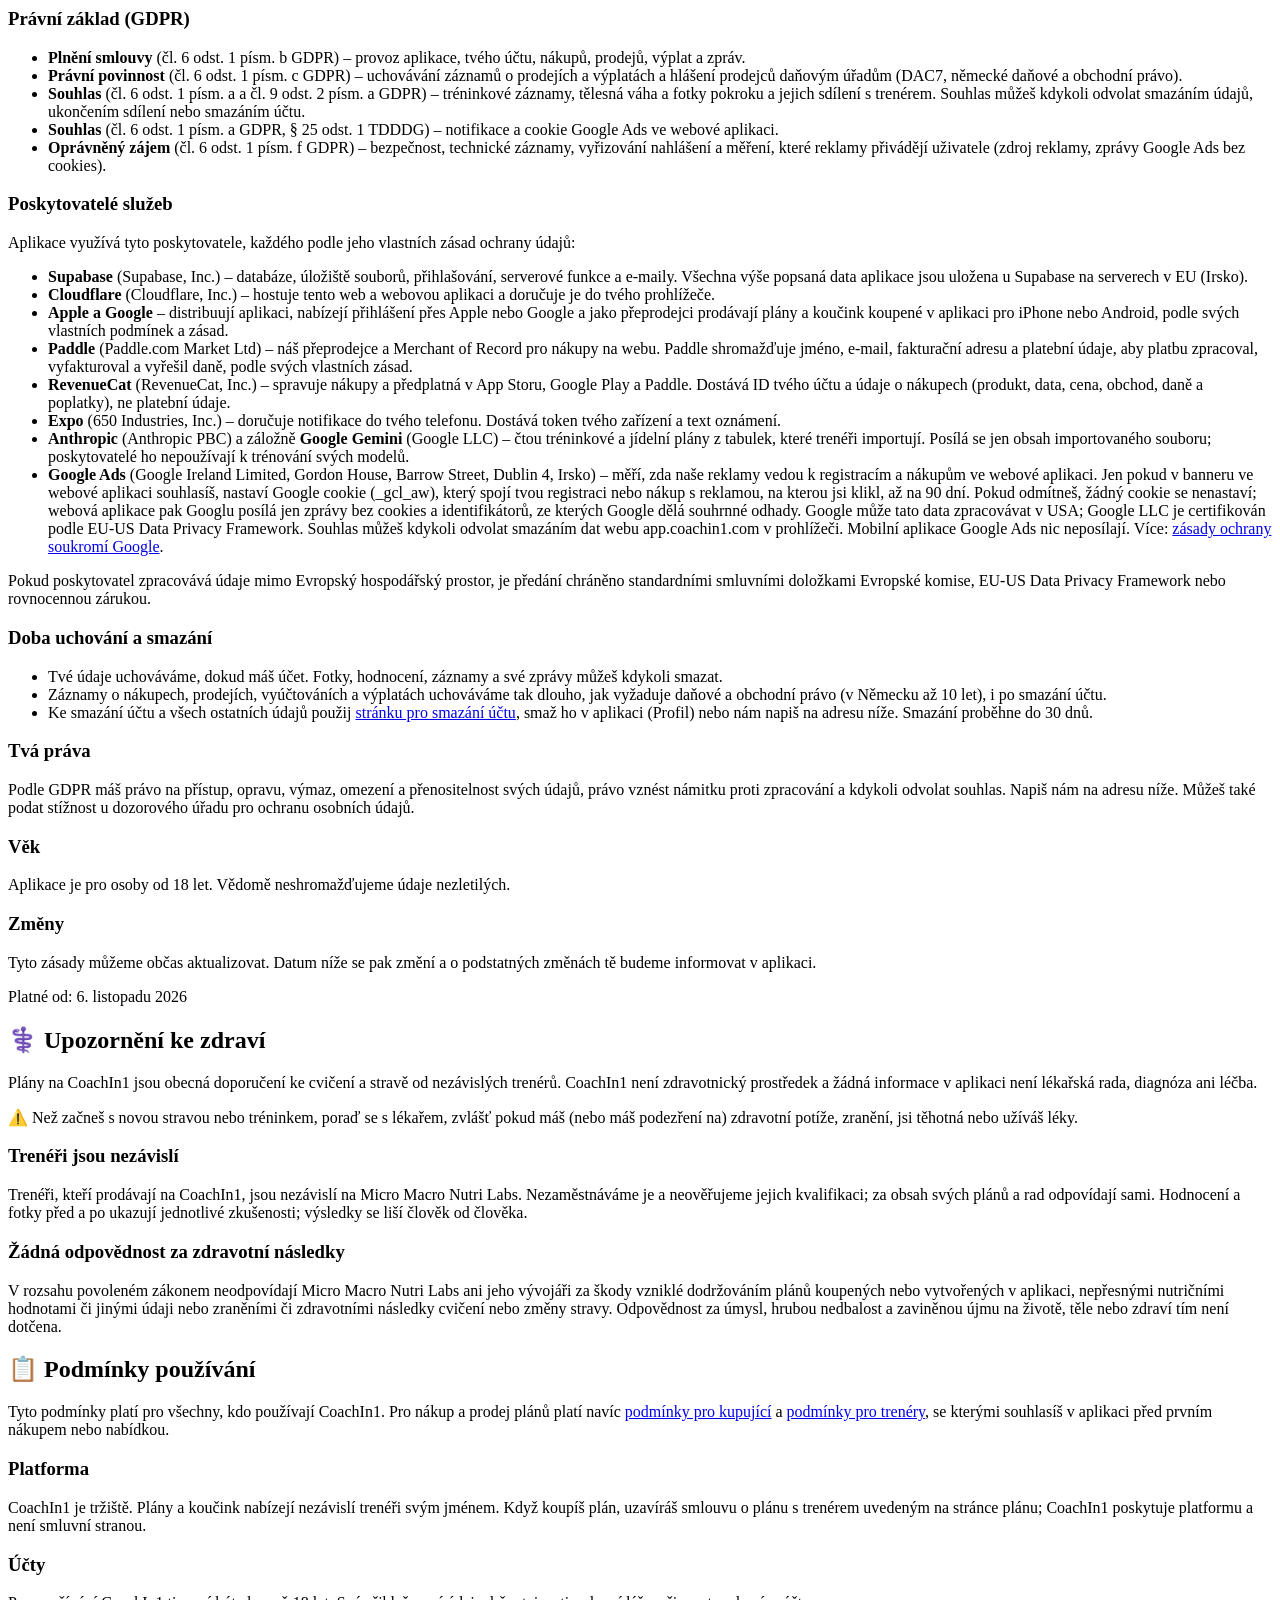
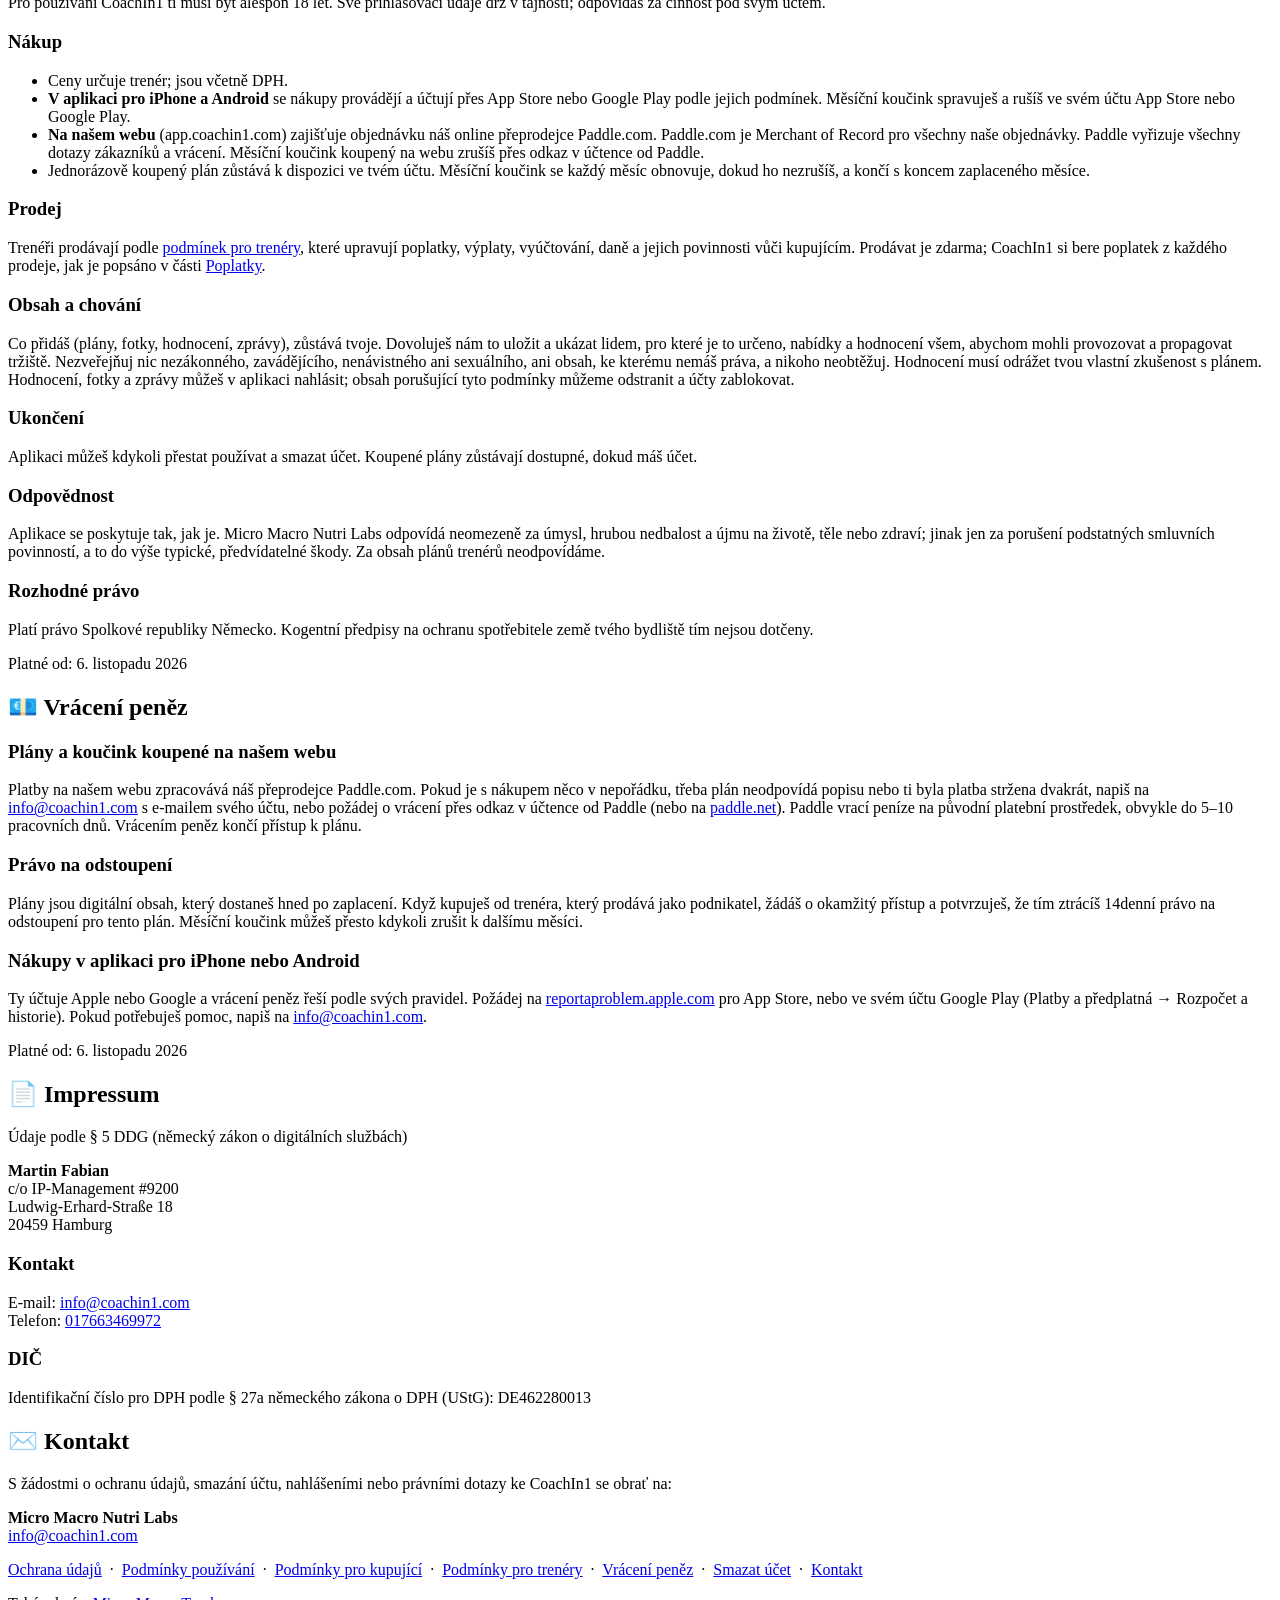
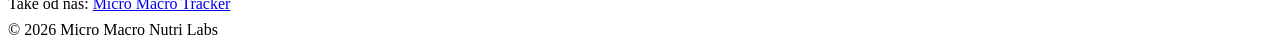
==== commit 820684d9: "Marketplace screenshots in every language: the bought training plan, logging a workout set by set, a" ====
--- a/public/cs/index.html
+++ b/public/cs/index.html
@@ -116,8 +116,8 @@
       </ul>
     </div>
     <div class="hero-visual" aria-hidden="true">
-      <div class="phone back"><img src="/img/cs/meal-plans.webp" srcset="/img/cs/meal-plans-300.webp 300w, /img/cs/meal-plans-600.webp 600w, /img/cs/meal-plans-900.webp 900w, /img/cs/meal-plans.webp 1080w" sizes="(max-width: 420px) 360px, 540px" alt="" width="1080" height="2408" /></div>
-      <div class="phone front"><img src="/img/cs/training-plan.webp" srcset="/img/cs/training-plan-300.webp 300w, /img/cs/training-plan-600.webp 600w, /img/cs/training-plan-900.webp 900w, /img/cs/training-plan.webp 1080w" sizes="(max-width: 420px) 360px, 540px" alt="" width="1080" height="2408" /></div>
+      <div class="phone back"><img src="/img/cs/meal-plans.webp" srcset="/img/cs/meal-plans-300.webp 300w, /img/cs/meal-plans-600.webp 600w, /img/cs/meal-plans-900.webp 900w, /img/cs/meal-plans.webp 1080w" sizes="(max-width: 420px) 360px, 540px" alt="" width="1080" height="2320" /></div>
+      <div class="phone front"><img src="/img/cs/training-plan.webp" srcset="/img/cs/training-plan-300.webp 300w, /img/cs/training-plan-600.webp 600w, /img/cs/training-plan-900.webp 900w, /img/cs/training-plan.webp 1080w" sizes="(max-width: 420px) 360px, 540px" alt="" width="1080" height="2320" /></div>
     </div>
   </div>
 </header>
@@ -159,7 +159,7 @@
     <p class="section-sub">Vyber trenéra, kup plán a začni ještě dnes.</p>
 
     <div class="feature-row">
-      <div class="feature-media"><div class="phone"><img src="/img/cs/training-plan.webp" srcset="/img/cs/training-plan-300.webp 300w, /img/cs/training-plan-600.webp 600w, /img/cs/training-plan-900.webp 900w, /img/cs/training-plan.webp 1080w" sizes="(max-width: 420px) 360px, 540px" alt="Tréninkový plán v CoachIn1 s tréninky push, pull a nohy" width="1080" height="2408" loading="lazy" /></div></div>
+      <div class="feature-media"><div class="phone"><img src="/img/cs/training-plan.webp" srcset="/img/cs/training-plan-300.webp 300w, /img/cs/training-plan-600.webp 600w, /img/cs/training-plan-900.webp 900w, /img/cs/training-plan.webp 1080w" sizes="(max-width: 420px) 360px, 540px" alt="Tréninkový plán v CoachIn1 s tréninky push, pull a nohy" width="1080" height="2320" loading="lazy" /></div></div>
       <div class="feature-copy">
         <div class="kicker">Tréninkové plány</div>
         <h3>Push, pull, nohy, nebo jak trénuje tvůj trenér</h3>
@@ -172,7 +172,7 @@
     </div>
 
     <div class="feature-row flip">
-      <div class="feature-media"><div class="phone"><img src="/img/cs/workout-log.webp" srcset="/img/cs/workout-log-300.webp 300w, /img/cs/workout-log-600.webp 600w, /img/cs/workout-log-900.webp 900w, /img/cs/workout-log.webp 1080w" sizes="(max-width: 420px) 360px, 540px" alt="Zápis dřepů série po sérii v kg s čísly z minulého tréninku" width="1080" height="2408" loading="lazy" /></div></div>
+      <div class="feature-media"><div class="phone"><img src="/img/cs/workout-log.webp" srcset="/img/cs/workout-log-300.webp 300w, /img/cs/workout-log-600.webp 600w, /img/cs/workout-log-900.webp 900w, /img/cs/workout-log.webp 1080w" sizes="(max-width: 420px) 360px, 540px" alt="Zápis tréninku série po sérii: váha a opakování u každého cviku, s obrázkem" width="1080" height="2320" loading="lazy" /></div></div>
       <div class="feature-copy">
         <div class="kicker">Tréninkový deník</div>
         <h3>Zapisuj každou sérii a sleduj pokrok</h3>
@@ -185,7 +185,7 @@
     </div>
 
     <div class="feature-row">
-      <div class="feature-media"><div class="phone"><img src="/img/cs/meal-plans.webp" srcset="/img/cs/meal-plans-300.webp 300w, /img/cs/meal-plans-600.webp 600w, /img/cs/meal-plans-900.webp 900w, /img/cs/meal-plans.webp 1080w" sizes="(max-width: 420px) 360px, 540px" alt="Jídelní plány v CoachIn1 s kaloriemi, bílkovinami, sacharidy a tuky" width="1080" height="2408" loading="lazy" /></div></div>
+      <div class="feature-media"><div class="phone"><img src="/img/cs/meal-plans.webp" srcset="/img/cs/meal-plans-300.webp 300w, /img/cs/meal-plans-600.webp 600w, /img/cs/meal-plans-900.webp 900w, /img/cs/meal-plans.webp 1080w" sizes="(max-width: 420px) 360px, 540px" alt="Jídelní plány v CoachIn1 s kaloriemi, bílkovinami, sacharidy a tuky" width="1080" height="2320" loading="lazy" /></div></div>
       <div class="feature-copy">
         <div class="kicker">Jídelní plány</div>
         <h3>Jídla se spočítanými makroživinami</h3>
